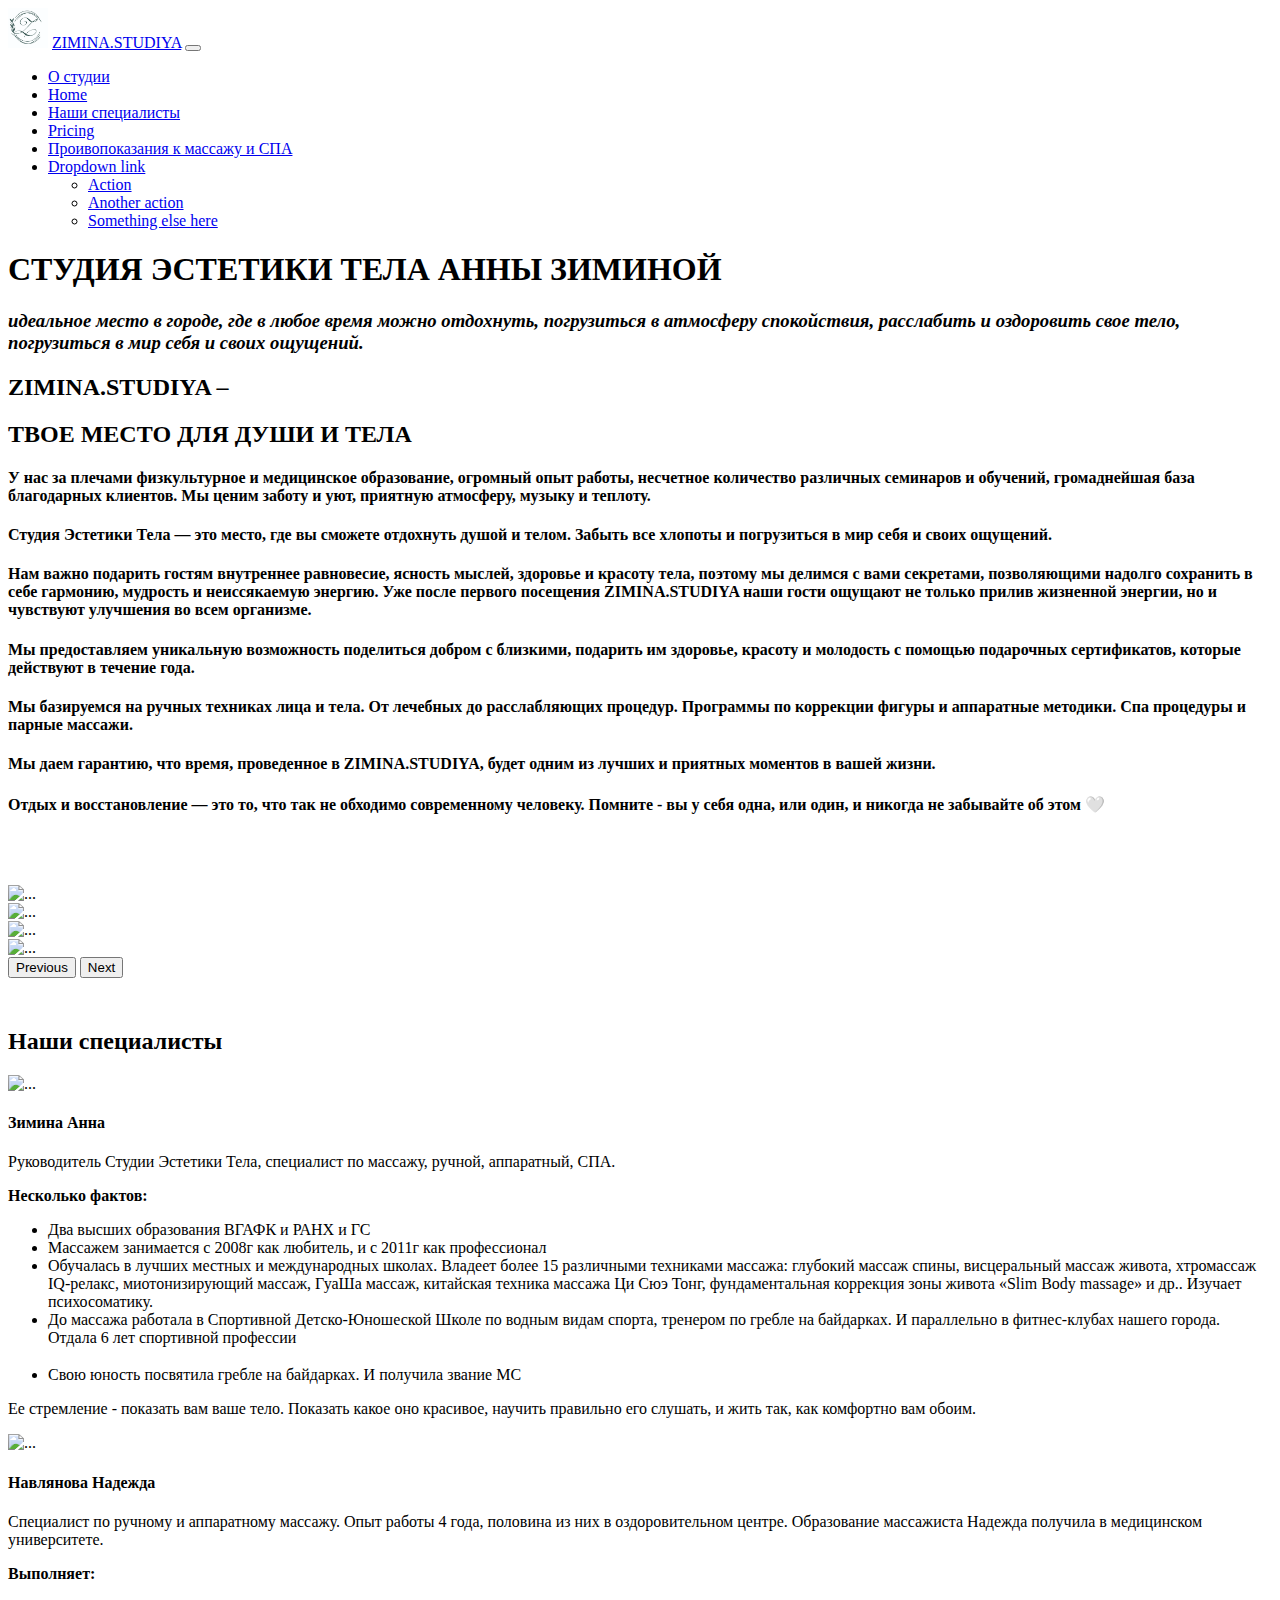
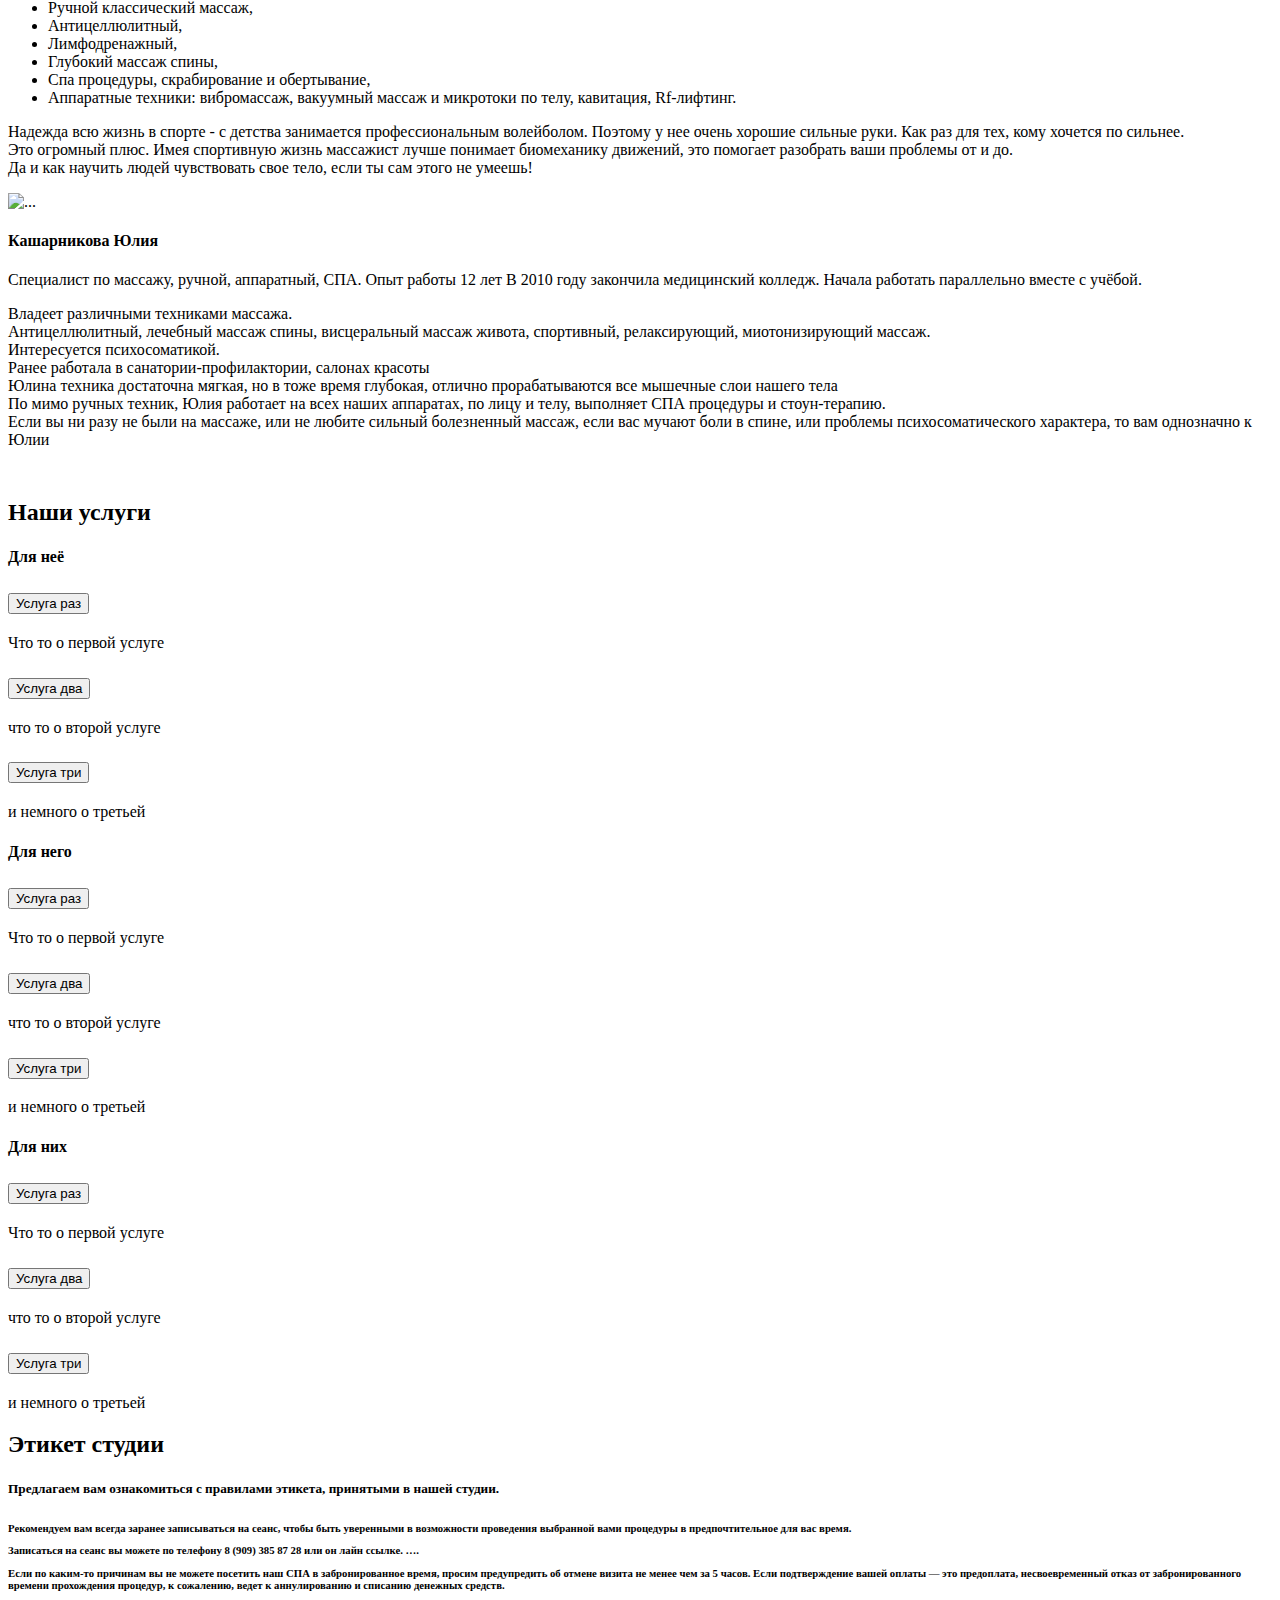
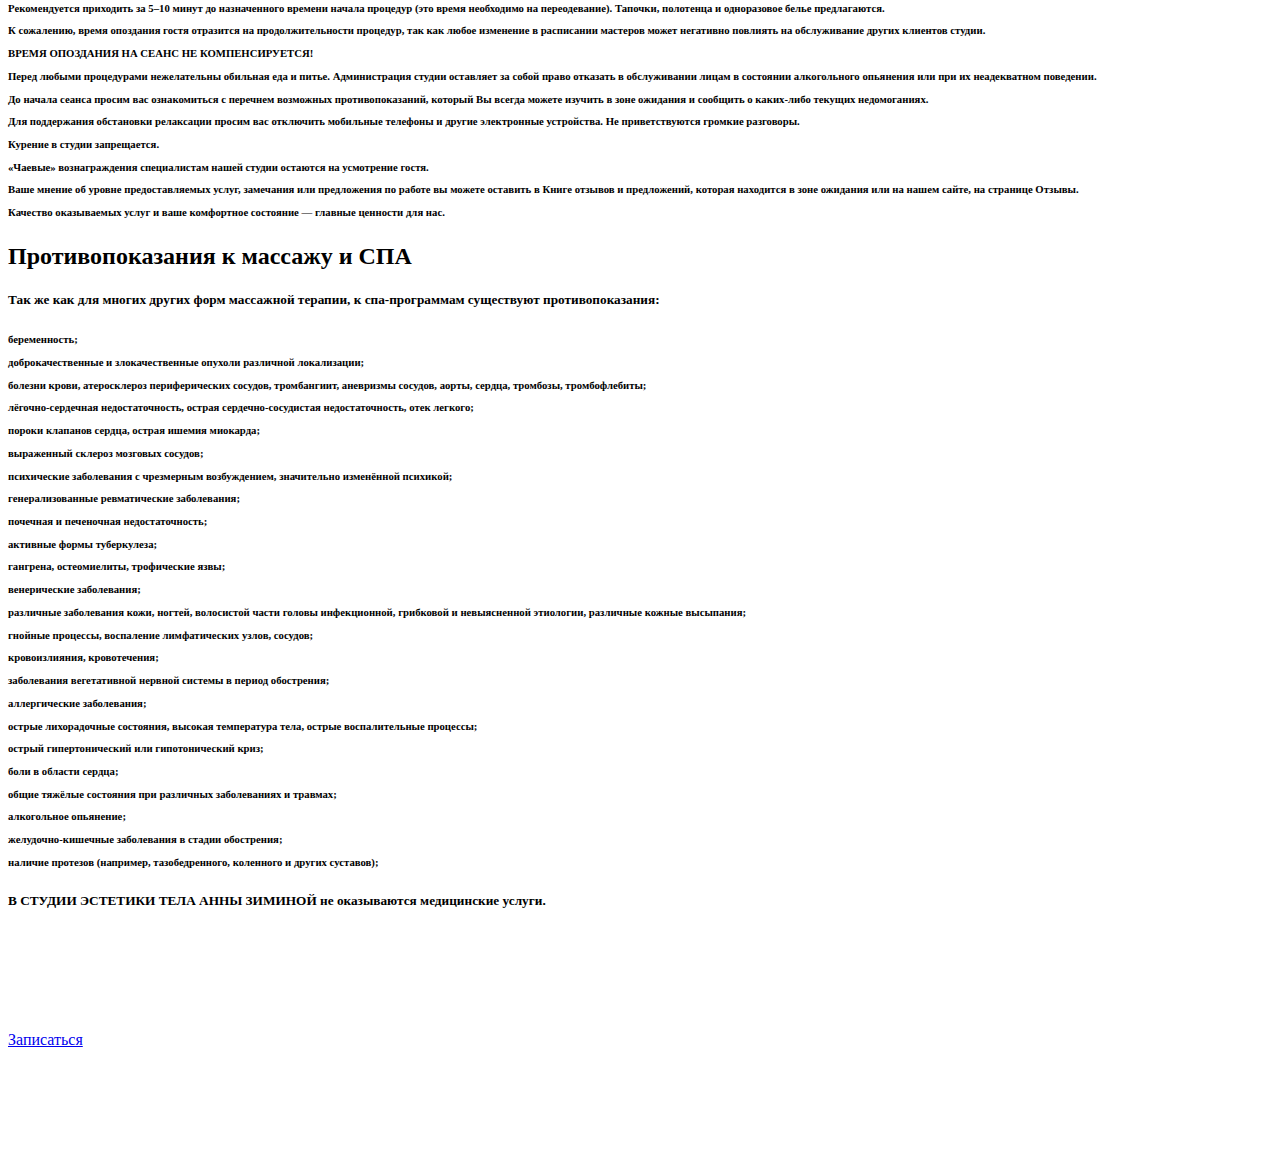
==== templates/index.html @ 6d956a13 "add section" ====
<!doctype html>
<html lang="ru">
<head>
    <meta charset="UTF-8">
    <meta name="viewport"
          content="width=device-width, user-scalable=no, initial-scale=1.0, maximum-scale=1.0, minimum-scale=1.0">
    <meta http-equiv="X-UA-Compatible" content="ie=edge">
    <link href="https://cdn.jsdelivr.net/npm/bootstrap@5.1.3/dist/css/bootstrap.min.css" rel="stylesheet"
          integrity="sha384-1BmE4kWBq78iYhFldvKuhfTAU6auU8tT94WrHftjDbrCEXSU1oBoqyl2QvZ6jIW3" crossorigin="anonymous">
    <link rel="stylesheet" href="../static/css/fontello.css">
    <link rel="stylesheet" href="../static/css/style.css">
    <title>Студия эстетики тела</title>
</head>
<body>
<header>
<nav class="navbar fixed-top navbar-light bg-light">
  <div class="container-fluid">
      <img src="../static/img/logo2_cut-photo.ru.jpg" alt="" width="40" height="40">
    <a class="navbar-brand" href="#">ZIMINA.STUDIYA</a>
    <button class="navbar-toggler" type="button" data-bs-toggle="collapse" data-bs-target="#navbarNavDropdown" aria-controls="navbarNavDropdown" aria-expanded="false" aria-label="Toggle navigation">
      <span class="navbar-toggler-icon"></span>
    </button>
    <div class="collapse navbar-collapse" id="navbarNavDropdown">
      <ul class="navbar-nav">
        <li class="nav-item">
          <a class="nav-link active" aria-current="page" href="#about">О студии</a>
        </li>
        <li class="nav-item">
          <a class="nav-link active" aria-current="page" href="#home">Home</a>
        </li>
        <li class="nav-item">
          <a class="nav-link" href="#specialists">Наши специалисты</a>
        </li>
        <li class="nav-item">
          <a class="nav-link" href="#">Pricing</a>
        </li>
        <li class="nav-item">
          <a class="nav-link" href="#proivopokazaniya">Проивопоказания к массажу и СПА</a>
        </li>
        <li class="nav-item dropdown">
          <a class="nav-link dropdown-toggle" href="#" id="navbarDropdownMenuLink" role="button" data-bs-toggle="dropdown" aria-expanded="false">
            Dropdown link
          </a>
          <ul class="dropdown-menu" aria-labelledby="navbarDropdownMenuLink">
            <li><a class="dropdown-item" href="#">Action</a></li>
            <li><a class="dropdown-item" href="#">Another action</a></li>
            <li><a class="dropdown-item" href="#">Something else here</a></li>
          </ul>
        </li>
      </ul>
    </div>
  </div>
</nav>
</header>
<section class="index mt-5" id="about">
  <div class="container">
    <h1 class="text-center display-3">СТУДИЯ ЭСТЕТИКИ ТЕЛА АННЫ ЗИМИНОЙ</h1>
    <h3 class="text-center display-6"><em>идеальное место в городе, где в любое время можно отдохнуть, погрузиться в атмосферу спокойствия, расслабить и оздоровить свое тело, погрузиться в мир себя и своих ощущений.</em></h3>

    <h2 class="text-center display-4 mt-5 ">ZIMINA.STUDIYA –</h2>
    <h2 class="text-center display-4 mb-5"> ТВОЕ МЕСТО ДЛЯ ДУШИ И ТЕЛА</h2>
    <h4 class="text-center mt-3">У нас за плечами физкультурное и медицинское образование, огромный опыт работы, несчетное количество различных семинаров и обучений, громаднейшая база благодарных клиентов.
                                      Мы ценим заботу и уют, приятную атмосферу, музыку и теплоту.</h4>
    <h4 class="text-center mt-3">Студия Эстетики Тела — это место, где вы сможете отдохнуть душой и телом. Забыть все хлопоты и погрузиться в мир себя и своих ощущений.</h4>
    <h4 class="text-center mt-3">Нам важно подарить гостям внутреннее равновесие, ясность мыслей, здоровье и красоту тела, поэтому мы делимся с вами секретами, позволяющими надолго сохранить в себе гармонию, мудрость и неиссякаемую энергию.
                                      Уже после первого посещения ZIMINA.STUDIYA наши гости ощущают не только прилив жизненной энергии, но и чувствуют улучшения во всем организме.</h4>
    <h4 class="text-center mt-3">Мы предоставляем уникальную возможность поделиться добром с близкими, подарить им здоровье, красоту и молодость с помощью подарочных сертификатов, которые действуют в течение года.</h4>
    <h4 class="text-center mt-3">Мы базируемся на ручных техниках лица и тела. От лечебных до расслабляющих процедур. Программы по коррекции фигуры и аппаратные методики. Спа процедуры и парные массажи.</h4>
    <h4 class="text-center mt-3">Мы даем гарантию, что время, проведенное в ZIMINA.STUDIYA, будет одним из лучших и приятных моментов в вашей жизни.</h4>
    <h4 class="text-center mt-3">Отдых и восстановление — это то, что так не обходимо современному человеку. Помните - вы у себя одна, или один, и никогда не забывайте об этом 🤍</h4>
  </div>
</section>

<section class="index" id="home">
    <div class="container-fluid my-carousel ps-0 pe-0" style="padding-top:50px">
        <div id="carouselExampleControls" class="carousel slide" data-bs-ride="carousel">
            <div class="carousel-inner">
                <div class="carousel-item active">
                    <img src="static/img/logo2_big.jpg" class="logo" alt="...">
                </div>
                <div class="carousel-item">
                    <img src="static/img/IMG_0405.jpg" class="d-block w-100" alt="...">
                </div>
                <div class="carousel-item">
                    <img src="static/img/IMG_0547.jpg" class="d-block w-100" alt="...">
                </div>
                <div class="carousel-item">
                    <img src="static/img/IMG_8626.jpg" class="d-block w-100" alt="...">
                </div>
            </div>
            <button class="carousel-control-prev" type="button" data-bs-target="#carouselExampleControls"
                    data-bs-slide="prev">
                <span class="carousel-control-prev-icon" aria-hidden="true"></span>
                <span class="visually-hidden">Previous</span>
            </button>
            <button class="carousel-control-next" type="button" data-bs-target="#carouselExampleControls"
                    data-bs-slide="next">
                <span class="carousel-control-next-icon" aria-hidden="true"></span>
                <span class="visually-hidden">Next</span>
            </button>
        </div>
    </div>
</section>
<section class="about" id="specialists" style="margin-top:50px">
    <div class="container">
        <div class="row">
            <div class="col-12">
                <h2 class="text-center text-uppercase">Наши специалисты</h2>
            </div>
        </div>
        <div class="row">
            <div class="col-md-4 col-sm-12 mb-3 mt-3">
                <div class="card">
                <img src="static/img/spec/аня" class="card-img-top" alt="...">
                    <div class="card-body">
                      <p class="card-text"><h4 class="text-center">Зимина Анна</h4>
                                          <p class="lead">Руководитель Студии Эстетики Тела, специалист по массажу, ручной, аппаратный, СПА.</p>
                                          <p><strong>Несколько фактов:</strong></p>
                                          <ul>
                                            <li>Два высших образования ВГАФК и РАНХ и ГС</li>
                                            <li>Массажем занимается с 2008г как любитель, и с 2011г как профессионал</li>
                                            <li>Обучалась в лучших местных и международных школах. Владеет более 15 различными техниками массажа: глубокий массаж спины, висцеральный массаж живота,
                                              хтромассаж IQ-релакс, миотонизирующий массаж, ГуаШа массаж, китайская техника массажа Ци Сюэ Тонг, фундаментальная коррекция зоны живота «Slim Body massage» и др.. Изучает психосоматику.</li>
                                            <li>До массажа работала в Спортивной Детско-Юношеской Школе по водным видам спорта, тренером по гребле на байдарках. И параллельно в фитнес-клубах нашего города. Отдала 6 лет спортивной профессии</li>⠀
                                            <li>Свою юность посвятила гребле на байдарках. И получила звание МС</li>
                                          </ul>
                                          <li>Ее стремление - показать вам ваше тело. Показать какое оно красивое, научить правильно его слушать, и жить так, как комфортно вам обоим.</li>
                      </p>
                    </div>
                </div>
            </div>
            <div class="col-md-4 col-sm-12 mb-3 mt-3">
                <div class="card">
                <img src="static/img/spec/fd0513eee4329635c033b883db723be9.jpg" class="card-img-top" alt="...">
                    <div class="card-body">
                      <p class="card-text"><h4 class="text-center">Навлянова Надежда</h4>
                                          <p class="lead">Специалист по ручному и аппаратному массажу. Опыт работы 4 года, половина из них в оздоровительном центре.
                                                          Образование массажиста Надежда получила в медицинском университете.</p>
                                          <p><strong>Выполняет:</strong></p>
                                          <ul>
                                            <li>Ручной классический массаж,</li>
                                            <li>Антицеллюлитный,</li>
                                            <li>Лимфодренажный,</li>
                                            <li>Глубокий массаж спины,</li>
                                            <li>Спа процедуры, скрабирование и обертывание,</li>
                                            <li>Аппаратные техники: вибромассаж, вакуумный массаж и микротоки по телу, кавитация, Rf-лифтинг.</li>
                                          </ul>
                                          <li>Надежда всю жизнь в спорте - с детства занимается профессиональным волейболом.
                                            Поэтому у нее очень хорошие сильные руки. Как раз для тех, кому хочется по сильнее.</li>
                                          <li>Это огромный плюс. Имея спортивную жизнь массажист лучше понимает биомеханику движений, это помогает разобрать ваши проблемы от и до.</li>
                                          <li>Да и как научить людей чувствовать свое тело, если ты сам этого не умеешь!</li>
                      </p>
                    </div>
                </div>
            </div>
            <div class="col-md-4 col-sm-12 mb-3 mt-3">
                <div class="card">
                <img src="static/img/spec/UTiBXZul33ojQdLXm4TXcSZOwPNo1t.jpg" class="card-img-top" alt="...">
                    <div class="card-body">
                      <p class="card-text"><h4 class="text-center">Кашарникова Юлия</h4>
                                          <p class="lead">Специалист по массажу, ручной, аппаратный, СПА. Опыт работы 12 лет
                                            В 2010 году закончила медицинский колледж. Начала работать параллельно вместе с учёбой.</p>
                                          <li>Владеет различными техниками массажа.</li>
                                          <li>Антицеллюлитный, лечебный массаж спины, висцеральный массаж живота, спортивный, релаксирующий, миотонизирующий массаж.</li>
                                          <li>Интересуется психосоматикой.</li>
                                          <li>Ранее работала в санатории-профилактории, салонах красоты</li>
                                          <li>Юлина техника достаточна мягкая, но в тоже время глубокая, отлично прорабатываются все мышечные слои нашего тела</li>
                                          <li>По мимо ручных техник, Юлия работает на всех наших аппаратах, по лицу и телу, выполняет СПА процедуры и стоун-терапию.</li>
                                          <li>Если вы ни разу не были на массаже, или не любите сильный болезненный массаж, если вас мучают боли в спине,
                                            или проблемы психосоматического характера, то вам однозначно к Юлии</li>
                      </p>
                    </div>
                </div>
            </div>
            </div>
        </div>
    </div>
</section>
<section class="about" id="services" style="margin-top:50px">
    <div class="container">
        <div class="row">
            <div class="col-12">
                <h2 class="text-center text-uppercase">Наши услуги</h2>
            </div>
        </div>

        <div class="row">
            <div class="col-md-4 col-sm-12">
                <h4 class="text-center fw-bold mb-3 mt-3">Для неё</h4>
                <div class="accordion accordion-flush" id="accordion1">
                      <div class="accordion-item">
                                <h2 class="accordion-header" id="heading1">
                                  <button class="accordion-button collapsed" type="button" data-bs-toggle="collapse" data-bs-target="#flush-collapse1"
                                          aria-expanded="false" aria-controls="flush-collapse1">
                                    Услуга раз
                                  </button>
                                </h2>
                                <div id="flush-collapse1" class="accordion-collapse collapse" aria-labelledby="heading1e" data-bs-parent="#accordion1">
                                  <div class="accordion-body fst-italic">Что то о первой услуге</div>
                                </div>
                      </div>

                          <div class="accordion-item">
                                <h2 class="accordion-header" id="heading2">
                                  <button class="accordion-button collapsed" type="button" data-bs-toggle="collapse" data-bs-target="#flush-collapse2"
                                          aria-expanded="false" aria-controls="flush-collapse2">
                                    Услуга два
                                  </button>
                                </h2>
                                <div id="flush-collapse2" class="accordion-collapse collapse" aria-labelledby="heading2" data-bs-parent="#accordion1">
                                  <div class="accordion-body fst-italic">что то о второй услуге</div>
                                </div>
                          </div>

                          <div class="accordion-item">
                                <h2 class="accordion-header" id="heading3">
                                  <button class="accordion-button collapsed" type="button" data-bs-toggle="collapse" data-bs-target="#flush-collapse3"
                                          aria-expanded="false" aria-controls="flush-collapse3">
                                    Услуга три
                                  </button>
                                </h2>
                                <div id="flush-collapse3" class="accordion-collapse collapse" aria-labelledby="heading3" data-bs-parent="#accordion1">
                                  <div class="accordion-body fst-italic">и немного о третьей</div>
                                </div>
                          </div>
                </div>
            </div>

            <div class="col-md-4 col-sm-12">
                <h4 class="text-center fw-bold mb-3 mt-3">Для него</h4>
                <div class="accordion accordion-flush" id="accordion2">
                      <div class="accordion-item">
                                <h2 class="accordion-header" id="heading4">
                                  <button class="accordion-button collapsed" type="button" data-bs-toggle="collapse" data-bs-target="#flush-collapse4"
                                          aria-expanded="false" aria-controls="flush-collapse4">
                                    Услуга раз
                                  </button>
                                </h2>
                                <div id="flush-collapse4" class="accordion-collapse collapse" aria-labelledby="heading4" data-bs-parent="#accordion2">
                                  <div class="accordion-body fst-italic">Что то о первой услуге</div>
                                </div>
                      </div>

                          <div class="accordion-item">
                                <h2 class="accordion-header" id="heading5">
                                  <button class="accordion-button collapsed" type="button" data-bs-toggle="collapse" data-bs-target="#flush-collapse5"
                                          aria-expanded="false" aria-controls="flush-collapse5">
                                    Услуга два
                                  </button>
                                </h2>
                                <div id="flush-collapse5" class="accordion-collapse collapse" aria-labelledby="heading5" data-bs-parent="#accordion2">
                                  <div class="accordion-body fst-italic">что то о второй услуге</div>
                                </div>
                          </div>

                          <div class="accordion-item">
                                <h2 class="accordion-header" id="heading6">
                                  <button class="accordion-button collapsed" type="button" data-bs-toggle="collapse" data-bs-target="#flush-collapse6"
                                          aria-expanded="false" aria-controls="flush-collapse6">
                                    Услуга три
                                  </button>
                                </h2>
                                <div id="flush-collapse6" class="accordion-collapse collapse" aria-labelledby="heading3" data-bs-parent="#accordion2">
                                  <div class="accordion-body fst-italic">и немного о третьей</div>
                                </div>
                          </div>
                </div>
            </div>

            <div class="col-md-4 col-sm-12">
                <h4 class="text-center fw-bold mb-3 mt-3">Для них</h4>
                <div class="accordion accordion-flush" id="accordion3">
                      <div class="accordion-item">
                                <h2 class="accordion-header" id="heading7">
                                  <button class="accordion-button collapsed" type="button" data-bs-toggle="collapse" data-bs-target="#flush-collapse7"
                                          aria-expanded="false" aria-controls="flush-collapse7">
                                    Услуга раз
                                  </button>
                                </h2>
                                <div id="flush-collapse7" class="accordion-collapse collapse" aria-labelledby="heading7" data-bs-parent="#accordion3">
                                  <div class="accordion-body fst-italic">Что то о первой услуге</div>
                                </div>
                      </div>

                          <div class="accordion-item">
                                <h2 class="accordion-header" id="heading8">
                                  <button class="accordion-button collapsed" type="button" data-bs-toggle="collapse" data-bs-target="#flush-collapse8"
                                          aria-expanded="false" aria-controls="flush-collapse8">
                                    Услуга два
                                  </button>
                                </h2>
                                <div id="flush-collapse8" class="accordion-collapse collapse" aria-labelledby="heading8" data-bs-parent="#accordion3">
                                  <div class="accordion-body fst-italic">что то о второй услуге</div>
                                </div>
                          </div>

                          <div class="accordion-item">
                                <h2 class="accordion-header" id="heading9">
                                  <button class="accordion-button collapsed" type="button" data-bs-toggle="collapse" data-bs-target="#flush-collapse9"
                                          aria-expanded="false" aria-controls="flush-collapse9">
                                    Услуга три
                                  </button>
                                </h2>
                                <div id="flush-collapse9" class="accordion-collapse collapse" aria-labelledby="heading3" data-bs-parent="#accordion3">
                                  <div class="accordion-body fst-italic">и немного о третьей</div>
                                </div>
                          </div>
                </div>
            </div>
        </div>
    </div>
</section>

<section class="index mt-5" id="rules">
  <div class="container">
    <div class="row">
      <div class="col-12">
        <h2 class="text-center text-uppercase">Этикет студии</h2>
          <h5 class="text-center mb-3">Предлагаем вам ознакомиться с правилами этикета, принятыми в нашей студии.</h5>
            <h6><p>Рекомендуем вам всегда заранее записываться на сеанс, чтобы быть уверенными в возможности проведения выбранной вами процедуры в предпочтительное для вас время.</p>
              <p>Записаться на сеанс вы можете по телефону 8 (909) 385 87 28 или он лайн ссылке. ….</p>
              <p>Если по каким-то причинам вы не можете посетить наш СПА в забронированное время, просим предупредить об отмене визита не менее чем за 5 часов.
                  Если подтверждение вашей оплаты — это предоплата, несвоевременный отказ от забронированного времени прохождения процедур, к сожалению, ведет к аннулированию и списанию денежных средств.</p>
              <p>Рекомендуется приходить за 5–10 минут до назначенного времени начала процедур (это время необходимо на переодевание). Тапочки, полотенца и одноразовое белье предлагаются.</p>
              <p>К сожалению, время опоздания гостя отразится на продолжительности процедур, так как любое изменение в расписании мастеров может негативно повлиять на обслуживание других клиентов студии.</p>
                <p>ВРЕМЯ ОПОЗДАНИЯ НА СЕАНС НЕ КОМПЕНСИРУЕТСЯ!</p>
              <p>Перед любыми процедурами нежелательны обильная еда и питье. Администрация студии оставляет за собой право отказать в обслуживании лицам в состоянии алкогольного опьянения или при их неадекватном поведении.</p>
              <p>До начала сеанса просим вас ознакомиться с перечнем возможных противопоказаний, который Вы всегда можете изучить в зоне ожидания и сообщить о каких-либо текущих недомоганиях.</p>
              <p>Для поддержания обстановки релаксации просим вас отключить мобильные телефоны и другие электронные устройства. Не приветствуются громкие разговоры.</p>
              <p>Курение в студии запрещается.</p>
              <p>«Чаевые» вознаграждения специалистам нашей студии остаются на усмотрение гостя.</p>
              <p>Ваше мнение об уровне предоставляемых услуг, замечания или предложения по работе вы можете оставить в Книге отзывов и предложений, которая находится в зоне ожидания или на нашем сайте, на странице Отзывы.</p>
              <p>Качество оказываемых услуг и ваше комфортное состояние — главные ценности для нас.</p>
            </h6>
      </div>
    </div>
  </div>
</section>

<section class="index mt-5" id="proivopokazaniya">
  <div class="container">
    <div class="row">
      <div class="col-12">
        <h2 class="text-center text-uppercase">Противопоказания к массажу и СПА</h2>
          <h5 class="text-center mb-3">Так же как для многих других форм массажной терапии, к спа-программам существуют противопоказания:</h5>
            <h6><p>беременность;</p>
              <p>доброкачественные и злокачественные опухоли различной локализации;</p>
              <p>болезни крови, атеросклероз периферических сосудов, тромбангиит, аневризмы сосудов, аорты, сердца, тромбозы, тромбофлебиты;</p>
              <p>лёгочно-сердечная недостаточность, острая сердечно-сосудистая недостаточность, отек легкого;</p>
              <p>пороки клапанов сердца, острая ишемия миокарда;
              <p>выраженный склероз мозговых сосудов;</p>
              <p>психические заболевания с чрезмерным возбуждением, значительно изменённой психикой;</p>
              <p>генерализованные ревматические заболевания;</p>
              <p>почечная и печеночная недостаточность;</p>
              <p>активные формы туберкулеза;</p>
              <p>гангрена, остеомиелиты, трофические язвы;</p>
              <p>венерические заболевания;</p>
              <p>различные заболевания кожи, ногтей, волосистой части головы инфекционной, грибковой и невыясненной этиологии, различные кожные высыпания;</p>
              <p>гнойные процессы, воспаление лимфатических узлов, сосудов;</p>
              <p>кровоизлияния, кровотечения;</p>
              <p>заболевания вегетативной нервной системы в период обострения;</p>
              <p>аллергические заболевания;</p>
              <p>острые лихорадочные состояния, высокая температура тела, острые воспалительные процессы;</p>
              <p>острый гипертонический или гипотонический криз;</p>
              <p>боли в области сердца;</p>
              <p>общие тяжёлые состояния при различных заболеваниях и травмах;</p>
              <p>алкогольное опьянение;</p>
              <p>желудочно-кишечные заболевания в стадии обострения;</p>
              <p>наличие протезов (например, тазобедренного, коленного и других суставов);</p>
            </h6>
            <h5>В СТУДИИ ЭСТЕТИКИ ТЕЛА АННЫ ЗИМИНОЙ не оказываются медицинские услуги.</h5>
      </div>
    </div>
  </div>
</section>

<footer id="footer">
    <nav class="navbar fixed-bottom navbar-light bg-light ">
            <div class="container-fluid">
            <div class="d-grid gap-2 col-6 mx-auto">
                  <a class="btn btn-light" href="https://dikidi.net/517055?p=0.pi" role="button">Записаться</a>
            </div>
            </div>
    </nav>

</footer>


<script src="https://cdn.jsdelivr.net/npm/bootstrap@5.1.3/dist/js/bootstrap.bundle.min.js"
        integrity="sha384-ka7Sk0Gln4gmtz2MlQnikT1wXgYsOg+OMhuP+IlRH9sENBO0LRn5q+8nbTov4+1p" crossorigin="anonymous"></script>
</body>
</html>
---- static/css/style.css ----
:root {
    --color1: #198754;
    --color2: #6f42c1
}
/*body{*/
/*    background-color: */
/*}*/
footer, section {
    padding: 100px 0;
}
section{
    padding: 0px 0;
}
.my-carousel .carousel-item img {
    object-fit: cover;
    width: 100%;
}

.index img {
    height: 630px;
}
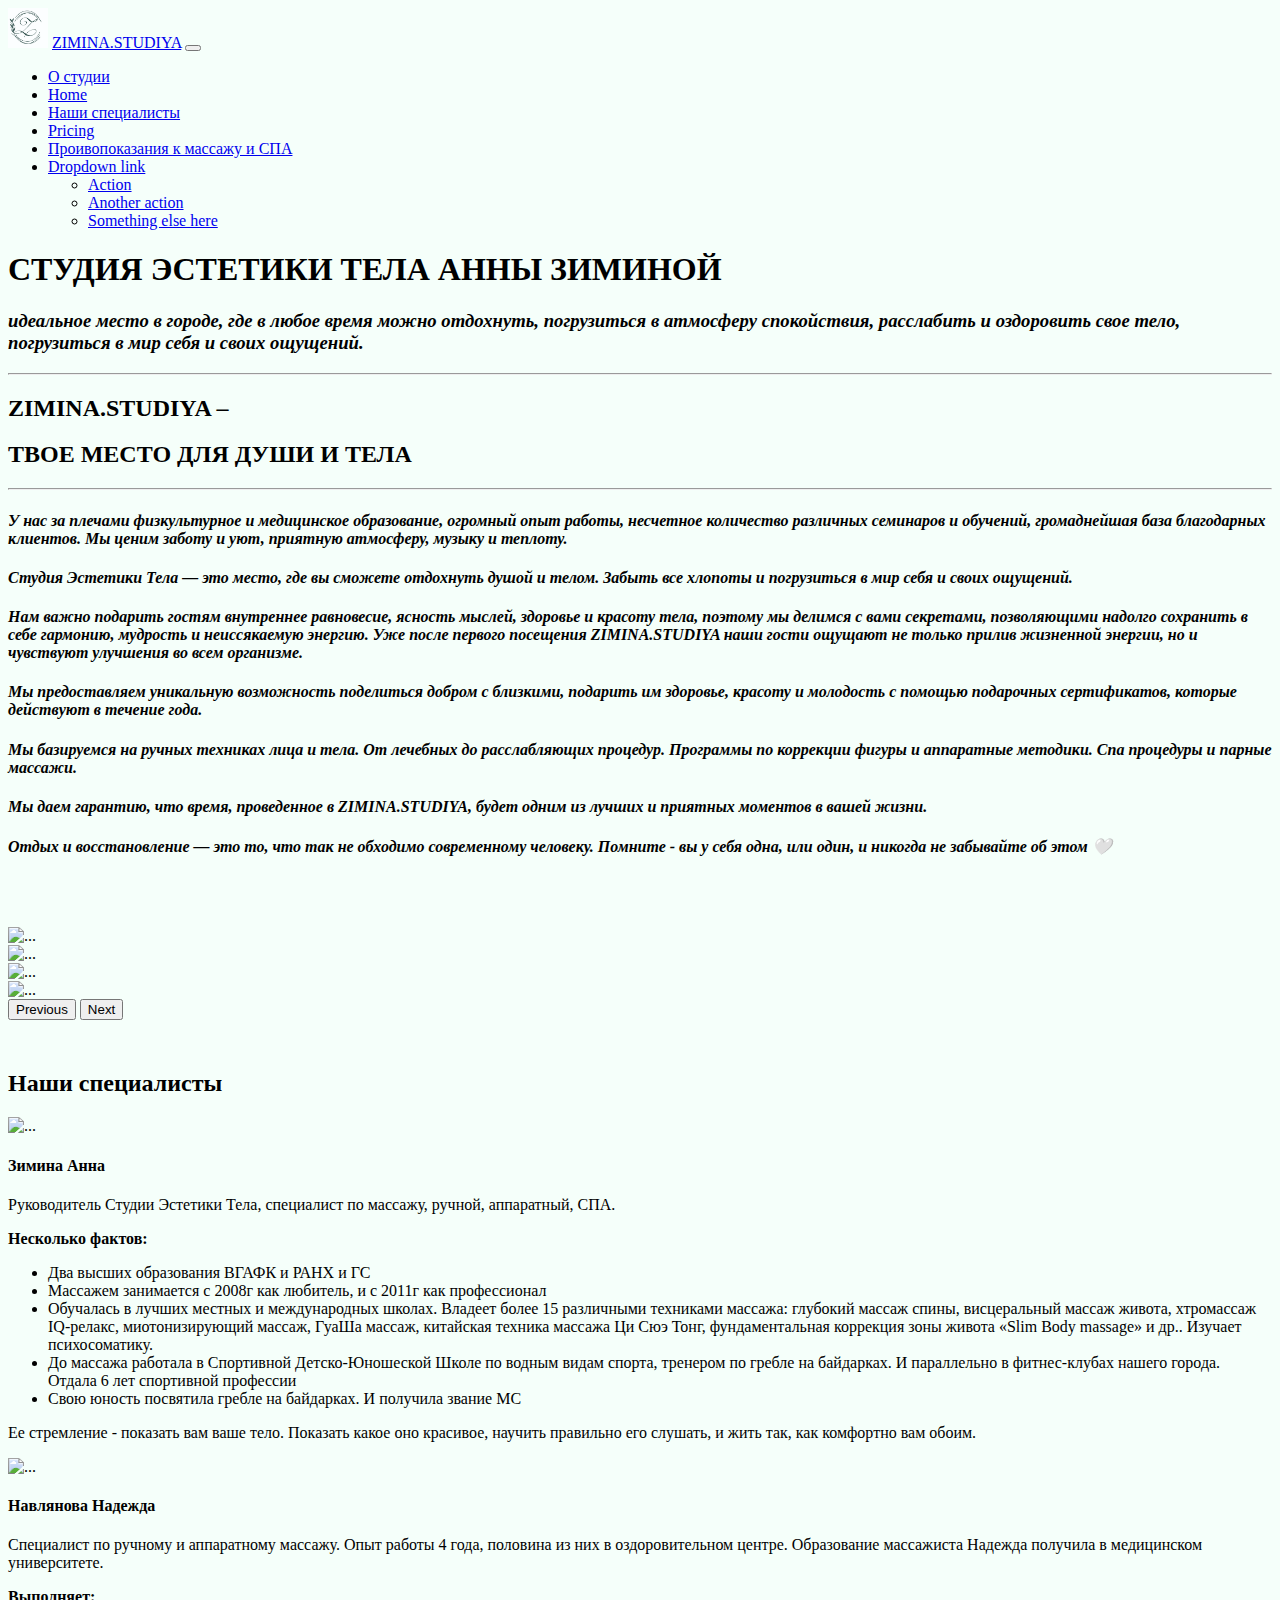
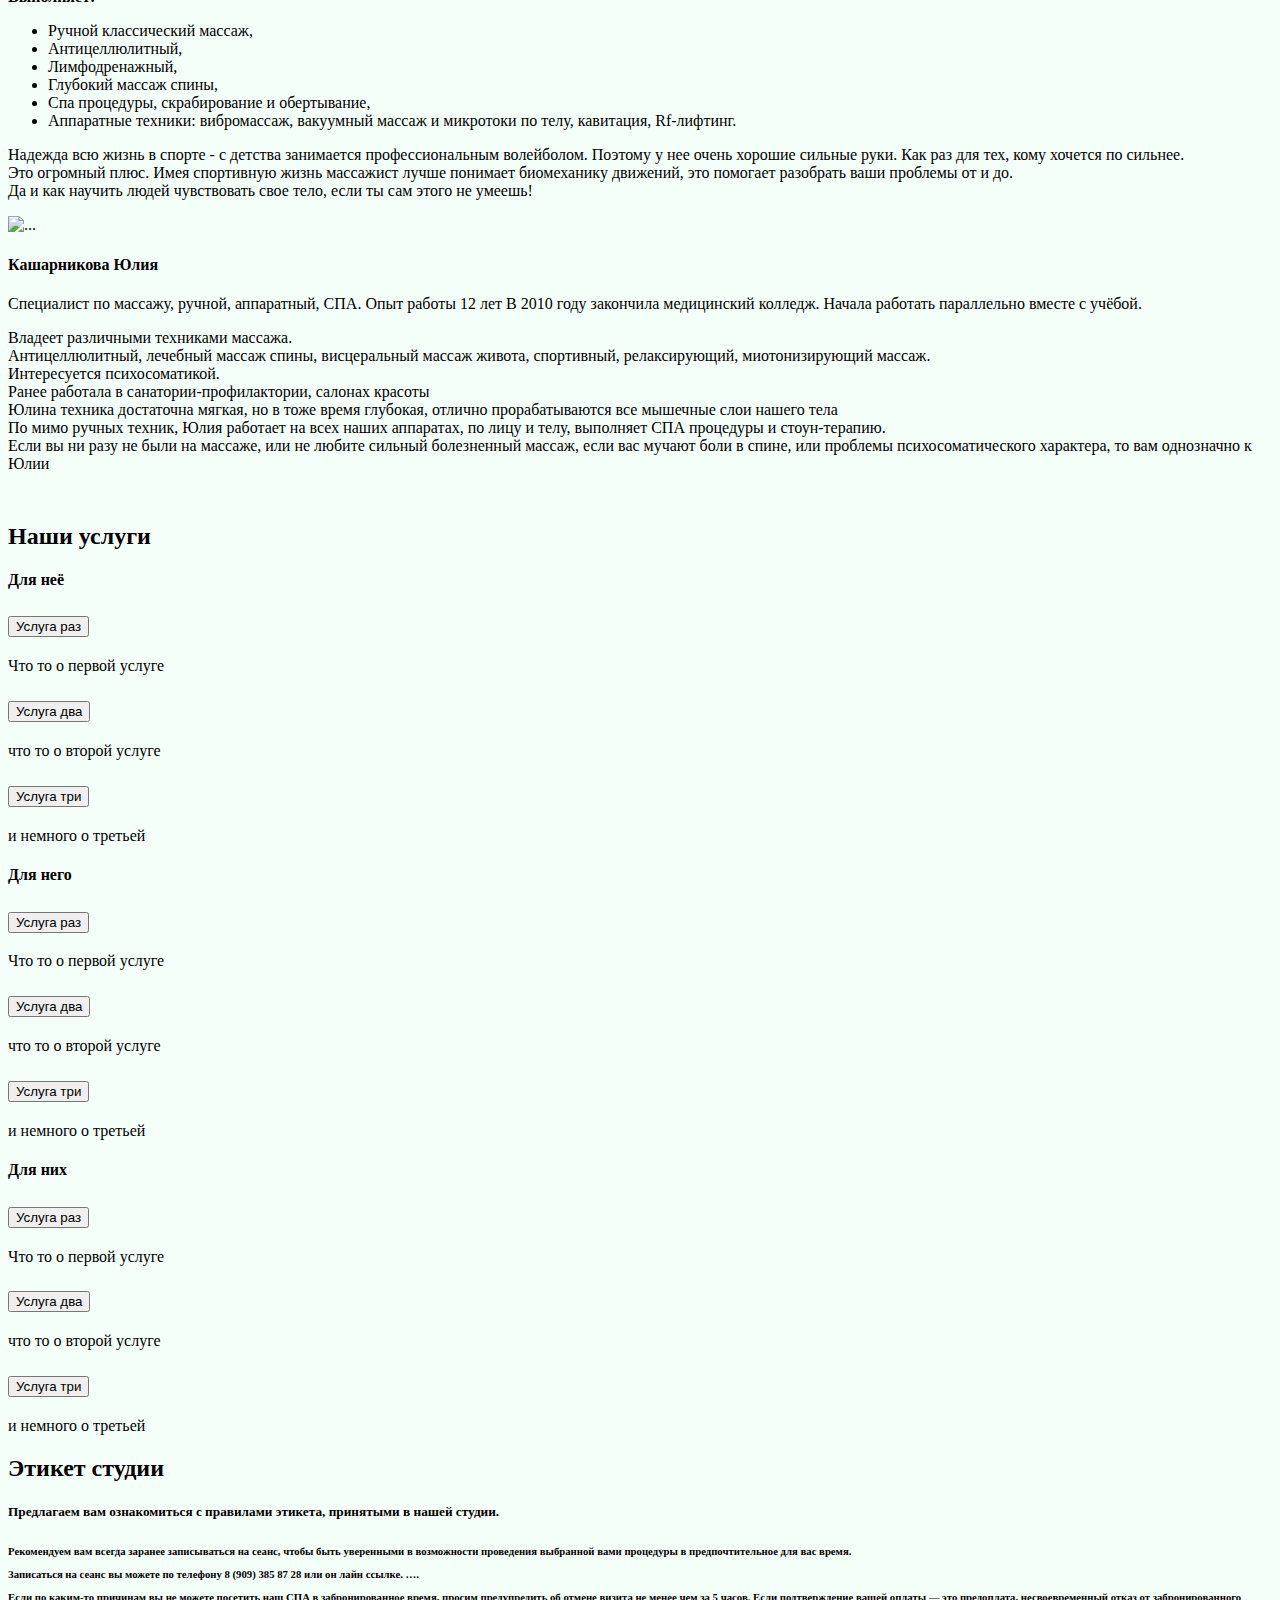
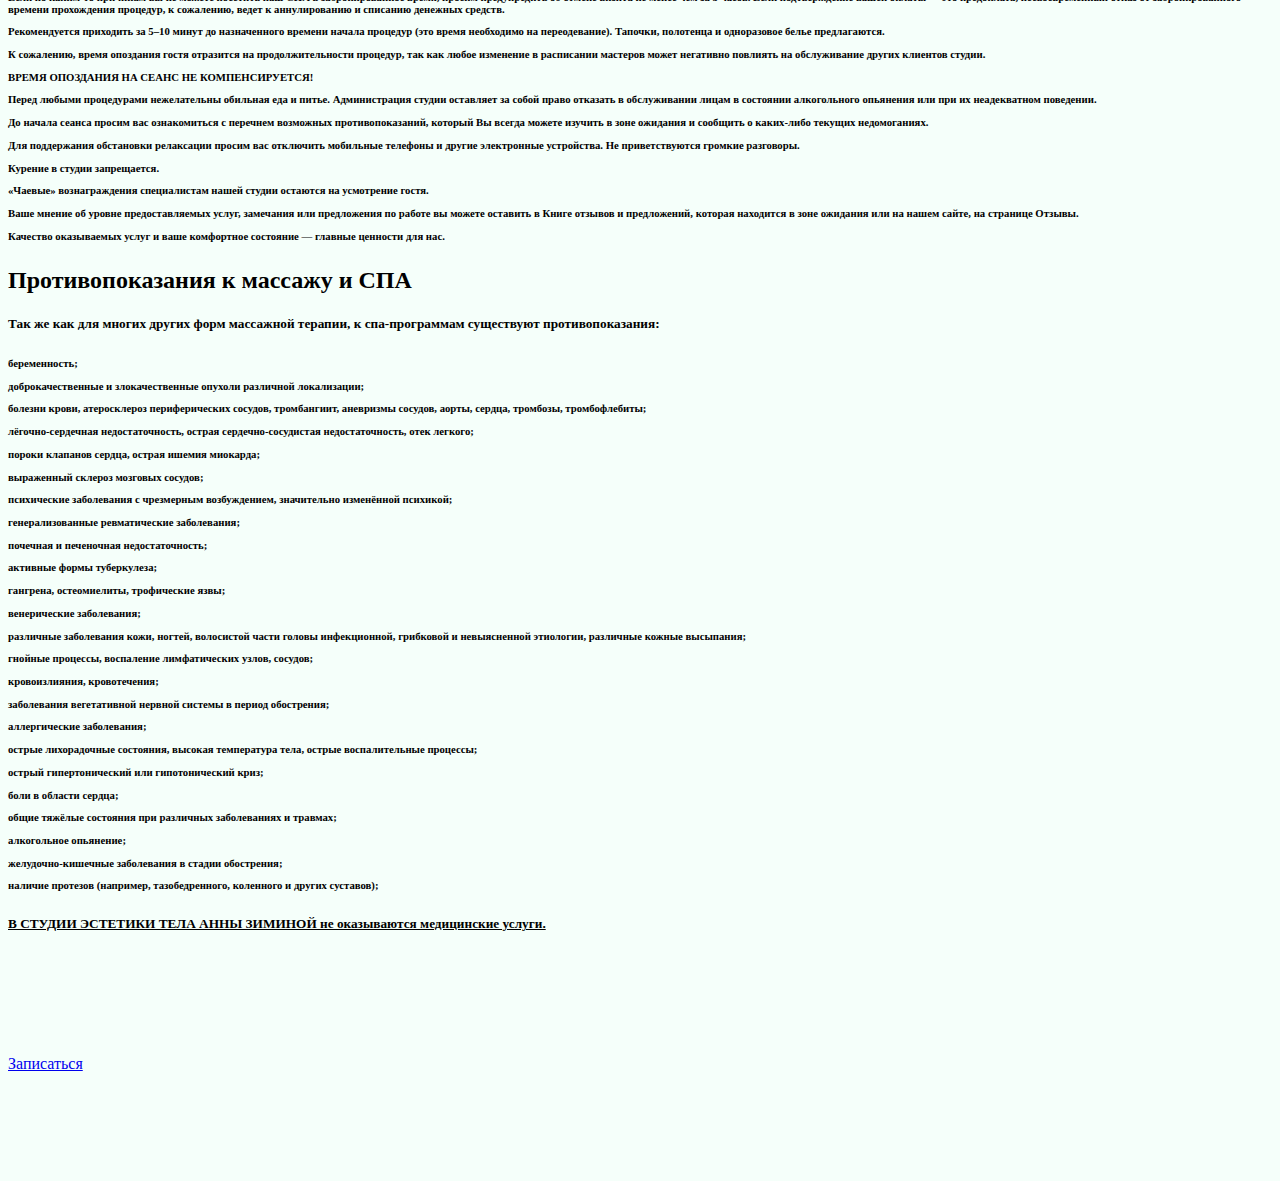
==== commit fd09f1f7: "Fix font-stayl, bg" ====
--- a/templates/index.html
+++ b/templates/index.html
@@ -56,18 +56,19 @@
   <div class="container">
     <h1 class="text-center display-3">СТУДИЯ ЭСТЕТИКИ ТЕЛА АННЫ ЗИМИНОЙ</h1>
     <h3 class="text-center display-6"><em>идеальное место в городе, где в любое время можно отдохнуть, погрузиться в атмосферу спокойствия, расслабить и оздоровить свое тело, погрузиться в мир себя и своих ощущений.</em></h3>
-
+    <hr>
     <h2 class="text-center display-4 mt-5 ">ZIMINA.STUDIYA –</h2>
     <h2 class="text-center display-4 mb-5"> ТВОЕ МЕСТО ДЛЯ ДУШИ И ТЕЛА</h2>
-    <h4 class="text-center mt-3">У нас за плечами физкультурное и медицинское образование, огромный опыт работы, несчетное количество различных семинаров и обучений, громаднейшая база благодарных клиентов.
+    <hr>
+    <h4 class="text-center mt-3" style="font-style:oblique">У нас за плечами физкультурное и медицинское образование, огромный опыт работы, несчетное количество различных семинаров и обучений, громаднейшая база благодарных клиентов.
                                       Мы ценим заботу и уют, приятную атмосферу, музыку и теплоту.</h4>
-    <h4 class="text-center mt-3">Студия Эстетики Тела — это место, где вы сможете отдохнуть душой и телом. Забыть все хлопоты и погрузиться в мир себя и своих ощущений.</h4>
-    <h4 class="text-center mt-3">Нам важно подарить гостям внутреннее равновесие, ясность мыслей, здоровье и красоту тела, поэтому мы делимся с вами секретами, позволяющими надолго сохранить в себе гармонию, мудрость и неиссякаемую энергию.
+    <h4 class="text-center mt-3" style="font-style:oblique">Студия Эстетики Тела — это место, где вы сможете отдохнуть душой и телом. Забыть все хлопоты и погрузиться в мир себя и своих ощущений.</h4>
+    <h4 class="text-center mt-3" style="font-style:oblique">Нам важно подарить гостям внутреннее равновесие, ясность мыслей, здоровье и красоту тела, поэтому мы делимся с вами секретами, позволяющими надолго сохранить в себе гармонию, мудрость и неиссякаемую энергию.
                                       Уже после первого посещения ZIMINA.STUDIYA наши гости ощущают не только прилив жизненной энергии, но и чувствуют улучшения во всем организме.</h4>
-    <h4 class="text-center mt-3">Мы предоставляем уникальную возможность поделиться добром с близкими, подарить им здоровье, красоту и молодость с помощью подарочных сертификатов, которые действуют в течение года.</h4>
-    <h4 class="text-center mt-3">Мы базируемся на ручных техниках лица и тела. От лечебных до расслабляющих процедур. Программы по коррекции фигуры и аппаратные методики. Спа процедуры и парные массажи.</h4>
-    <h4 class="text-center mt-3">Мы даем гарантию, что время, проведенное в ZIMINA.STUDIYA, будет одним из лучших и приятных моментов в вашей жизни.</h4>
-    <h4 class="text-center mt-3">Отдых и восстановление — это то, что так не обходимо современному человеку. Помните - вы у себя одна, или один, и никогда не забывайте об этом 🤍</h4>
+    <h4 class="text-center mt-3" style="font-style:oblique">Мы предоставляем уникальную возможность поделиться добром с близкими, подарить им здоровье, красоту и молодость с помощью подарочных сертификатов, которые действуют в течение года.</h4>
+    <h4 class="text-center mt-3" style="font-style:oblique">Мы базируемся на ручных техниках лица и тела. От лечебных до расслабляющих процедур. Программы по коррекции фигуры и аппаратные методики. Спа процедуры и парные массажи.</h4>
+    <h4 class="text-center mt-3" style="font-style:oblique">Мы даем гарантию, что время, проведенное в ZIMINA.STUDIYA, будет одним из лучших и приятных моментов в вашей жизни.</h4>
+    <h4 class="text-center mt-3" style="font-style:oblique">Отдых и восстановление — это то, что так не обходимо современному человеку. Помните - вы у себя одна, или один, и никогда не забывайте об этом 🤍</h4>
   </div>
 </section>
 
@@ -108,9 +109,9 @@
                 <h2 class="text-center text-uppercase">Наши специалисты</h2>
             </div>
         </div>
-        <div class="row">
-            <div class="col-md-4 col-sm-12 mb-3 mt-3">
-                <div class="card">
+        <div class="row ">
+            <div class="col-md-4 col-sm-12 mb-3 mt-3 ">
+                <div class="card shadow">
                 <img src="static/img/spec/аня" class="card-img-top" alt="...">
                     <div class="card-body">
                       <p class="card-text"><h4 class="text-center">Зимина Анна</h4>
@@ -121,7 +122,7 @@
                                             <li>Массажем занимается с 2008г как любитель, и с 2011г как профессионал</li>
                                             <li>Обучалась в лучших местных и международных школах. Владеет более 15 различными техниками массажа: глубокий массаж спины, висцеральный массаж живота,
                                               хтромассаж IQ-релакс, миотонизирующий массаж, ГуаШа массаж, китайская техника массажа Ци Сюэ Тонг, фундаментальная коррекция зоны живота «Slim Body massage» и др.. Изучает психосоматику.</li>
-                                            <li>До массажа работала в Спортивной Детско-Юношеской Школе по водным видам спорта, тренером по гребле на байдарках. И параллельно в фитнес-клубах нашего города. Отдала 6 лет спортивной профессии</li>⠀
+                                            <li>До массажа работала в Спортивной Детско-Юношеской Школе по водным видам спорта, тренером по гребле на байдарках. И параллельно в фитнес-клубах нашего города. Отдала 6 лет спортивной профессии</li>
                                             <li>Свою юность посвятила гребле на байдарках. И получила звание МС</li>
                                           </ul>
                                           <li>Ее стремление - показать вам ваше тело. Показать какое оно красивое, научить правильно его слушать, и жить так, как комфортно вам обоим.</li>
@@ -129,8 +130,8 @@
                     </div>
                 </div>
             </div>
-            <div class="col-md-4 col-sm-12 mb-3 mt-3">
-                <div class="card">
+            <div class="col-md-4 col-sm-12 mb-3 mt-3 ">
+                <div class="card shadow">
                 <img src="static/img/spec/fd0513eee4329635c033b883db723be9.jpg" class="card-img-top" alt="...">
                     <div class="card-body">
                       <p class="card-text"><h4 class="text-center">Навлянова Надежда</h4>
@@ -153,8 +154,8 @@
                     </div>
                 </div>
             </div>
-            <div class="col-md-4 col-sm-12 mb-3 mt-3">
-                <div class="card">
+            <div class="col-md-4 col-sm-12 mb-3 mt-3 ">
+                <div class="card shadow">
                 <img src="static/img/spec/UTiBXZul33ojQdLXm4TXcSZOwPNo1t.jpg" class="card-img-top" alt="...">
                     <div class="card-body">
                       <p class="card-text"><h4 class="text-center">Кашарникова Юлия</h4>
@@ -187,7 +188,7 @@
         <div class="row">
             <div class="col-md-4 col-sm-12">
                 <h4 class="text-center fw-bold mb-3 mt-3">Для неё</h4>
-                <div class="accordion accordion-flush" id="accordion1">
+                <div class="accordion accordion-flush shadow" id="accordion1">
                       <div class="accordion-item">
                                 <h2 class="accordion-header" id="heading1">
                                   <button class="accordion-button collapsed" type="button" data-bs-toggle="collapse" data-bs-target="#flush-collapse1"
@@ -228,7 +229,7 @@
 
             <div class="col-md-4 col-sm-12">
                 <h4 class="text-center fw-bold mb-3 mt-3">Для него</h4>
-                <div class="accordion accordion-flush" id="accordion2">
+                <div class="accordion accordion-flush shadow" id="accordion2">
                       <div class="accordion-item">
                                 <h2 class="accordion-header" id="heading4">
                                   <button class="accordion-button collapsed" type="button" data-bs-toggle="collapse" data-bs-target="#flush-collapse4"
@@ -269,7 +270,7 @@
 
             <div class="col-md-4 col-sm-12">
                 <h4 class="text-center fw-bold mb-3 mt-3">Для них</h4>
-                <div class="accordion accordion-flush" id="accordion3">
+                <div class="accordion accordion-flush shadow" id="accordion3">
                       <div class="accordion-item">
                                 <h2 class="accordion-header" id="heading7">
                                   <button class="accordion-button collapsed" type="button" data-bs-toggle="collapse" data-bs-target="#flush-collapse7"
@@ -368,14 +369,14 @@
               <p>желудочно-кишечные заболевания в стадии обострения;</p>
               <p>наличие протезов (например, тазобедренного, коленного и других суставов);</p>
             </h6>
-            <h5>В СТУДИИ ЭСТЕТИКИ ТЕЛА АННЫ ЗИМИНОЙ не оказываются медицинские услуги.</h5>
+            <h5><ins>В СТУДИИ ЭСТЕТИКИ ТЕЛА АННЫ ЗИМИНОЙ не оказываются медицинские услуги.</ins></h5>
       </div>
     </div>
   </div>
 </section>
 
 <footer id="footer">
-    <nav class="navbar fixed-bottom navbar-light bg-light ">
+    <nav class="navbar fixed-bottom navbar-light bg-light">
             <div class="container-fluid">
             <div class="d-grid gap-2 col-6 mx-auto">
                   <a class="btn btn-light" href="https://dikidi.net/517055?p=0.pi" role="button">Записаться</a>
--- a/static/css/style.css
+++ b/static/css/style.css
@@ -2,9 +2,9 @@
     --color1: #198754;
     --color2: #6f42c1
 }
-/*body{*/
-/*    background-color: */
-/*}*/
+body{
+    background-color: #F5FFFA
+}
 footer, section {
     padding: 100px 0;
 }
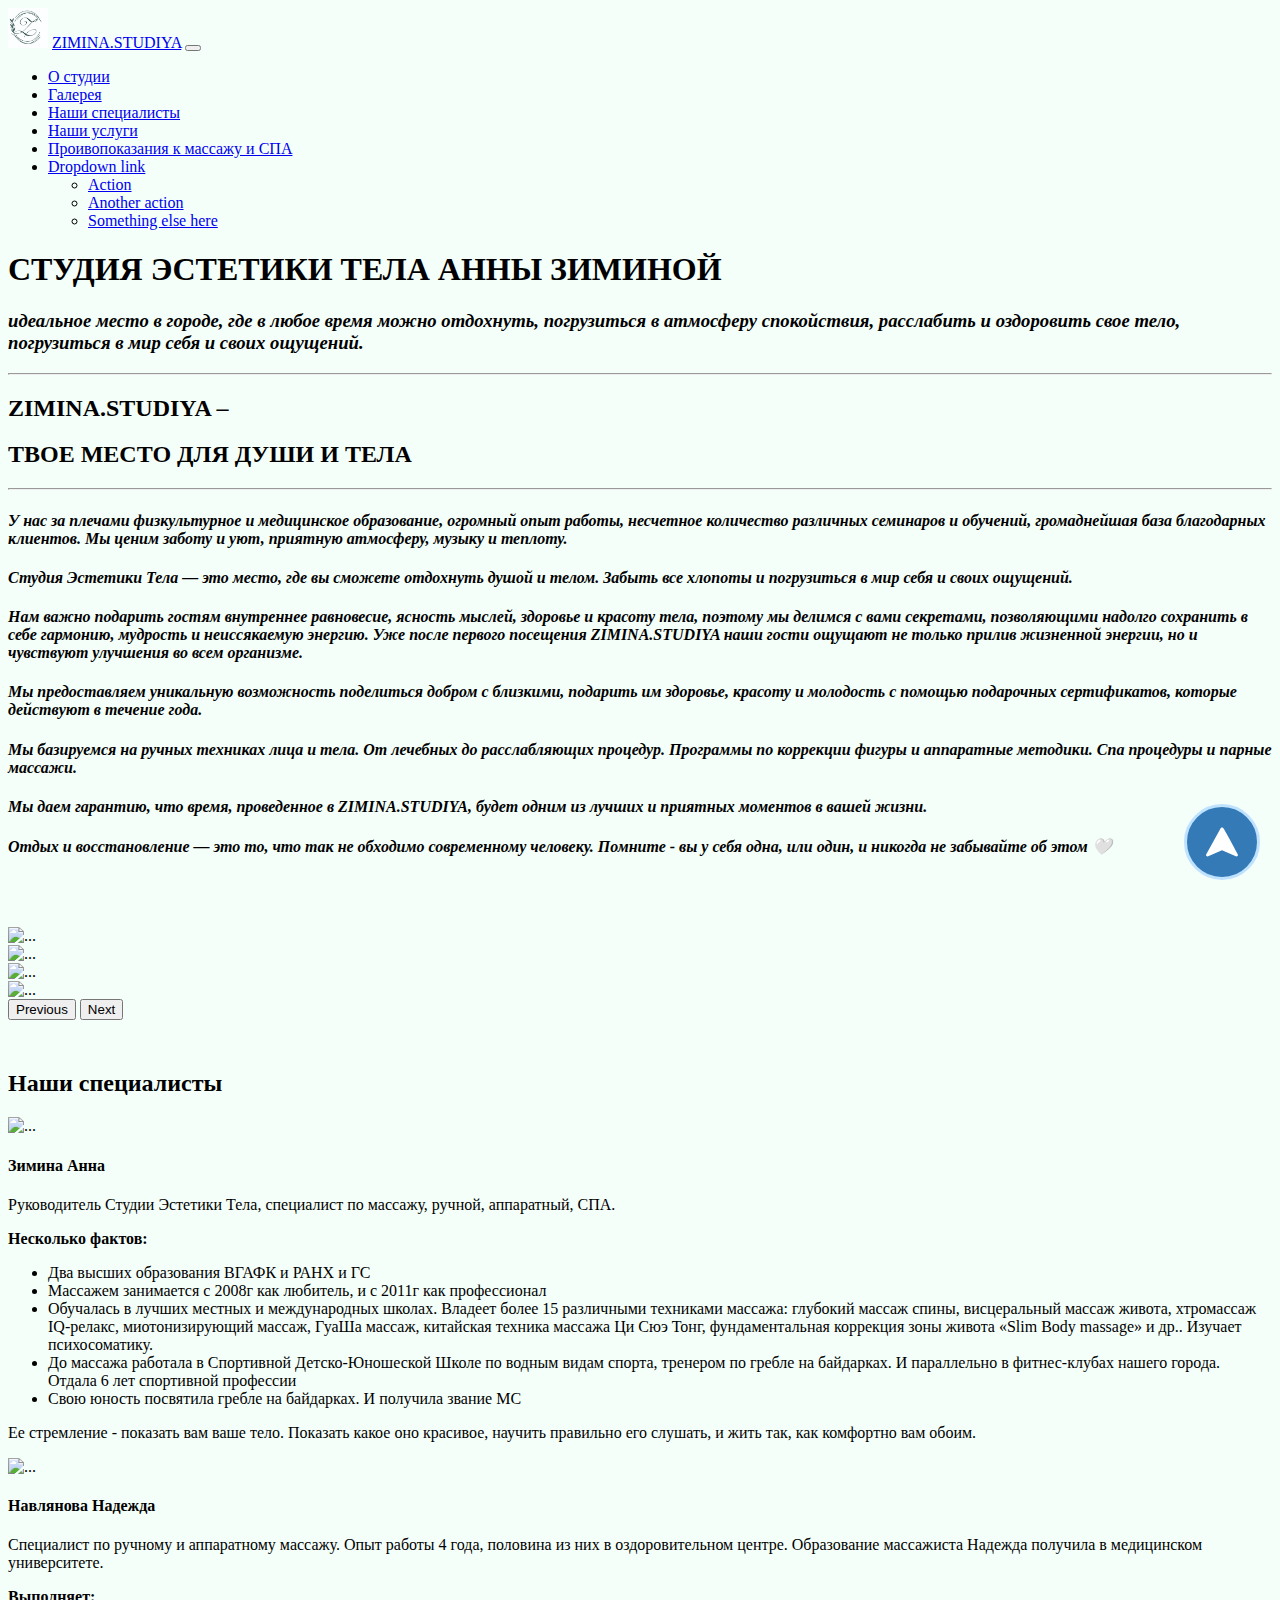
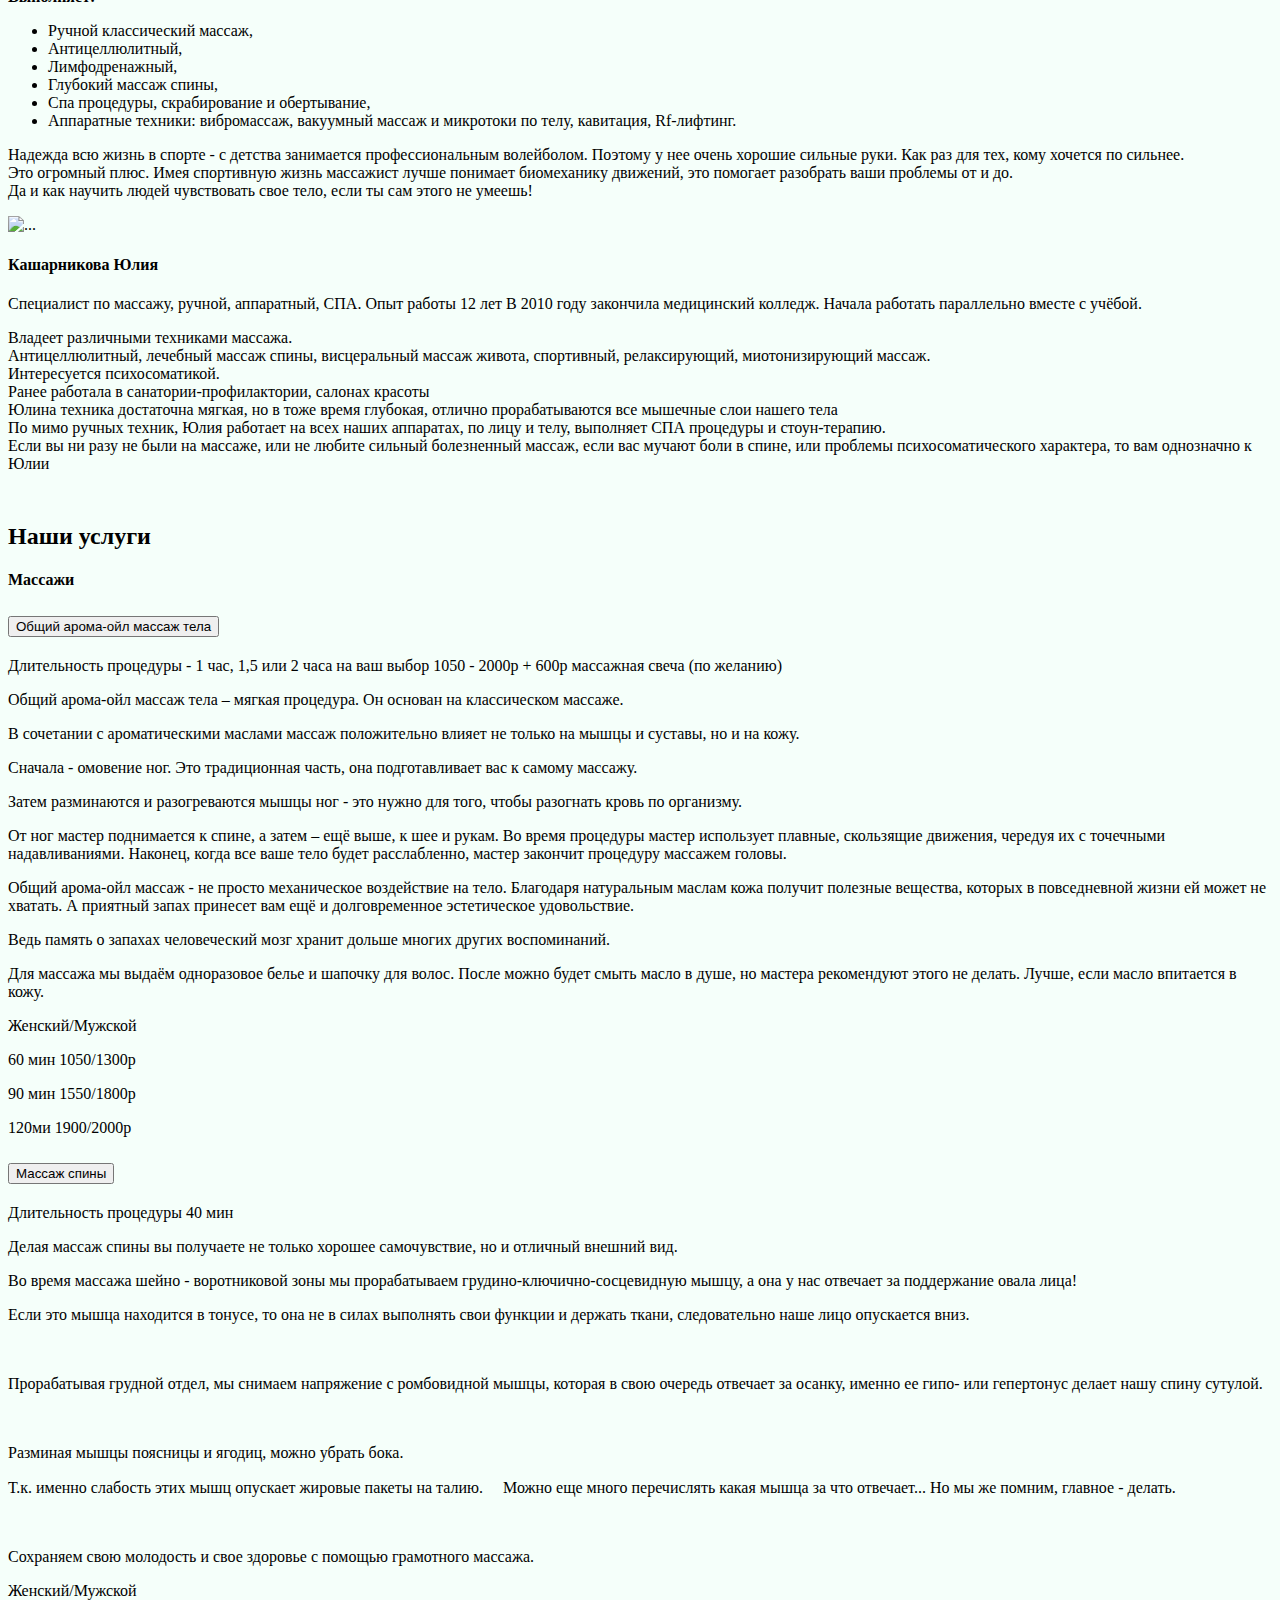
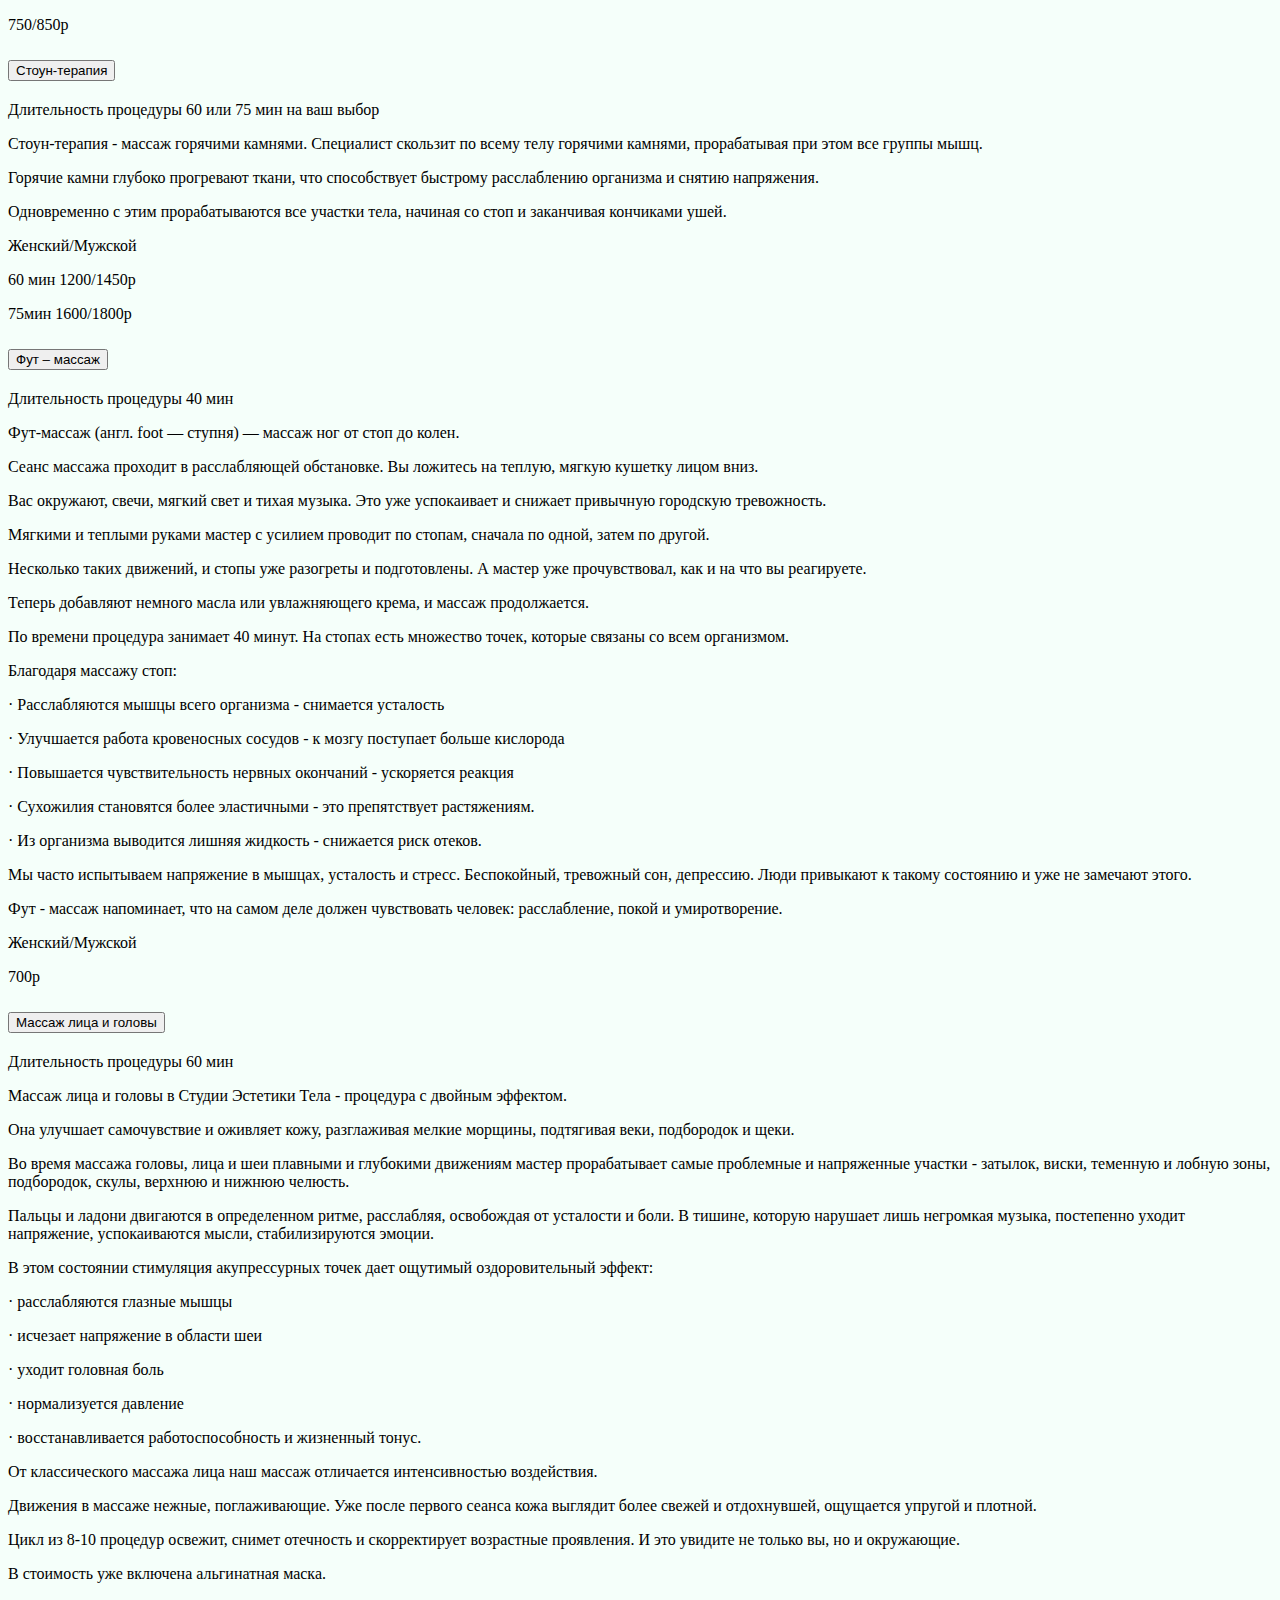
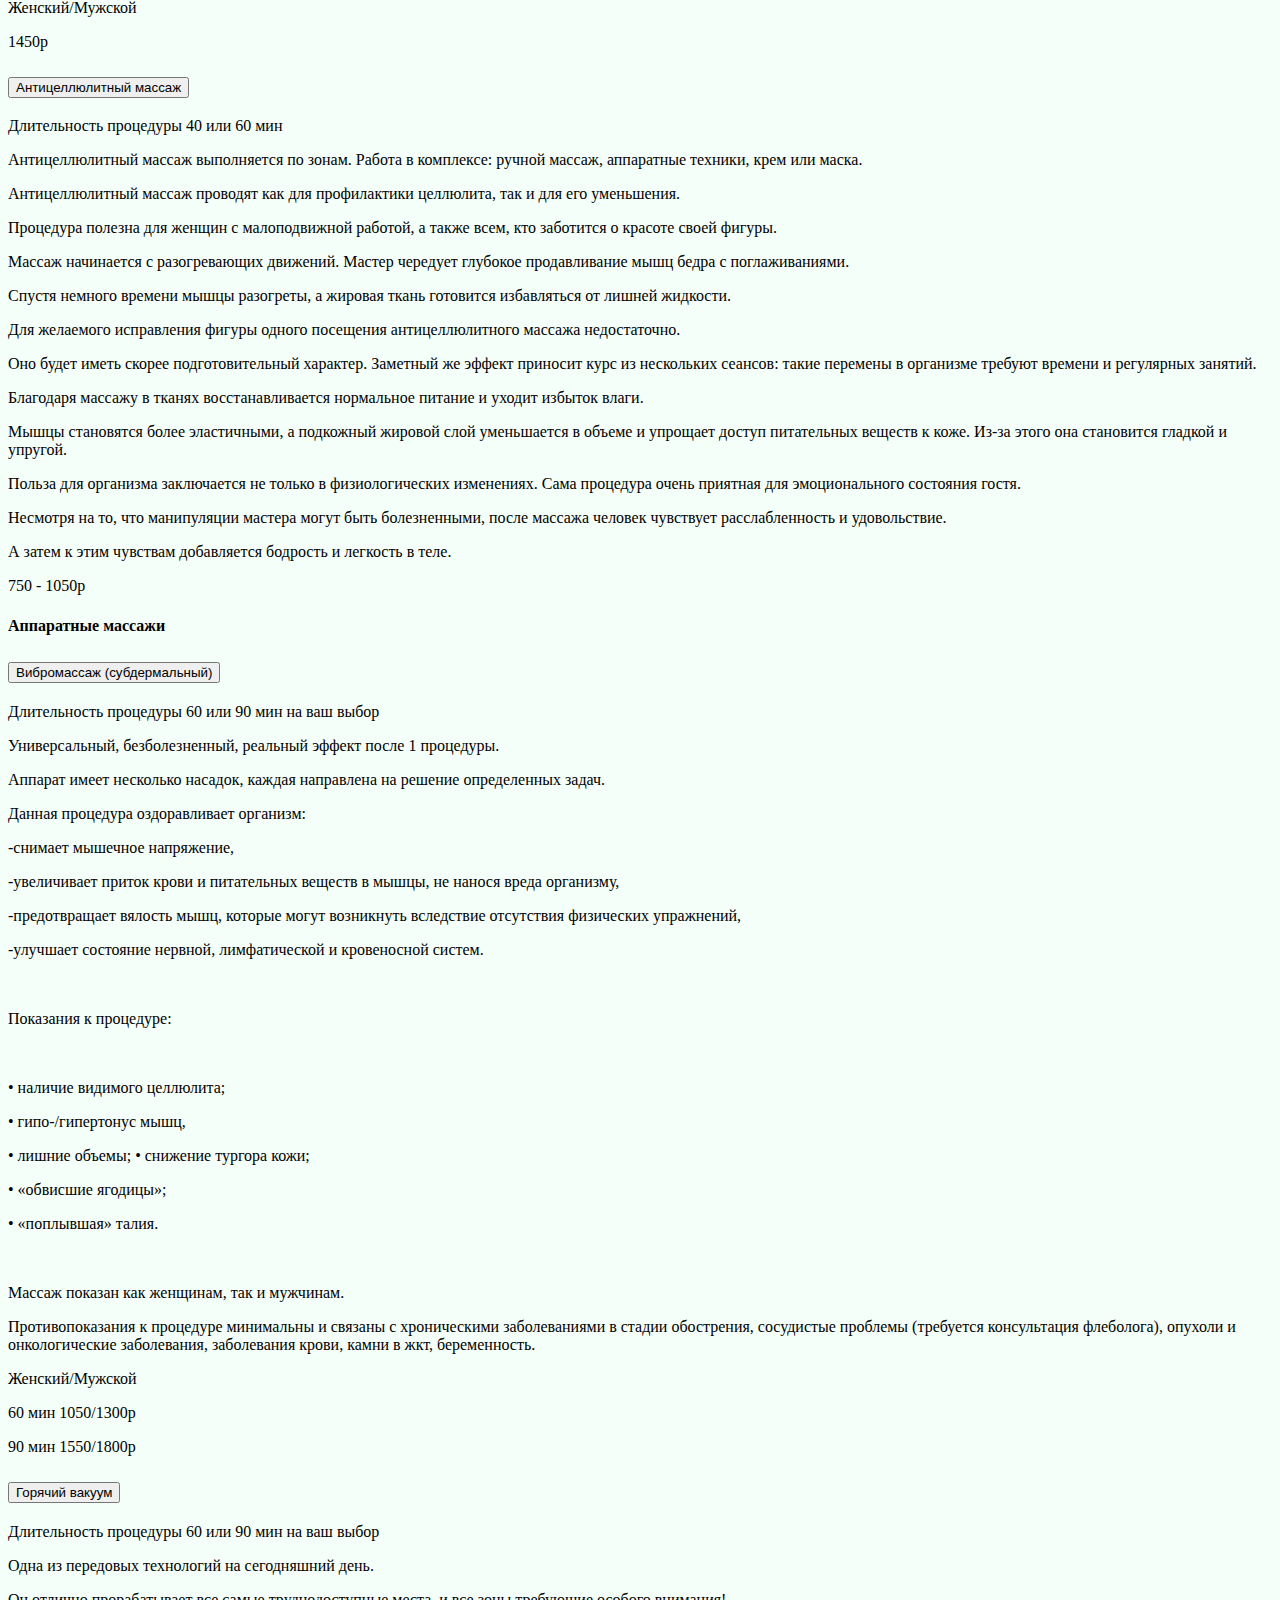
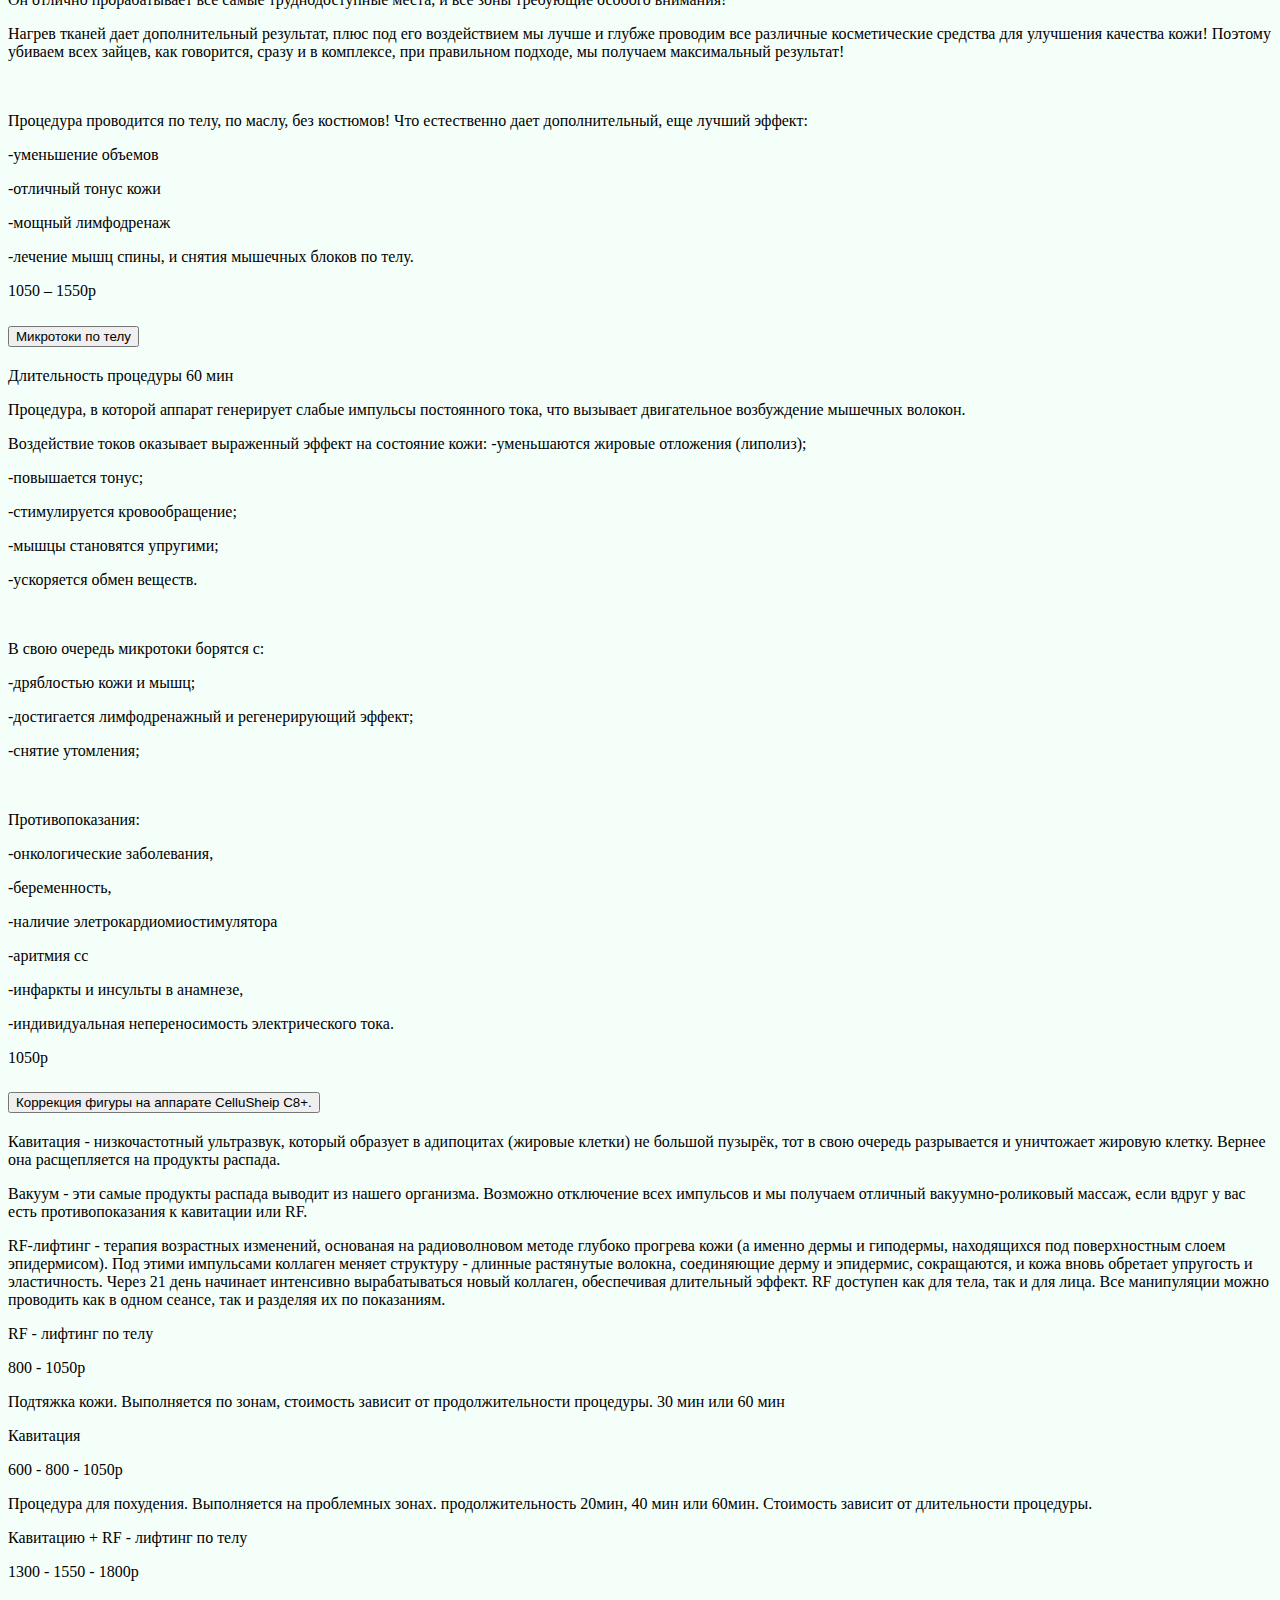
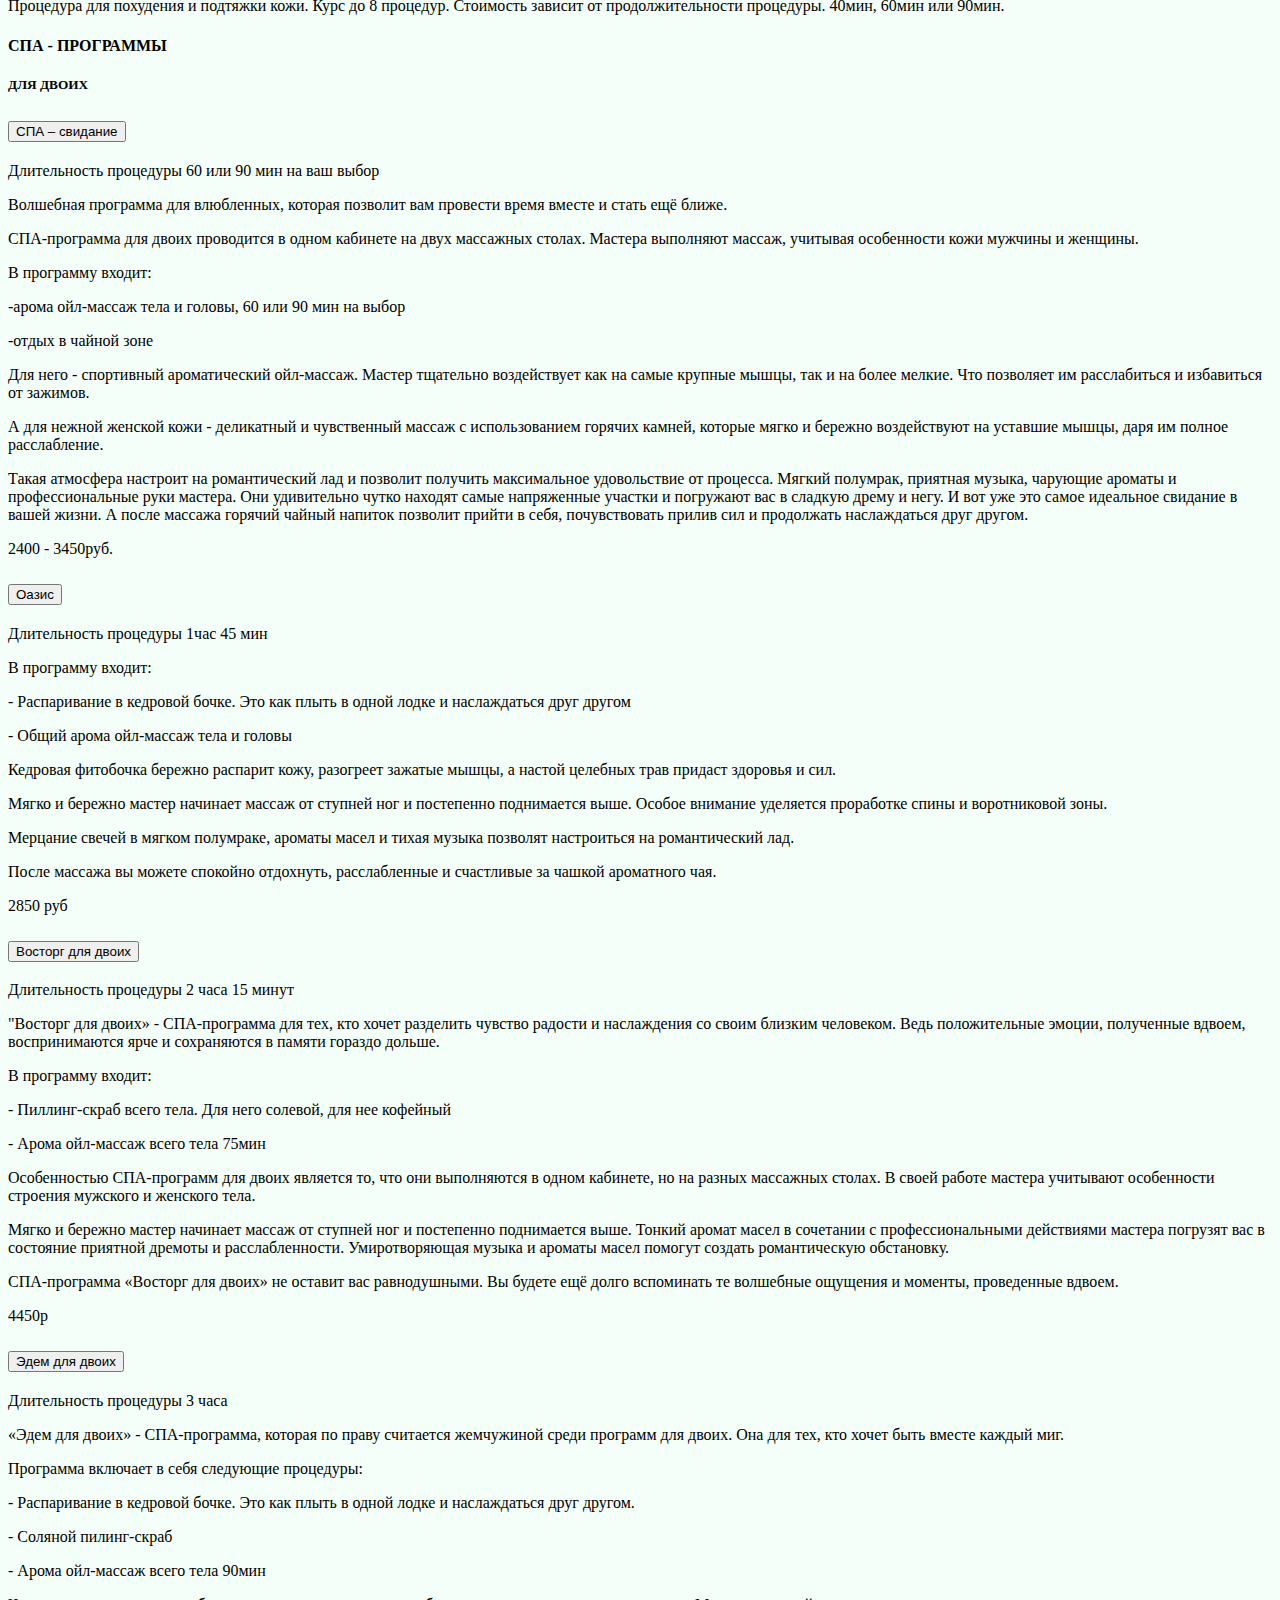
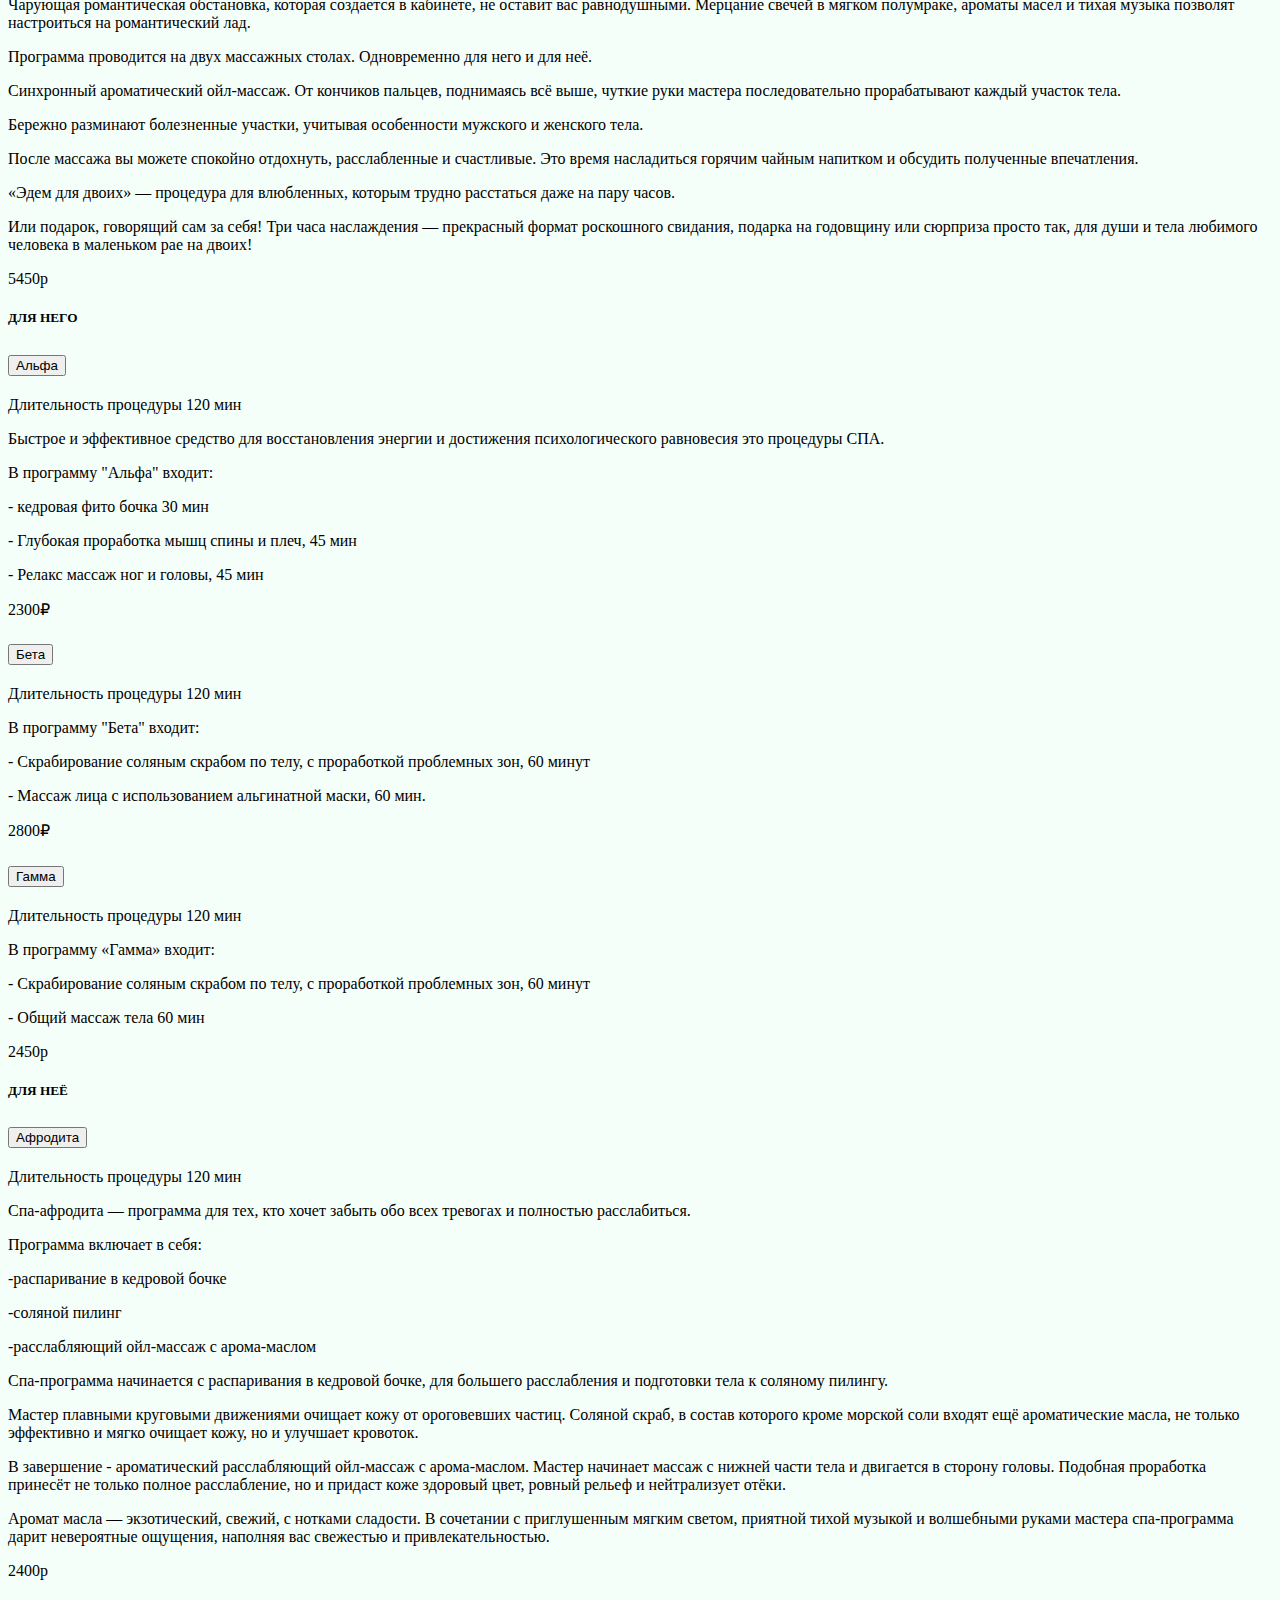
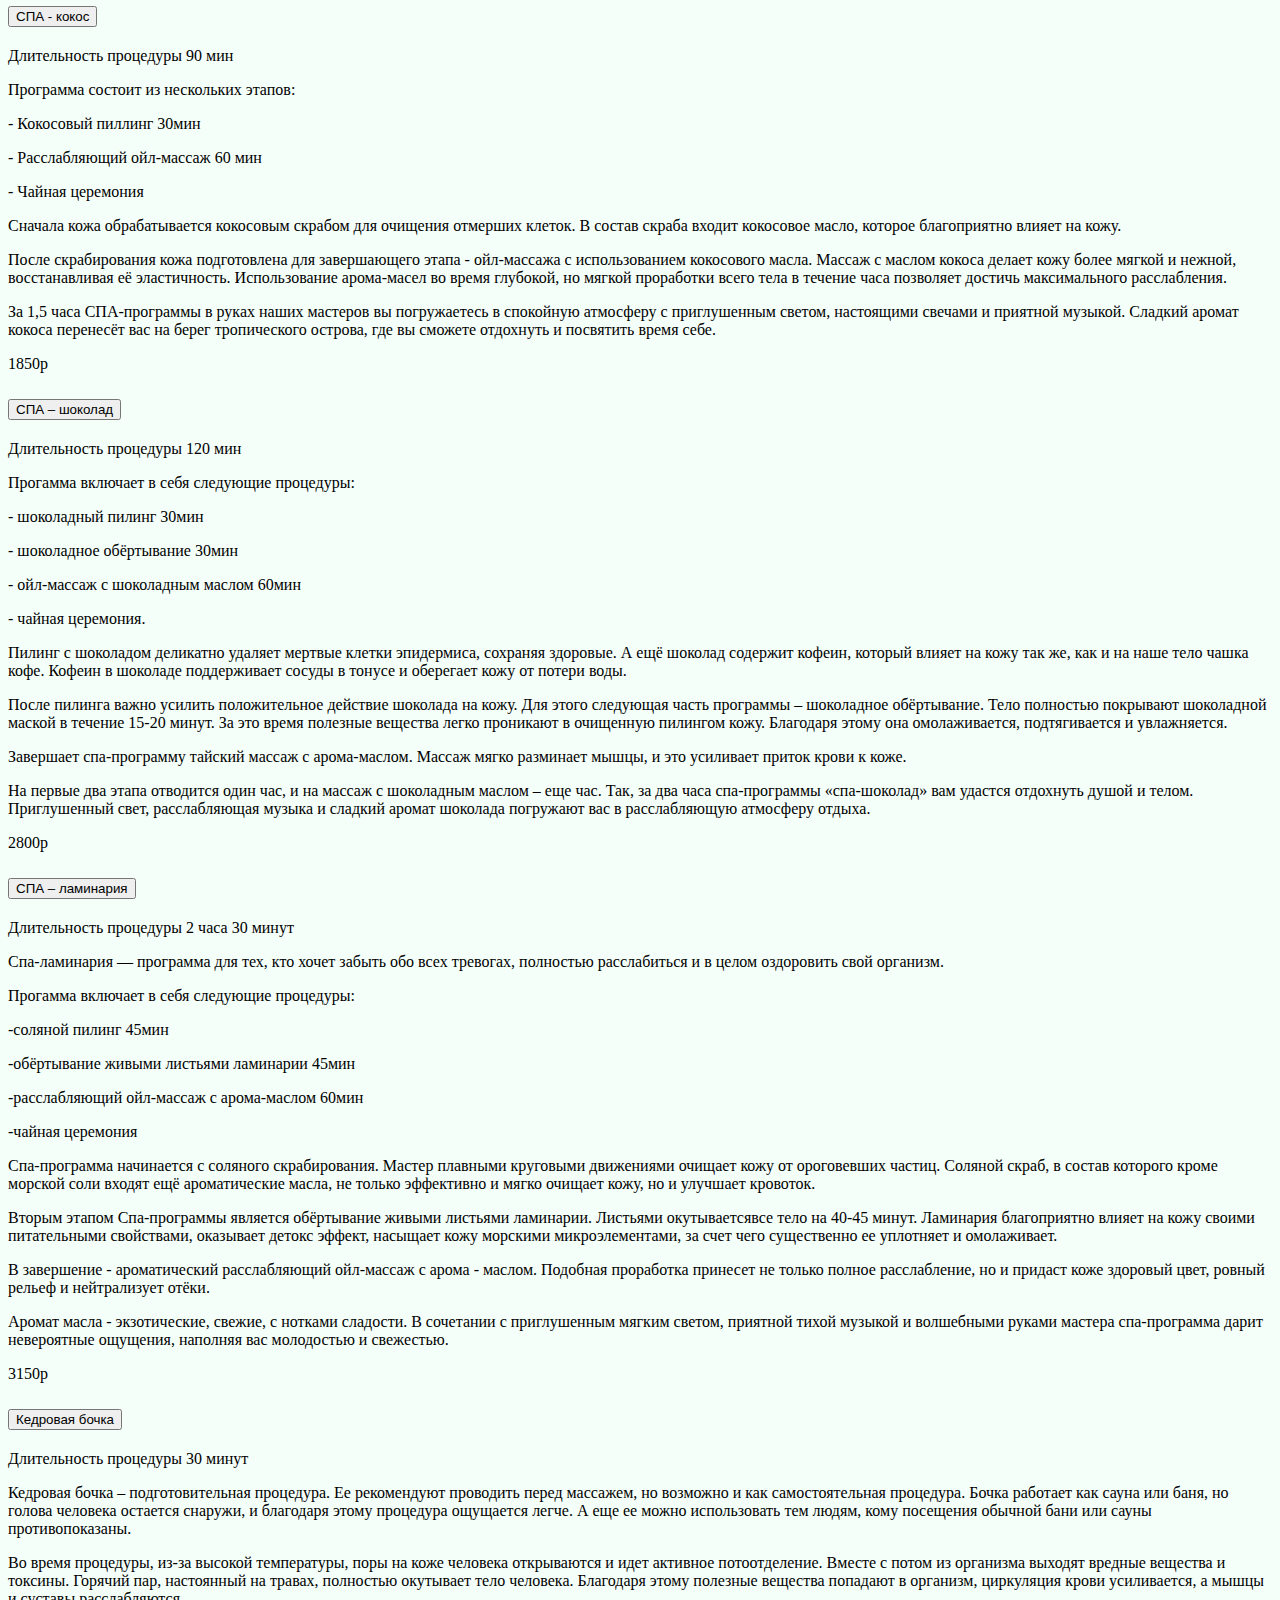
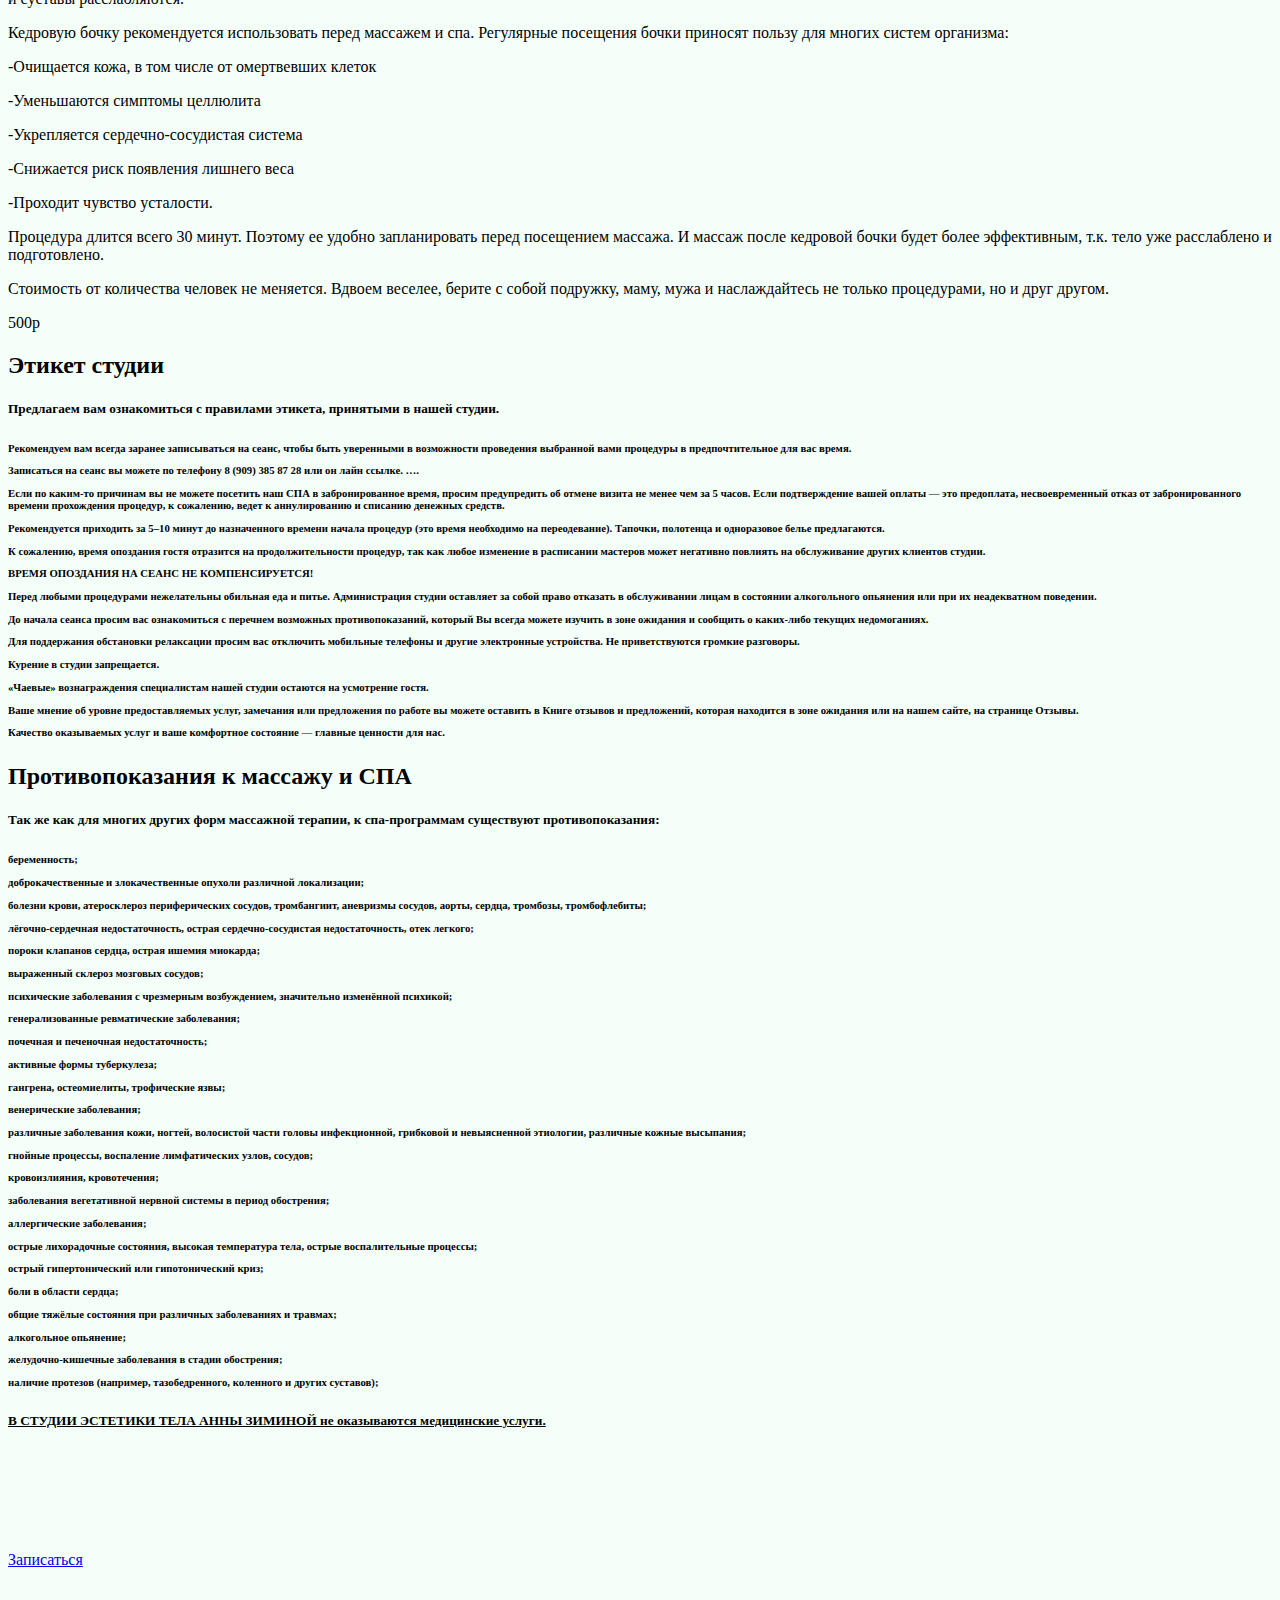
==== commit 0dca3a8b: "add uslugi" ====
--- a/templates/index.html
+++ b/templates/index.html
@@ -9,6 +9,7 @@
           integrity="sha384-1BmE4kWBq78iYhFldvKuhfTAU6auU8tT94WrHftjDbrCEXSU1oBoqyl2QvZ6jIW3" crossorigin="anonymous">
     <link rel="stylesheet" href="../static/css/fontello.css">
     <link rel="stylesheet" href="../static/css/style.css">
+
     <title>Студия эстетики тела</title>
 </head>
 <body>
@@ -26,13 +27,13 @@
           <a class="nav-link active" aria-current="page" href="#about">О студии</a>
         </li>
         <li class="nav-item">
-          <a class="nav-link active" aria-current="page" href="#home">Home</a>
+          <a class="nav-link active" aria-current="page" href="#gallery">Галерея</a>
         </li>
         <li class="nav-item">
           <a class="nav-link" href="#specialists">Наши специалисты</a>
         </li>
         <li class="nav-item">
-          <a class="nav-link" href="#">Pricing</a>
+          <a class="nav-link" href="#services">Наши услуги</a>
         </li>
         <li class="nav-item">
           <a class="nav-link" href="#proivopokazaniya">Проивопоказания к массажу и СПА</a>
@@ -53,26 +54,28 @@
 </nav>
 </header>
 <section class="index mt-5" id="about">
-  <div class="container">
-    <h1 class="text-center display-3">СТУДИЯ ЭСТЕТИКИ ТЕЛА АННЫ ЗИМИНОЙ</h1>
-    <h3 class="text-center display-6"><em>идеальное место в городе, где в любое время можно отдохнуть, погрузиться в атмосферу спокойствия, расслабить и оздоровить свое тело, погрузиться в мир себя и своих ощущений.</em></h3>
-    <hr>
-    <h2 class="text-center display-4 mt-5 ">ZIMINA.STUDIYA –</h2>
-    <h2 class="text-center display-4 mb-5"> ТВОЕ МЕСТО ДЛЯ ДУШИ И ТЕЛА</h2>
-    <hr>
-    <h4 class="text-center mt-3" style="font-style:oblique">У нас за плечами физкультурное и медицинское образование, огромный опыт работы, несчетное количество различных семинаров и обучений, громаднейшая база благодарных клиентов.
-                                      Мы ценим заботу и уют, приятную атмосферу, музыку и теплоту.</h4>
-    <h4 class="text-center mt-3" style="font-style:oblique">Студия Эстетики Тела — это место, где вы сможете отдохнуть душой и телом. Забыть все хлопоты и погрузиться в мир себя и своих ощущений.</h4>
-    <h4 class="text-center mt-3" style="font-style:oblique">Нам важно подарить гостям внутреннее равновесие, ясность мыслей, здоровье и красоту тела, поэтому мы делимся с вами секретами, позволяющими надолго сохранить в себе гармонию, мудрость и неиссякаемую энергию.
-                                      Уже после первого посещения ZIMINA.STUDIYA наши гости ощущают не только прилив жизненной энергии, но и чувствуют улучшения во всем организме.</h4>
-    <h4 class="text-center mt-3" style="font-style:oblique">Мы предоставляем уникальную возможность поделиться добром с близкими, подарить им здоровье, красоту и молодость с помощью подарочных сертификатов, которые действуют в течение года.</h4>
-    <h4 class="text-center mt-3" style="font-style:oblique">Мы базируемся на ручных техниках лица и тела. От лечебных до расслабляющих процедур. Программы по коррекции фигуры и аппаратные методики. Спа процедуры и парные массажи.</h4>
-    <h4 class="text-center mt-3" style="font-style:oblique">Мы даем гарантию, что время, проведенное в ZIMINA.STUDIYA, будет одним из лучших и приятных моментов в вашей жизни.</h4>
-    <h4 class="text-center mt-3" style="font-style:oblique">Отдых и восстановление — это то, что так не обходимо современному человеку. Помните - вы у себя одна, или один, и никогда не забывайте об этом 🤍</h4>
+  <div class="container bg-success p-2 text-dark bg-opacity-10 rounded-pill">
+    <div class="">
+      <h1 class="text-center display-3">СТУДИЯ ЭСТЕТИКИ ТЕЛА АННЫ ЗИМИНОЙ</h1>
+      <h3 class="text-center display-6"><em>идеальное место в городе, где в любое время можно отдохнуть, погрузиться в атмосферу спокойствия, расслабить и оздоровить свое тело, погрузиться в мир себя и своих ощущений.</em></h3>
+      <hr>
+      <h2 class="text-center display-4 mt-5 ">ZIMINA.STUDIYA –</h2>
+      <h2 class="text-center display-4 mb-5"> ТВОЕ МЕСТО ДЛЯ ДУШИ И ТЕЛА</h2>
+      <hr>
+      <h4 class="text-center mt-3" style="font-style:oblique">У нас за плечами физкультурное и медицинское образование, огромный опыт работы, несчетное количество различных семинаров и обучений, громаднейшая база благодарных клиентов.
+                                        Мы ценим заботу и уют, приятную атмосферу, музыку и теплоту.</h4>
+      <h4 class="text-center mt-3" style="font-style:oblique">Студия Эстетики Тела — это место, где вы сможете отдохнуть душой и телом. Забыть все хлопоты и погрузиться в мир себя и своих ощущений.</h4>
+      <h4 class="text-center mt-3" style="font-style:oblique">Нам важно подарить гостям внутреннее равновесие, ясность мыслей, здоровье и красоту тела, поэтому мы делимся с вами секретами, позволяющими надолго сохранить в себе гармонию, мудрость и неиссякаемую энергию.
+                                        Уже после первого посещения ZIMINA.STUDIYA наши гости ощущают не только прилив жизненной энергии, но и чувствуют улучшения во всем организме.</h4>
+      <h4 class="text-center mt-3" style="font-style:oblique">Мы предоставляем уникальную возможность поделиться добром с близкими, подарить им здоровье, красоту и молодость с помощью подарочных сертификатов, которые действуют в течение года.</h4>
+      <h4 class="text-center mt-3" style="font-style:oblique">Мы базируемся на ручных техниках лица и тела. От лечебных до расслабляющих процедур. Программы по коррекции фигуры и аппаратные методики. Спа процедуры и парные массажи.</h4>
+      <h4 class="text-center mt-3" style="font-style:oblique">Мы даем гарантию, что время, проведенное в ZIMINA.STUDIYA, будет одним из лучших и приятных моментов в вашей жизни.</h4>
+      <h4 class="text-center mt-3" style="font-style:oblique">Отдых и восстановление — это то, что так не обходимо современному человеку. Помните - вы у себя одна, или один, и никогда не забывайте об этом 🤍</h4>
+     </div>
   </div>
 </section>
 
-<section class="index" id="home">
+<section class="index" id="gallery">
     <div class="container-fluid my-carousel ps-0 pe-0" style="padding-top:50px">
         <div id="carouselExampleControls" class="carousel slide" data-bs-ride="carousel">
             <div class="carousel-inner">
@@ -111,7 +114,7 @@
         </div>
         <div class="row ">
             <div class="col-md-4 col-sm-12 mb-3 mt-3 ">
-                <div class="card shadow">
+                <div class="card shadow-lg">
                 <img src="static/img/spec/аня" class="card-img-top" alt="...">
                     <div class="card-body">
                       <p class="card-text"><h4 class="text-center">Зимина Анна</h4>
@@ -131,7 +134,7 @@
                 </div>
             </div>
             <div class="col-md-4 col-sm-12 mb-3 mt-3 ">
-                <div class="card shadow">
+                <div class="card shadow-lg">
                 <img src="static/img/spec/fd0513eee4329635c033b883db723be9.jpg" class="card-img-top" alt="...">
                     <div class="card-body">
                       <p class="card-text"><h4 class="text-center">Навлянова Надежда</h4>
@@ -155,7 +158,7 @@
                 </div>
             </div>
             <div class="col-md-4 col-sm-12 mb-3 mt-3 ">
-                <div class="card shadow">
+                <div class="card shadow-lg">
                 <img src="static/img/spec/UTiBXZul33ojQdLXm4TXcSZOwPNo1t.jpg" class="card-img-top" alt="...">
                     <div class="card-body">
                       <p class="card-text"><h4 class="text-center">Кашарникова Юлия</h4>
@@ -187,17 +190,33 @@
 
         <div class="row">
             <div class="col-md-4 col-sm-12">
-                <h4 class="text-center fw-bold mb-3 mt-3">Для неё</h4>
-                <div class="accordion accordion-flush shadow" id="accordion1">
+                <h4 class="text-center fw-bold mb-3 mt-3">Массажи</h4>
+                <div class="accordion accordion-flush shadow-lg" id="accordion1">
                       <div class="accordion-item">
                                 <h2 class="accordion-header" id="heading1">
                                   <button class="accordion-button collapsed" type="button" data-bs-toggle="collapse" data-bs-target="#flush-collapse1"
                                           aria-expanded="false" aria-controls="flush-collapse1">
-                                    Услуга раз
+                                    Общий арома-ойл массаж тела
                                   </button>
                                 </h2>
                                 <div id="flush-collapse1" class="accordion-collapse collapse" aria-labelledby="heading1e" data-bs-parent="#accordion1">
-                                  <div class="accordion-body fst-italic">Что то о первой услуге</div>
+                                  <div class="accordion-body fst-italic"> <p>Длительность процедуры - 1 час, 1,5 или 2 часа на ваш выбор
+                                                                          1050 - 2000р + 600р массажная свеча (по желанию)</p>
+                                     <p>Общий арома-ойл массаж тела – мягкая процедура. Он основан на классическом массаже.</p>
+                                     <p>В сочетании с ароматическими маслами массаж положительно влияет не только на мышцы и суставы, но и на кожу.</p>
+                                     <p>Сначала - омовение ног. Это традиционная часть, она подготавливает вас к самому массажу.</p>
+                                     <p>Затем разминаются и разогреваются мышцы ног - это нужно для того, чтобы разогнать кровь по организму.</p>
+                                     <p>От ног мастер поднимается к спине, а затем – ещё выше, к шее и рукам. Во время процедуры мастер использует плавные,
+                                        скользящие движения, чередуя их с точечными надавливаниями. Наконец, когда все ваше тело будет расслабленно, мастер закончит процедуру массажем головы.</p>
+                                     <p>Общий арома-ойл массаж - не просто механическое воздействие на тело. Благодаря натуральным маслам кожа получит полезные вещества,
+                                        которых в повседневной жизни ей может не хватать. А приятный запах принесет вам ещё и долговременное эстетическое удовольствие.</p>
+                                     <p>Ведь память о запахах человеческий мозг хранит дольше многих других воспоминаний.</p>
+                                     <p>Для массажа мы выдаём одноразовое белье и шапочку для волос. После можно будет смыть масло в душе, но мастера рекомендуют этого не делать. Лучше, если масло впитается в кожу.</p>
+                                     <p>Женский/Мужской</p>
+                                     <p>60 мин 1050/1300р</p>
+                                     <p>90 мин 1550/1800р</p>
+                                     <p>120ми 1900/2000р</p>
+                                  </div>
                                 </div>
                       </div>
 
@@ -205,11 +224,21 @@
                                 <h2 class="accordion-header" id="heading2">
                                   <button class="accordion-button collapsed" type="button" data-bs-toggle="collapse" data-bs-target="#flush-collapse2"
                                           aria-expanded="false" aria-controls="flush-collapse2">
-                                    Услуга два
+                                    Массаж спины
                                   </button>
                                 </h2>
                                 <div id="flush-collapse2" class="accordion-collapse collapse" aria-labelledby="heading2" data-bs-parent="#accordion1">
-                                  <div class="accordion-body fst-italic">что то о второй услуге</div>
+                                  <div class="accordion-body fst-italic">Длительность процедуры 40 мин
+                                    <p>Делая массаж спины вы получаете не только хорошее самочувствие, но и отличный внешний вид.</p>
+                                    <p>Во время массажа шейно - воротниковой зоны мы прорабатываем грудино-ключично-сосцевидную мышцу, а она у нас отвечает за поддержание овала лица!</p>
+                                    <p>Если это мышца находится в тонусе, то она не в силах выполнять свои функции и держать ткани, следовательно наше лицо опускается вниз.</p> ⠀
+                                    <p>Прорабатывая грудной отдел, мы снимаем напряжение с ромбовидной мышцы, которая в свою очередь отвечает за осанку, именно ее гипо- или гепертонус делает нашу спину сутулой.</p> ⠀
+                                    <p>Разминая мышцы поясницы и ягодиц, можно убрать бока.</p>
+                                    <p>Т.к. именно слабость этих мышц опускает жировые пакеты на талию. ⠀ Можно еще много перечислять какая мышца за что отвечает... Но мы же помним, главное -  делать.</p>⠀
+                                    <p>Сохраняем свою молодость и свое здоровье с помощью грамотного массажа.</p>
+                                    <p>Женский/Мужской</p>
+                                    <p>750/850р</p>
+                                  </div>
                                 </div>
                           </div>
 
@@ -217,40 +246,78 @@
                                 <h2 class="accordion-header" id="heading3">
                                   <button class="accordion-button collapsed" type="button" data-bs-toggle="collapse" data-bs-target="#flush-collapse3"
                                           aria-expanded="false" aria-controls="flush-collapse3">
-                                    Услуга три
+                                    Стоун-терапия
                                   </button>
                                 </h2>
                                 <div id="flush-collapse3" class="accordion-collapse collapse" aria-labelledby="heading3" data-bs-parent="#accordion1">
-                                  <div class="accordion-body fst-italic">и немного о третьей</div>
-                                </div>
-                          </div>
-                </div>
-            </div>
-
-            <div class="col-md-4 col-sm-12">
-                <h4 class="text-center fw-bold mb-3 mt-3">Для него</h4>
-                <div class="accordion accordion-flush shadow" id="accordion2">
-                      <div class="accordion-item">
+                                  <div class="accordion-body fst-italic">Длительность процедуры 60 или 75 мин на ваш выбор
+                                    <p>Стоун-терапия - массаж горячими камнями. Специалист скользит по всему телу горячими камнями, прорабатывая при этом все группы мышц.</p>
+                                    <p>Горячие камни глубоко прогревают ткани, что способствует быстрому расслаблению организма и снятию напряжения.</p>
+                                    <p>Одновременно с этим прорабатываются все участки тела, начиная со стоп и заканчивая кончиками ушей.</p>
+
+                                    <p>Женский/Мужской</p>
+                                    <p>60 мин 1200/1450р</p>
+                                    <p>75мин 1600/1800р</p>
+                                  </div>
+                                </div>
+                          </div>
+
+                          <div class="accordion-item">
                                 <h2 class="accordion-header" id="heading4">
                                   <button class="accordion-button collapsed" type="button" data-bs-toggle="collapse" data-bs-target="#flush-collapse4"
                                           aria-expanded="false" aria-controls="flush-collapse4">
-                                    Услуга раз
-                                  </button>
-                                </h2>
-                                <div id="flush-collapse4" class="accordion-collapse collapse" aria-labelledby="heading4" data-bs-parent="#accordion2">
-                                  <div class="accordion-body fst-italic">Что то о первой услуге</div>
-                                </div>
-                      </div>
+                                    Фут – массаж
+                                  </button>
+                                </h2>
+                                <div id="flush-collapse4" class="accordion-collapse collapse" aria-labelledby="heading4" data-bs-parent="#accordion1">
+                                  <div class="accordion-body fst-italic">Длительность процедуры 40 мин
+                                    <p>Фут-массаж (англ. foot — ступня) — массаж ног от стоп до колен.</p>
+                                    <p>Сеанс массажа проходит в расслабляющей обстановке. Вы ложитесь на теплую, мягкую кушетку лицом вниз.</p>
+                                    <p>Вас окружают, свечи, мягкий свет и тихая музыка. Это уже успокаивает и снижает привычную городскую тревожность.</p>
+                                    <p>Мягкими и теплыми руками мастер с усилием проводит по стопам, сначала по одной, затем по другой.</p>
+                                    <p>Несколько таких движений, и стопы уже разогреты и подготовлены. А мастер уже прочувствовал, как и на что вы реагируете.</p>
+                                    <p>Теперь добавляют немного масла или увлажняющего крема, и массаж продолжается.</p>
+                                    <p>По времени процедура занимает 40 минут. На стопах есть множество точек, которые связаны со всем организмом.</p>
+                                    <p>Благодаря массажу стоп:</p>
+                                    <p>· Расслабляются мышцы всего организма - снимается усталость</p>
+                                    <p>· Улучшается работа кровеносных сосудов - к мозгу поступает больше кислорода</p>
+                                    <p>· Повышается чувствительность нервных окончаний - ускоряется реакция</p>
+                                    <p>· Сухожилия становятся более эластичными - это препятствует растяжениям.</p>
+                                    <p>· Из организма выводится лишняя жидкость - снижается риск отеков.</p>
+                                    <p>Мы часто испытываем напряжение в мышцах, усталость и стресс. Беспокойный, тревожный сон, депрессию. Люди привыкают к такому состоянию и уже не замечают этого.</p>
+                                    <p>Фут - массаж напоминает, что на самом деле должен чувствовать человек: расслабление, покой и умиротворение.</p>
+                                    <p>Женский/Мужской</p>
+                                    <p>700р</p>
+                                  </div>
+                                </div>
+                          </div>
 
                           <div class="accordion-item">
                                 <h2 class="accordion-header" id="heading5">
                                   <button class="accordion-button collapsed" type="button" data-bs-toggle="collapse" data-bs-target="#flush-collapse5"
                                           aria-expanded="false" aria-controls="flush-collapse5">
-                                    Услуга два
-                                  </button>
-                                </h2>
-                                <div id="flush-collapse5" class="accordion-collapse collapse" aria-labelledby="heading5" data-bs-parent="#accordion2">
-                                  <div class="accordion-body fst-italic">что то о второй услуге</div>
+                                    Массаж лица и головы
+                                  </button>
+                                </h2>
+                                <div id="flush-collapse5" class="accordion-collapse collapse" aria-labelledby="heading5" data-bs-parent="#accordion1">
+                                  <div class="accordion-body fst-italic">Длительность процедуры 60 мин
+                                    <p>Массаж лица и головы в Студии Эстетики Тела - процедура с двойным эффектом.</p>
+                                    <p>Она улучшает самочувствие и оживляет кожу, разглаживая мелкие морщины, подтягивая веки, подбородок и щеки.</p>
+                                    <p>Во время массажа головы, лица и шеи плавными и глубокими движениям мастер прорабатывает самые проблемные и напряженные участки - затылок, виски, теменную и лобную зоны, подбородок, скулы, верхнюю и нижнюю челюсть.</p>
+                                    <p>Пальцы и ладони двигаются в определенном ритме, расслабляя, освобождая от усталости и боли. В тишине, которую нарушает лишь негромкая музыка, постепенно уходит напряжение, успокаиваются мысли, стабилизируются эмоции.</p>
+                                    <p>В этом состоянии стимуляция акупрессурных точек дает ощутимый оздоровительный эффект:</p>
+                                    <p>· расслабляются глазные мышцы</p>
+                                    <p>· исчезает напряжение в области шеи</p>
+                                    <p>· уходит головная боль</p>
+                                    <p>· нормализуется давление</p>
+                                    <p>· восстанавливается работоспособность и жизненный тонус.</p>
+                                    <p>От классического массажа лица наш массаж отличается интенсивностью воздействия.</p>
+                                    <p>Движения в массаже нежные, поглаживающие. Уже после первого сеанса кожа выглядит более свежей и отдохнувшей, ощущается упругой и плотной.</p>
+                                    <p>Цикл из 8-10 процедур освежит, снимет отечность и скорректирует возрастные проявления. И это увидите не только вы, но и окружающие.</p>
+                                    <p>В стоимость уже включена альгинатная маска.</p>
+                                    <p>Женский/Мужской</p>
+                                    <p>1450р</p>
+                                  </div>
                                 </div>
                           </div>
 
@@ -258,28 +325,65 @@
                                 <h2 class="accordion-header" id="heading6">
                                   <button class="accordion-button collapsed" type="button" data-bs-toggle="collapse" data-bs-target="#flush-collapse6"
                                           aria-expanded="false" aria-controls="flush-collapse6">
-                                    Услуга три
-                                  </button>
-                                </h2>
-                                <div id="flush-collapse6" class="accordion-collapse collapse" aria-labelledby="heading3" data-bs-parent="#accordion2">
-                                  <div class="accordion-body fst-italic">и немного о третьей</div>
+                                    Антицеллюлитный массаж
+                                  </button>
+                                </h2>
+                                <div id="flush-collapse6" class="accordion-collapse collapse" aria-labelledby="heading6" data-bs-parent="#accordion1">
+                                  <div class="accordion-body fst-italic">Длительность процедуры 40 или 60 мин
+                                    <p>Антицеллюлитный массаж выполняется по зонам. Работа в комплексе: ручной массаж, аппаратные техники, крем или маска.</p>
+                                    <p>Антицеллюлитный массаж проводят как для профилактики целлюлита, так и для его уменьшения.</p>
+                                    <p>Процедура полезна для женщин с малоподвижной работой, а также всем, кто заботится о красоте своей фигуры.</p>
+                                    <p>Массаж начинается с разогревающих движений. Мастер чередует глубокое продавливание мышц бедра с поглаживаниями.</p>
+                                    <p>Спустя немного времени мышцы разогреты, а жировая ткань готовится избавляться от лишней жидкости.</p>
+                                    <p>Для желаемого исправления фигуры одного посещения антицеллюлитного массажа недостаточно.</p>
+                                    <p>Оно будет иметь скорее подготовительный характер. Заметный же эффект приносит курс из нескольких сеансов: такие перемены в организме требуют времени и регулярных занятий.</p>
+                                    <p>Благодаря массажу в тканях восстанавливается нормальное питание и уходит избыток влаги.</p>
+                                    <p>Мышцы становятся более эластичными, а подкожный жировой слой уменьшается в объеме и упрощает доступ питательных веществ к коже. Из-за этого она становится гладкой и упругой.</p>
+                                    <p>Польза для организма заключается не только в физиологических изменениях. Сама процедура очень приятная для эмоционального состояния гостя.</p>
+                                    <p>Несмотря на то, что манипуляции мастера могут быть болезненными, после массажа человек чувствует расслабленность и удовольствие.</p>
+                                    <p>А затем к этим чувствам добавляется бодрость и легкость в теле.</p>
+                                    <p>750 - 1050р</p>
+                                  </div>
                                 </div>
                           </div>
                 </div>
             </div>
 
             <div class="col-md-4 col-sm-12">
-                <h4 class="text-center fw-bold mb-3 mt-3">Для них</h4>
-                <div class="accordion accordion-flush shadow" id="accordion3">
+                <h4 class="text-center fw-bold mb-3 mt-3">Аппаратные массажи</h4>
+                <div class="accordion accordion-flush shadow-lg" id="accordion2">
                       <div class="accordion-item">
                                 <h2 class="accordion-header" id="heading7">
                                   <button class="accordion-button collapsed" type="button" data-bs-toggle="collapse" data-bs-target="#flush-collapse7"
                                           aria-expanded="false" aria-controls="flush-collapse7">
-                                    Услуга раз
-                                  </button>
-                                </h2>
-                                <div id="flush-collapse7" class="accordion-collapse collapse" aria-labelledby="heading7" data-bs-parent="#accordion3">
-                                  <div class="accordion-body fst-italic">Что то о первой услуге</div>
+                                    Вибромассаж (субдермальный)
+                                  </button>
+                                </h2>
+                                <div id="flush-collapse7" class="accordion-collapse collapse" aria-labelledby="heading7" data-bs-parent="#accordion2">
+                                  <div class="accordion-body fst-italic">Длительность процедуры 60 или 90 мин на ваш выбор
+                                    <p>Универсальный, безболезненный, реальный эффект после 1 процедуры.</p>
+                                    <p>Аппарат имеет несколько насадок, каждая направлена на решение определенных задач.</p>
+                                    <p>Данная процедура оздоравливает организм:</p>
+                                    <p>-снимает мышечное напряжение,</p>
+                                    <p>-увеличивает приток крови и питательных веществ в мышцы, не нанося вреда организму,</p>
+                                    <p>-предотвращает вялость мышц, которые могут возникнуть вследствие отсутствия физических упражнений,</p>
+                                    <p>-улучшает состояние нервной, лимфатической и кровеносной систем.</p>
+
+                                    ⠀ <p>Показания к процедуре:</p> ⠀
+                                     <p>• наличие видимого целлюлита;</p>
+                                     <p>• гипо-/гипертонус мышц,</p>
+                                     <p>• лишние объемы; • снижение тургора кожи;</p>
+                                     <p>• «обвисшие ягодицы»;</p>
+                                    <p>• «поплывшая» талия.</p> ⠀
+                                    <p>Массаж показан как женщинам, так и мужчинам.</p>
+
+                                    <p>Противопоказания к процедуре минимальны и связаны с хроническими заболеваниями в стадии обострения,
+                                    сосудистые проблемы (требуется консультация флеболога), опухоли и онкологические заболевания,
+                                    заболевания крови, камни в жкт, беременность.</p>
+                                    <p>Женский/Мужской</p>
+                                    <p>60 мин 1050/1300р</p>
+                                    <p>90 мин 1550/1800р</p>
+                                  </div>
                                 </div>
                       </div>
 
@@ -287,11 +391,21 @@
                                 <h2 class="accordion-header" id="heading8">
                                   <button class="accordion-button collapsed" type="button" data-bs-toggle="collapse" data-bs-target="#flush-collapse8"
                                           aria-expanded="false" aria-controls="flush-collapse8">
-                                    Услуга два
-                                  </button>
-                                </h2>
-                                <div id="flush-collapse8" class="accordion-collapse collapse" aria-labelledby="heading8" data-bs-parent="#accordion3">
-                                  <div class="accordion-body fst-italic">что то о второй услуге</div>
+                                    Горячий вакуум
+                                  </button>
+                                </h2>
+                                <div id="flush-collapse8" class="accordion-collapse collapse" aria-labelledby="heading8" data-bs-parent="#accordion2">
+                                  <div class="accordion-body fst-italic">Длительность процедуры 60 или 90 мин на ваш выбор
+                                    <p>Одна из передовых технологий на сегодняшний день.</p>
+                                    <p>Он отлично прорабатывает все самые труднодоступные места, и все зоны требующие особого внимания!</p>
+                                    <p>Нагрев тканей дает дополнительный результат, плюс под его воздействием мы лучше и глубже проводим все различные косметические средства для улучшения качества кожи! Поэтому убиваем всех зайцев, как говорится, сразу и в комплексе, при правильном подходе, мы получаем максимальный результат!</p> ⠀
+                                    <p>Процедура проводится по телу, по маслу, без костюмов! Что естественно дает дополнительный, еще лучший эффект:</p>
+                                    <p>-уменьшение объемов</p>
+                                    <p>-отличный тонус кожи</p>
+                                    <p>-мощный лимфодренаж</p>
+                                    <p>-лечение мышц спины, и снятия мышечных блоков по телу.</p>
+                                    <p>1050 – 1550р</p>
+                                  </div>
                                 </div>
                           </div>
 
@@ -299,11 +413,354 @@
                                 <h2 class="accordion-header" id="heading9">
                                   <button class="accordion-button collapsed" type="button" data-bs-toggle="collapse" data-bs-target="#flush-collapse9"
                                           aria-expanded="false" aria-controls="flush-collapse9">
-                                    Услуга три
-                                  </button>
-                                </h2>
-                                <div id="flush-collapse9" class="accordion-collapse collapse" aria-labelledby="heading3" data-bs-parent="#accordion3">
-                                  <div class="accordion-body fst-italic">и немного о третьей</div>
+                                    Микротоки по телу
+                                  </button>
+                                </h2>
+                                <div id="flush-collapse9" class="accordion-collapse collapse" aria-labelledby="heading9" data-bs-parent="#accordion2">
+                                  <div class="accordion-body fst-italic">Длительность процедуры 60 мин
+                                    <p>Процедура, в которой аппарат генерирует слабые импульсы постоянного тока, что вызывает двигательное возбуждение мышечных волокон.</p>
+                                    <p>Воздействие токов оказывает выраженный эффект на состояние кожи: -уменьшаются жировые отложения (липолиз);</p>
+                                    <p>-повышается тонус;</p>
+                                    <p>-стимулируется кровообращение;</p>
+                                    <p>-мышцы становятся упругими;</p>
+                                    <p>-ускоряется обмен веществ.</p> ⠀
+                                     <p>В свою очередь микротоки борятся с:</p>
+                                    <p>-дряблостью кожи и мышц;</p>
+                                    <p>-достигается лимфодренажный и регенерирующий эффект;</p>
+                                    <p>-снятие утомления;</p> ⠀
+
+                                    <p>Противопоказания:</p>
+                                     <p>-онкологические заболевания,</p>
+                                     <p>-беременность,</p>
+                                     <p>-наличие элетрокардиомиостимулятора</p>
+                                     <p>-аритмия сс</p>
+                                     <p>-инфаркты и инсульты в анамнезе,</p>
+                                     <p>-индивидуальная непереносимость электрического тока.</p>
+                                    <p>1050р</p>
+                                  </div>
+                                </div>
+                          </div>
+
+                          <div class="accordion-item">
+                                <h2 class="accordion-header" id="heading10">
+                                  <button class="accordion-button collapsed" type="button" data-bs-toggle="collapse" data-bs-target="#flush-collapse10"
+                                          aria-expanded="false" aria-controls="flush-collapse10">
+                                    Коррекция фигуры на аппарате CelluSheip C8+.
+                                  </button>
+                                </h2>
+                                <div id="flush-collapse10" class="accordion-collapse collapse" aria-labelledby="heading10" data-bs-parent="#accordion2">
+                                  <div class="accordion-body fst-italic"><p>Кавитация - низкочастотный ультразвук, который образует в адипоцитах (жировые клетки) не большой пузырёк,
+                                      тот в свою очередь разрывается и уничтожает жировую клетку. Вернее она расщепляется на продукты распада.</p>
+                                    <p>Вакуум - эти самые продукты распада выводит из нашего организма. Возможно отключение всех импульсов и мы получаем отличный вакуумно-роликовый массаж,
+                                      если вдруг у вас есть противопоказания к кавитации или RF.</p>
+                                    <p>RF-лифтинг - терапия возрастных изменений, основаная на радиоволновом методе глубоко прогрева кожи (а именно дермы и гиподермы, находящихся под поверхностным слоем эпидермисом).
+                                      Под этими импульсами коллаген меняет структуру - длинные растянутые волокна, соединяющие дерму и эпидермис, сокращаются, и кожа вновь обретает упругость и эластичность.
+                                      Через 21 день начинает интенсивно вырабатываться новый коллаген, обеспечивая длительный эффект.
+                                      RF доступен как для тела, так и для лица. Все манипуляции можно проводить как в одном сеансе, так и разделяя их по показаниям.</p>
+                                    <p>RF - лифтинг по телу</p>
+                                    <p>800 - 1050р</p>
+                                    <p>Подтяжка кожи. Выполняется по зонам, стоимость зависит от продолжительности процедуры. 30 мин или 60 мин</p>
+                                    <p>Кавитация</p>
+                                    <p>600 - 800 - 1050р</p>
+                                    <p>Процедура для похудения. Выполняется на проблемных зонах. продолжительность 20мин, 40 мин или 60мин. Стоимость зависит от длительности процедуры.</p>
+                                    <p>Кавитацию + RF - лифтинг по телу</p>
+                                    <p>1300 - 1550 - 1800р</p>
+                                    <p>Процедура для похудения и подтяжки кожи. Курс до 8 процедур. Стоимость зависит от продолжительности процедуры. 40мин, 60мин или 90мин.</p>
+                                  </div>
+                                </div>
+                          </div>
+                </div>
+            </div>
+
+            <div class="col-md-4 col-sm-12">
+                <h4 class="text-center fw-bold mb-3 mt-3">СПА - ПРОГРАММЫ</h4>
+                <h5 class="text-center fw-bold mb-3 mt-3">ДЛЯ ДВОИХ</h5>
+                <div class="accordion accordion-flush shadow-lg" id="accordion3">
+                      <div class="accordion-item">
+                                <h2 class="accordion-header" id="heading11">
+                                  <button class="accordion-button collapsed" type="button" data-bs-toggle="collapse" data-bs-target="#flush-collapse11"
+                                          aria-expanded="false" aria-controls="flush-collapse11">
+                                    СПА – свидание
+                                  </button>
+                                </h2>
+                                <div id="flush-collapse11" class="accordion-collapse collapse" aria-labelledby="heading11" data-bs-parent="#accordion3">
+                                  <div class="accordion-body fst-italic">Длительность процедуры 60 или 90 мин на ваш выбор
+                                    <p>Волшебная программа для влюбленных, которая позволит вам провести время вместе и стать ещё ближе.</p>
+                                    <p>СПА-программа для двоих проводится в одном кабинете на двух массажных столах. Мастера выполняют массаж, учитывая особенности кожи мужчины и женщины.</p>
+
+                                    <p>В программу входит:</p>
+                                    <p>-арома ойл-массаж тела и головы, 60 или 90 мин на выбор</p>
+                                    <p>-отдых в чайной зоне</p>
+
+                                    <p>Для него - спортивный ароматический ойл-массаж. Мастер тщательно воздействует как на самые крупные мышцы, так и на более мелкие.
+                                        Что позволяет им расслабиться и избавиться от зажимов.</p>
+                                    <p>А для нежной женской кожи - деликатный и чувственный массаж с использованием горячих камней, которые мягко и бережно воздействуют на уставшие мышцы, даря им полное расслабление.</p>
+                                    <p>Такая атмосфера настроит на романтический лад и позволит получить максимальное удовольствие от процесса.
+                                        Мягкий полумрак, приятная музыка, чарующие ароматы и профессиональные руки мастера. Они удивительно чутко находят самые напряженные участки и погружают вас в сладкую дрему и негу.
+                                        И вот уже это самое идеальное свидание в вашей жизни.
+                                        А после массажа горячий чайный напиток позволит прийти в себя, почувствовать прилив сил и продолжать наслаждаться друг другом.</p>
+
+                                    <p>2400 - 3450руб.</p>
+                                  </div>
+                                </div>
+                      </div>
+
+                          <div class="accordion-item">
+                                <h2 class="accordion-header" id="heading12">
+                                  <button class="accordion-button collapsed" type="button" data-bs-toggle="collapse" data-bs-target="#flush-collapse12"
+                                          aria-expanded="false" aria-controls="flush-collapse12">
+                                    Оазис
+                                  </button>
+                                </h2>
+                                <div id="flush-collapse12" class="accordion-collapse collapse" aria-labelledby="heading12" data-bs-parent="#accordion3">
+                                  <div class="accordion-body fst-italic">Длительность процедуры  1час 45 мин
+                                    <p>В программу входит:</p>
+                                    <p>- Распаривание в кедровой бочке. Это как плыть в одной лодке и наслаждаться друг другом</p>
+                                    <p>- Общий арома ойл-массаж тела и головы</p>
+
+                                    <p>Кедровая фитобочка бережно распарит кожу, разогреет зажатые мышцы, а настой целебных трав придаст здоровья и сил.</p>
+                                    <p>Мягко и бережно мастер начинает массаж от ступней ног и постепенно поднимается выше. Особое внимание уделяется проработке спины и воротниковой зоны.</p>
+                                    <p>Мерцание свечей в мягком полумраке, ароматы масел и тихая музыка позволят настроиться на романтический лад.</p>
+                                    <p>После массажа вы можете спокойно отдохнуть, расслабленные и счастливые за чашкой ароматного чая.</p>
+                                    <p>2850 руб</p>
+                                  </div>
+                                </div>
+                          </div>
+
+                          <div class="accordion-item">
+                                <h2 class="accordion-header" id="heading13">
+                                  <button class="accordion-button collapsed" type="button" data-bs-toggle="collapse" data-bs-target="#flush-collapse13"
+                                          aria-expanded="false" aria-controls="flush-collapse13">
+                                    Восторг для двоих
+                                  </button>
+                                </h2>
+                                <div id="flush-collapse13" class="accordion-collapse collapse" aria-labelledby="heading13" data-bs-parent="#accordion3">
+                                  <div class="accordion-body fst-italic">Длительность процедуры 2 часа 15 минут
+                                    <p>"Восторг для двоих» - СПА-программа для тех, кто хочет разделить чувство радости и наслаждения со своим близким человеком. Ведь положительные эмоции, полученные вдвоем, воспринимаются ярче и сохраняются в памяти гораздо дольше.</p>
+                                    <p>В программу входит:</p>
+                                    <p>- Пиллинг-скраб всего тела. Для него солевой, для нее кофейный</p>
+                                    <p>- Арома ойл-массаж всего тела 75мин</p>
+
+                                    <p>Особенностью СПА-программ для двоих является то, что они выполняются в одном кабинете, но на разных массажных столах. В своей работе мастера учитывают особенности строения мужского и женского тела.</p>
+                                    <p> Мягко и бережно мастер начинает массаж от ступней ног и постепенно поднимается выше. Тонкий аромат масел в сочетании с профессиональными действиями мастера погрузят вас в состояние приятной дремоты и расслабленности.
+                                        Умиротворяющая музыка и ароматы масел помогут создать романтическую обстановку.</p>
+                                    <p>СПА-программа «Восторг для двоих» не оставит вас равнодушными. Вы будете ещё долго вспоминать те волшебные ощущения и моменты, проведенные вдвоем.</p>
+                                    <p>4450р</p>
+                                  </div>
+                                </div>
+                          </div>
+
+                          <div class="accordion-item">
+                                <h2 class="accordion-header" id="heading14">
+                                  <button class="accordion-button collapsed" type="button" data-bs-toggle="collapse" data-bs-target="#flush-collapse14"
+                                          aria-expanded="false" aria-controls="flush-collapse14">
+                                    Эдем для двоих
+                                  </button>
+                                </h2>
+                                <div id="flush-collapse14" class="accordion-collapse collapse" aria-labelledby="heading14" data-bs-parent="#accordion3">
+                                  <div class="accordion-body fst-italic">Длительность процедуры 3 часа
+                                    <p>«Эдем для двоих» -  СПА-программа, которая по праву считается жемчужиной среди программ для двоих. Она для тех, кто хочет быть вместе каждый миг.</p>
+                                    <p>Программа включает в себя следующие процедуры:</p>
+                                    <p>- Распаривание в кедровой бочке. Это как плыть в одной лодке и наслаждаться друг другом.</p>
+                                    <p>- Соляной пилинг-скраб</p>
+                                    <p>- Арома ойл-массаж всего тела 90мин</p>
+
+                                    <p>Чарующая романтическая обстановка, которая создается в кабинете, не оставит вас равнодушными. Мерцание свечей в мягком полумраке, ароматы масел и тихая музыка позволят настроиться на романтический лад.</p>
+                                    <p>Программа проводится на двух массажных столах. Одновременно для него и для неё.</p>
+                                    <p>Синхронный ароматический ойл-массаж. От кончиков пальцев, поднимаясь всё выше, чуткие руки мастера последовательно прорабатывают каждый участок тела.</p>
+                                    <p>Бережно разминают болезненные участки, учитывая особенности мужского и женского тела.</p>
+                                    <p>После массажа вы можете спокойно отдохнуть, расслабленные и счастливые. Это время насладиться горячим чайным напитком и обсудить полученные впечатления.</p>
+                                    <p>«Эдем для двоих» — процедура для влюбленных, которым трудно расстаться даже на пару часов.</p>
+                                    <p>Или подарок, говорящий сам за себя! Три часа наслаждения — прекрасный формат роскошного свидания, подарка на годовщину или сюрприза просто так, для души и тела любимого человека в маленьком рае на двоих!</p>
+                                    <p>5450р</p>
+                                  </div>
+                                </div>
+                          </div>
+
+                <h5 class="text-center fw-bold mb-3 mt-3">ДЛЯ НЕГО</h5>
+                <div class="accordion accordion-flush shadow" id="accordion4">
+                          <div class="accordion-item">
+                                <h2 class="accordion-header" id="heading15">
+                                  <button class="accordion-button collapsed" type="button" data-bs-toggle="collapse" data-bs-target="#flush-collapse15"
+                                          aria-expanded="false" aria-controls="flush-collapse15">
+                                    Альфа
+                                  </button>
+                                </h2>
+                                <div id="flush-collapse15" class="accordion-collapse collapse" aria-labelledby="heading15" data-bs-parent="#accordion4">
+                                  <div class="accordion-body fst-italic">Длительность процедуры 120 мин
+                                    <p>Быстрое и эффективное средство для восстановления энергии и достижения психологического равновесия это процедуры СПА.</p>
+                                    <p>В программу "Альфа" входит:</p>
+                                    <p>- кедровая фито бочка 30 мин</p>
+                                    <p>- Глубокая проработка мышц спины и плеч, 45 мин</p>
+                                    <p>- Релакс массаж ног и головы, 45 мин</p>
+                                    <p>2300₽</p>
+                                  </div>
+                                </div>
+                          </div>
+
+                          <div class="accordion-item">
+                                <h2 class="accordion-header" id="heading16">
+                                  <button class="accordion-button collapsed" type="button" data-bs-toggle="collapse" data-bs-target="#flush-collapse16"
+                                          aria-expanded="false" aria-controls="flush-collapse16">
+                                    Бета
+                                  </button>
+                                </h2>
+                                <div id="flush-collapse16" class="accordion-collapse collapse" aria-labelledby="heading16" data-bs-parent="#accordion4">
+                                  <div class="accordion-body fst-italic">Длительность процедуры 120 мин
+                                    <p>В программу "Бета" входит:</p>
+                                    <p>- Скрабирование соляным скрабом по телу, с проработкой проблемных зон, 60 минут</p>
+                                    <p>- Массаж лица с использованием альгинатной маски, 60 мин.</p>
+                                    <p>2800₽</p>
+                                  </div>
+                                </div>
+                          </div>
+
+                          <div class="accordion-item">
+                                <h2 class="accordion-header" id="heading17">
+                                  <button class="accordion-button collapsed" type="button" data-bs-toggle="collapse" data-bs-target="#flush-collapse17"
+                                          aria-expanded="false" aria-controls="flush-collapse17">
+                                    Гамма
+                                  </button>
+                                </h2>
+                                <div id="flush-collapse17" class="accordion-collapse collapse" aria-labelledby="heading17" data-bs-parent="#accordion4">
+                                  <div class="accordion-body fst-italic">Длительность процедуры 120 мин
+                                    <p>В программу «Гамма» входит:</p>
+                                    <p>- Скрабирование соляным скрабом по телу, с проработкой проблемных зон, 60 минут</p>
+                                    <p>- Общий массаж тела 60 мин</p>
+                                    <p>2450р</p>
+                                  </div>
+                                </div>
+                          </div>
+
+                <h5 class="text-center fw-bold mb-3 mt-3">ДЛЯ НЕЁ</h5>
+                <div class="accordion accordion-flush shadow" id="accordion5">
+                          <div class="accordion-item">
+                                <h2 class="accordion-header" id="heading18">
+                                  <button class="accordion-button collapsed" type="button" data-bs-toggle="collapse" data-bs-target="#flush-collapse18"
+                                          aria-expanded="false" aria-controls="flush-collapse18">
+                                    Афродита
+                                  </button>
+                                </h2>
+                                <div id="flush-collapse18" class="accordion-collapse collapse" aria-labelledby="heading18" data-bs-parent="#accordion5">
+                                  <div class="accordion-body fst-italic">Длительность процедуры 120 мин
+                                    <p>Спа-афродита — программа для тех, кто хочет забыть обо всех тревогах и полностью расслабиться.</p>
+                                    <p>Программа включает в себя:</p>
+                                    <p>-распаривание в кедровой бочке</p>
+                                    <p>-соляной пилинг</p>
+                                    <p>-расслабляющий ойл-массаж с арома-маслом</p>
+
+                                    <p>Спа-программа начинается с распаривания в кедровой бочке, для большего расслабления и подготовки тела к соляному пилингу.</p>
+                                    <p>Мастер плавными круговыми движениями очищает кожу от ороговевших частиц. Соляной скраб, в состав которого кроме морской соли входят ещё ароматические масла, не только эффективно и мягко очищает кожу, но и улучшает кровоток.</p>
+                                    <p>В завершение - ароматический расслабляющий ойл-массаж с арома-маслом. Мастер начинает массаж с нижней части тела и двигается в сторону головы. Подобная проработка принесёт не только полное расслабление, но и придаст коже здоровый цвет, ровный рельеф и нейтрализует отёки.</p>
+                                    <p>Аромат масла — экзотический, свежий, с нотками сладости. В сочетании с приглушенным мягким светом, приятной тихой музыкой и волшебными руками мастера спа-программа дарит невероятные ощущения, наполняя вас свежестью и привлекательностью.</p>
+                                    <p>2400р</p>
+                                  </div>
+                                </div>
+                          </div>
+
+                          <div class="accordion-item">
+                                <h2 class="accordion-header" id="heading19">
+                                  <button class="accordion-button collapsed" type="button" data-bs-toggle="collapse" data-bs-target="#flush-collapse19"
+                                          aria-expanded="false" aria-controls="flush-collapse19">
+                                    СПА - кокос
+                                  </button>
+                                </h2>
+                                <div id="flush-collapse19" class="accordion-collapse collapse" aria-labelledby="heading19" data-bs-parent="#accordion5">
+                                  <div class="accordion-body fst-italic">Длительность процедуры 90 мин
+                                    <p>Программа состоит из нескольких этапов:</p>
+                                    <p>- Кокосовый пиллинг 30мин</p>
+                                    <p>- Расслабляющий ойл-массаж 60 мин</p>
+                                    <p>- Чайная церемония</p>
+                                    <p>Сначала кожа обрабатывается кокосовым скрабом для очищения отмерших клеток. В состав скраба входит кокосовое масло, которое благоприятно влияет на кожу.</p>
+                                    <p>После скрабирования кожа подготовлена для завершающего этапа - ойл-массажа с использованием кокосового масла. Массаж с маслом кокоса делает кожу более мягкой и нежной, восстанавливая её эластичность.
+                                      Использование арома-масел во время глубокой, но мягкой проработки всего тела в течение часа позволяет достичь максимального расслабления.</p>
+                                    <p>За 1,5 часа СПА-программы в руках наших мастеров вы погружаетесь в спокойную атмосферу с приглушенным светом, настоящими свечами и приятной музыкой.
+                                      Сладкий аромат кокоса перенесёт вас на берег тропического острова, где вы сможете отдохнуть и посвятить время себе.</p>
+                                    <p>1850р</p>
+                                  </div>
+                                </div>
+                          </div>
+
+                          <div class="accordion-item">
+                                <h2 class="accordion-header" id="heading20">
+                                  <button class="accordion-button collapsed" type="button" data-bs-toggle="collapse" data-bs-target="#flush-collapse20"
+                                          aria-expanded="false" aria-controls="flush-collapse20">
+                                    СПА – шоколад
+                                  </button>
+                                </h2>
+                                <div id="flush-collapse20" class="accordion-collapse collapse" aria-labelledby="heading20" data-bs-parent="#accordion5">
+                                  <div class="accordion-body fst-italic">Длительность процедуры 120 мин
+                                    <p>Прогамма включает в себя следующие процедуры:</p>
+                                    <p>- шоколадный пилинг 30мин</p>
+                                    <p>- шоколадное обёртывание 30мин</p>
+                                    <p>- ойл-массаж с шоколадным маслом 60мин</p>
+                                    <p>- чайная церемония.</p>
+                                    <p>Пилинг с шоколадом деликатно удаляет мертвые клетки эпидермиса, сохраняя здоровые. А ещё шоколад содержит кофеин, который влияет на кожу так же, как и на наше тело чашка кофе. Кофеин в шоколаде поддерживает сосуды в тонусе и оберегает кожу от потери воды.</p>
+                                    <p>После пилинга важно усилить положительное действие шоколада на кожу. Для этого следующая часть программы – шоколадное обёртывание.
+                                      Тело полностью покрывают шоколадной маской в течение 15-20 минут. За это время полезные вещества легко проникают в очищенную пилингом кожу.
+                                      Благодаря этому она омолаживается, подтягивается и увлажняется.</p>
+                                    <p>Завершает спа-программу тайский массаж с арома-маслом. Массаж мягко разминает мышцы, и это усиливает приток крови к коже.</p>
+                                    <p>На первые два этапа отводится один час, и на массаж с шоколадным маслом – еще час. Так, за два часа спа-программы «спа-шоколад» вам удастся отдохнуть душой и телом.
+                                      Приглушенный свет, расслабляющая музыка и сладкий аромат шоколада погружают вас в расслабляющую атмосферу отдыха.</p>
+                                    <p>2800р</p>
+                                  </div>
+                                </div>
+                          </div>
+
+                          <div class="accordion-item">
+                                <h2 class="accordion-header" id="heading21">
+                                  <button class="accordion-button collapsed" type="button" data-bs-toggle="collapse" data-bs-target="#flush-collapse21"
+                                          aria-expanded="false" aria-controls="flush-collapse21">
+                                    СПА – ламинария
+                                  </button>
+                                </h2>
+                                <div id="flush-collapse21" class="accordion-collapse collapse" aria-labelledby="heading21" data-bs-parent="#accordion5">
+                                  <div class="accordion-body fst-italic">Длительность процедуры 2 часа 30 минут
+                                    <p>Спа-ламинария — программа для тех, кто хочет забыть обо всех тревогах, полностью расслабиться и в целом оздоровить свой организм.</p>
+                                    <p>Прогамма включает в себя следующие процедуры:</p>
+                                    <p>-соляной пилинг 45мин</p>
+                                    <p>-обёртывание живыми листьями ламинарии 45мин</p>
+                                    <p>-расслабляющий ойл-массаж с арома-маслом 60мин</p>
+                                    <p>-чайная церемония</p>
+                                    <p>Спа-программа начинается с соляного скрабирования. Мастер плавными круговыми движениями очищает кожу от ороговевших частиц.
+                                      Соляной скраб, в состав которого кроме морской соли входят ещё ароматические масла, не только эффективно и мягко очищает кожу, но и улучшает кровоток.</p>
+                                    <p>Вторым этапом Спа-программы является обёртывание живыми листьями ламинарии. Листьями окутываетсявсе тело на 40-45 минут.
+                                      Ламинария благоприятно влияет на кожу своими питательными свойствами, оказывает детокс эффект, насыщает кожу морскими микроэлементами, за счет чего существенно ее уплотняет и омолаживает.</p>
+                                    <p>В завершение - ароматический расслабляющий ойл-массаж с арома - маслом. Подобная проработка принесет не только полное расслабление,
+                                      но и придаст коже здоровый цвет, ровный рельеф и нейтрализует отёки.</p>
+                                    <p>Аромат масла - экзотические, свежие, с нотками сладости. В сочетании с приглушенным мягким светом, приятной тихой музыкой и волшебными
+                                      руками мастера спа-программа дарит невероятные ощущения, наполняя вас молодостью и свежестью.</p>
+                                    <p>3150р</p>
+                                  </div>
+                                </div>
+                          </div>
+
+                          <div class="accordion-item">
+                                <h2 class="accordion-header" id="heading22">
+                                  <button class="accordion-button collapsed" type="button" data-bs-toggle="collapse" data-bs-target="#flush-collapse22"
+                                          aria-expanded="false" aria-controls="flush-collapse22">
+                                    Кедровая бочка
+                                  </button>
+                                </h2>
+                                <div id="flush-collapse22" class="accordion-collapse collapse" aria-labelledby="heading22" data-bs-parent="#accordion5">
+                                  <div class="accordion-body fst-italic">Длительность процедуры 30 минут
+                                    <p>Кедровая бочка – подготовительная процедура. Ее рекомендуют проводить перед массажем, но возможно и как самостоятельная процедура.
+                                      Бочка работает как сауна или баня, но голова человека остается снаружи, и благодаря этому процедура ощущается легче.
+                                      А еще ее можно использовать тем людям, кому посещения обычной бани или сауны противопоказаны.</p>
+                                    <p>Во время процедуры, из-за высокой температуры, поры на коже человека открываются и идет активное потоотделение.
+                                      Вместе с потом из организма выходят вредные вещества и токсины. Горячий пар, настоянный на травах, полностью окутывает тело человека.
+                                      Благодаря этому полезные вещества попадают в организм, циркуляция крови усиливается, а мышцы и суставы расслабляются.</p>
+                                    <p>Кедровую бочку рекомендуется использовать перед массажем и спа. Регулярные посещения бочки приносят пользу для многих систем организма:</p>
+                                    <p>-Очищается кожа, в том числе от омертвевших клеток</p>
+                                    <p>-Уменьшаются симптомы целлюлита</p>
+                                    <p>-Укрепляется сердечно-сосудистая система</p>
+                                    <p>-Снижается риск появления лишнего веса</p>
+                                    <p>-Проходит чувство усталости.</p>
+
+                                    <p>Процедура длится всего 30 минут. Поэтому ее удобно запланировать перед посещением массажа. И массаж после кедровой бочки будет более эффективным, т.к. тело уже расслаблено и подготовлено.</p>
+                                    <p>Стоимость от количества человек не меняется. Вдвоем веселее, берите с собой подружку, маму, мужа и наслаждайтесь не только процедурами, но и друг другом.</p>
+                                    <p>500р</p>
+                                  </div>
                                 </div>
                           </div>
                 </div>
@@ -386,8 +843,33 @@
 
 </footer>
 
-
-<script src="https://cdn.jsdelivr.net/npm/bootstrap@5.1.3/dist/js/bootstrap.bundle.min.js"
-        integrity="sha384-ka7Sk0Gln4gmtz2MlQnikT1wXgYsOg+OMhuP+IlRH9sENBO0LRn5q+8nbTov4+1p" crossorigin="anonymous"></script>
+<button
+        type="button"
+        class="btn btn-danger btn-floating btn-lg"
+        id="btn-back-to-top"
+        >
+  <i class="fas fa-arrow-up"></i>
+</button>
+<script>
+$('body').append('<div class="upbtn"></div>');
+$(window).scroll(function() {
+    if ($(this).scrollTop() > 100) {
+        $('.upbtn').css({
+            transform: 'scale(1)'
+        });
+        } else {
+        $('.upbtn').css({
+            transform: 'scale(0)'
+        });
+    }
+});
+$('.upbtn').on('click',function() {
+    $('html, body').animate({
+        scrollTop: 0
+    }, 500);
+    return false;
+});
+</script>
+  <div class="upbtn" style="transform: scale(1);"></div>
 </body>
 </html>--- a/static/css/style.css
+++ b/static/css/style.css
@@ -19,3 +19,26 @@
 .index img {
     height: 630px;
 }
+
+
+.upbtn {
+    z-index: 9999;
+    width: 70px;
+    height: 70px;
+    color: #FFF;
+    position: fixed;
+    bottom: 20px;
+    right: 20px;
+    cursor: pointer;
+    border:3px solid #BFE2FF;
+    border-radius:50%;
+    transform: scale(0);
+    transition: all .7s ease-in-out;
+    background-position: center center;
+    background-repeat: no-repeat;
+    background-color: #337AB7;
+    background-image: url([data-uri])
+}
+.upbtn:hover {
+    transform: scale(1.2)!important;
+}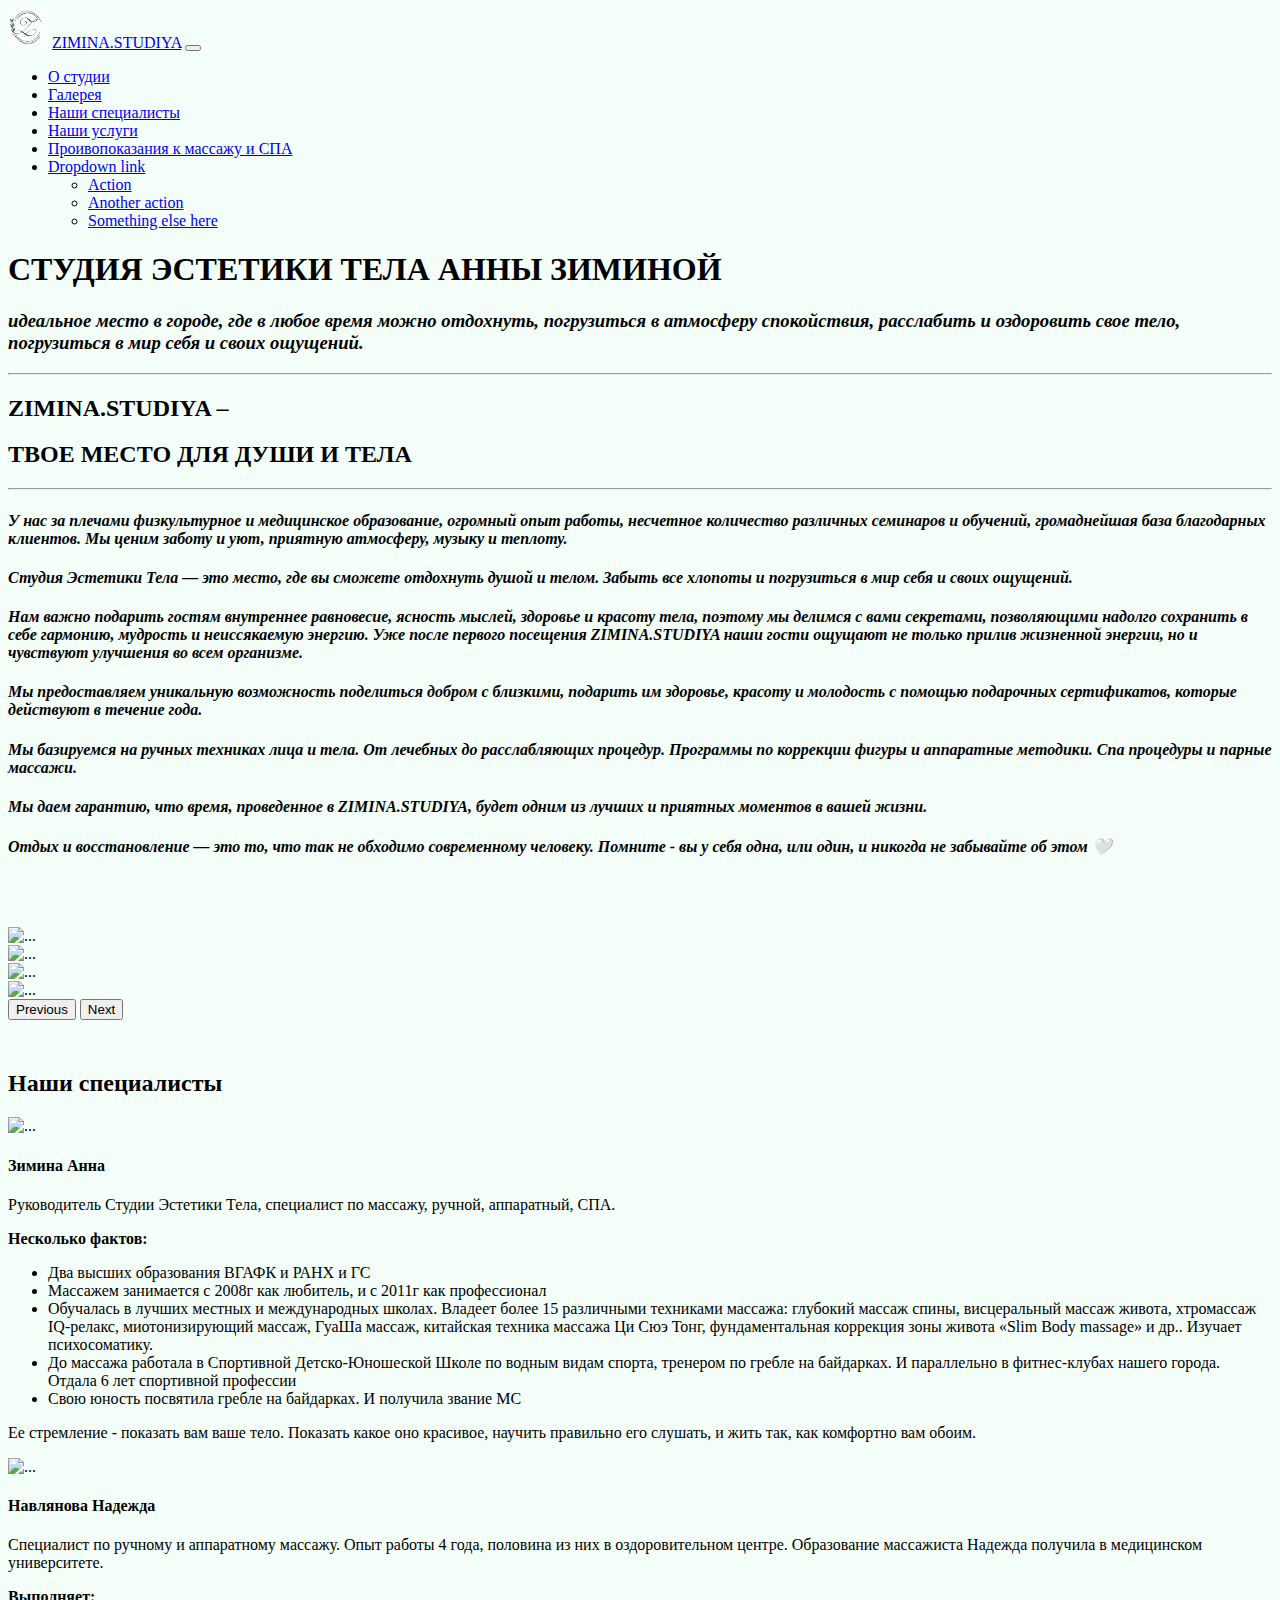
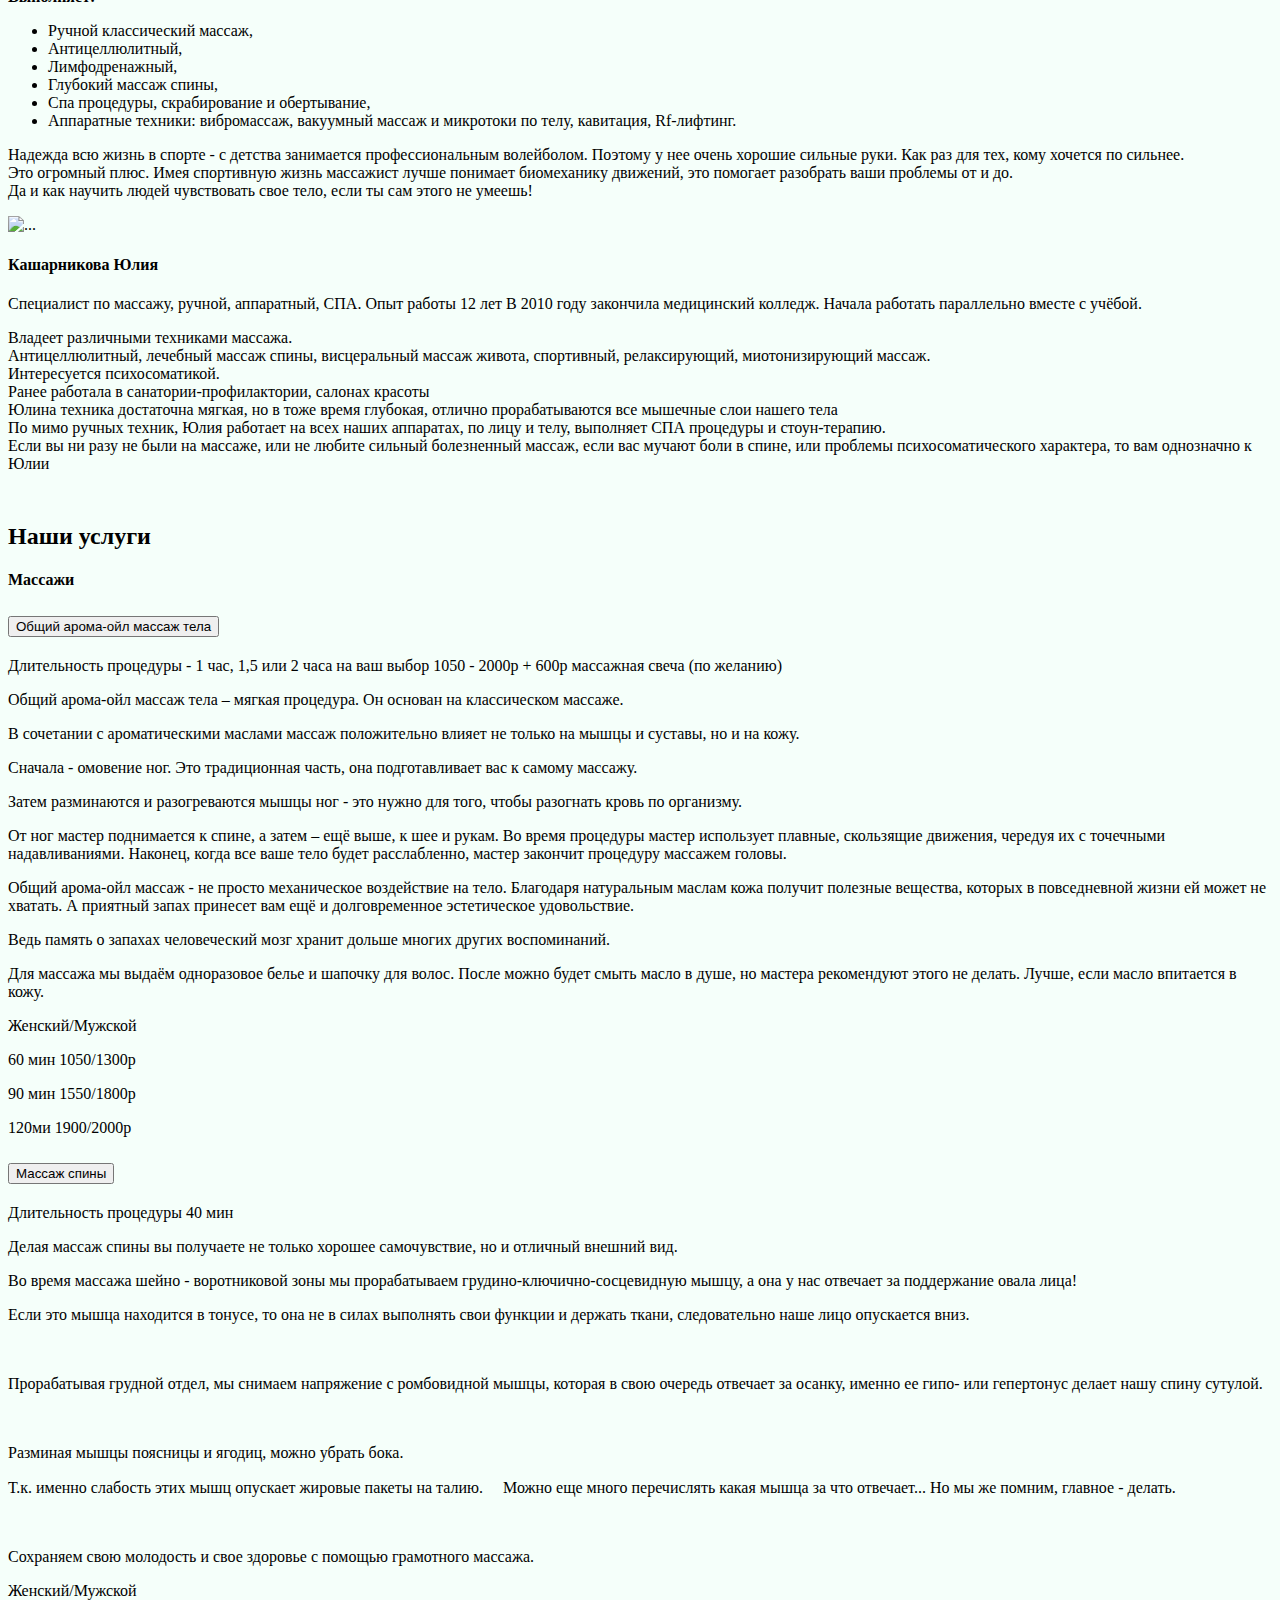
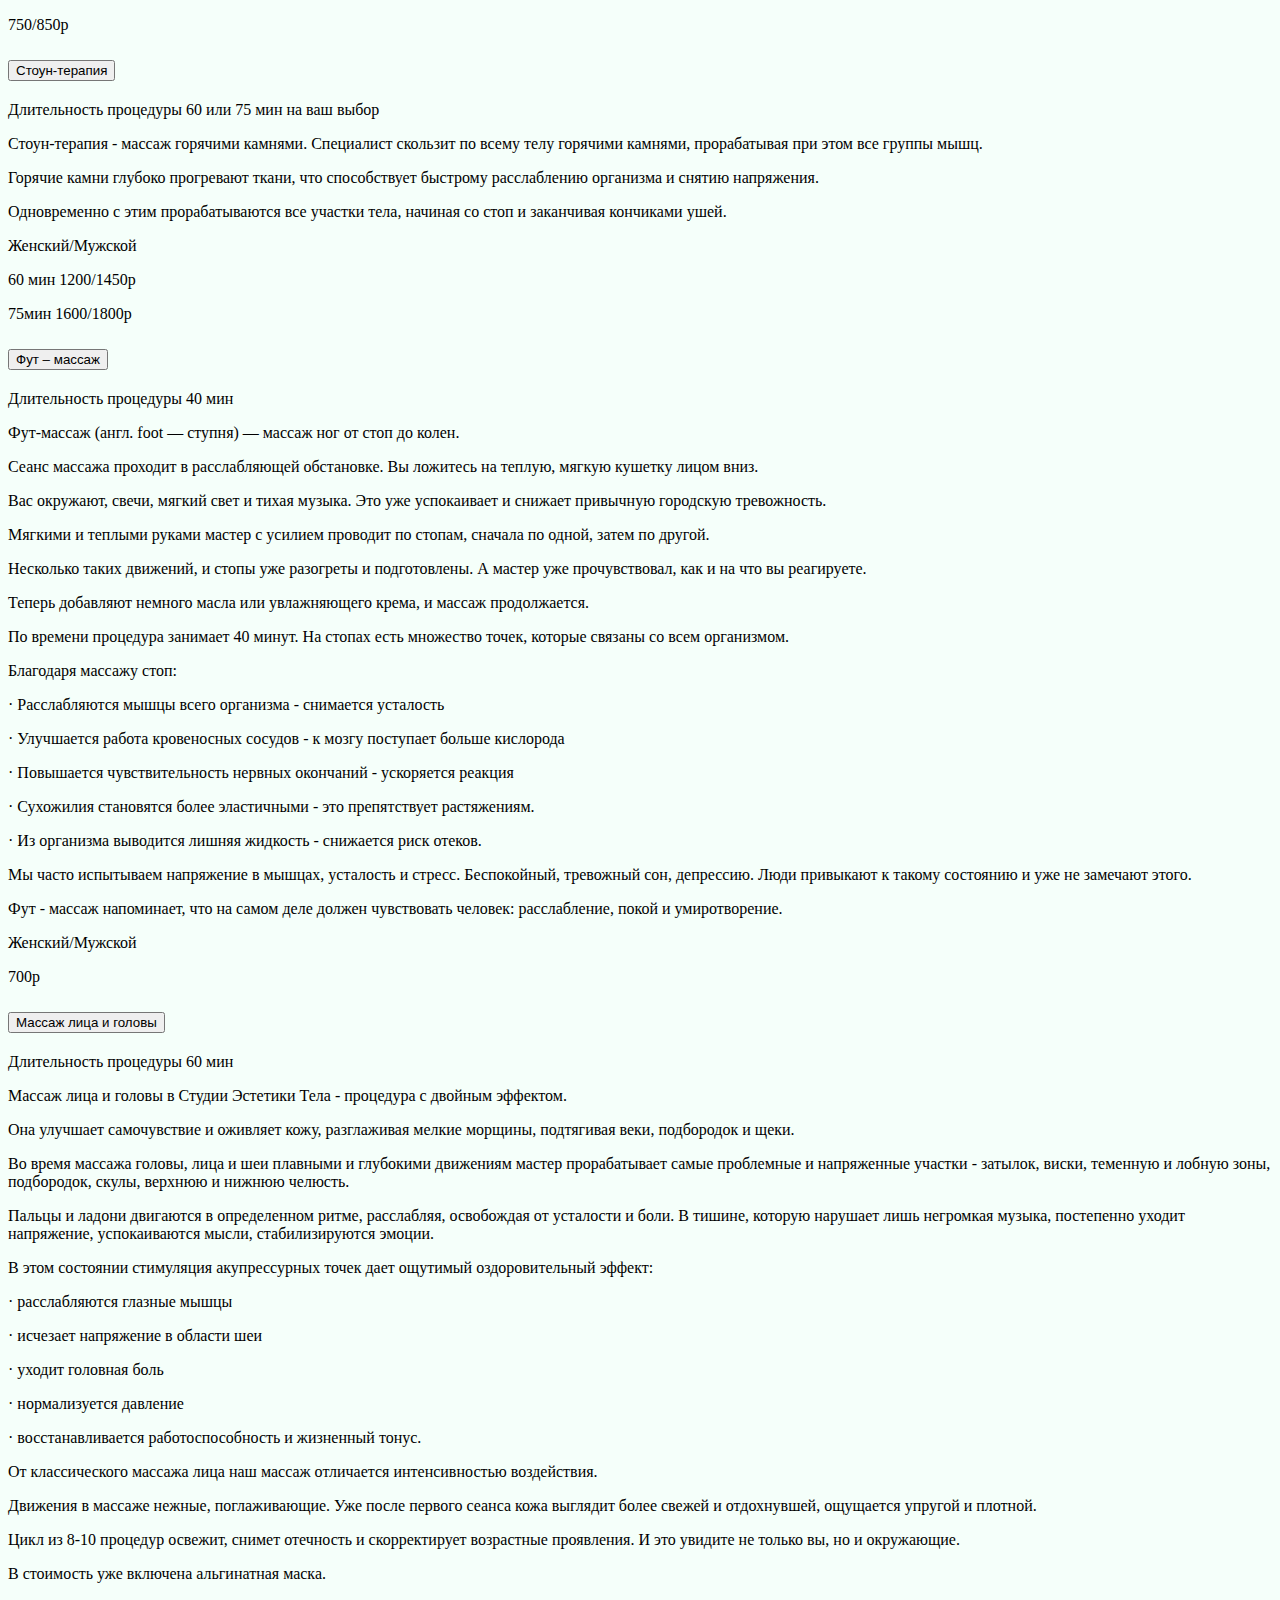
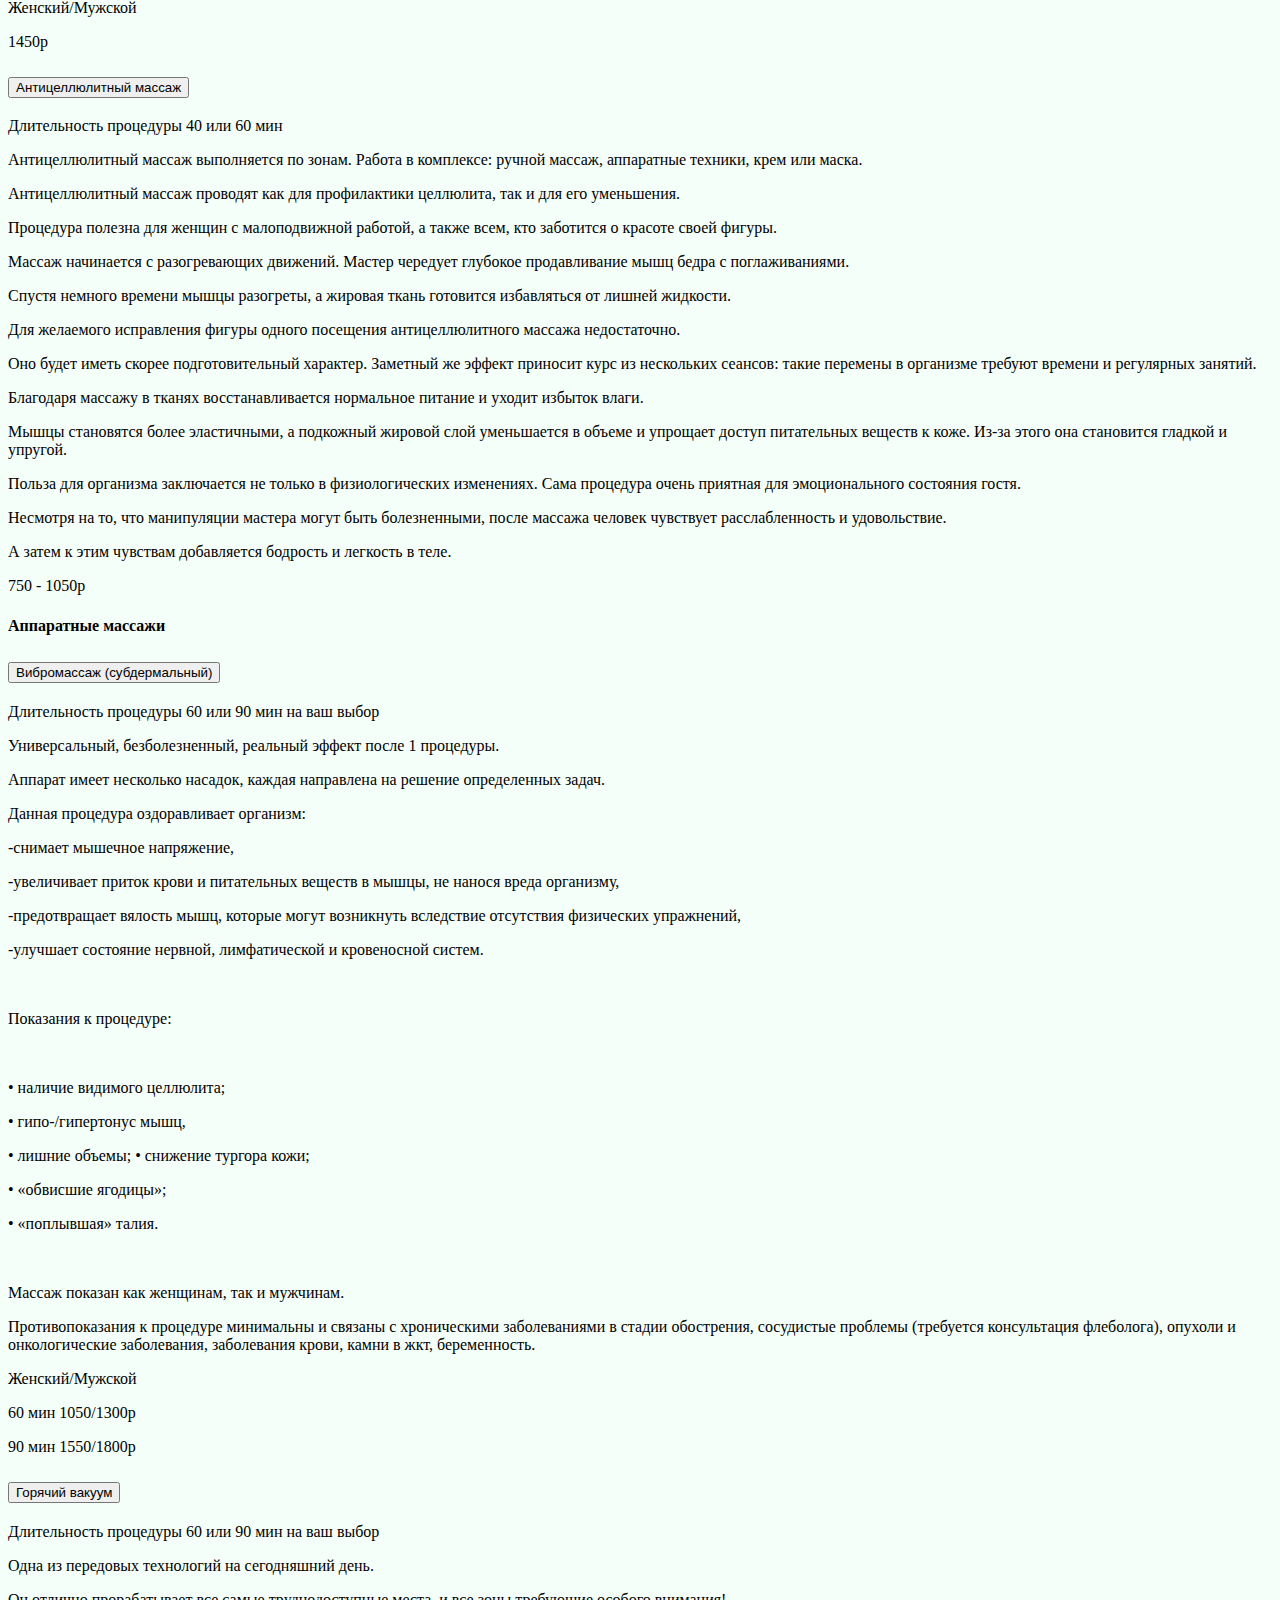
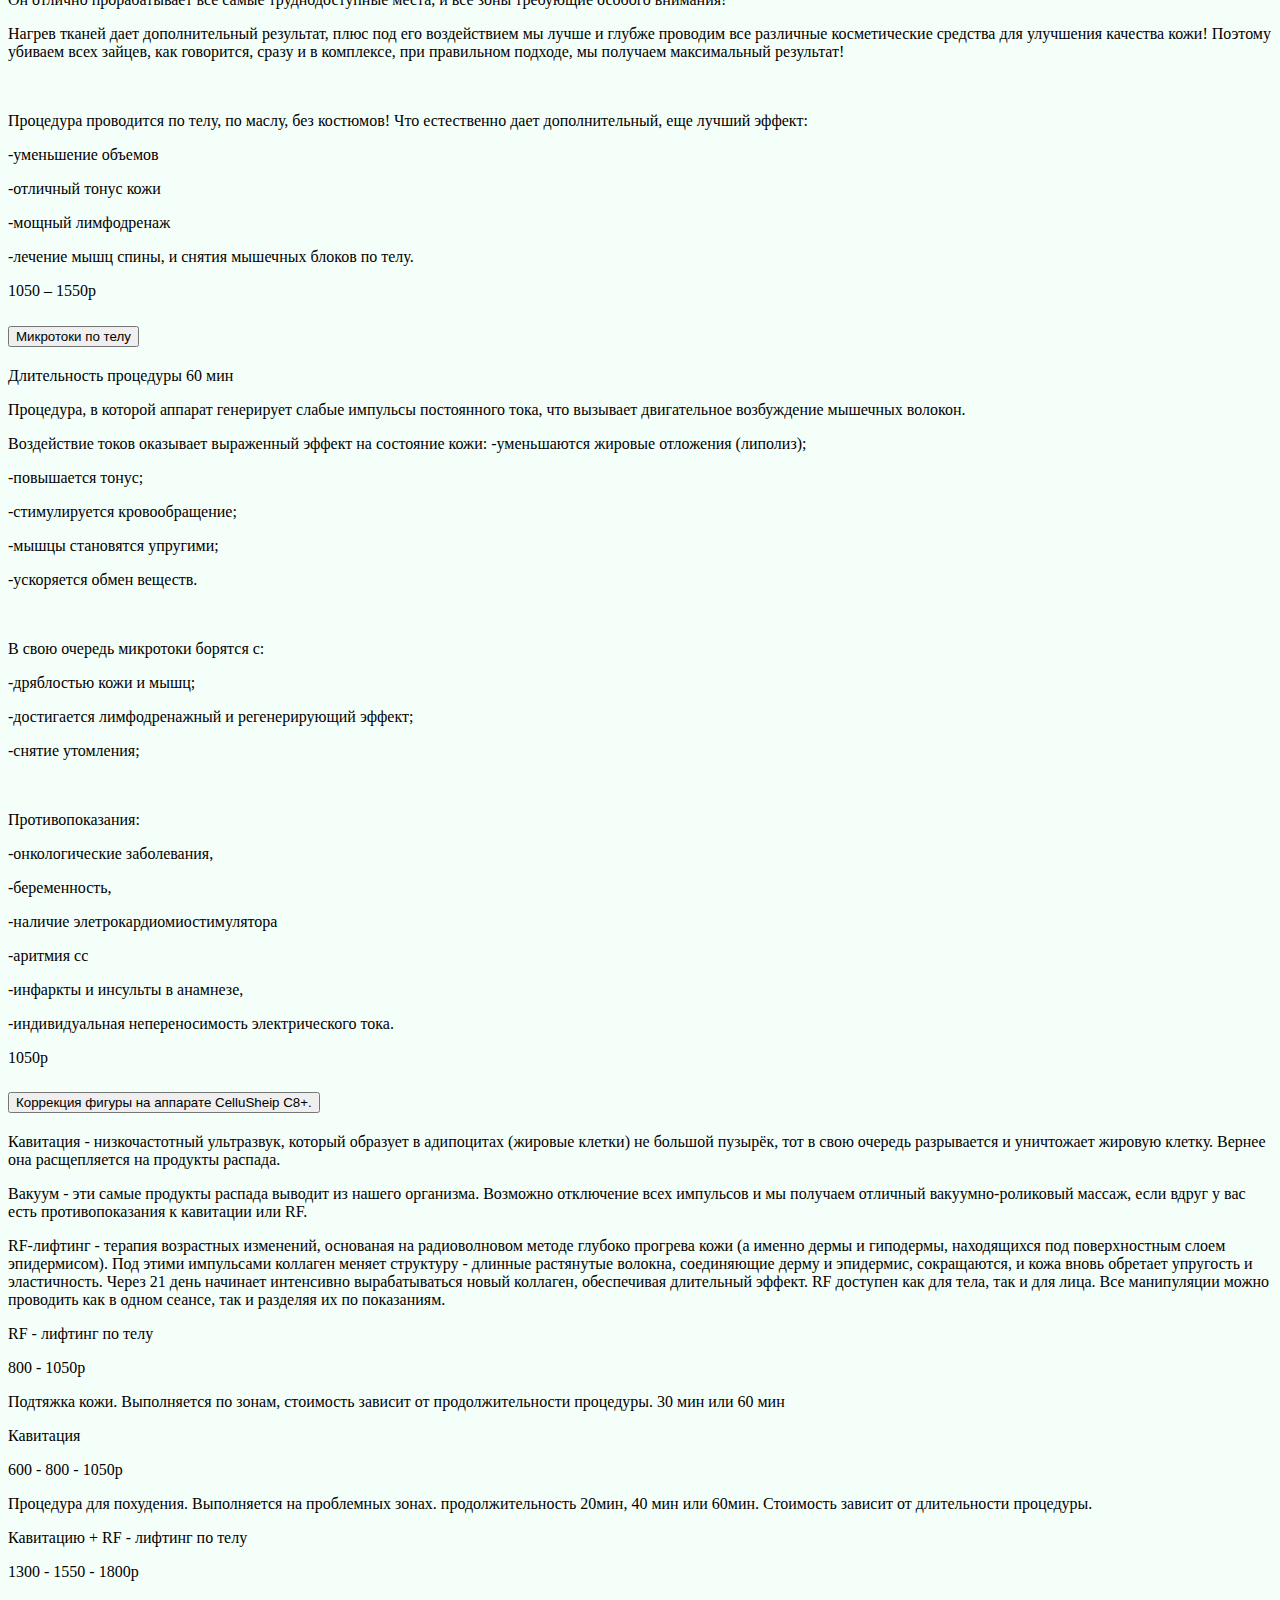
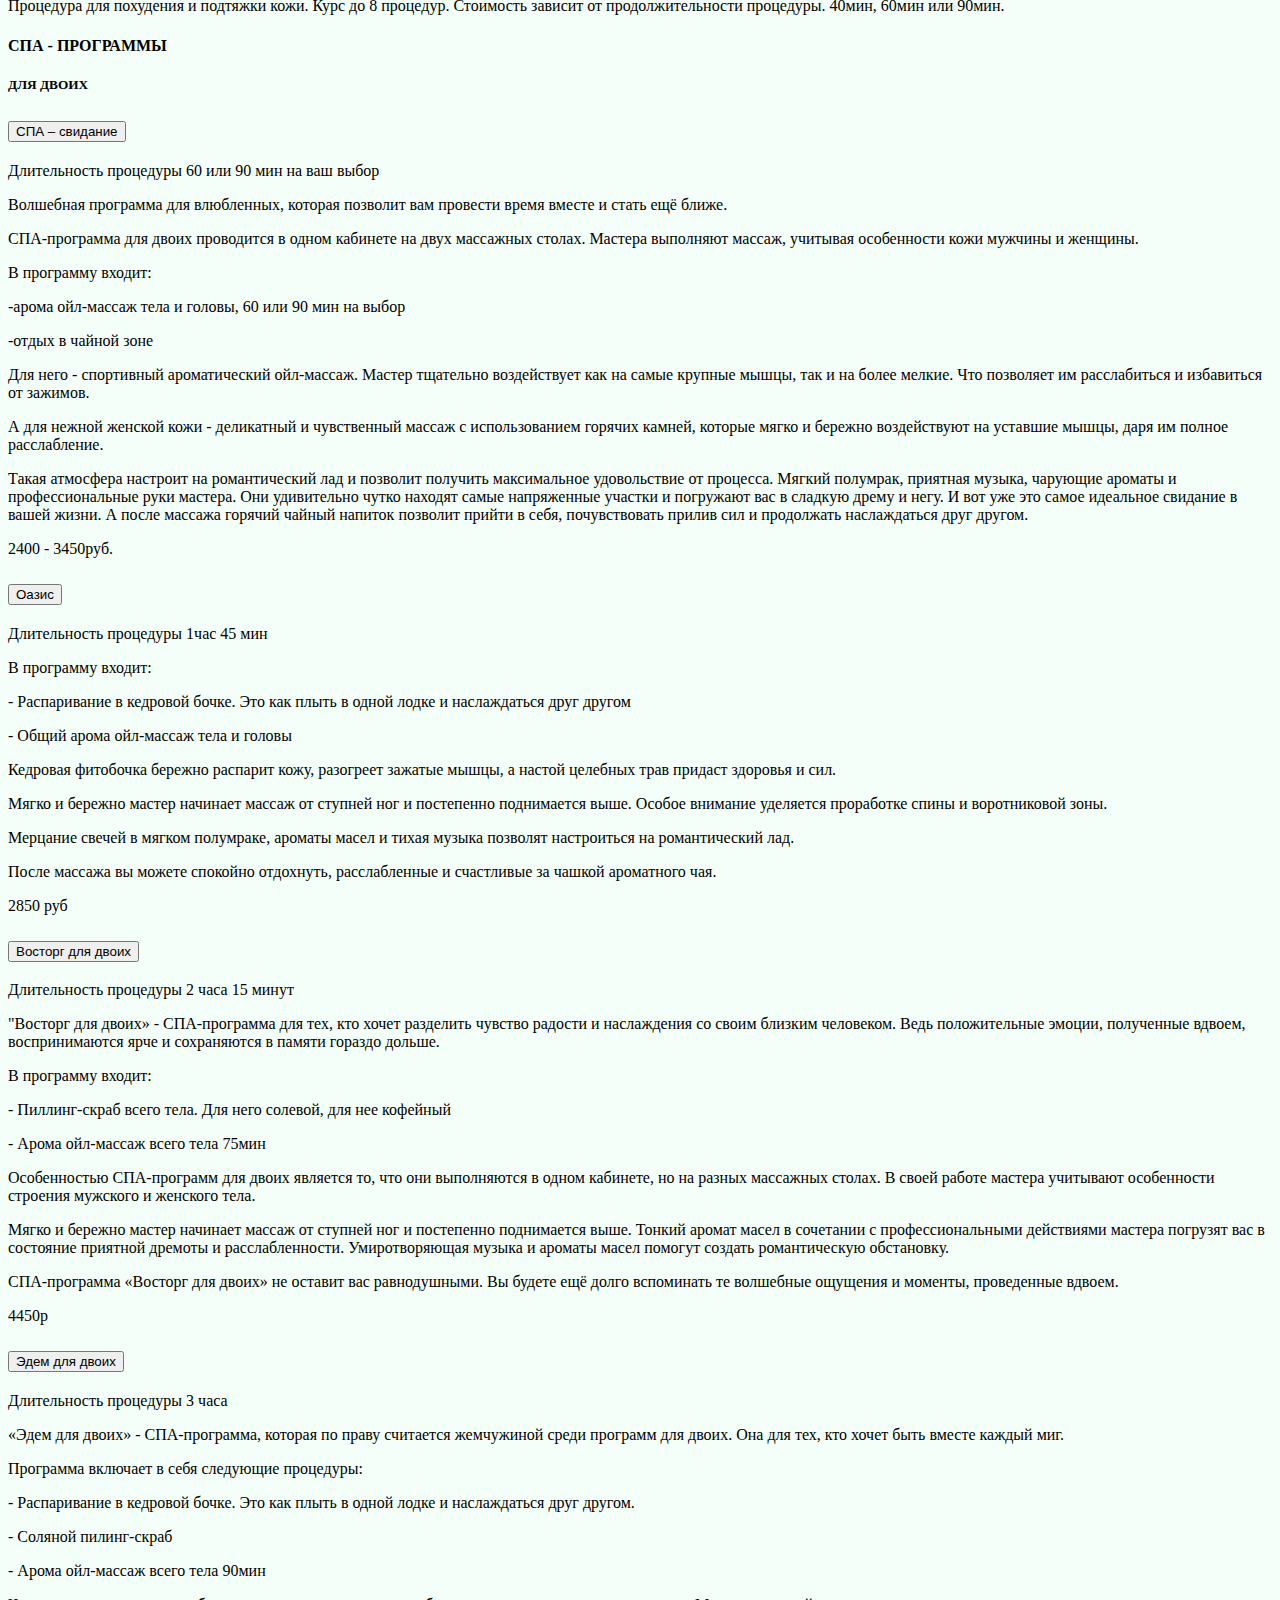
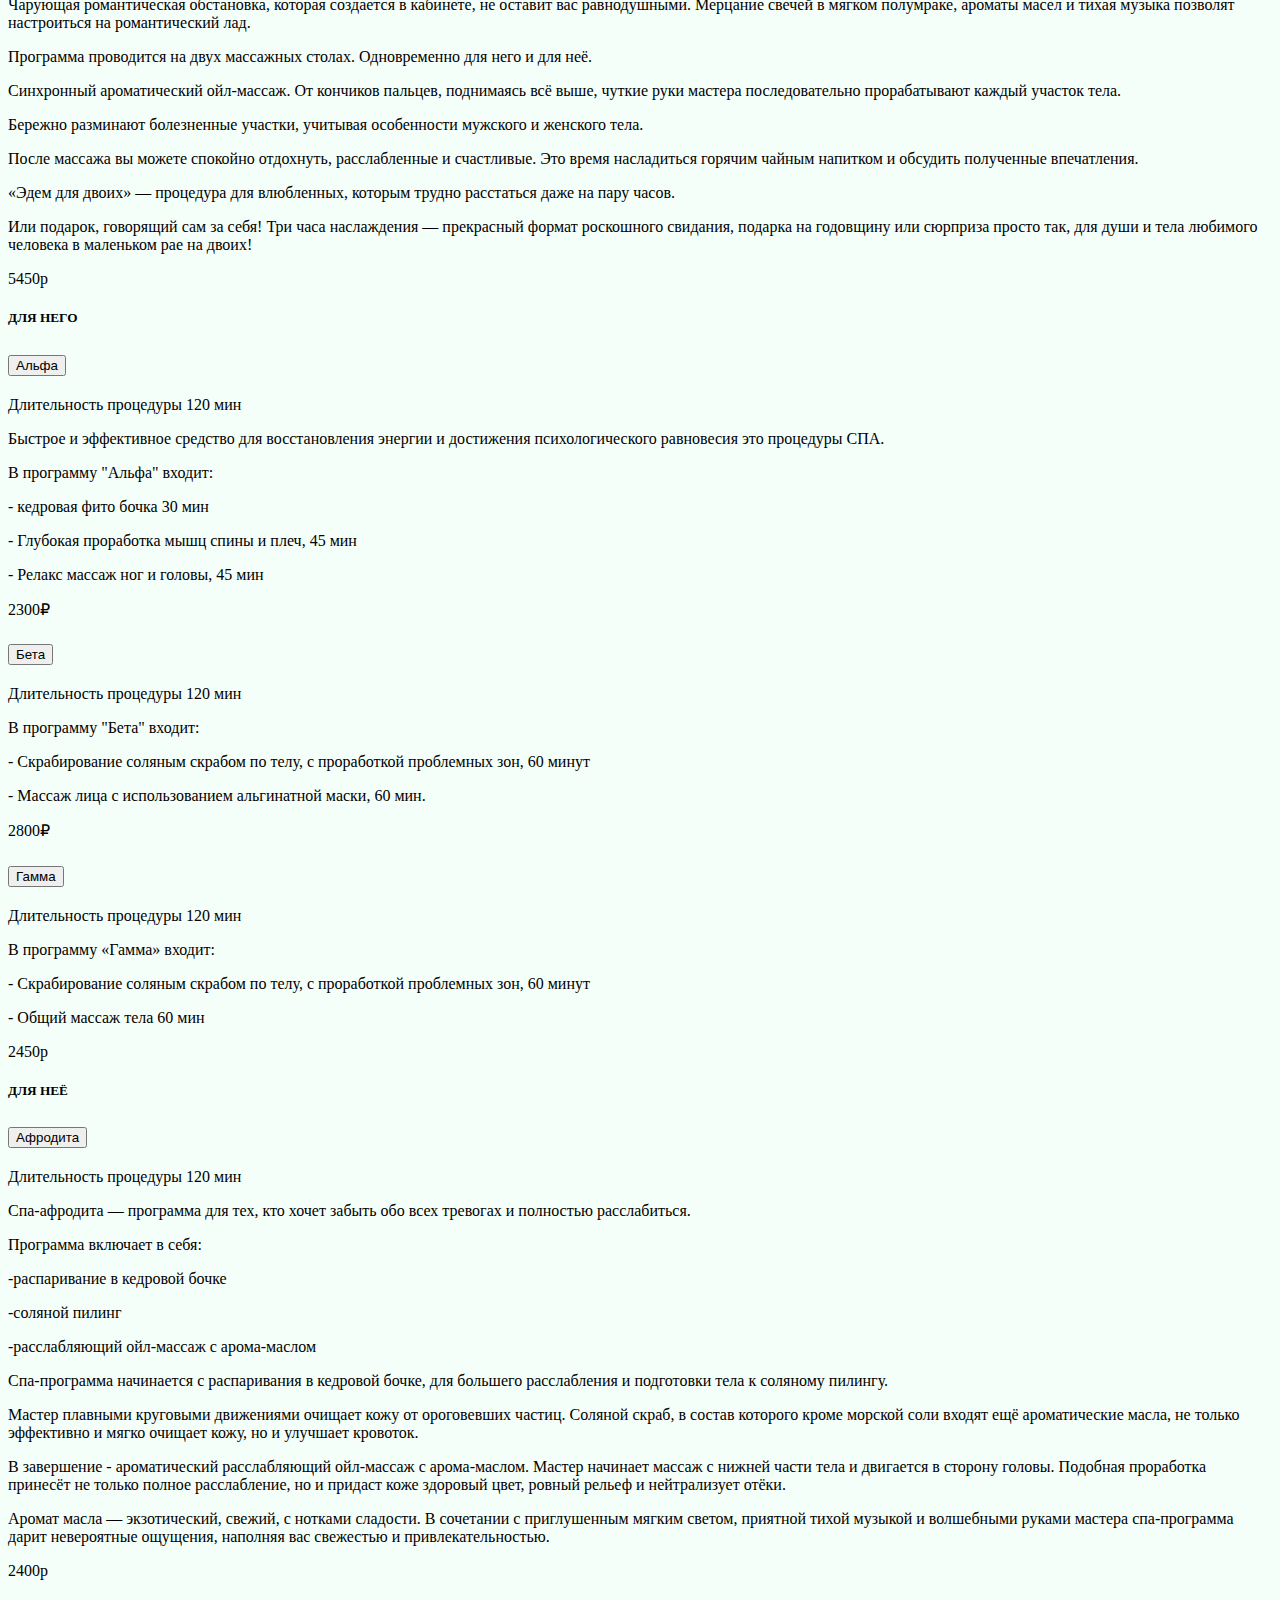
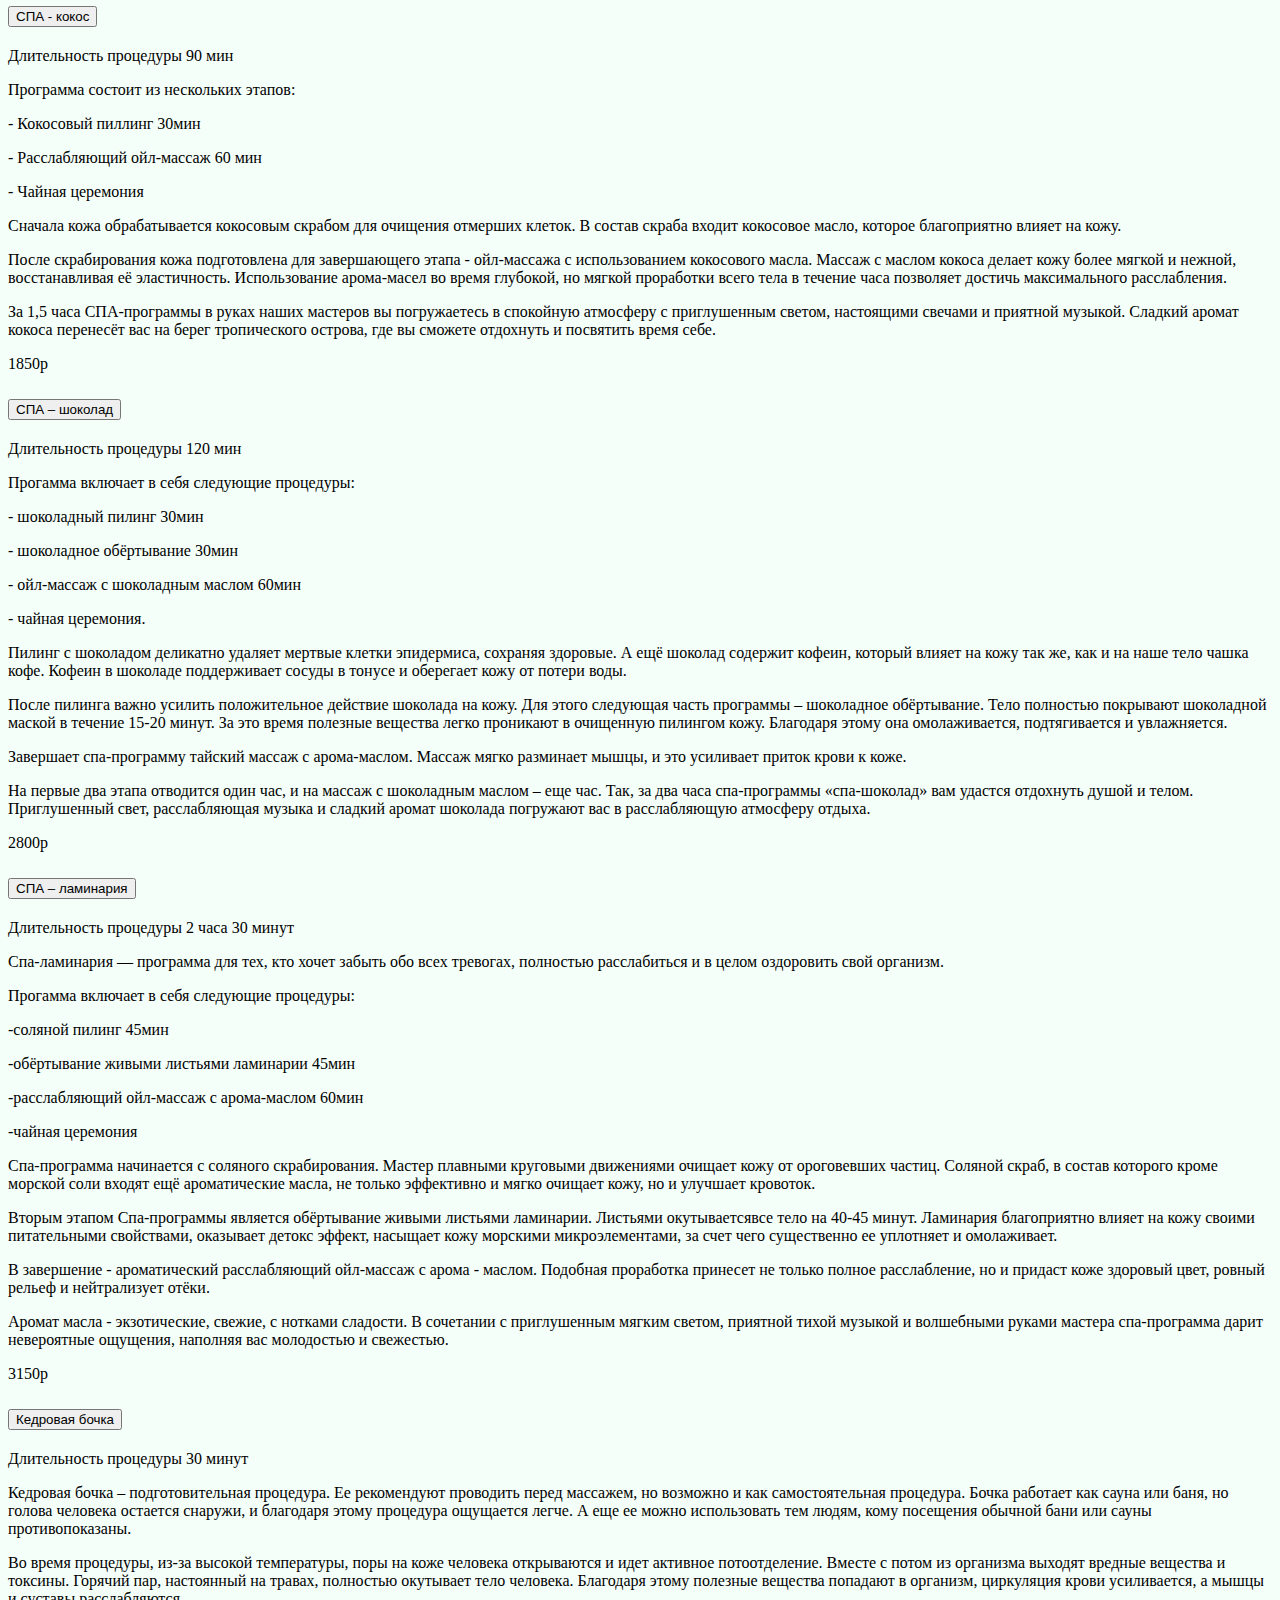
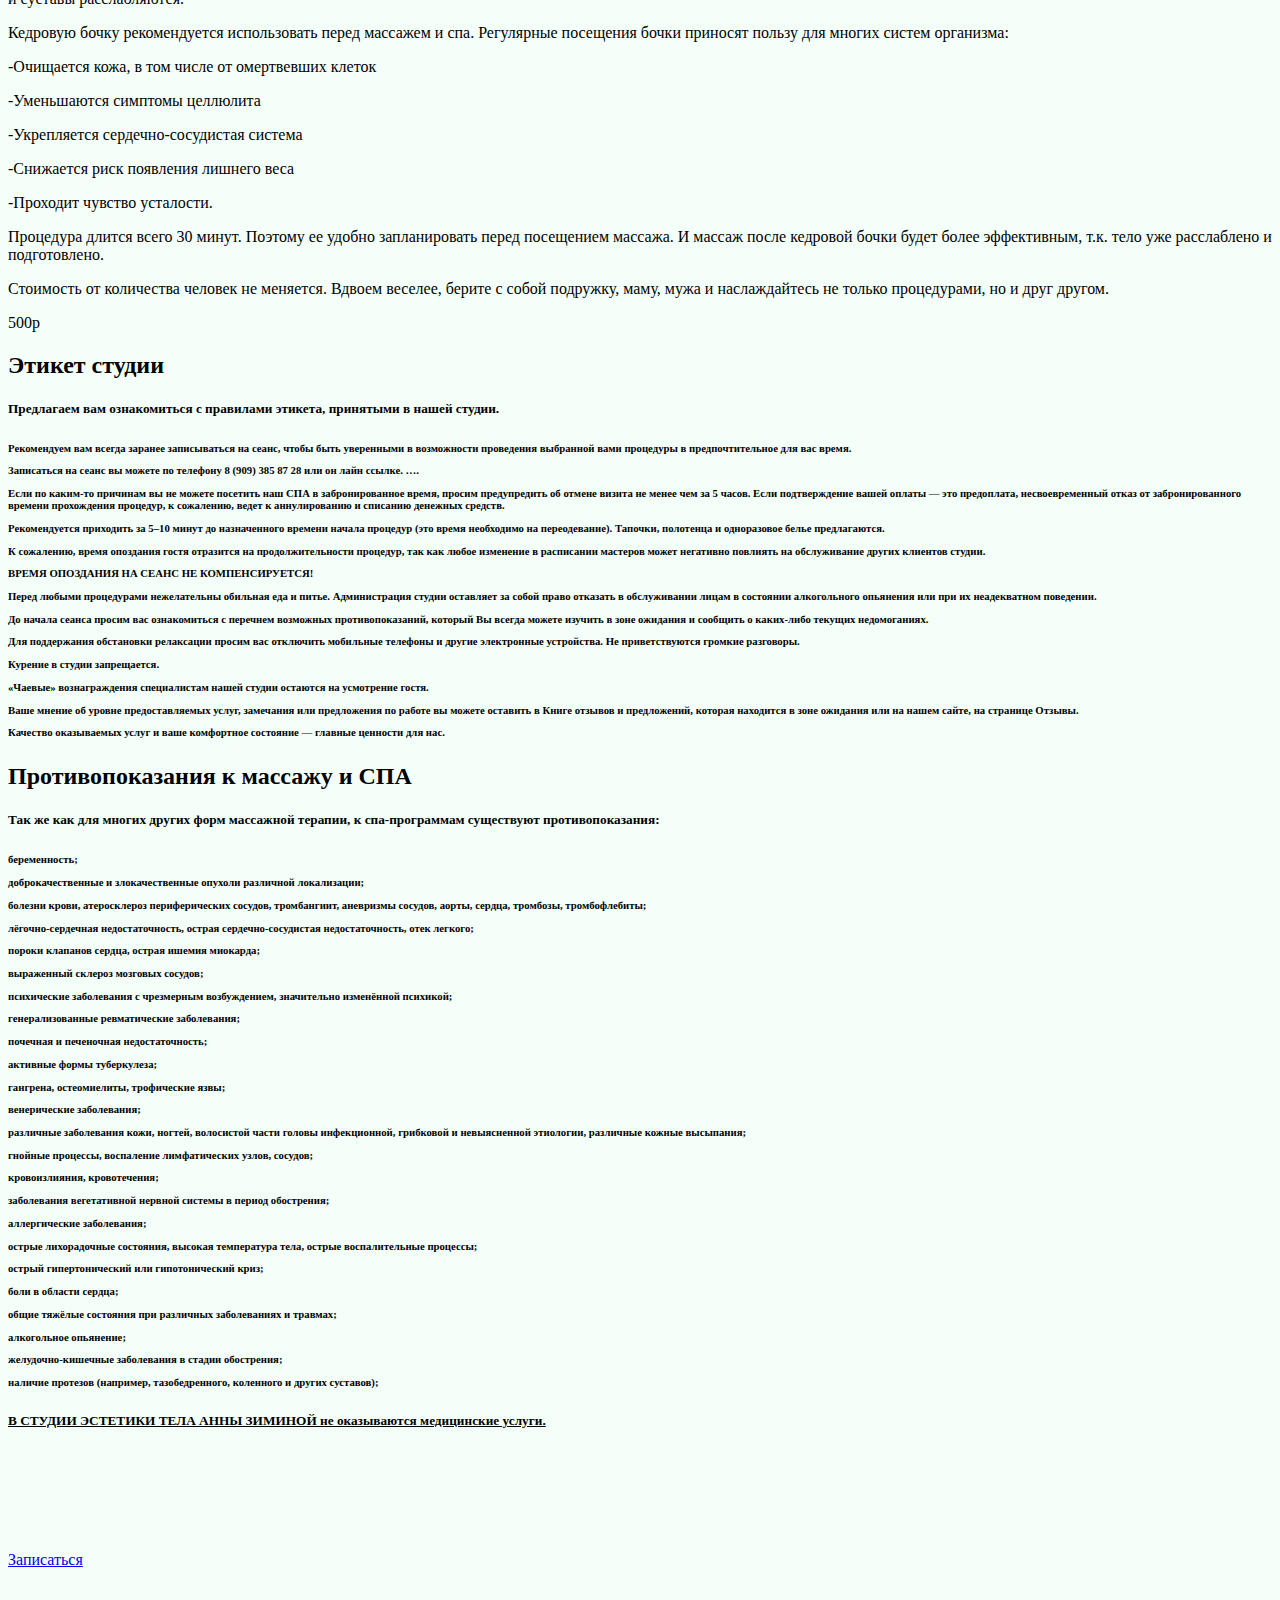
==== commit 4e711fda: "fix bag" ====
--- a/templates/index.html
+++ b/templates/index.html
@@ -9,7 +9,8 @@
           integrity="sha384-1BmE4kWBq78iYhFldvKuhfTAU6auU8tT94WrHftjDbrCEXSU1oBoqyl2QvZ6jIW3" crossorigin="anonymous">
     <link rel="stylesheet" href="../static/css/fontello.css">
     <link rel="stylesheet" href="../static/css/style.css">
-
+    <script src="https://cdnjs.cloudflare.com/ajax/libs/jquery/3.6.0/jquery.min.js"
+            integrity="sha512-894YE6QWD5I59HgZOGReFYm4dnWc1Qt5NtvYSaNcOP+u1T9qYdvdihz0PPSiiqn/+/3e7Jo4EaG7TubfWGUrMQ==" crossorigin="anonymous" referrerpolicy="no-referrer"></script>
     <title>Студия эстетики тела</title>
 </head>
 <body>
@@ -870,6 +871,8 @@
     return false;
 });
 </script>
-  <div class="upbtn" style="transform: scale(1);"></div>
+
+  <script src="https://cdn.jsdelivr.net/npm/bootstrap@5.1.3/dist/js/bootstrap.bundle.min.js"
+        integrity="sha384-ka7Sk0Gln4gmtz2MlQnikT1wXgYsOg+OMhuP+IlRH9sENBO0LRn5q+8nbTov4+1p" crossorigin="anonymous"></script>
 </body>
 </html>--- a/static/css/style.css
+++ b/static/css/style.css
@@ -20,7 +20,6 @@
     height: 630px;
 }
 
-
 .upbtn {
     z-index: 9999;
     width: 70px;
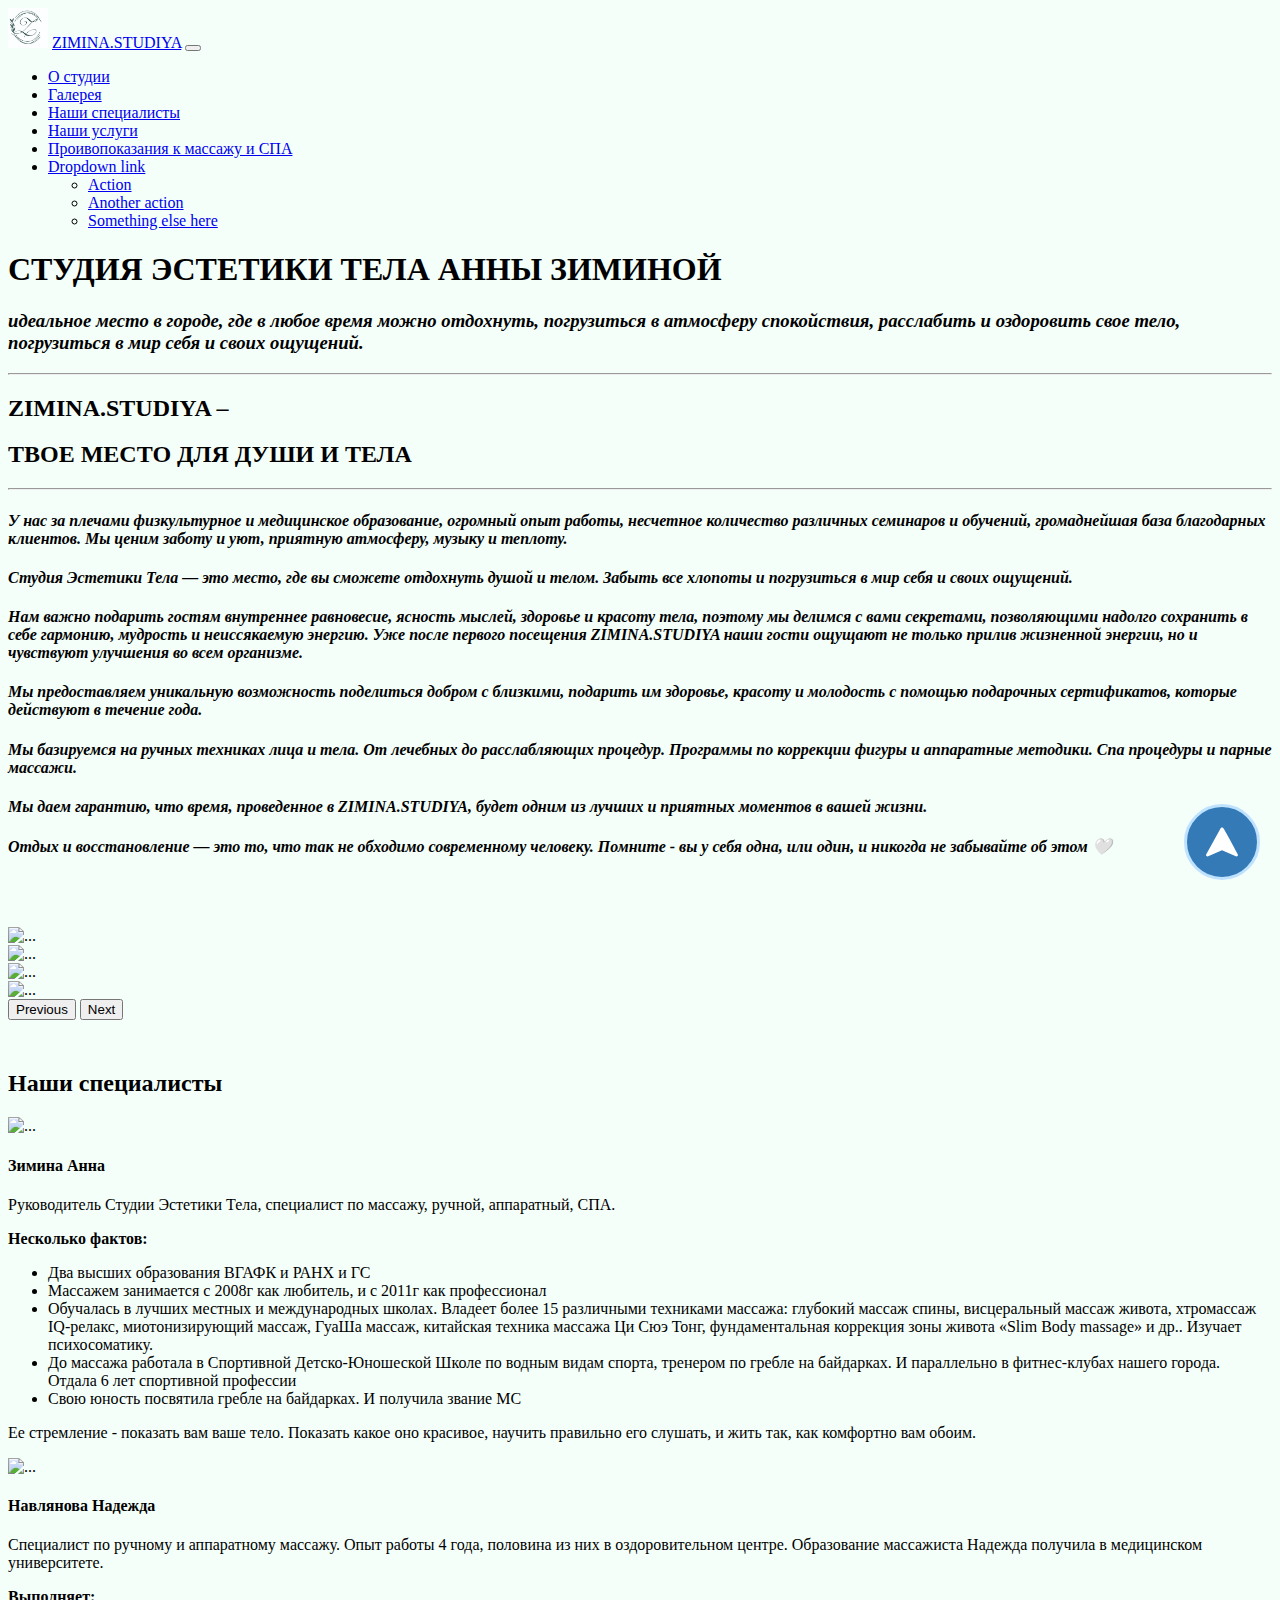
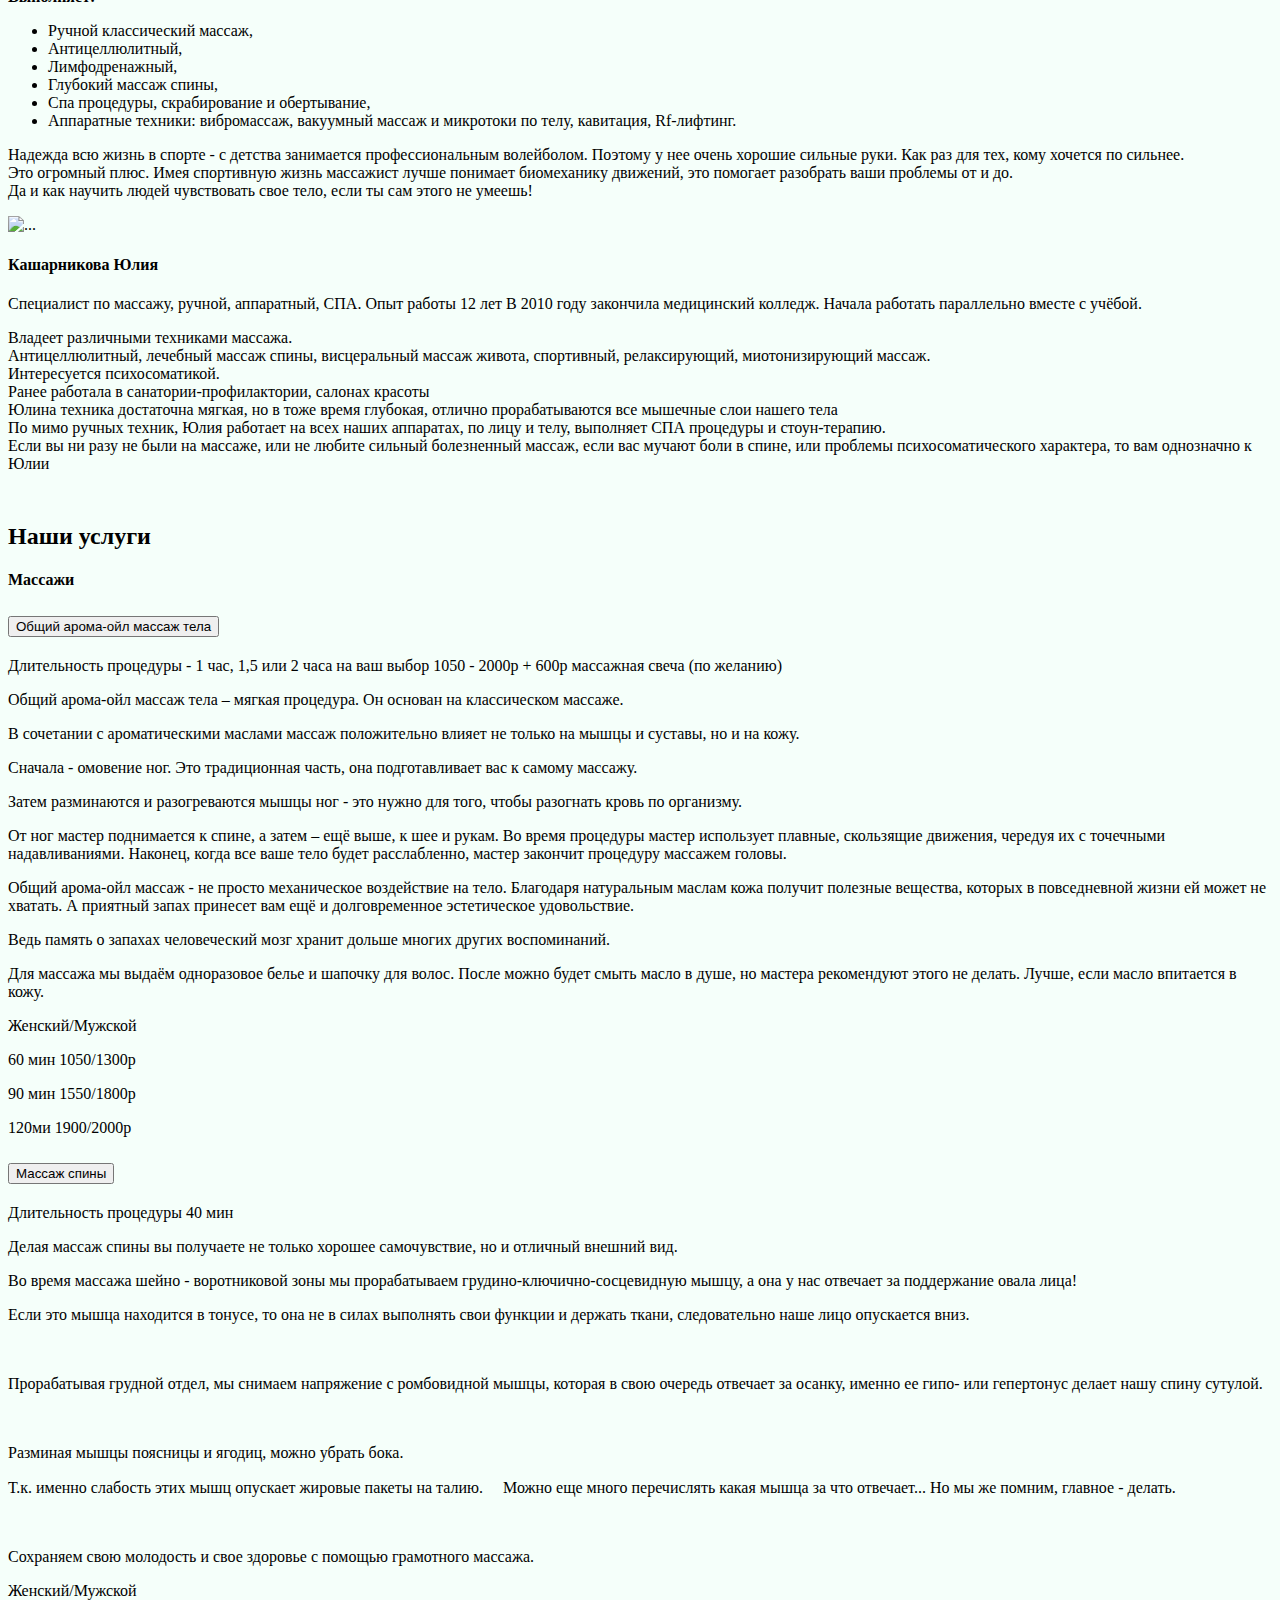
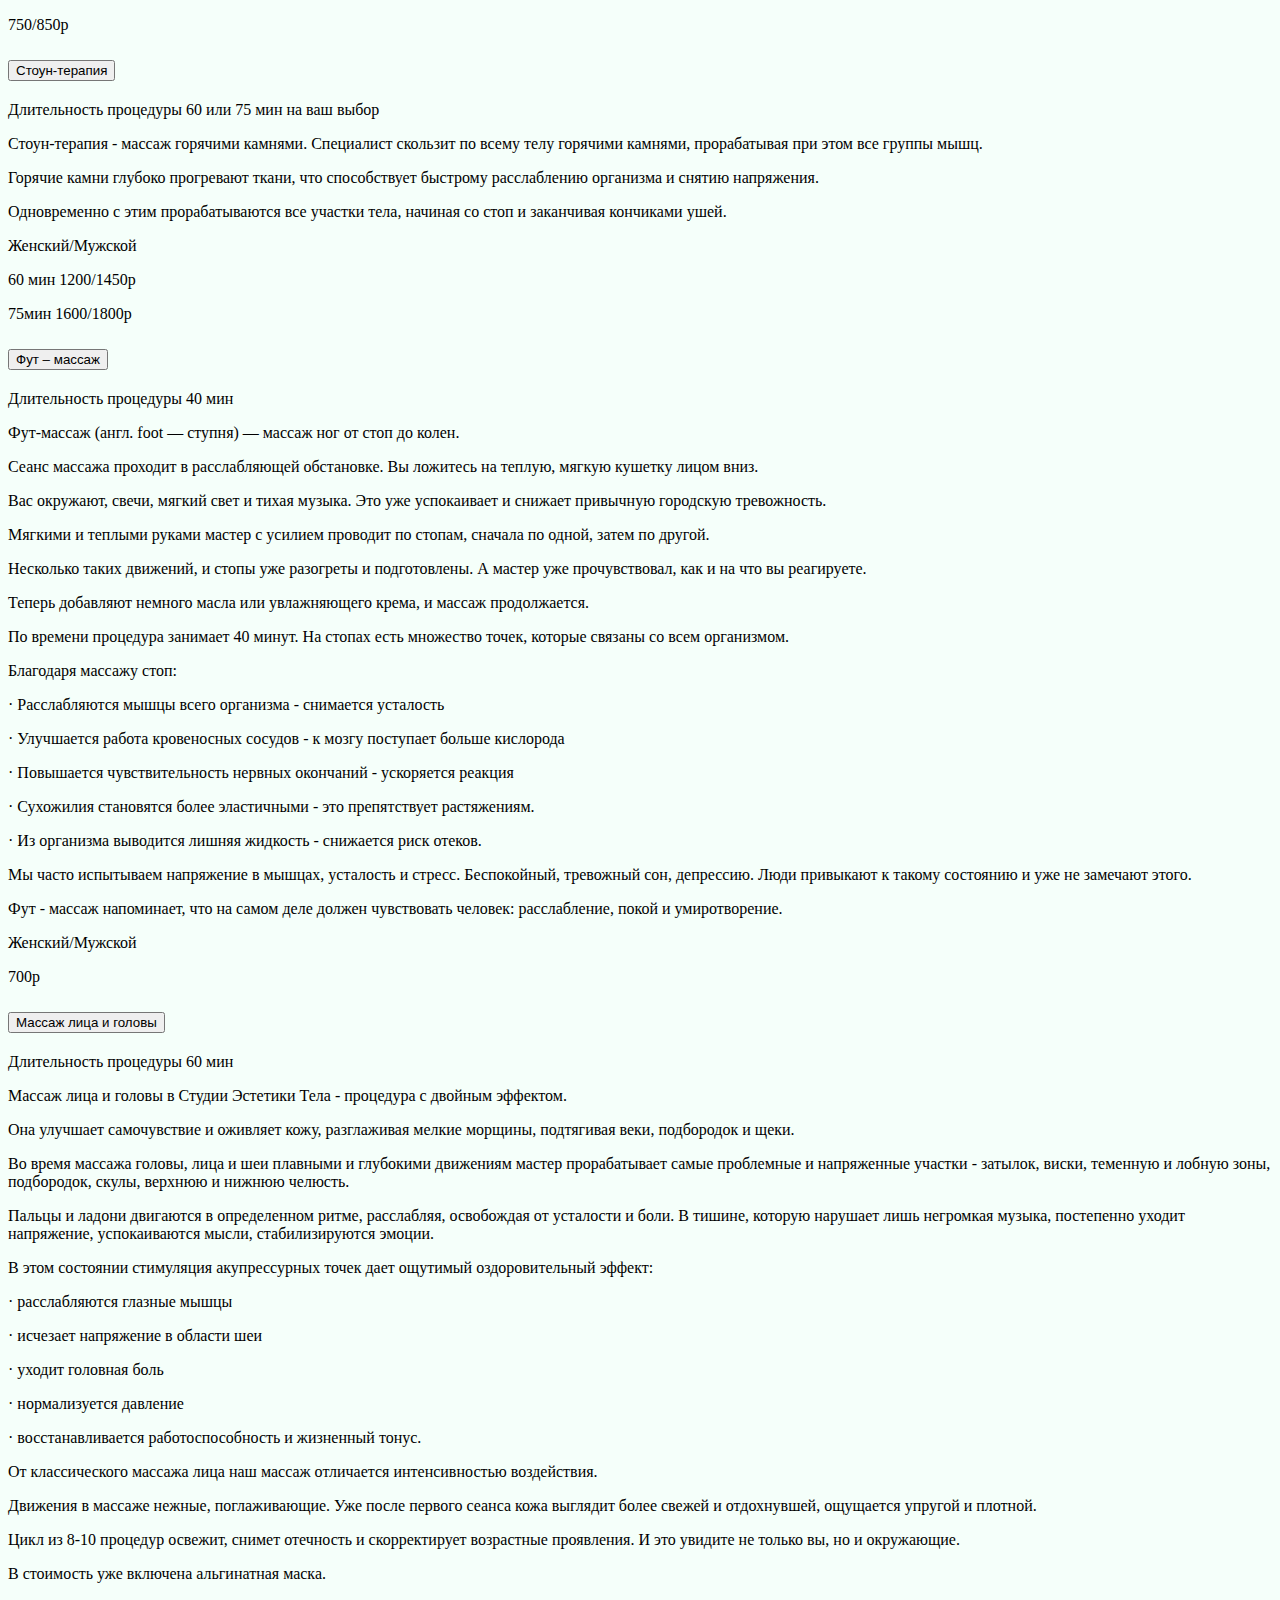
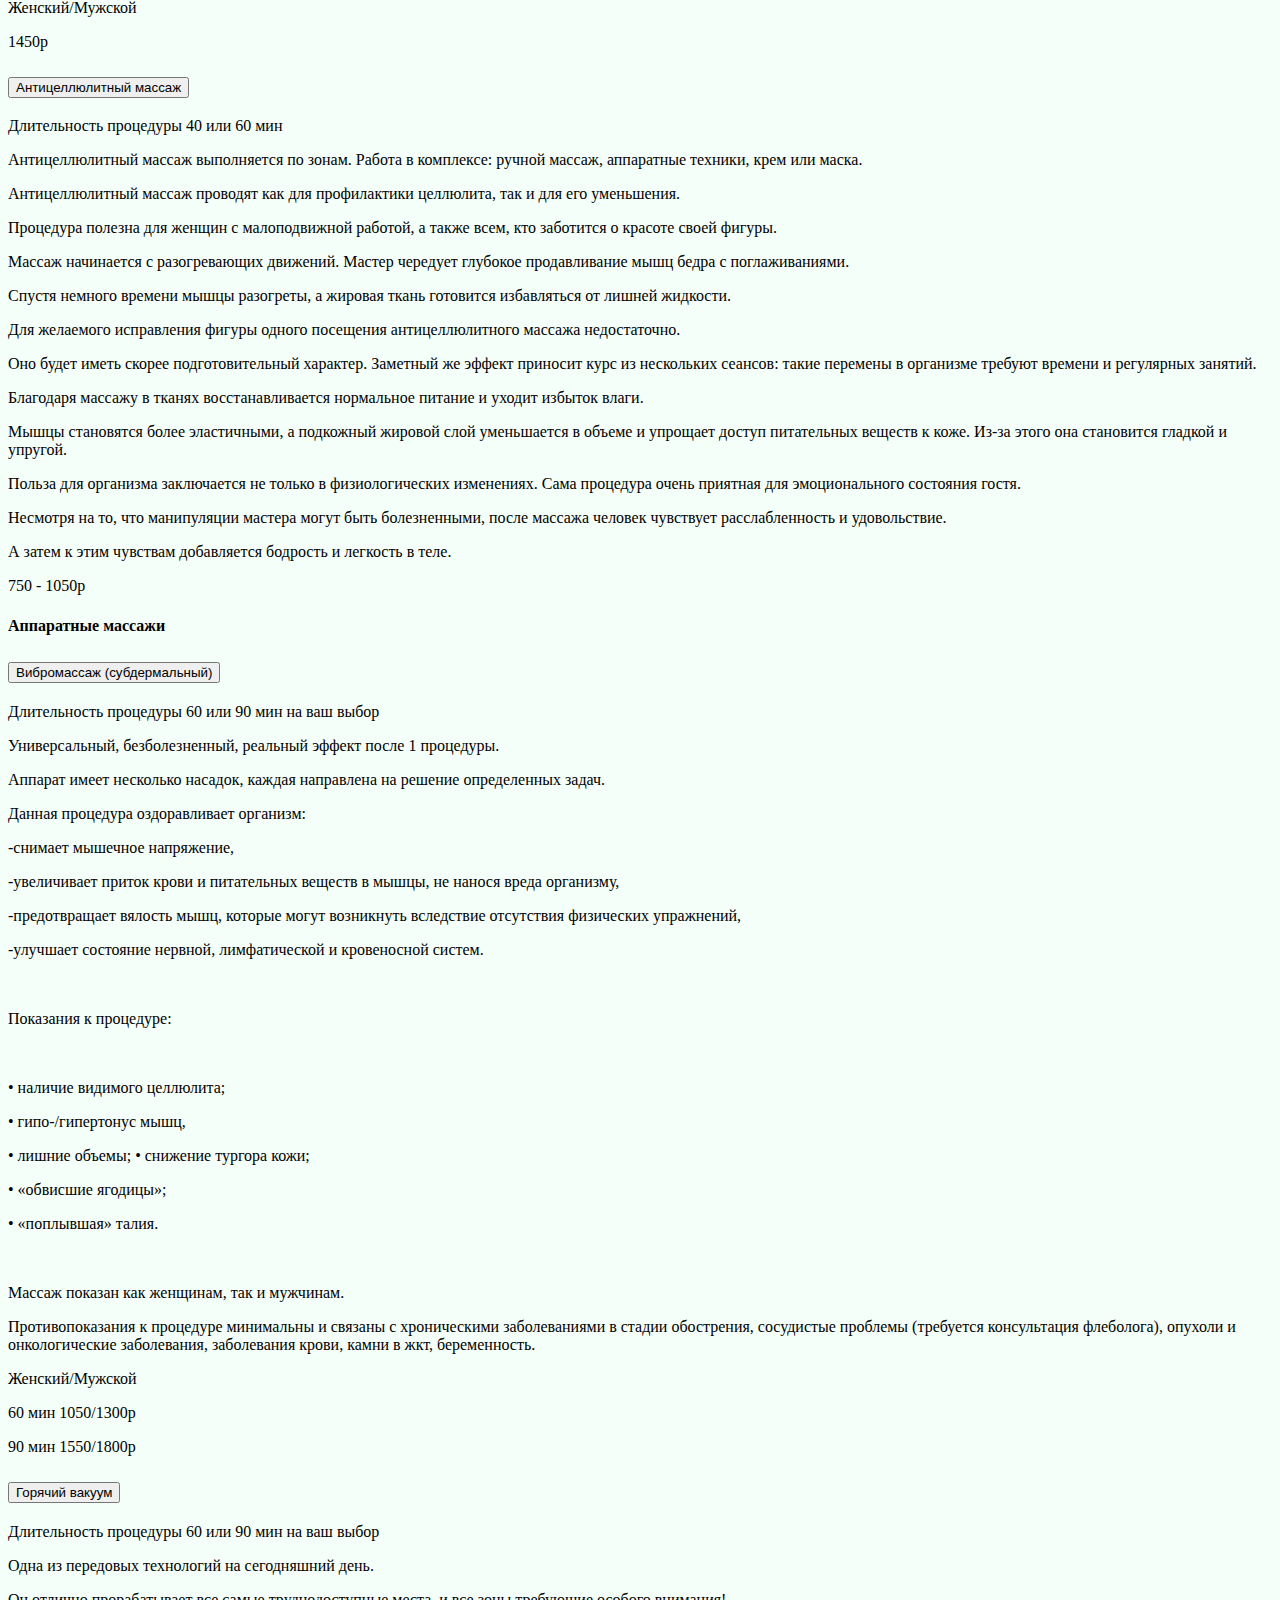
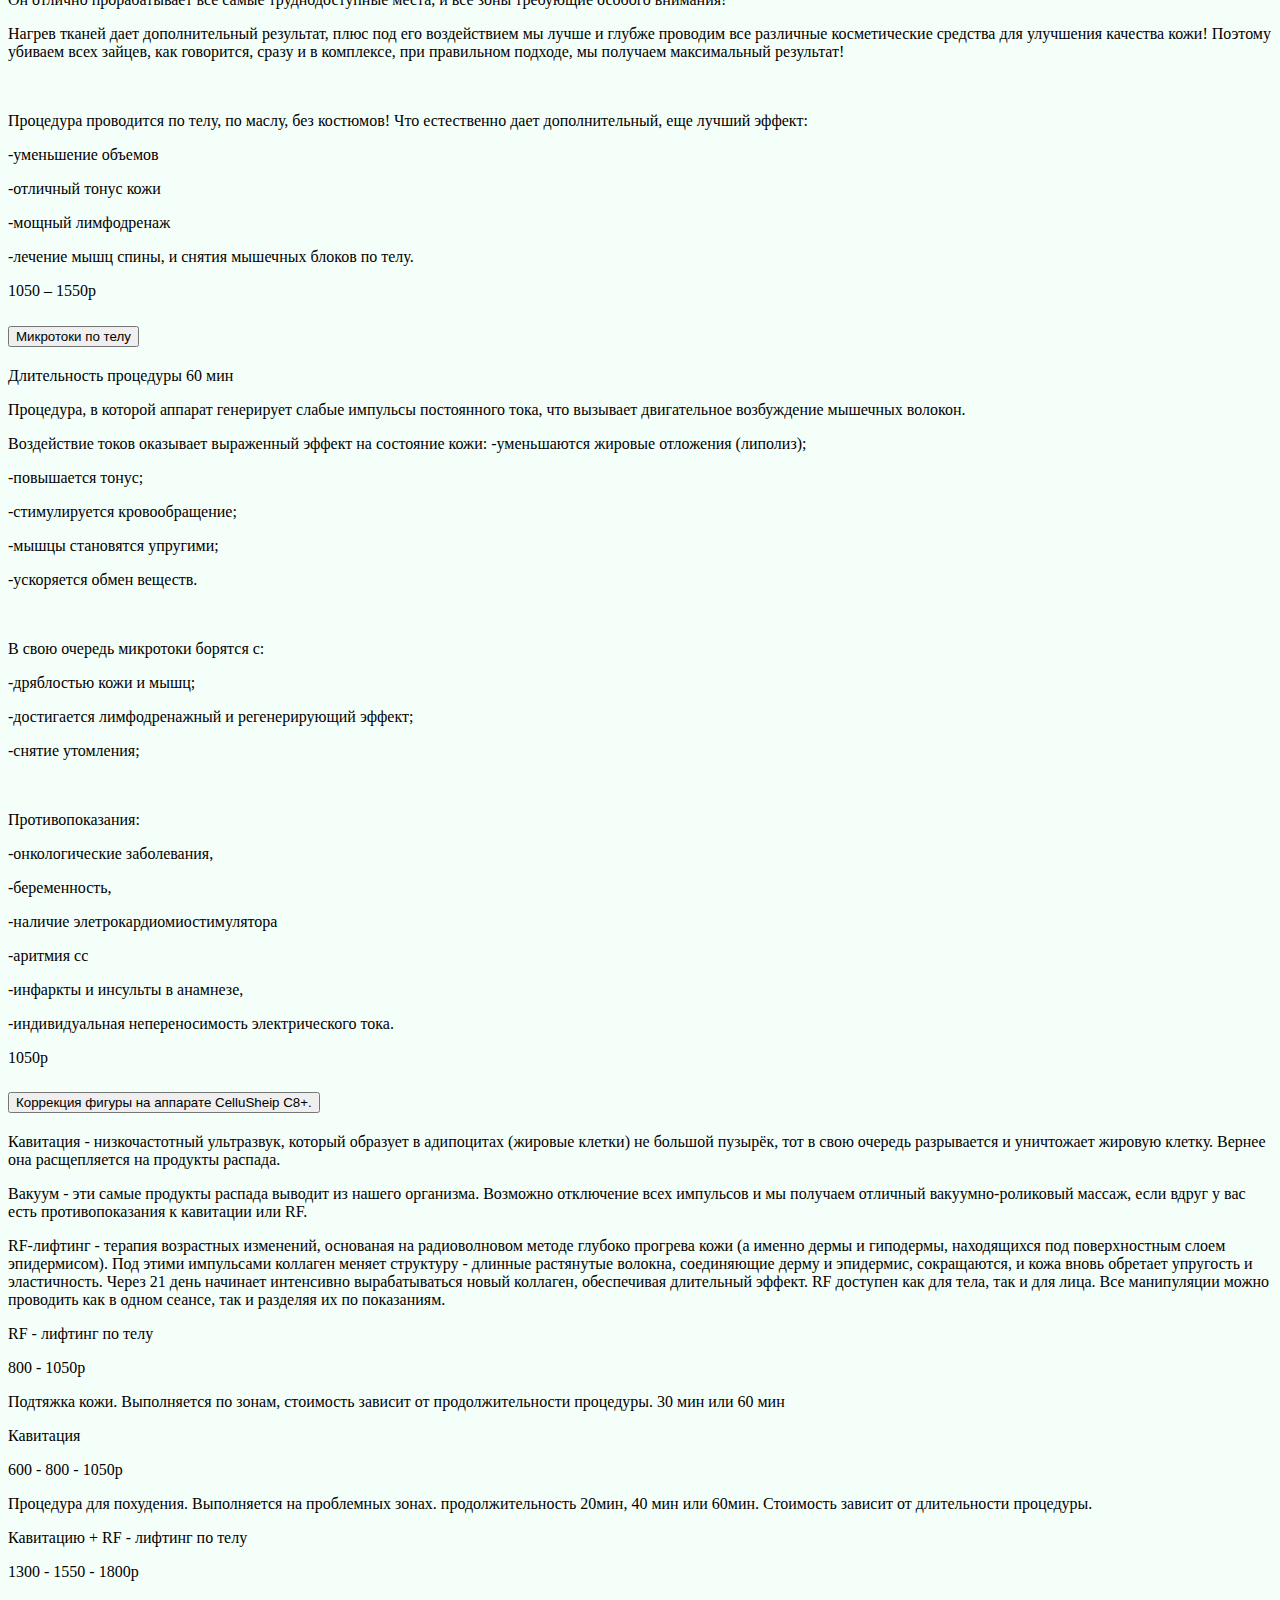
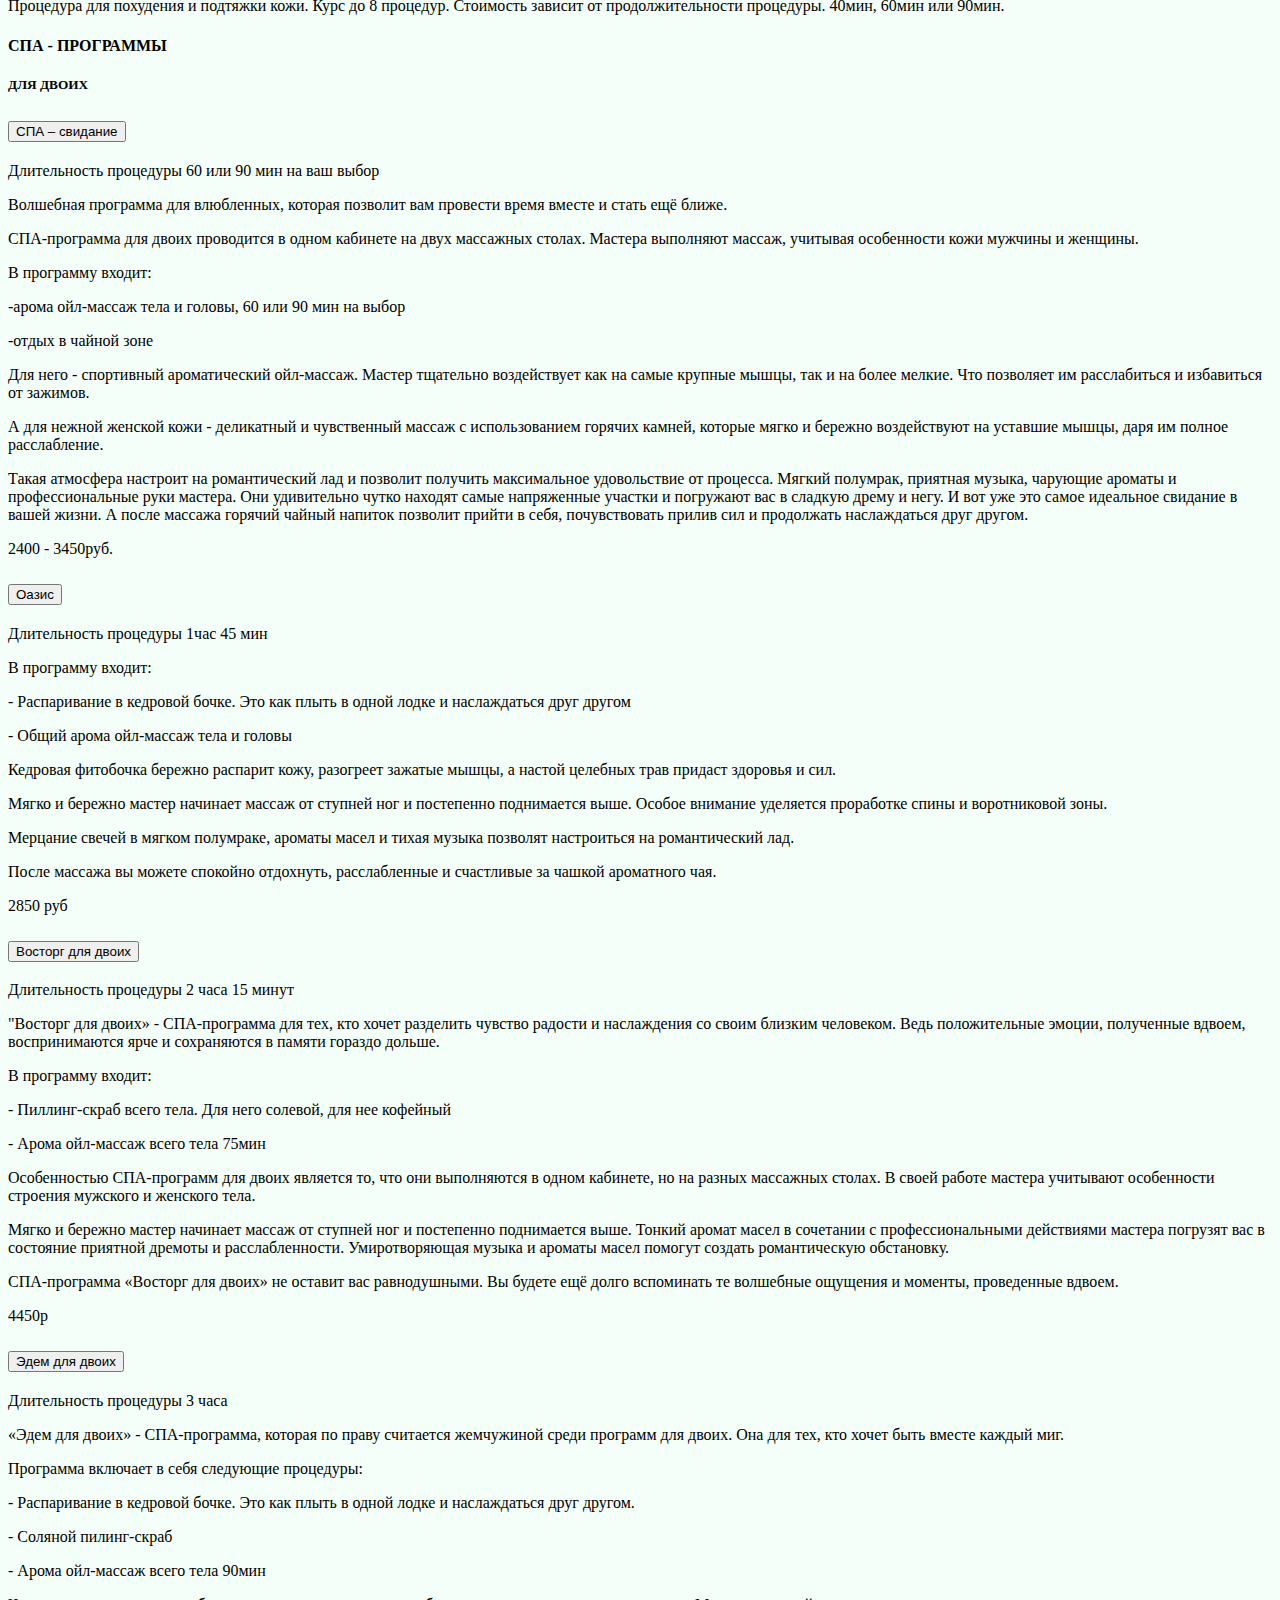
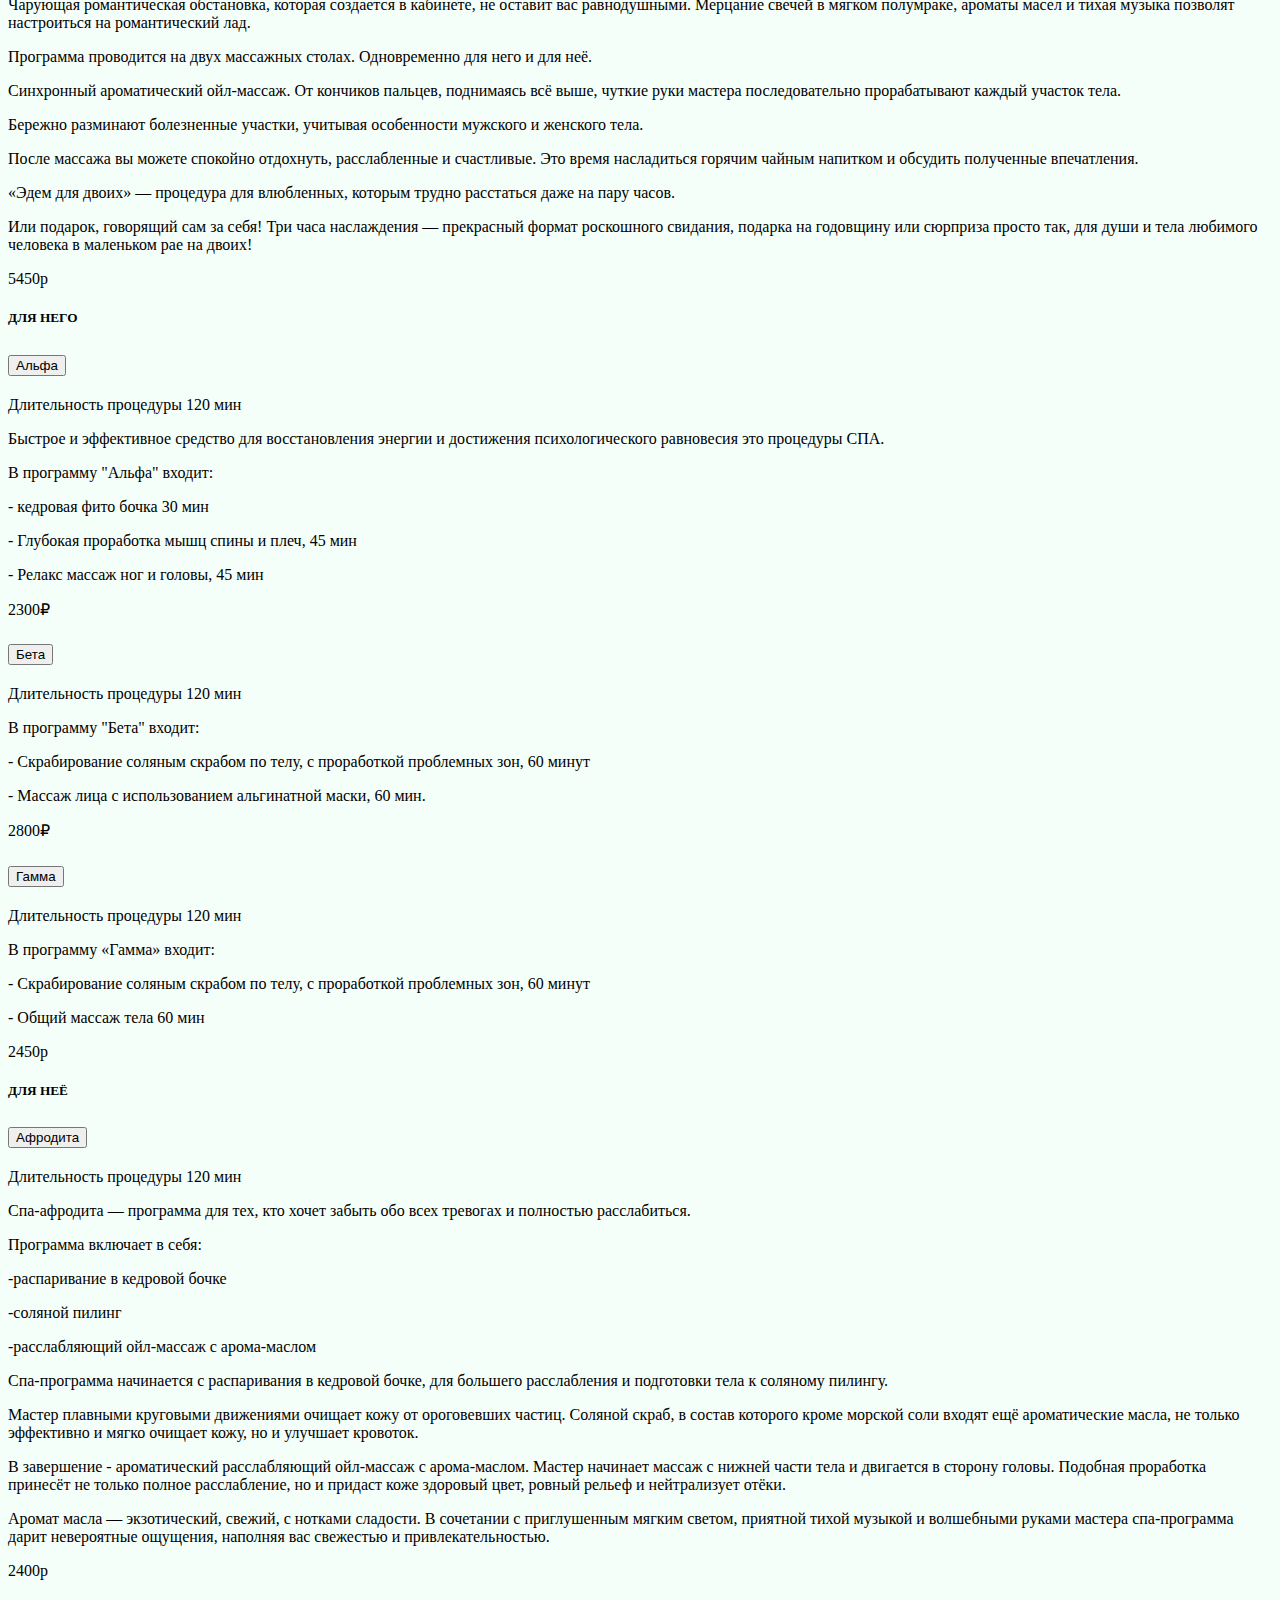
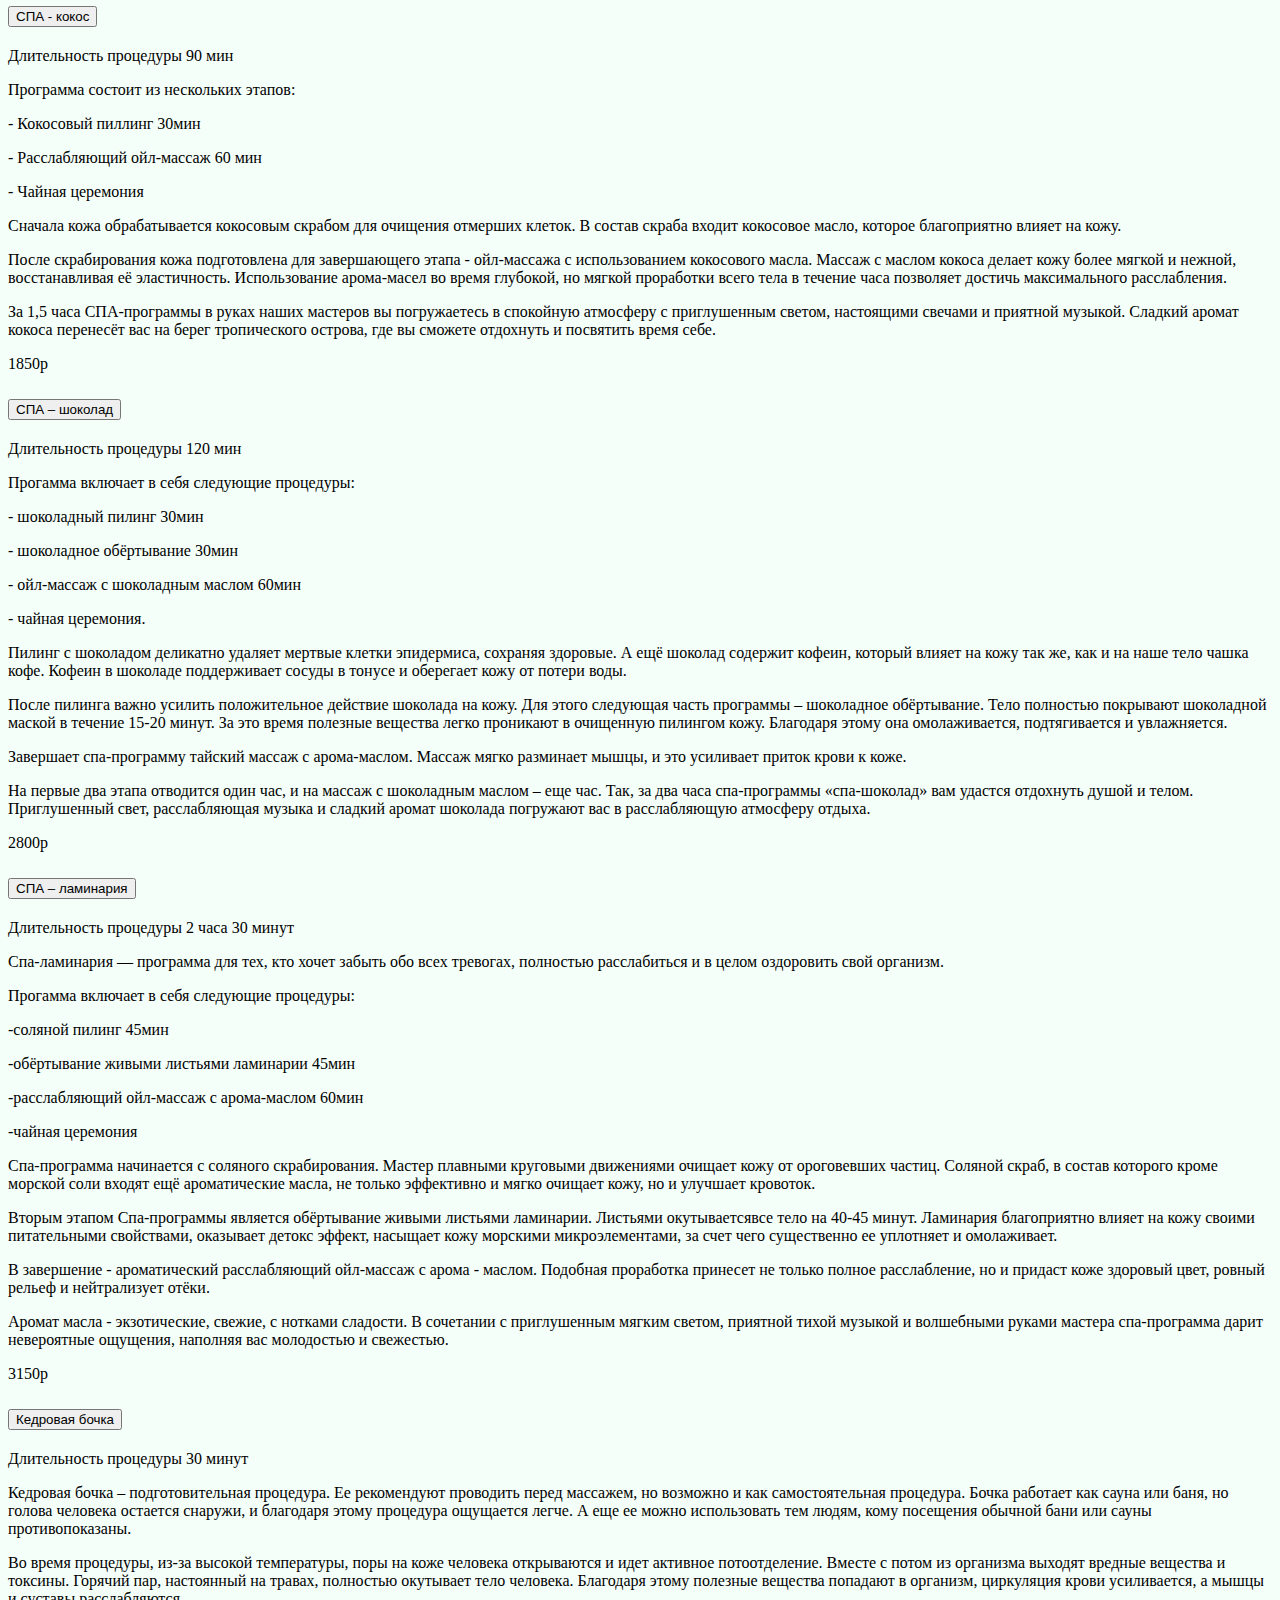
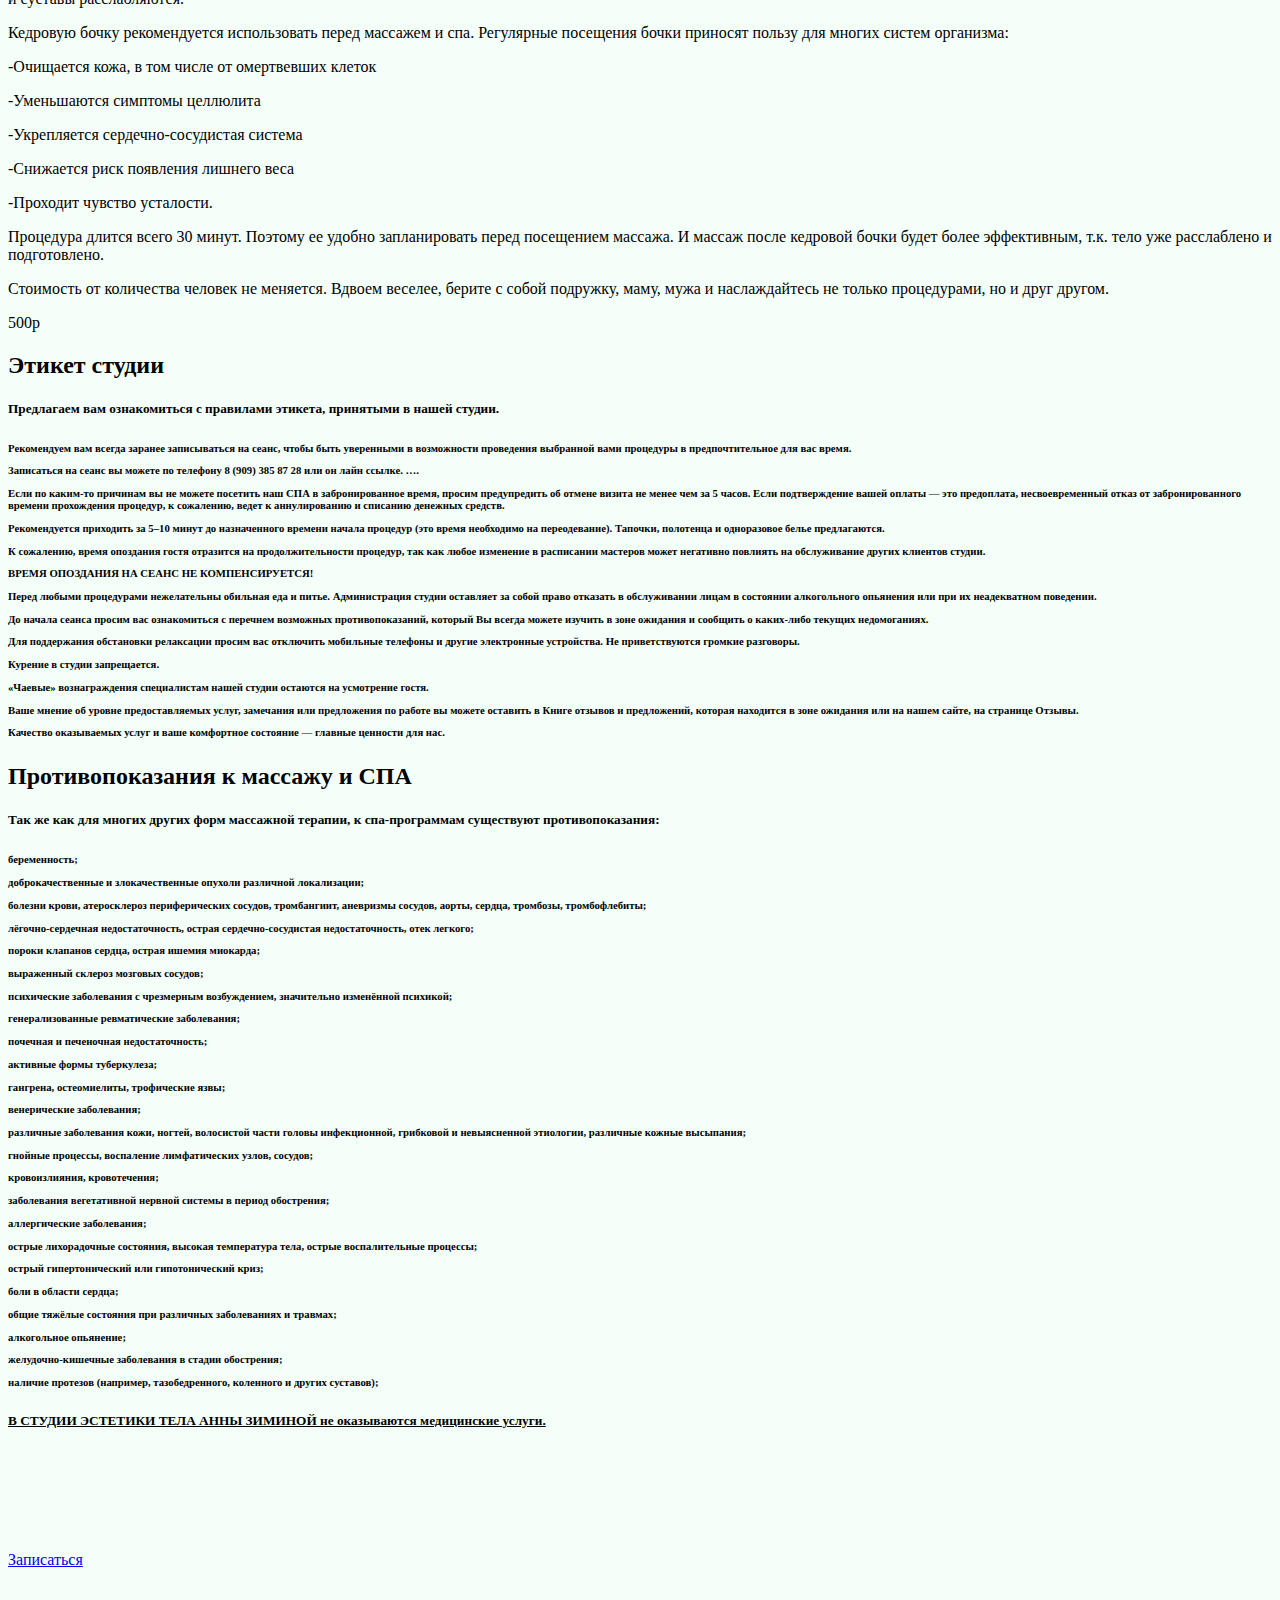
==== commit f0064b3d: "Merge remote-tracking branch 'origin/master'" ====
--- a/templates/index.html
+++ b/templates/index.html
@@ -9,8 +9,7 @@
           integrity="sha384-1BmE4kWBq78iYhFldvKuhfTAU6auU8tT94WrHftjDbrCEXSU1oBoqyl2QvZ6jIW3" crossorigin="anonymous">
     <link rel="stylesheet" href="../static/css/fontello.css">
     <link rel="stylesheet" href="../static/css/style.css">
-    <script src="https://cdnjs.cloudflare.com/ajax/libs/jquery/3.6.0/jquery.min.js"
-            integrity="sha512-894YE6QWD5I59HgZOGReFYm4dnWc1Qt5NtvYSaNcOP+u1T9qYdvdihz0PPSiiqn/+/3e7Jo4EaG7TubfWGUrMQ==" crossorigin="anonymous" referrerpolicy="no-referrer"></script>
+
     <title>Студия эстетики тела</title>
 </head>
 <body>
@@ -871,8 +870,6 @@
     return false;
 });
 </script>
-
-  <script src="https://cdn.jsdelivr.net/npm/bootstrap@5.1.3/dist/js/bootstrap.bundle.min.js"
-        integrity="sha384-ka7Sk0Gln4gmtz2MlQnikT1wXgYsOg+OMhuP+IlRH9sENBO0LRn5q+8nbTov4+1p" crossorigin="anonymous"></script>
+  <div class="upbtn" style="transform: scale(1);"></div>
 </body>
 </html>--- a/static/css/style.css
+++ b/static/css/style.css
@@ -20,6 +20,7 @@
     height: 630px;
 }
 
+
 .upbtn {
     z-index: 9999;
     width: 70px;
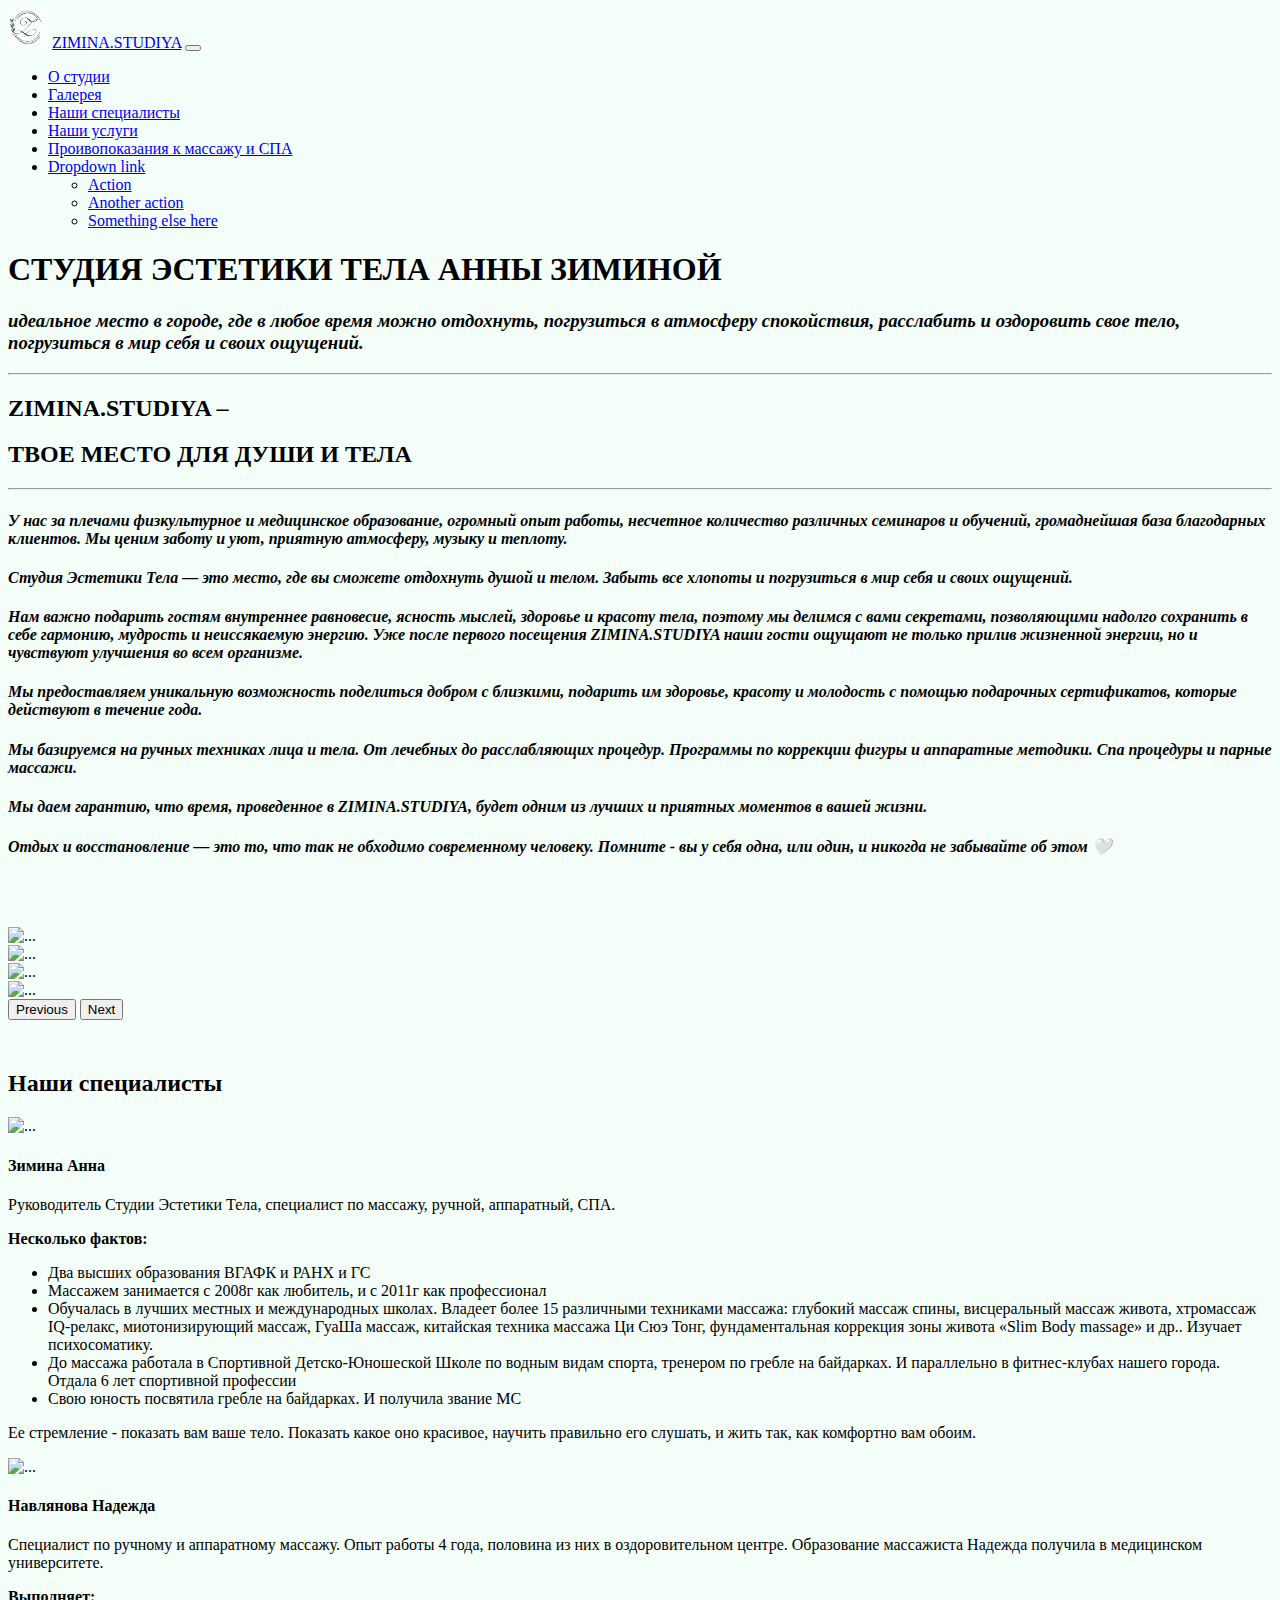
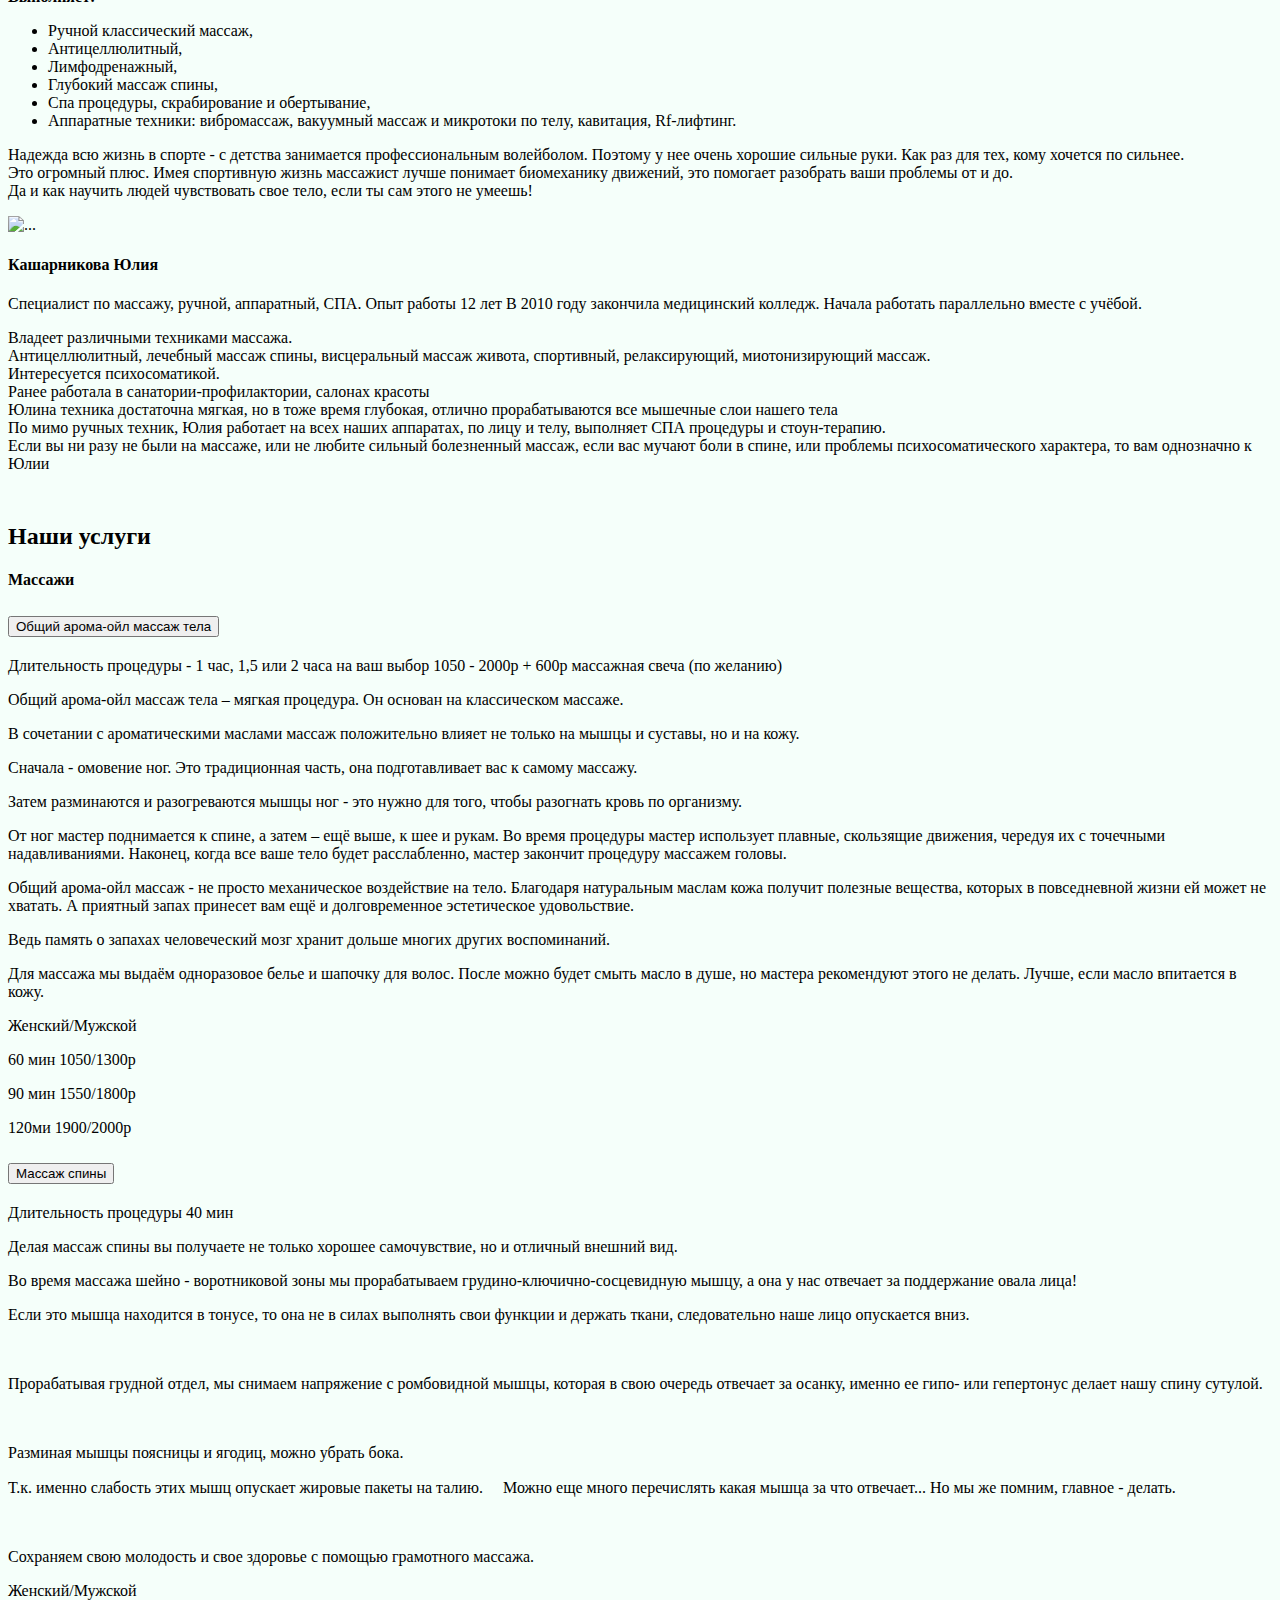
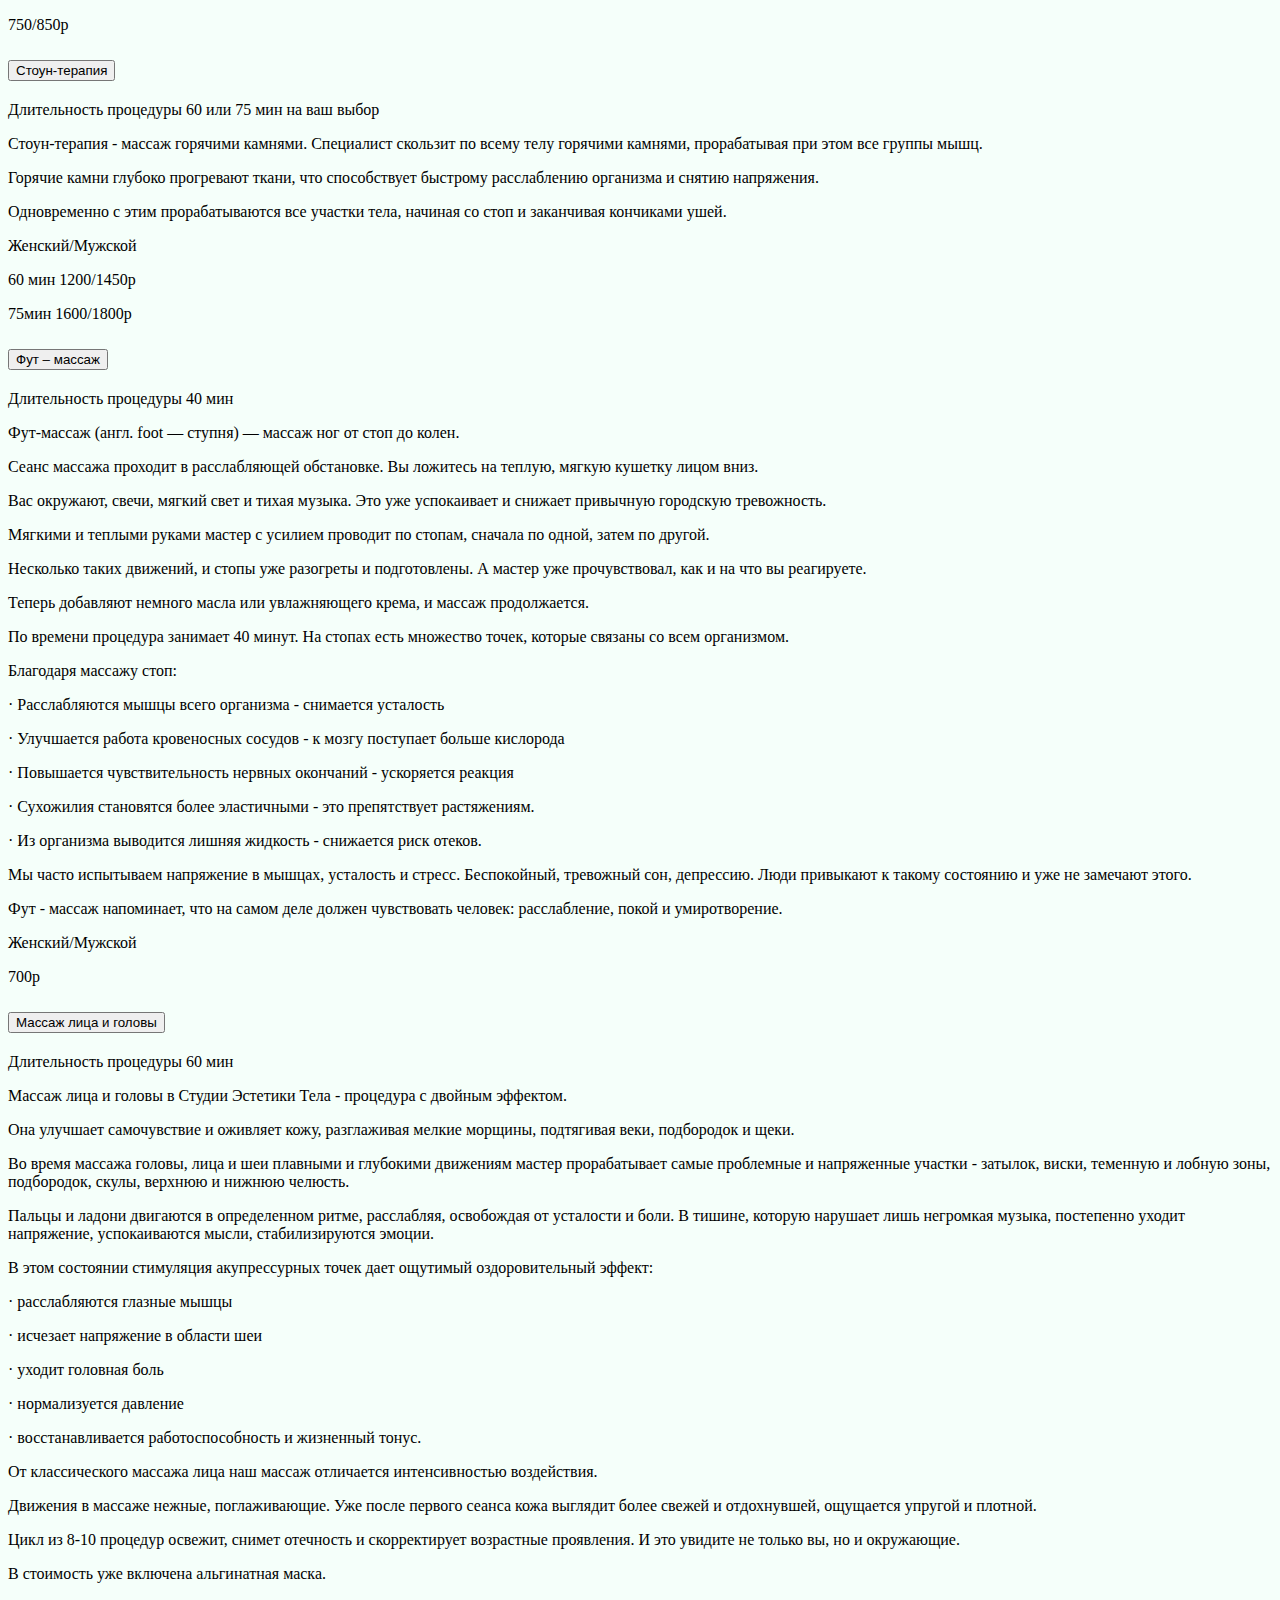
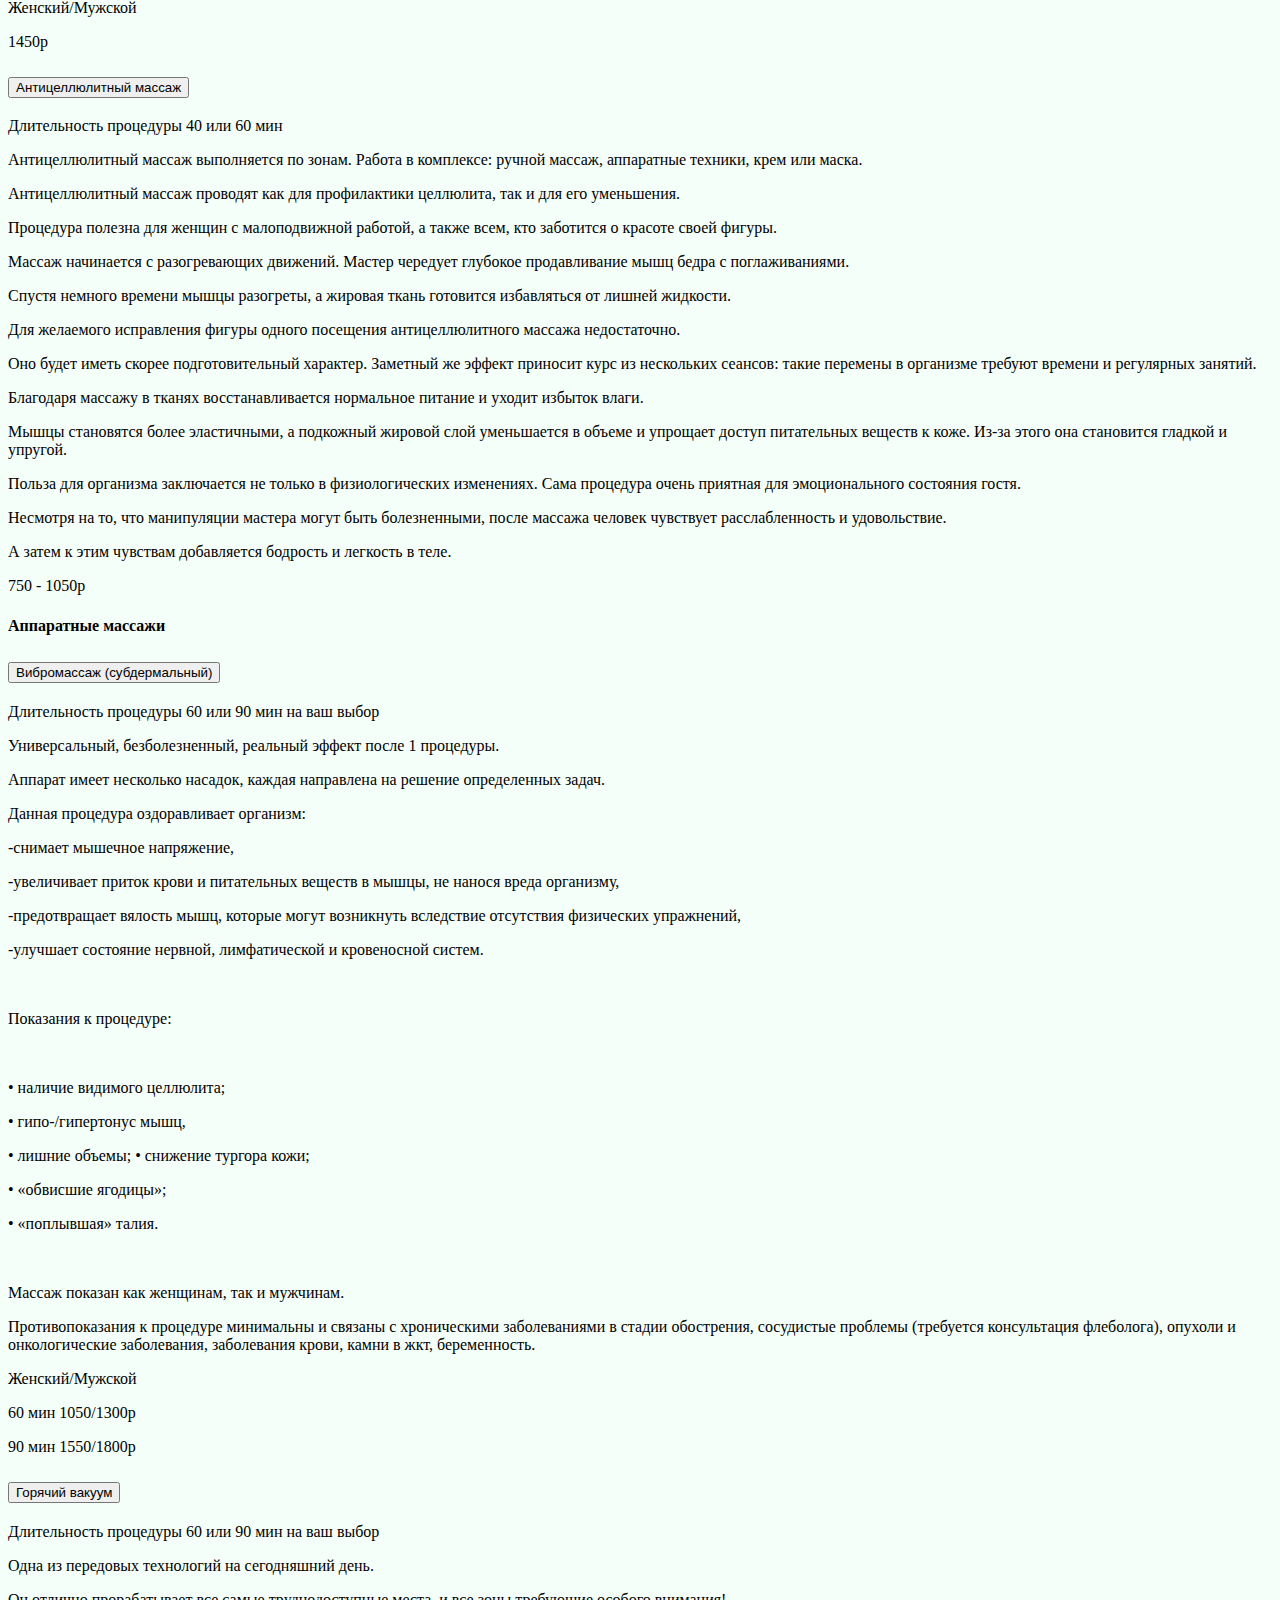
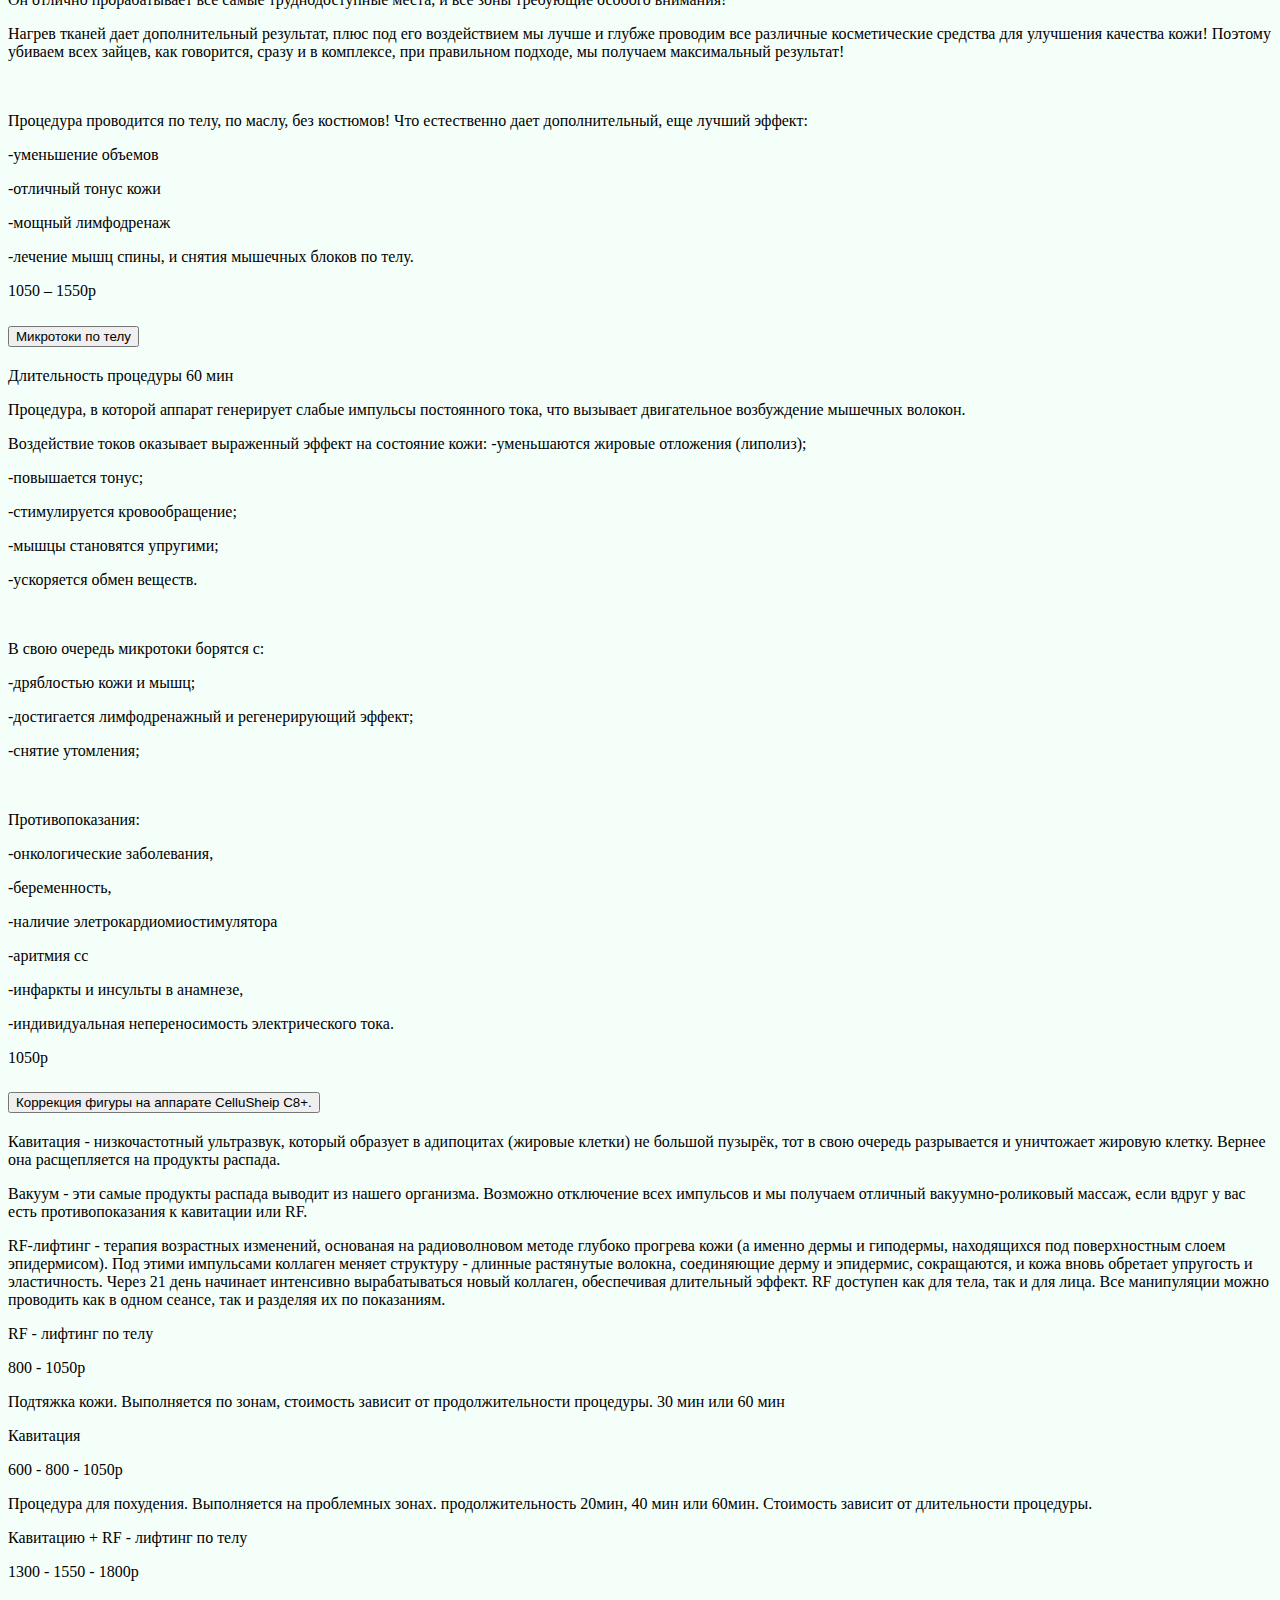
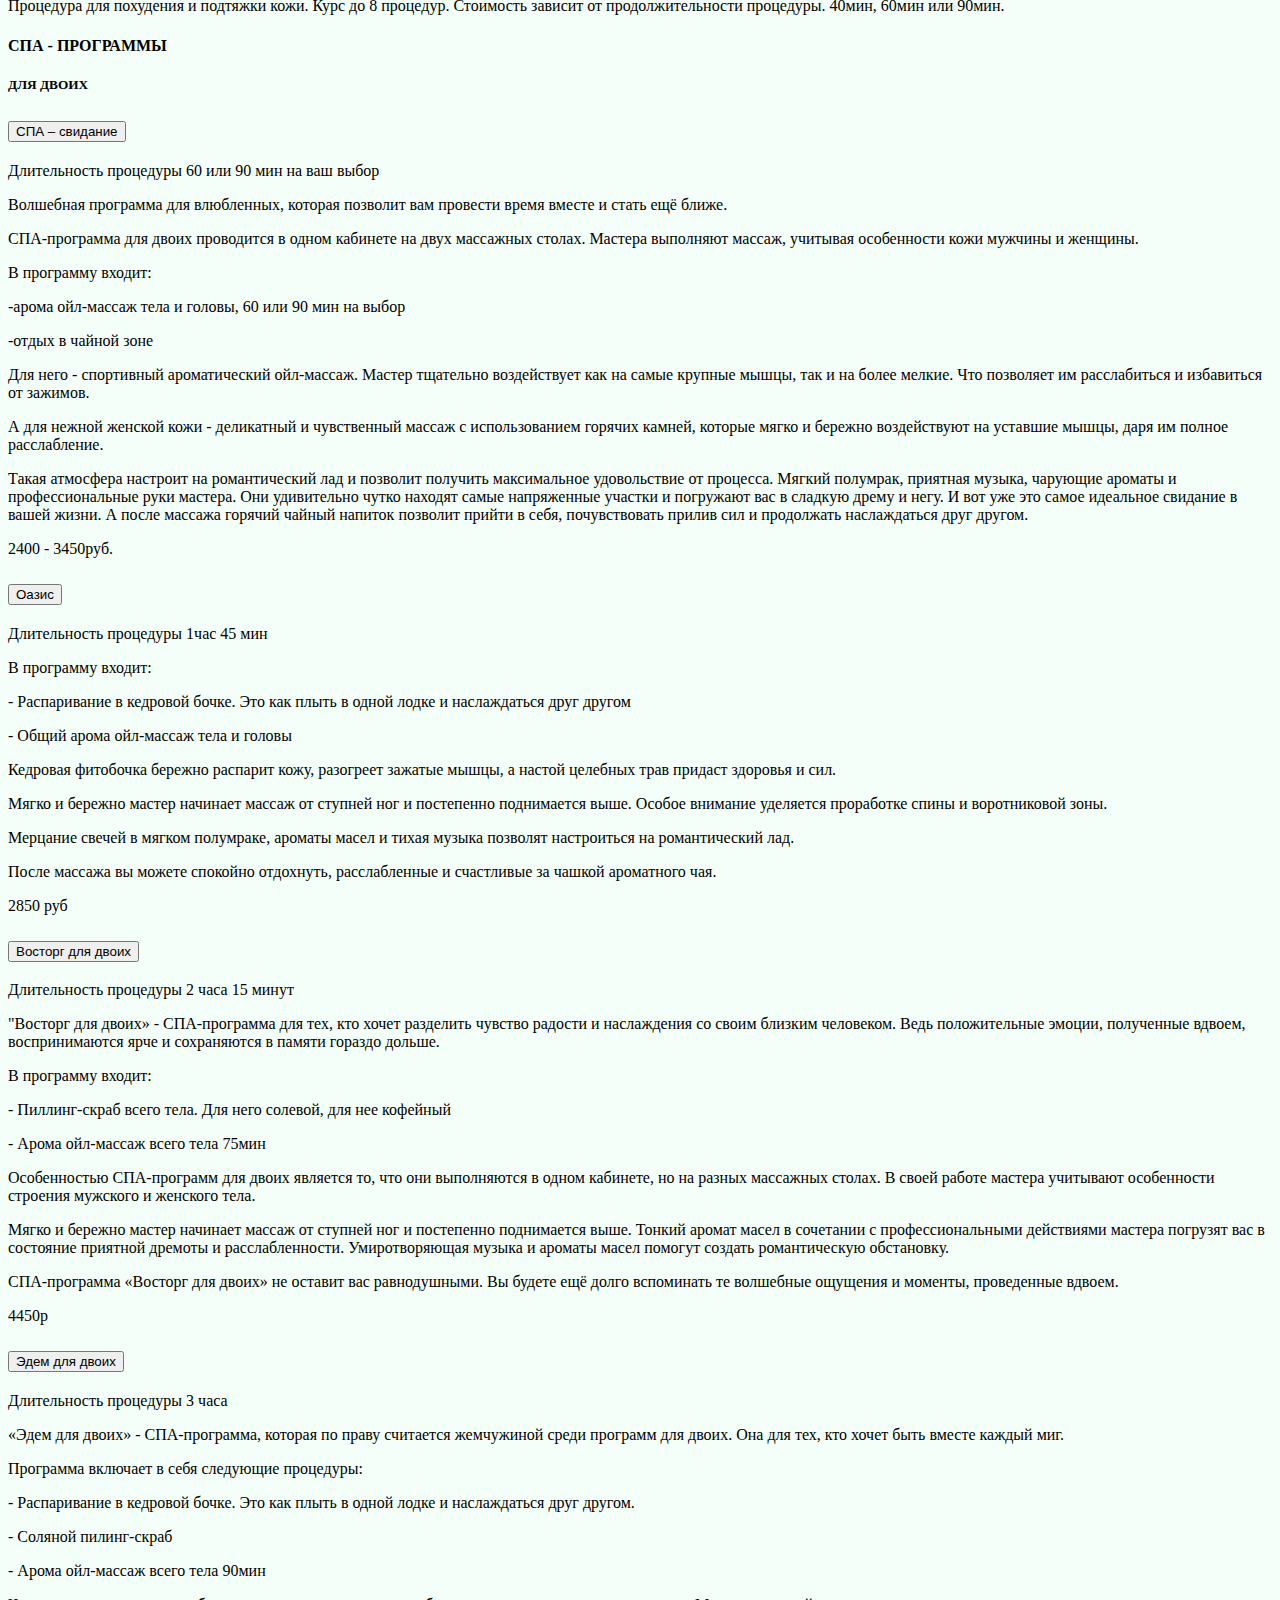
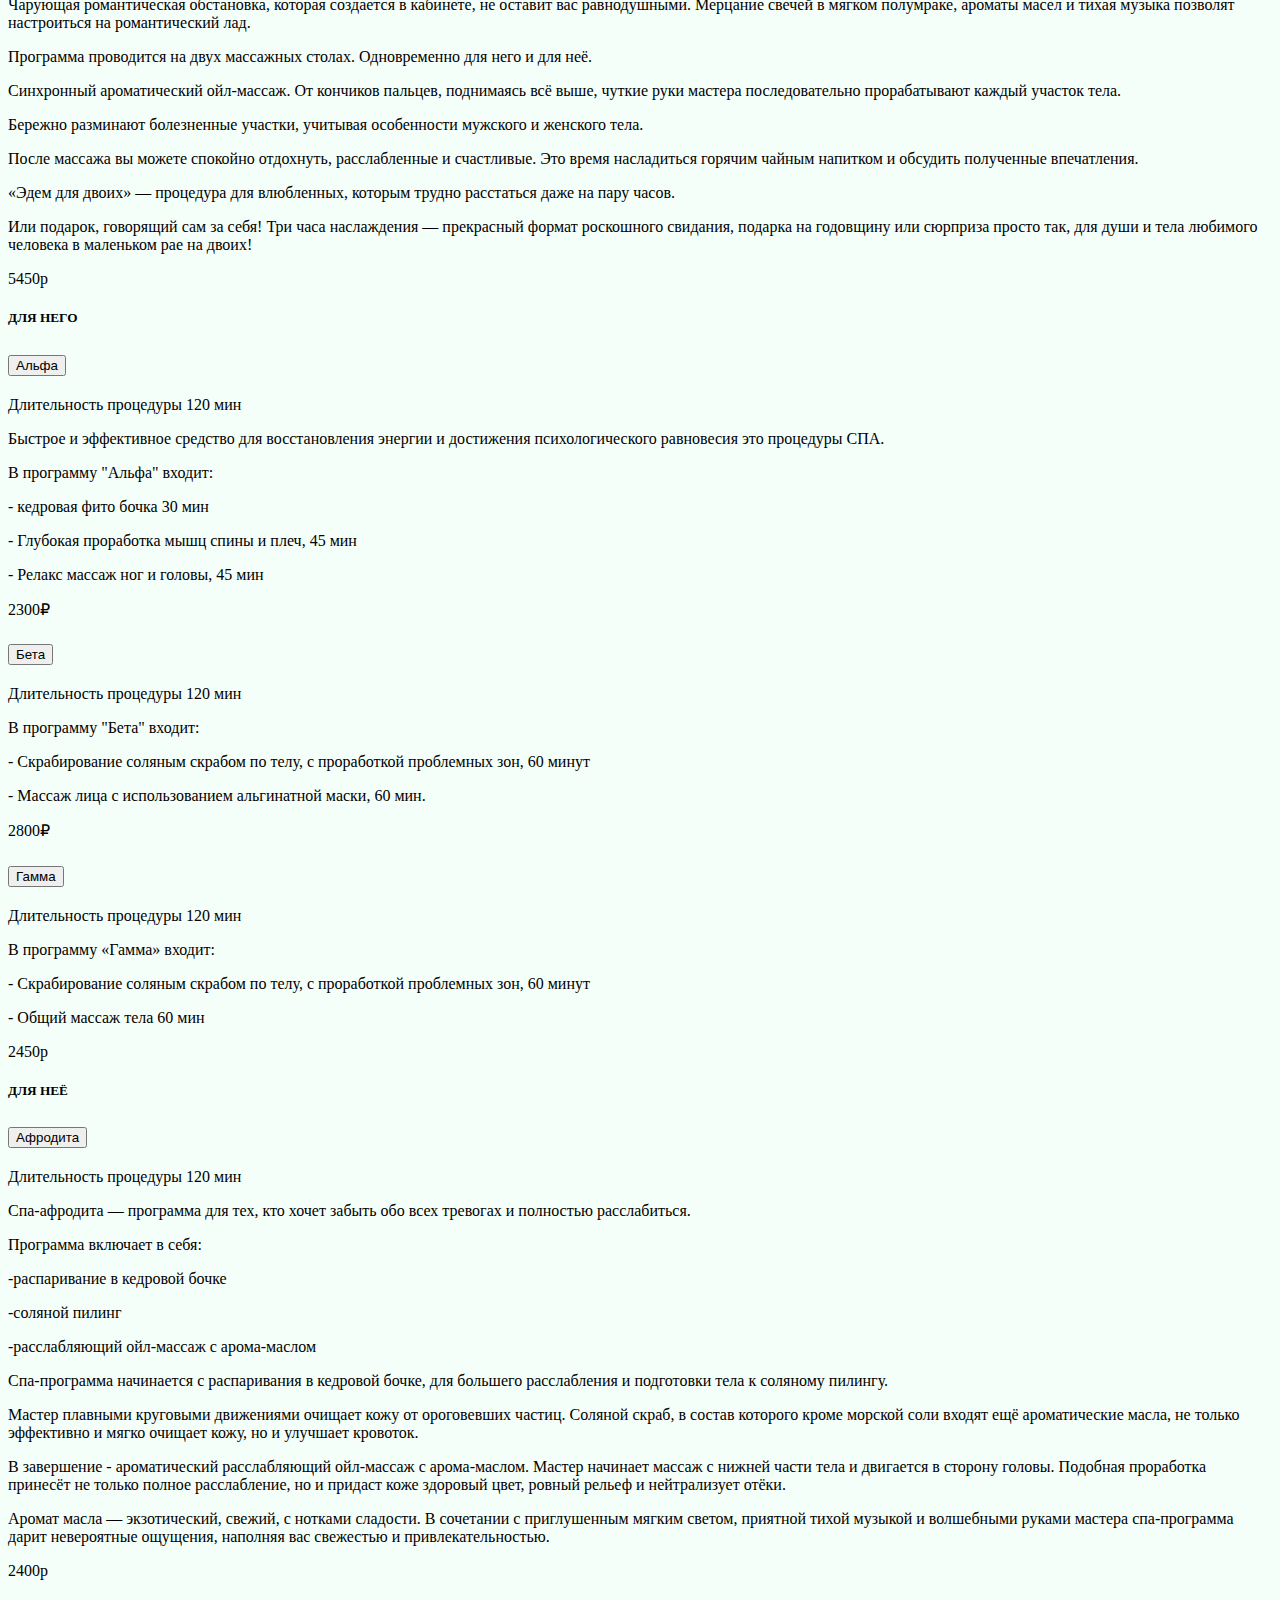
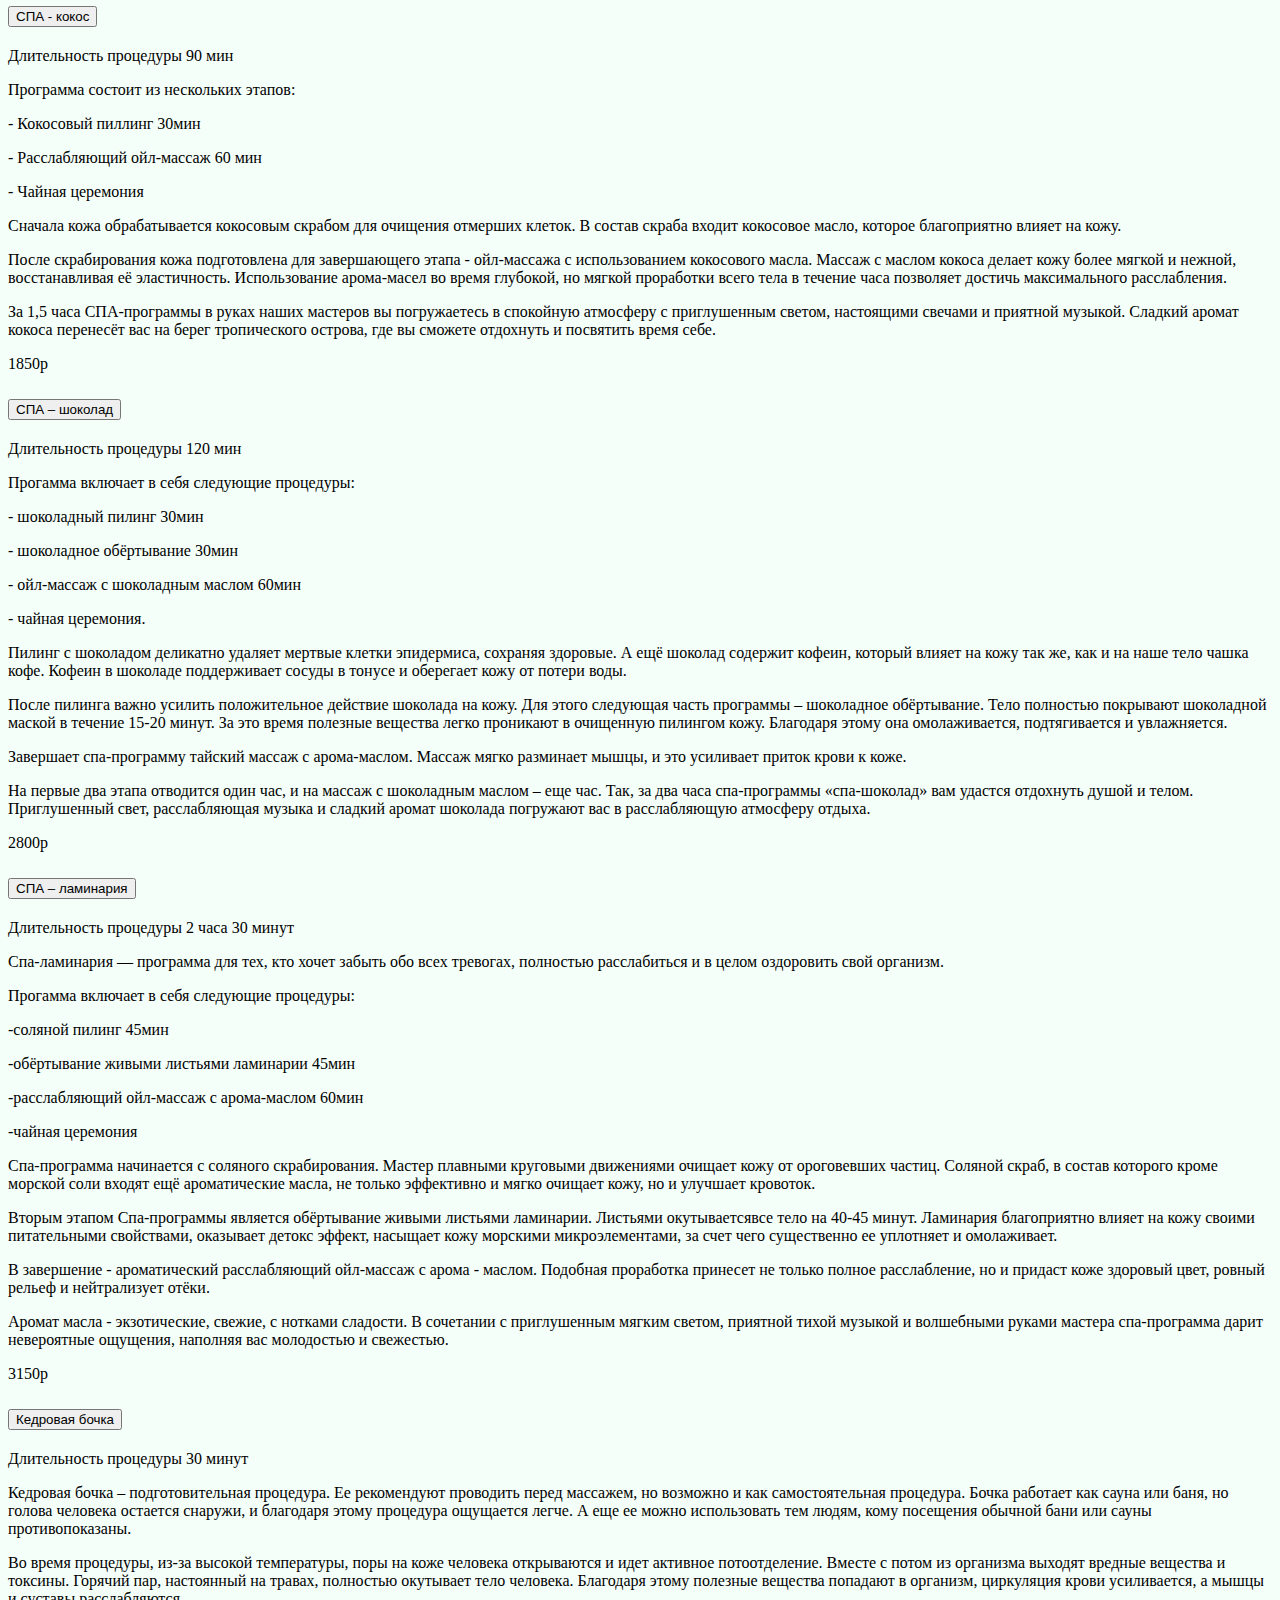
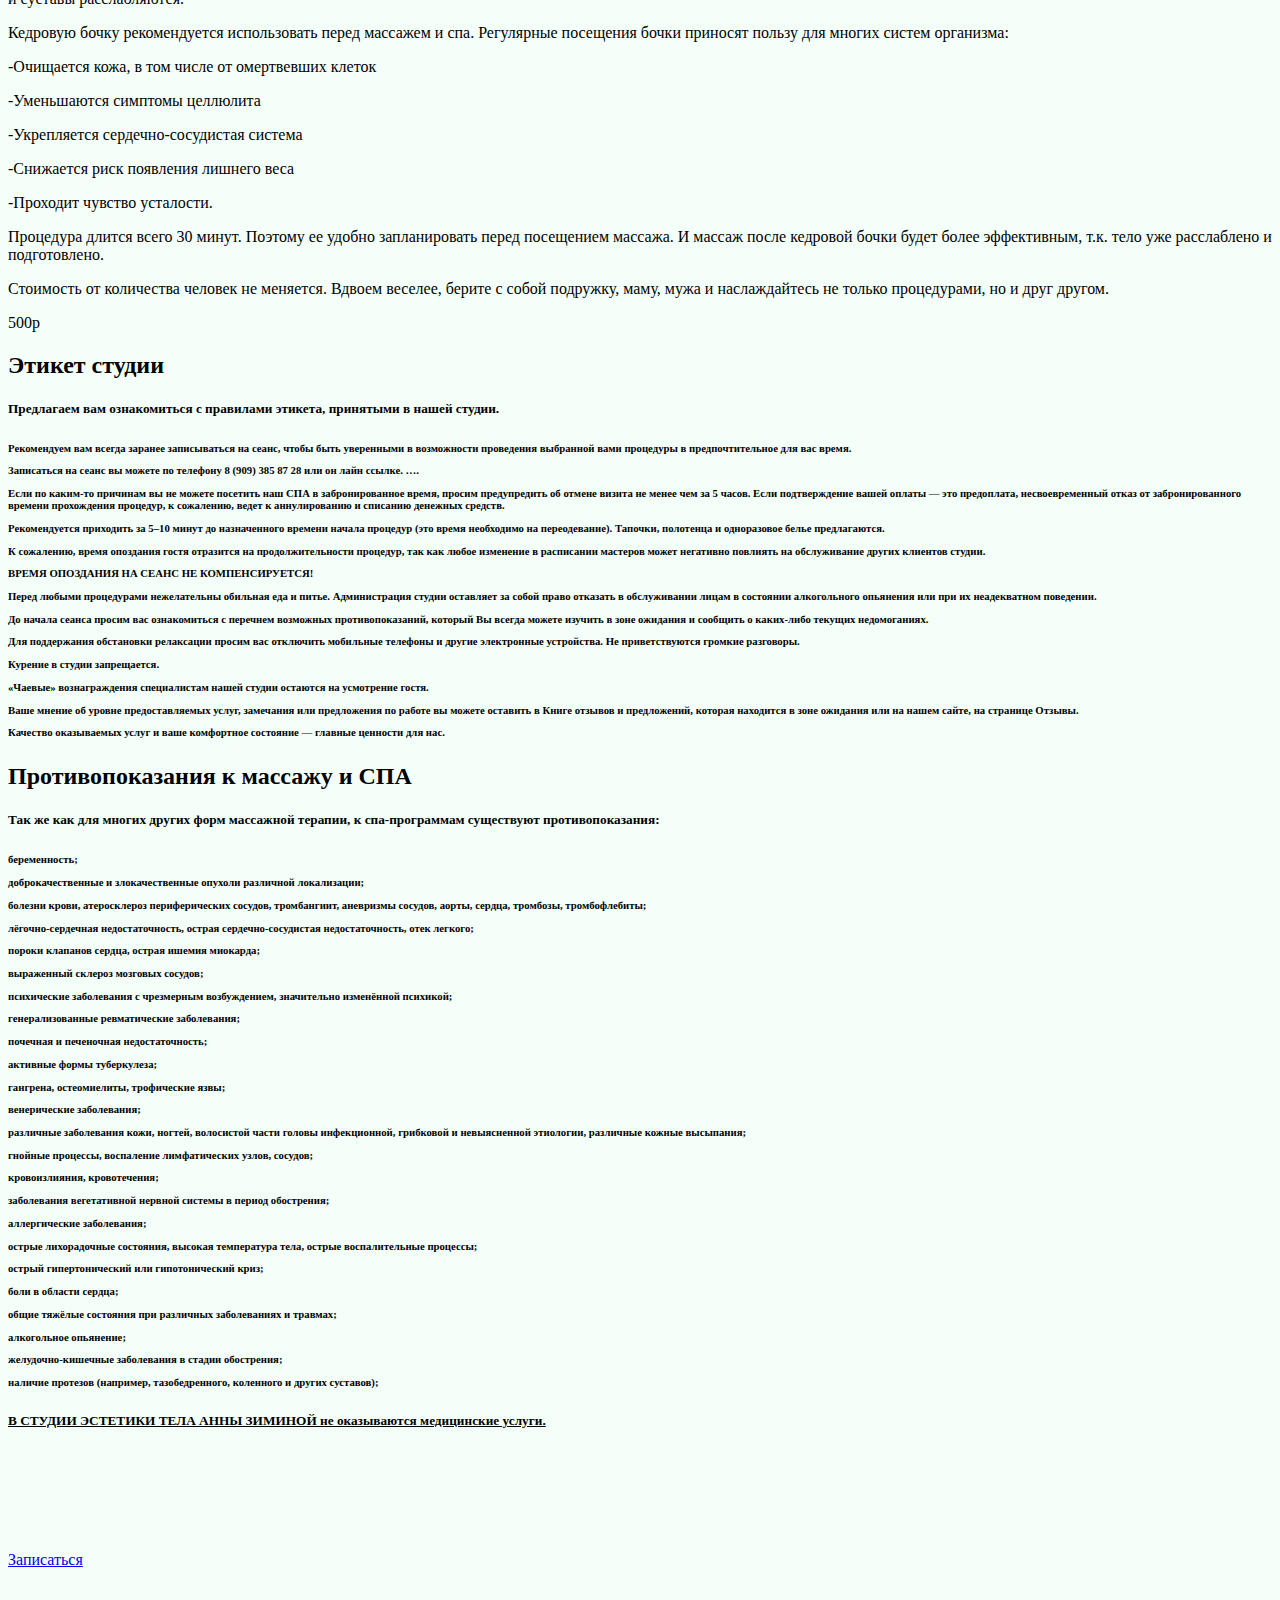
==== commit c96dfe57: "fix bag" ====
--- a/templates/index.html
+++ b/templates/index.html
@@ -9,7 +9,8 @@
           integrity="sha384-1BmE4kWBq78iYhFldvKuhfTAU6auU8tT94WrHftjDbrCEXSU1oBoqyl2QvZ6jIW3" crossorigin="anonymous">
     <link rel="stylesheet" href="../static/css/fontello.css">
     <link rel="stylesheet" href="../static/css/style.css">
-
+    <script src="https://cdnjs.cloudflare.com/ajax/libs/jquery/3.6.0/jquery.min.js"
+            integrity="sha512-894YE6QWD5I59HgZOGReFYm4dnWc1Qt5NtvYSaNcOP+u1T9qYdvdihz0PPSiiqn/+/3e7Jo4EaG7TubfWGUrMQ==" crossorigin="anonymous" referrerpolicy="no-referrer"></script>
     <title>Студия эстетики тела</title>
 </head>
 <body>
@@ -850,26 +851,27 @@
         >
   <i class="fas fa-arrow-up"></i>
 </button>
-<script>
-$('body').append('<div class="upbtn"></div>');
-$(window).scroll(function() {
-    if ($(this).scrollTop() > 100) {
-        $('.upbtn').css({
-            transform: 'scale(1)'
-        });
-        } else {
-        $('.upbtn').css({
-            transform: 'scale(0)'
-        });
-    }
-});
-$('.upbtn').on('click',function() {
-    $('html, body').animate({
-        scrollTop: 0
-    }, 500);
-    return false;
-});
-</script>
-  <div class="upbtn" style="transform: scale(1);"></div>
+  <script>
+  $('body').append('<div class="upbtn"></div>');
+  $(window).scroll(function() {
+      if ($(this).scrollTop() > 100) {
+          $('.upbtn').css({
+              transform: 'scale(1)'
+          });
+          } else {
+          $('.upbtn').css({
+              transform: 'scale(0)'
+          });
+      }
+  });
+  $('.upbtn').on('click',function() {
+      $('html, body').animate({
+          scrollTop: 0
+      }, 500);
+      return false;
+  });
+  </script>
+  <script src="https://cdn.jsdelivr.net/npm/bootstrap@5.1.3/dist/js/bootstrap.bundle.min.js"
+        integrity="sha384-ka7Sk0Gln4gmtz2MlQnikT1wXgYsOg+OMhuP+IlRH9sENBO0LRn5q+8nbTov4+1p" crossorigin="anonymous"></script>
 </body>
 </html>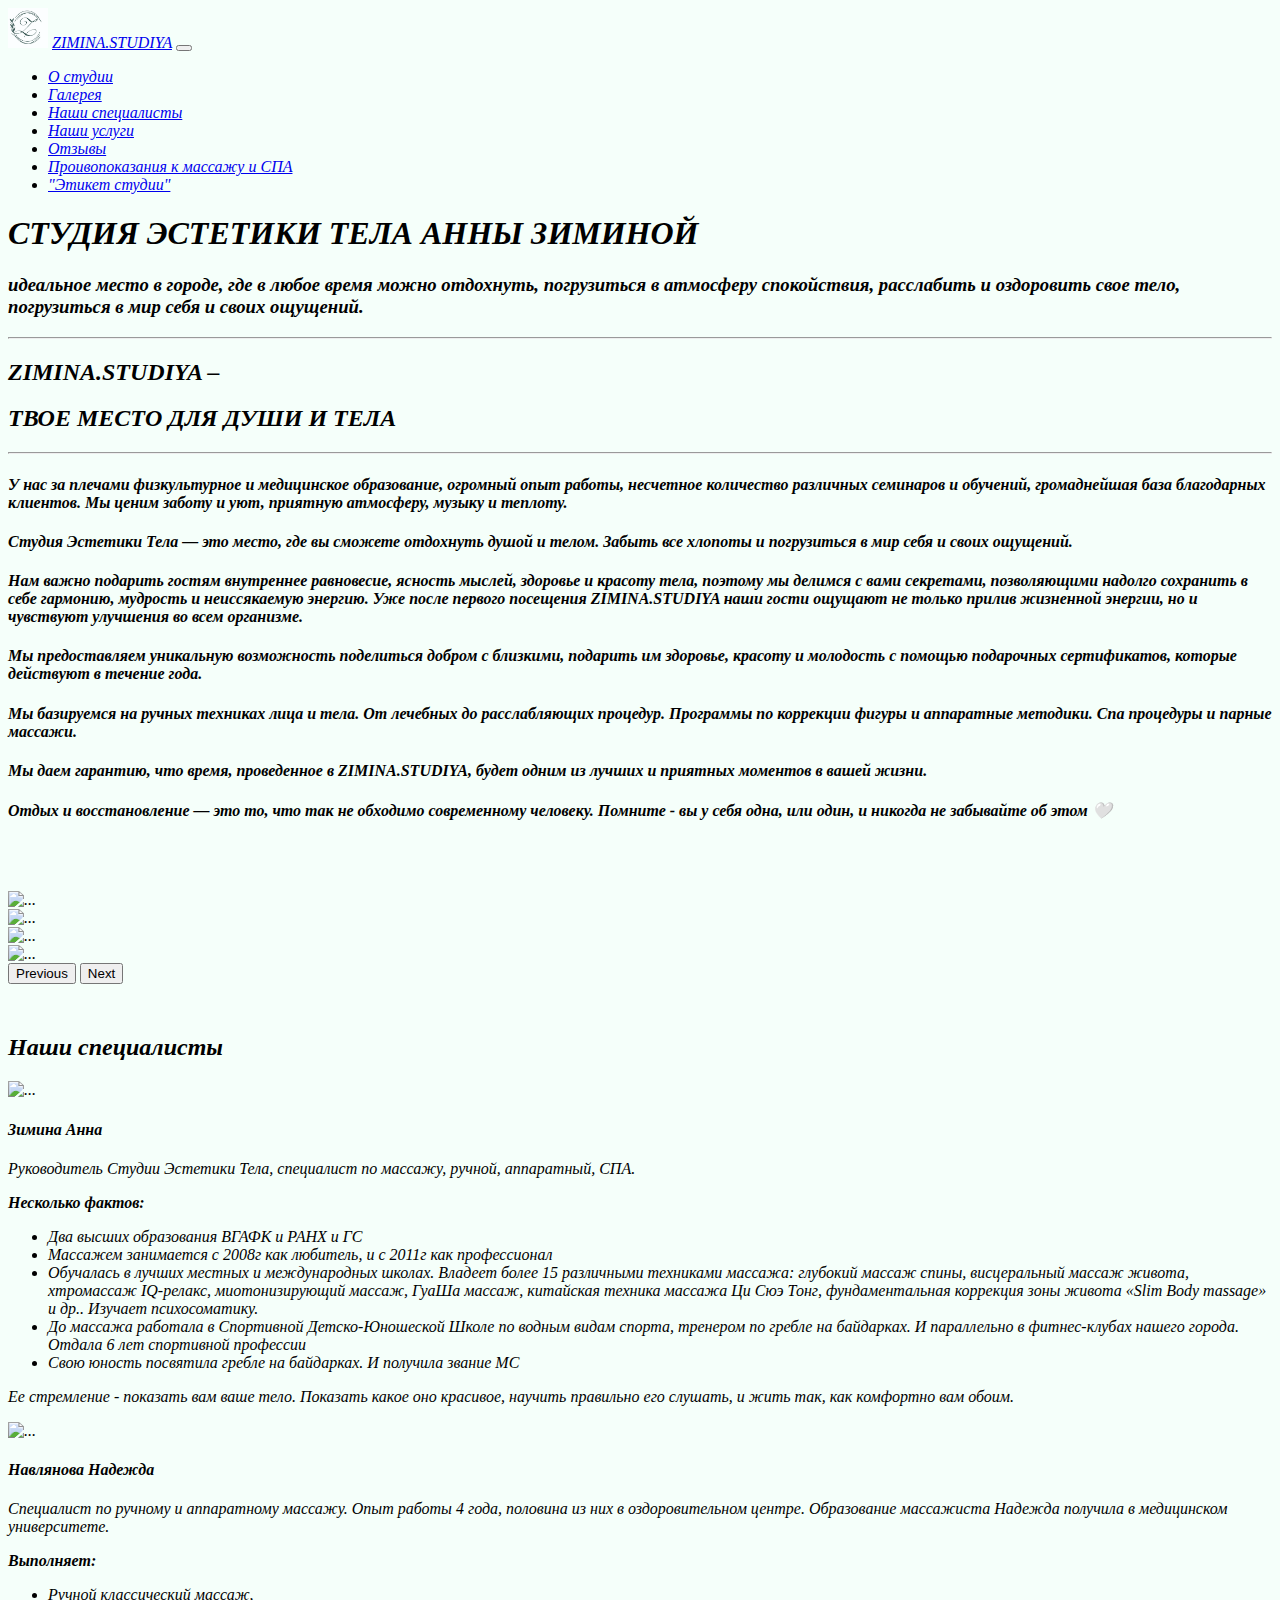
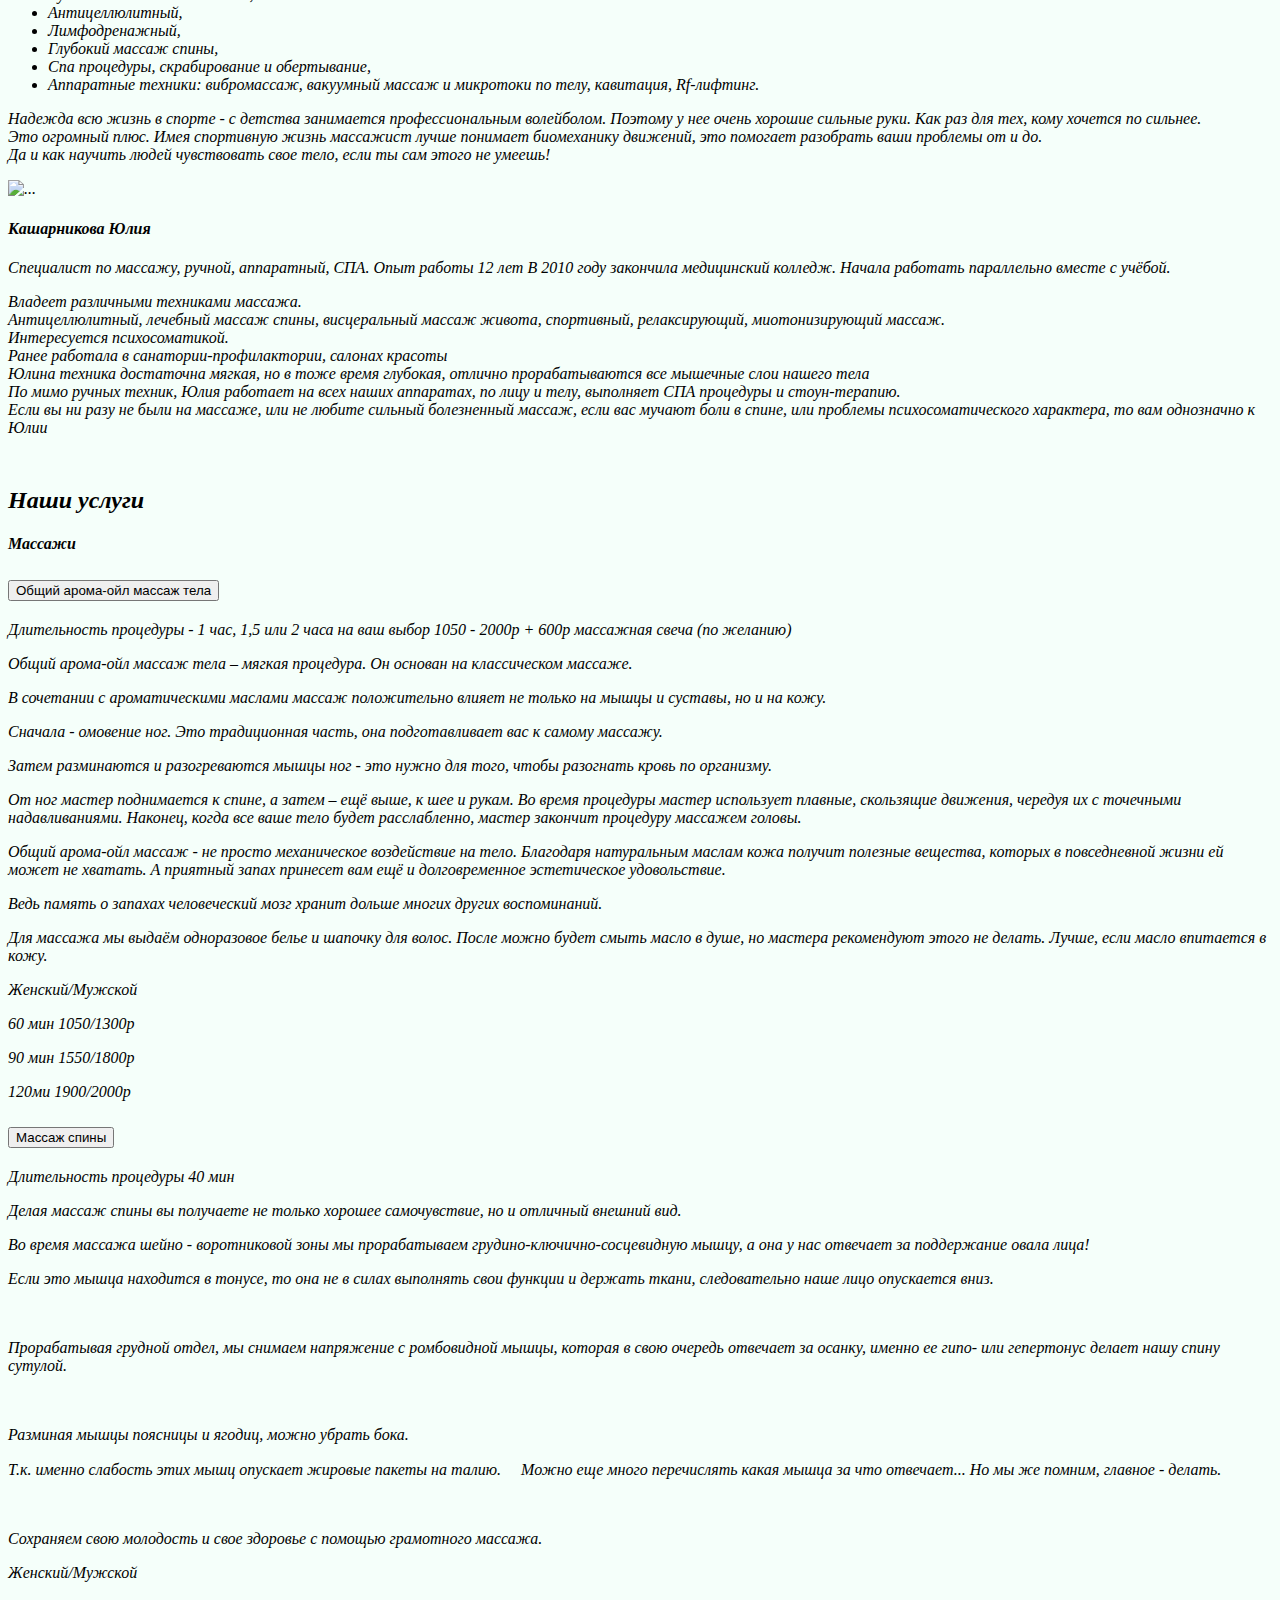
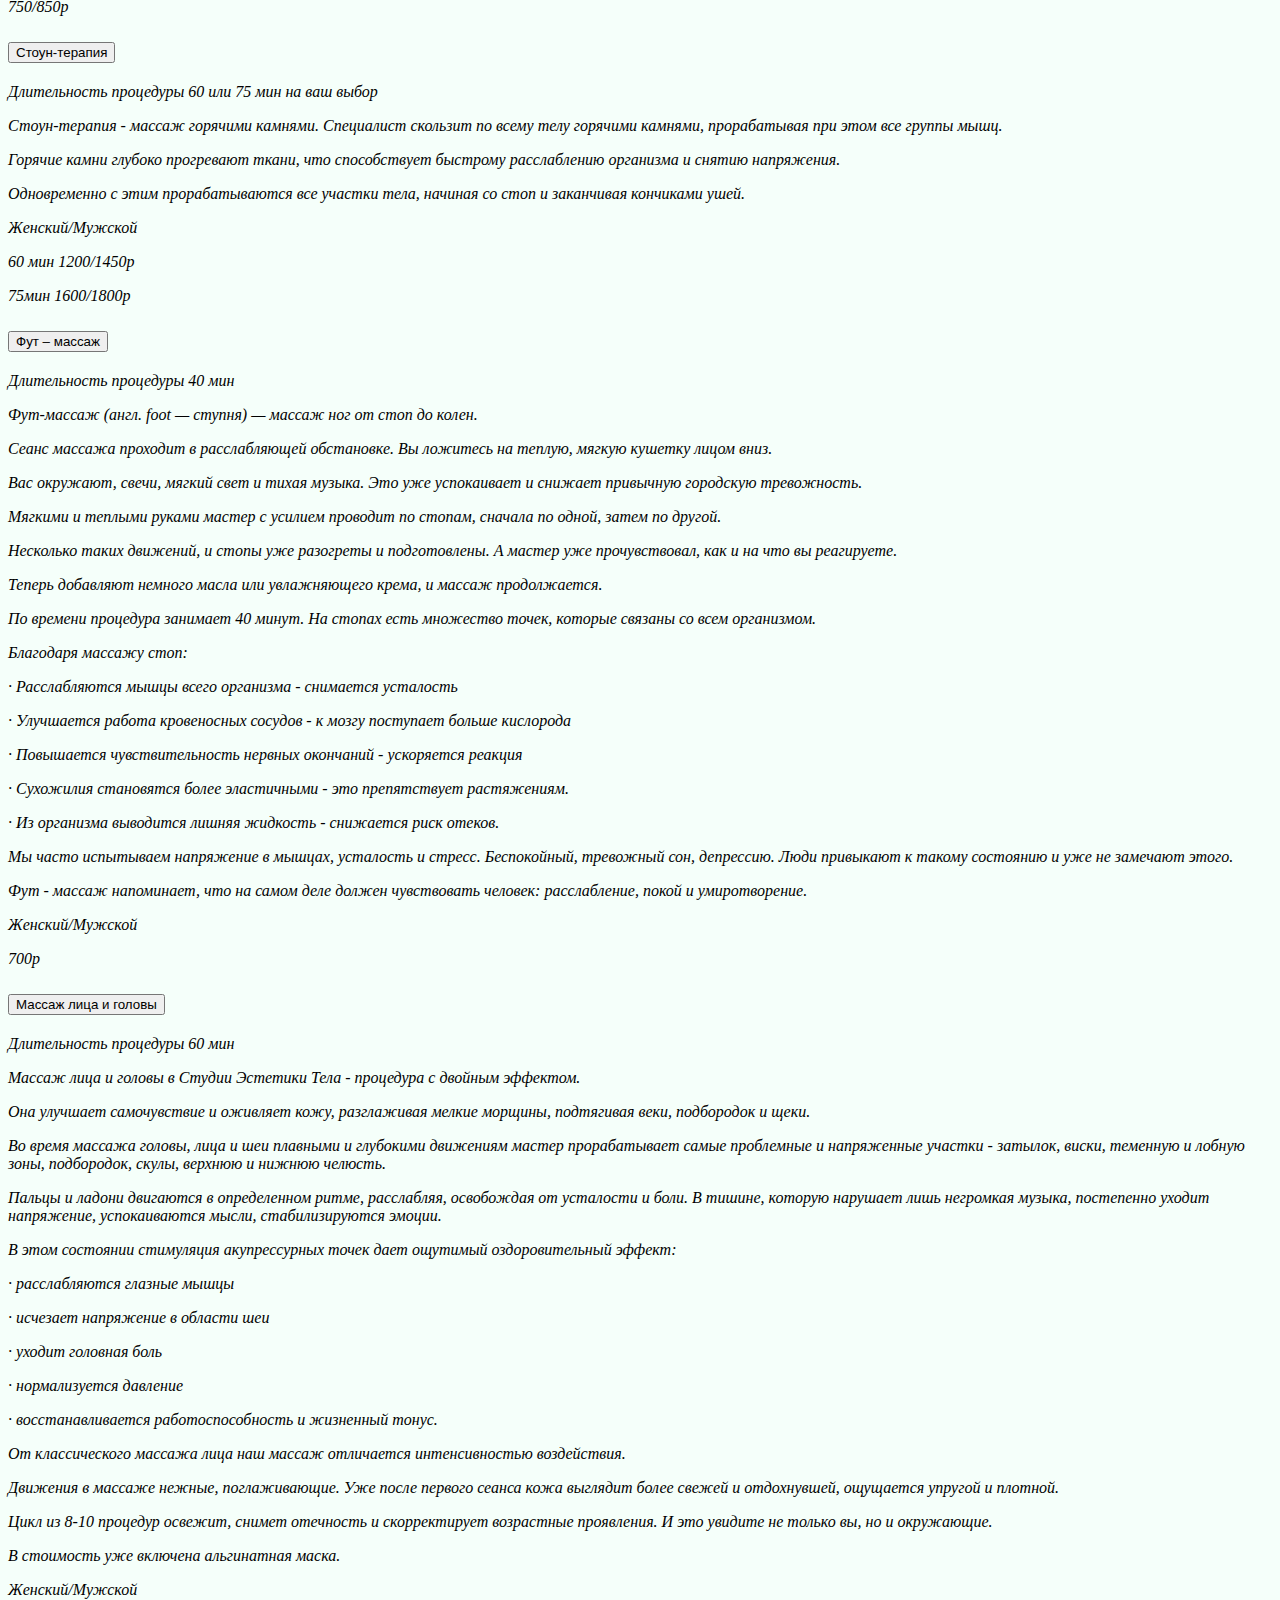
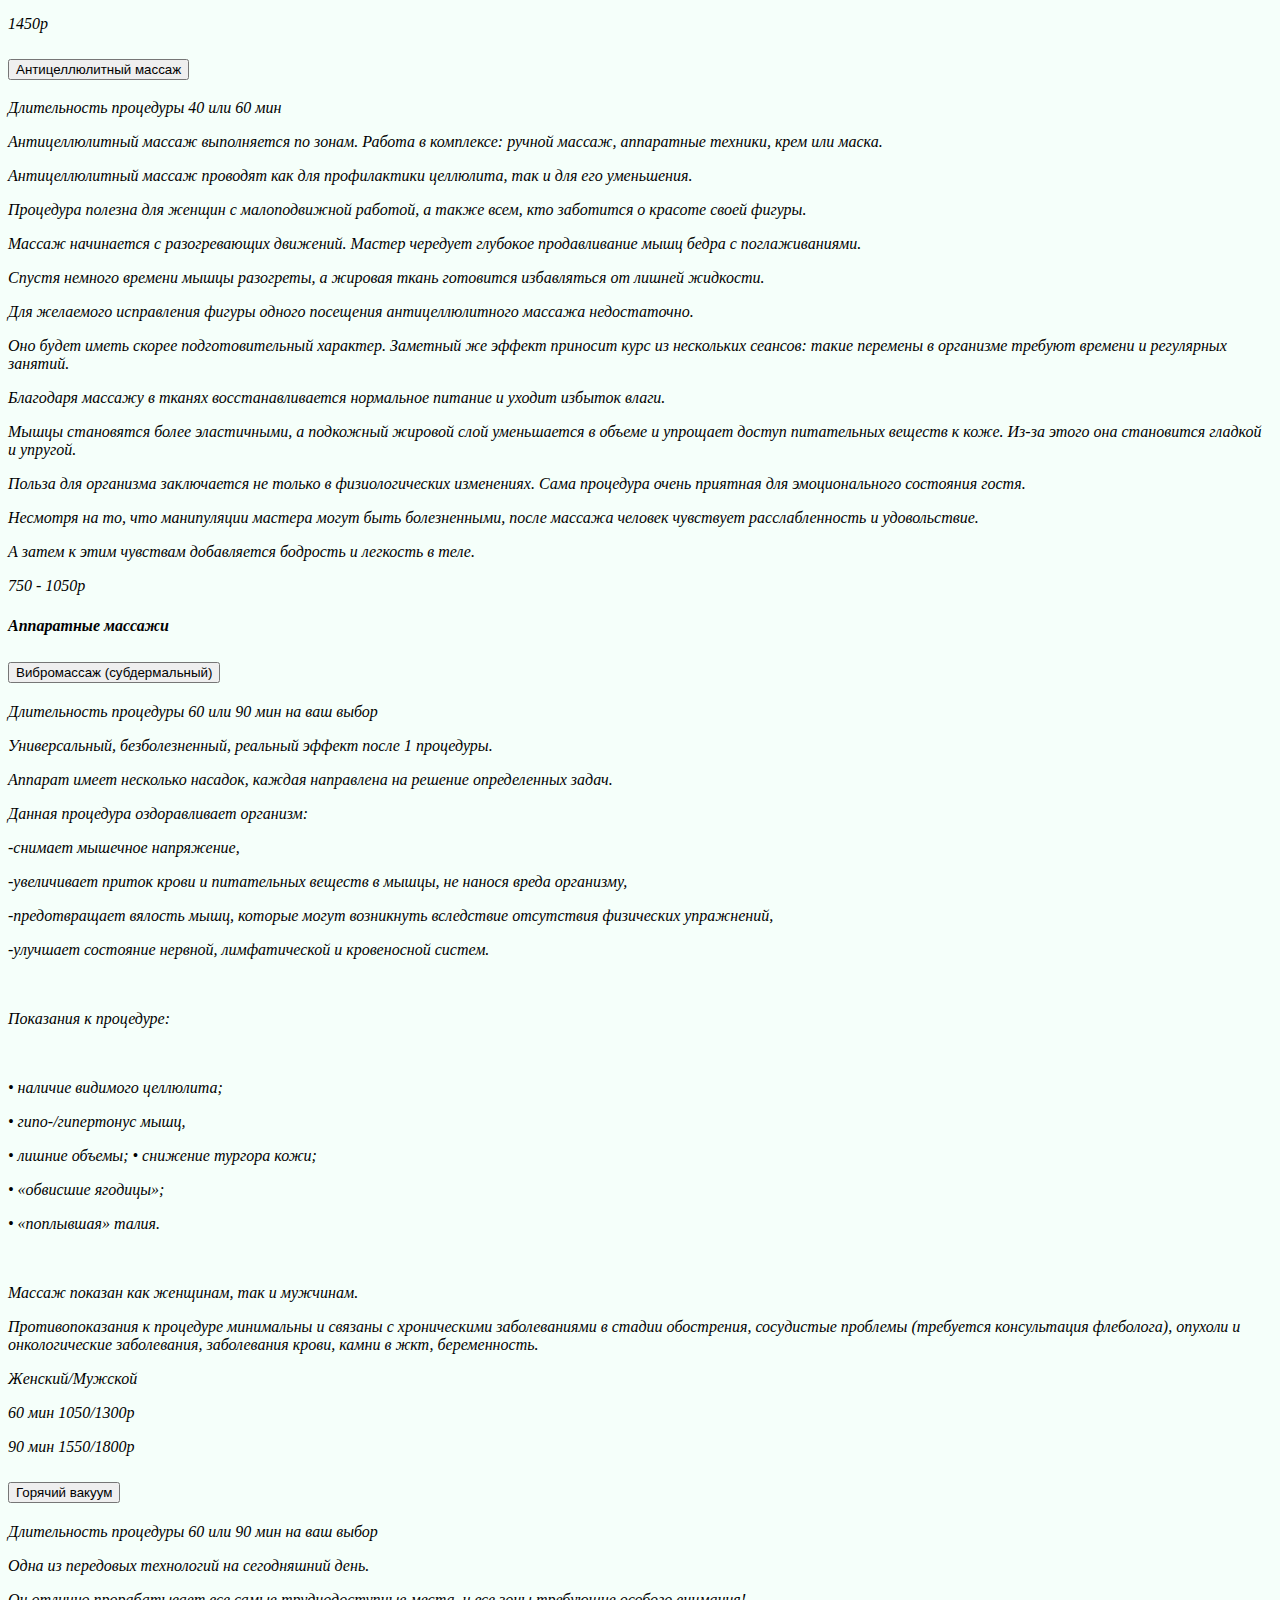
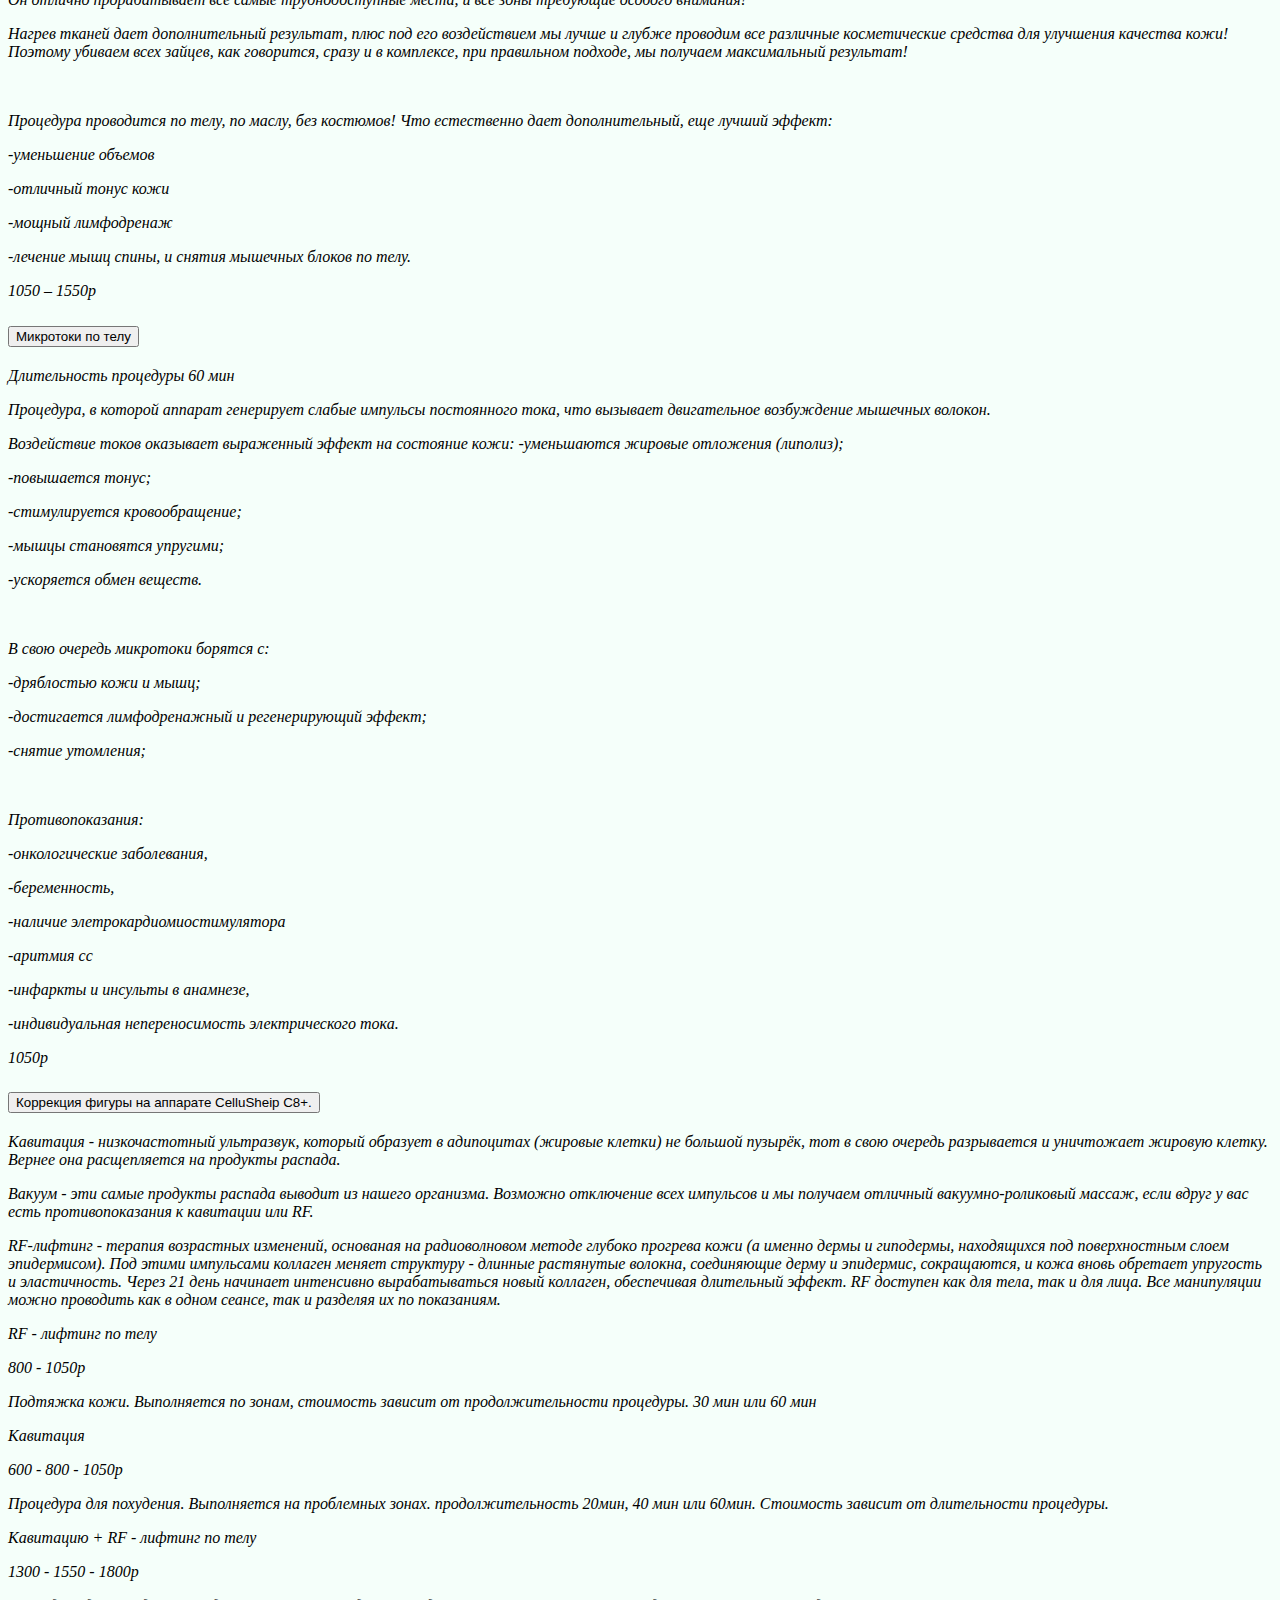
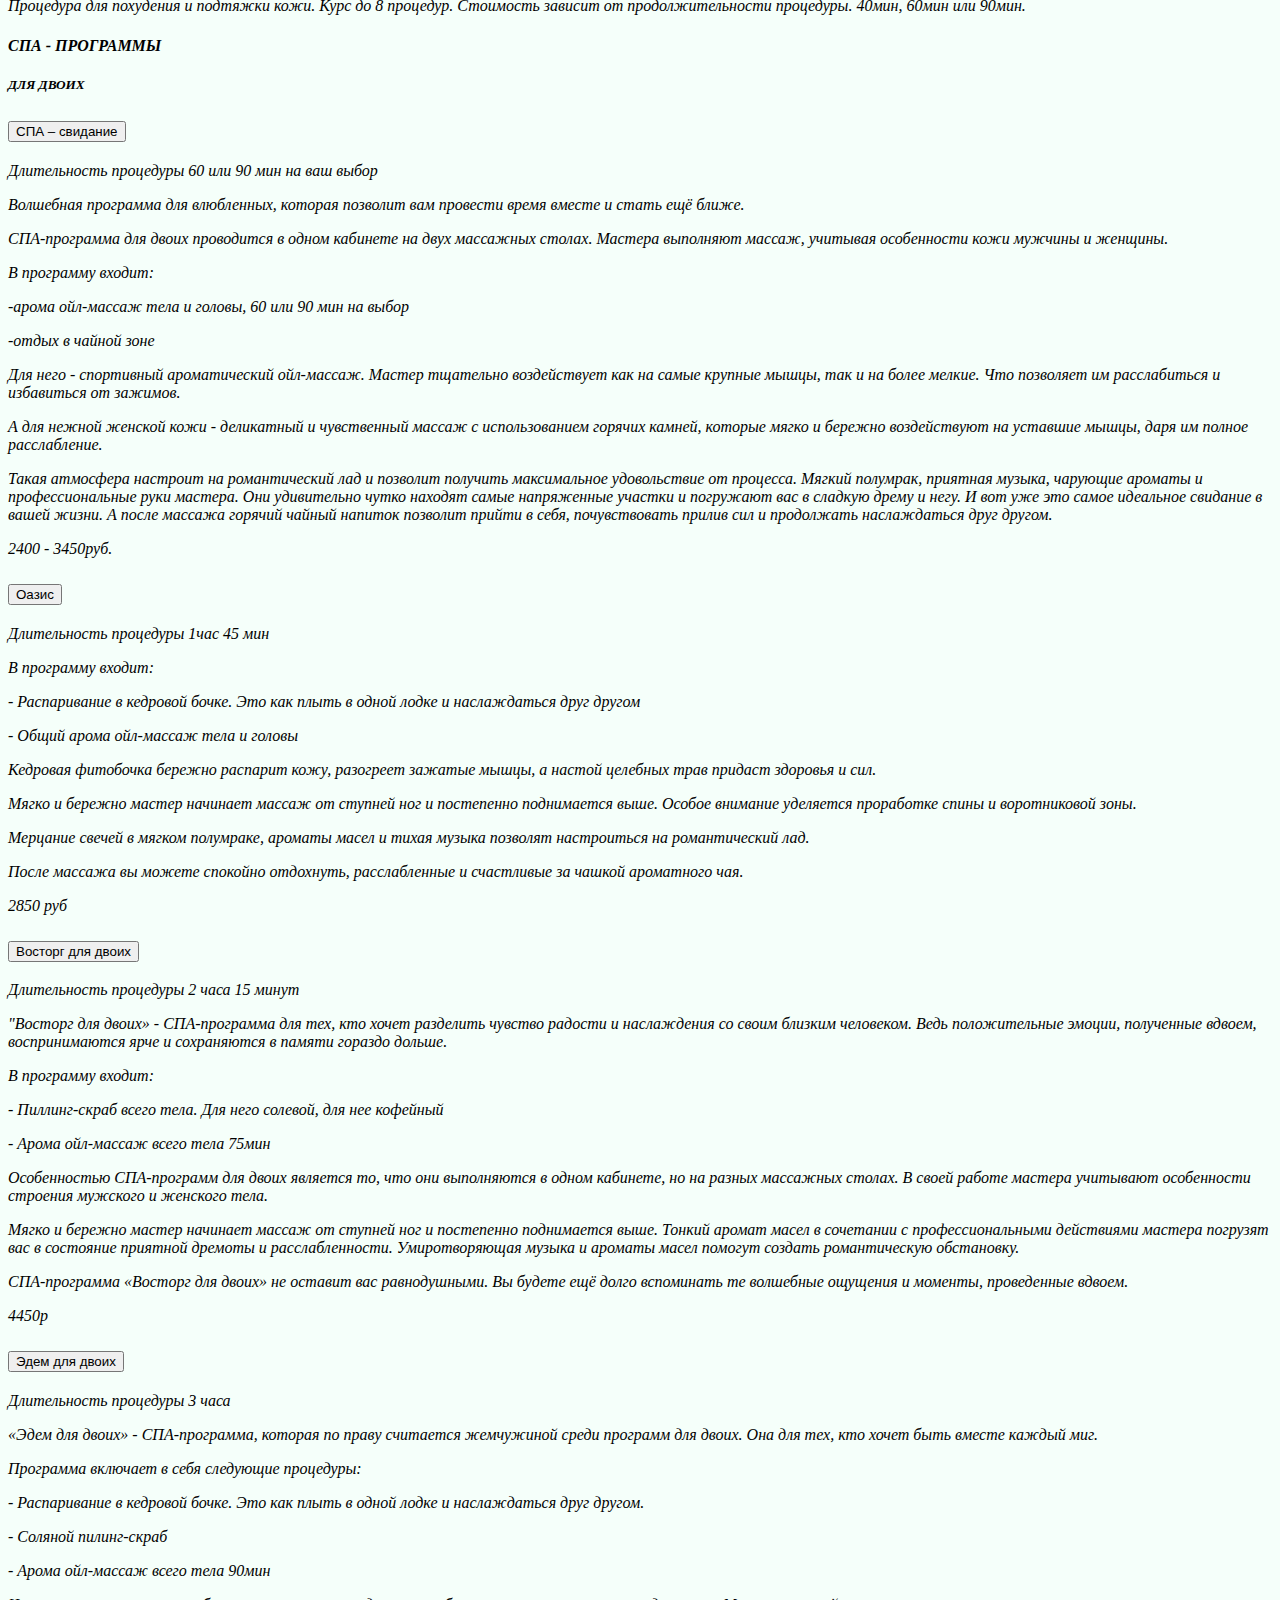
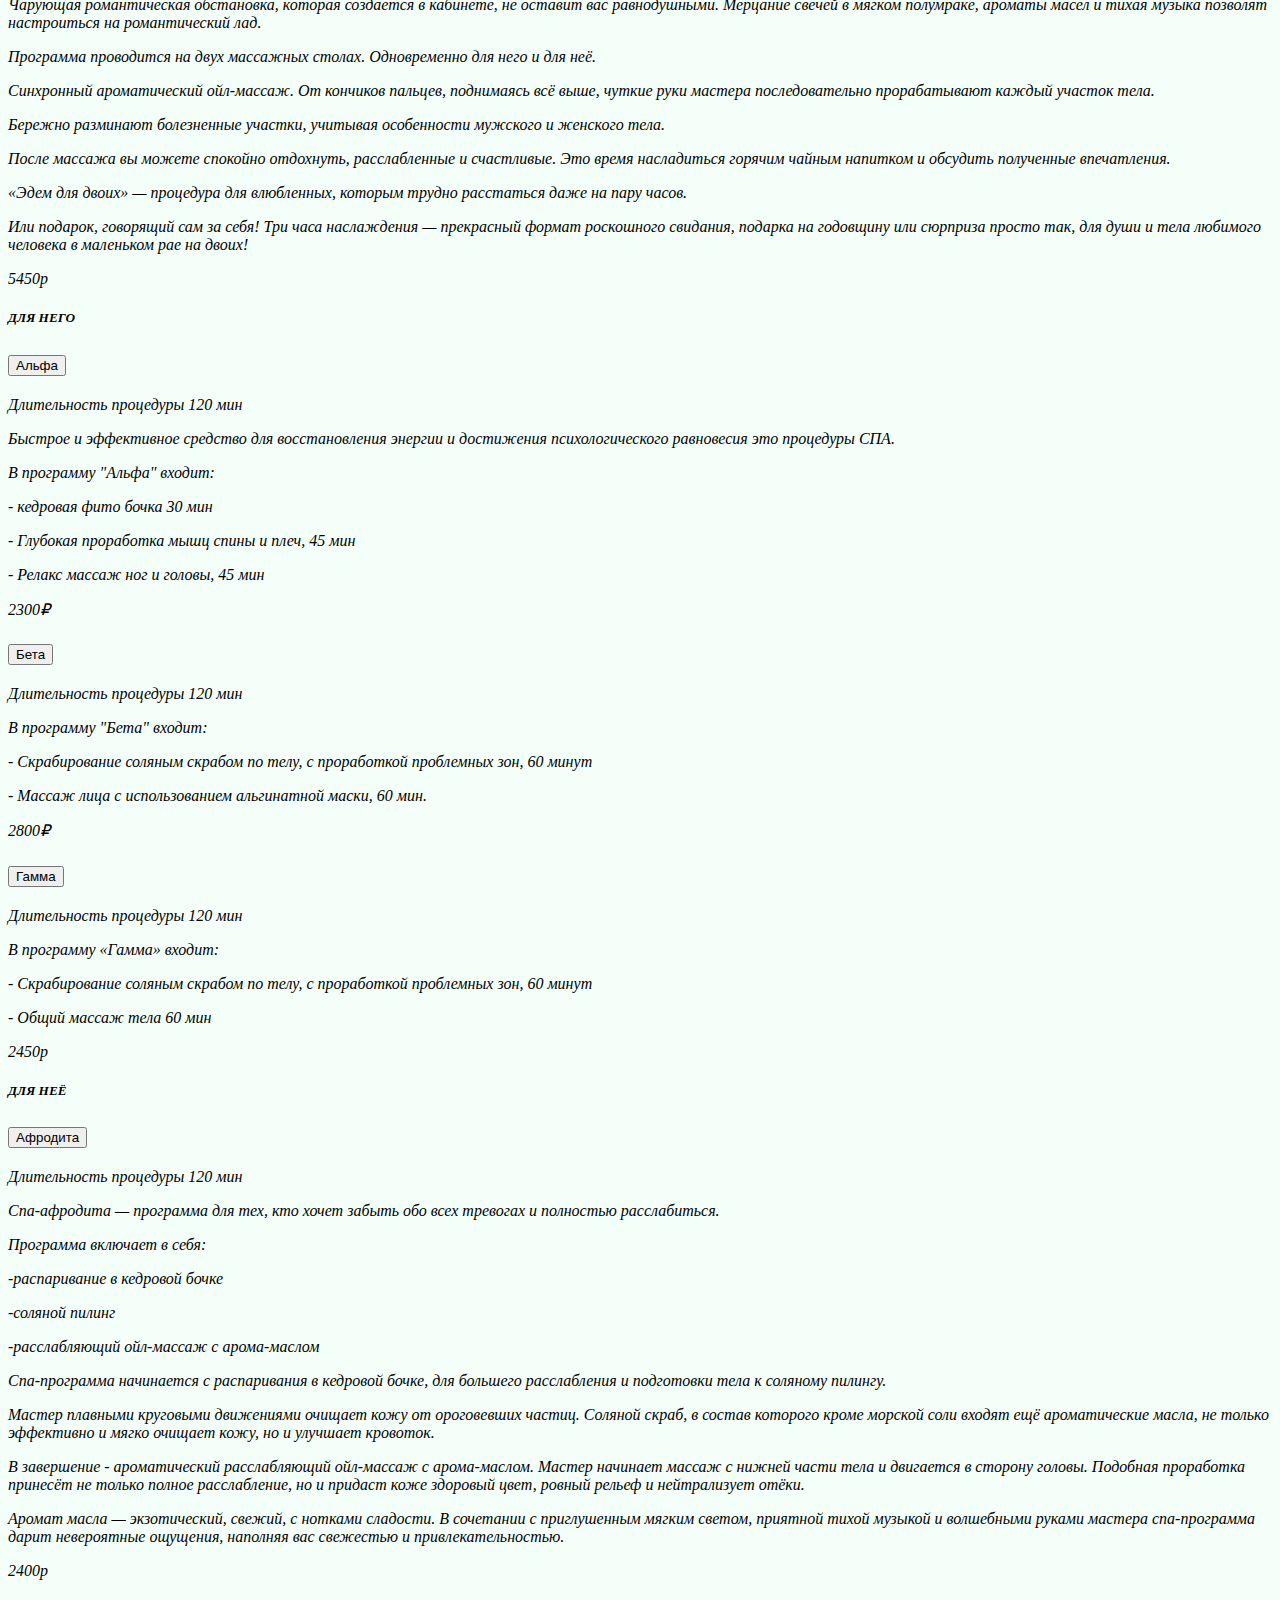
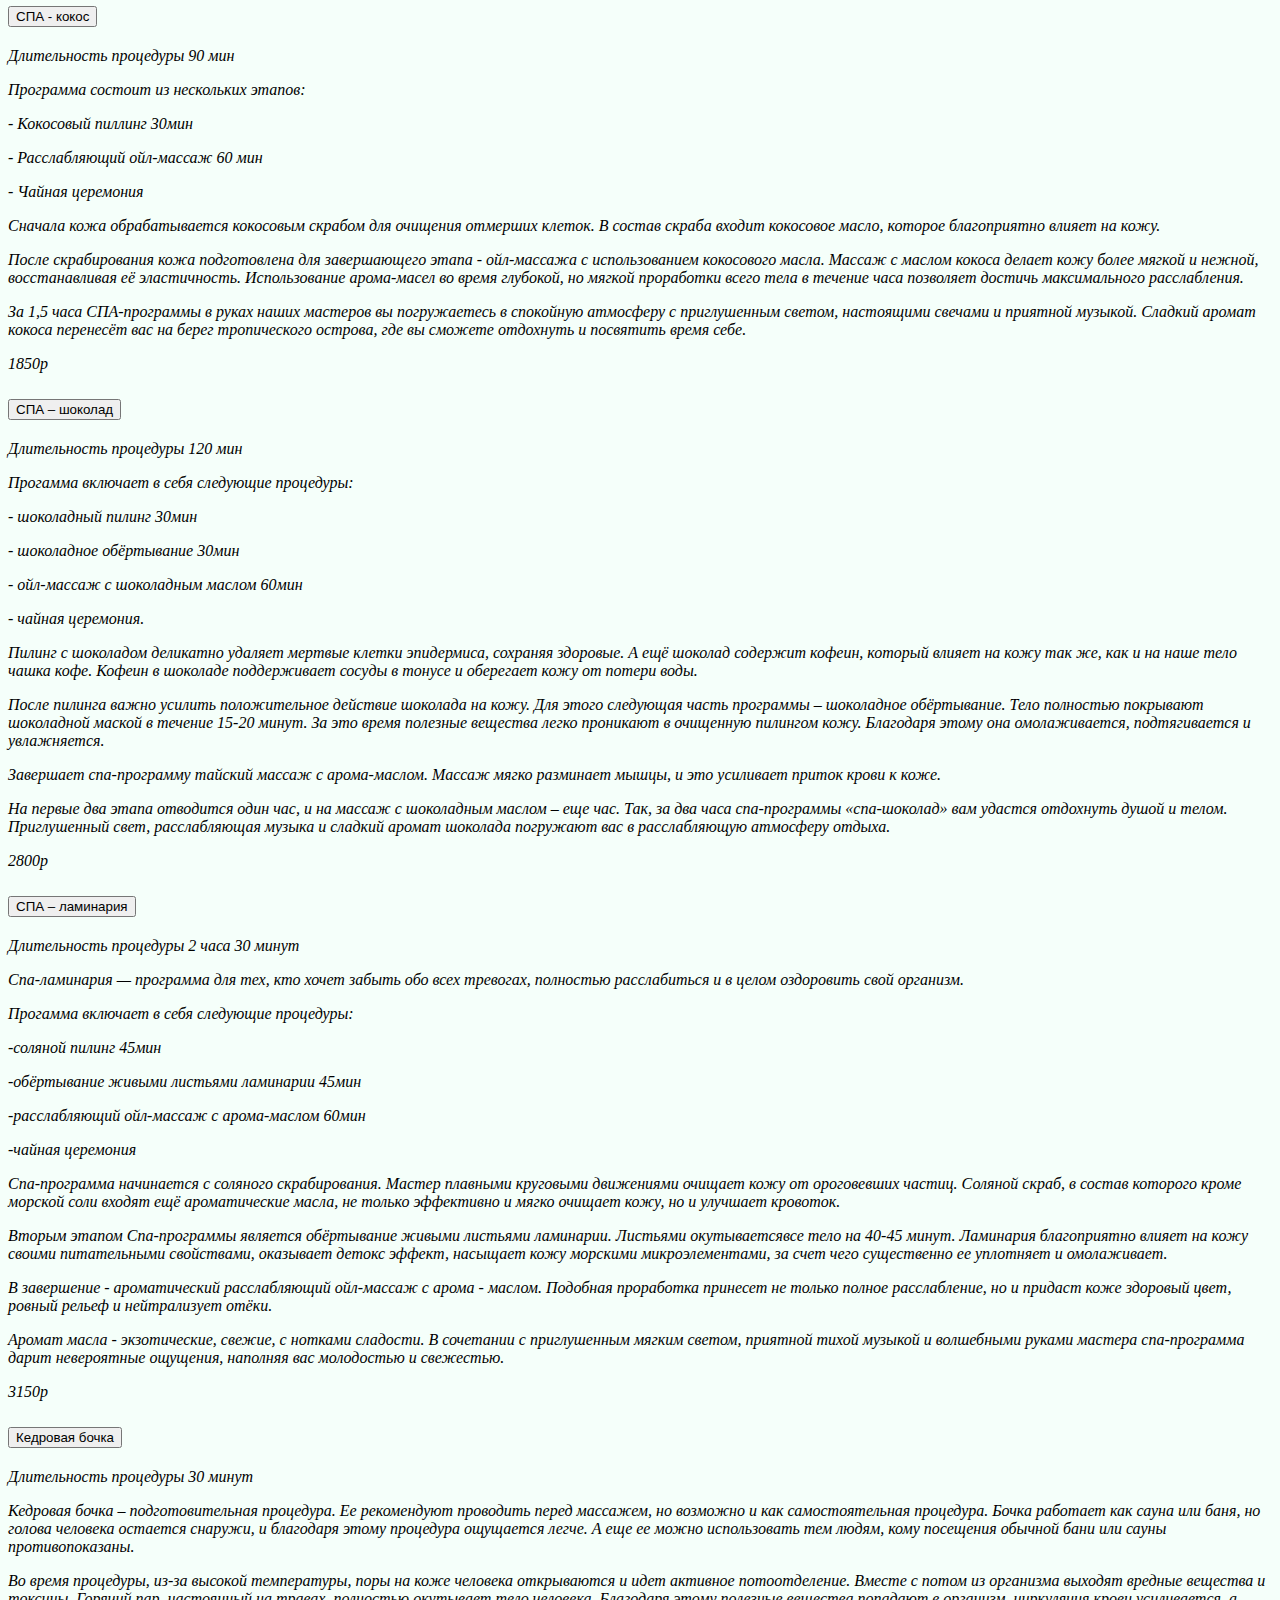
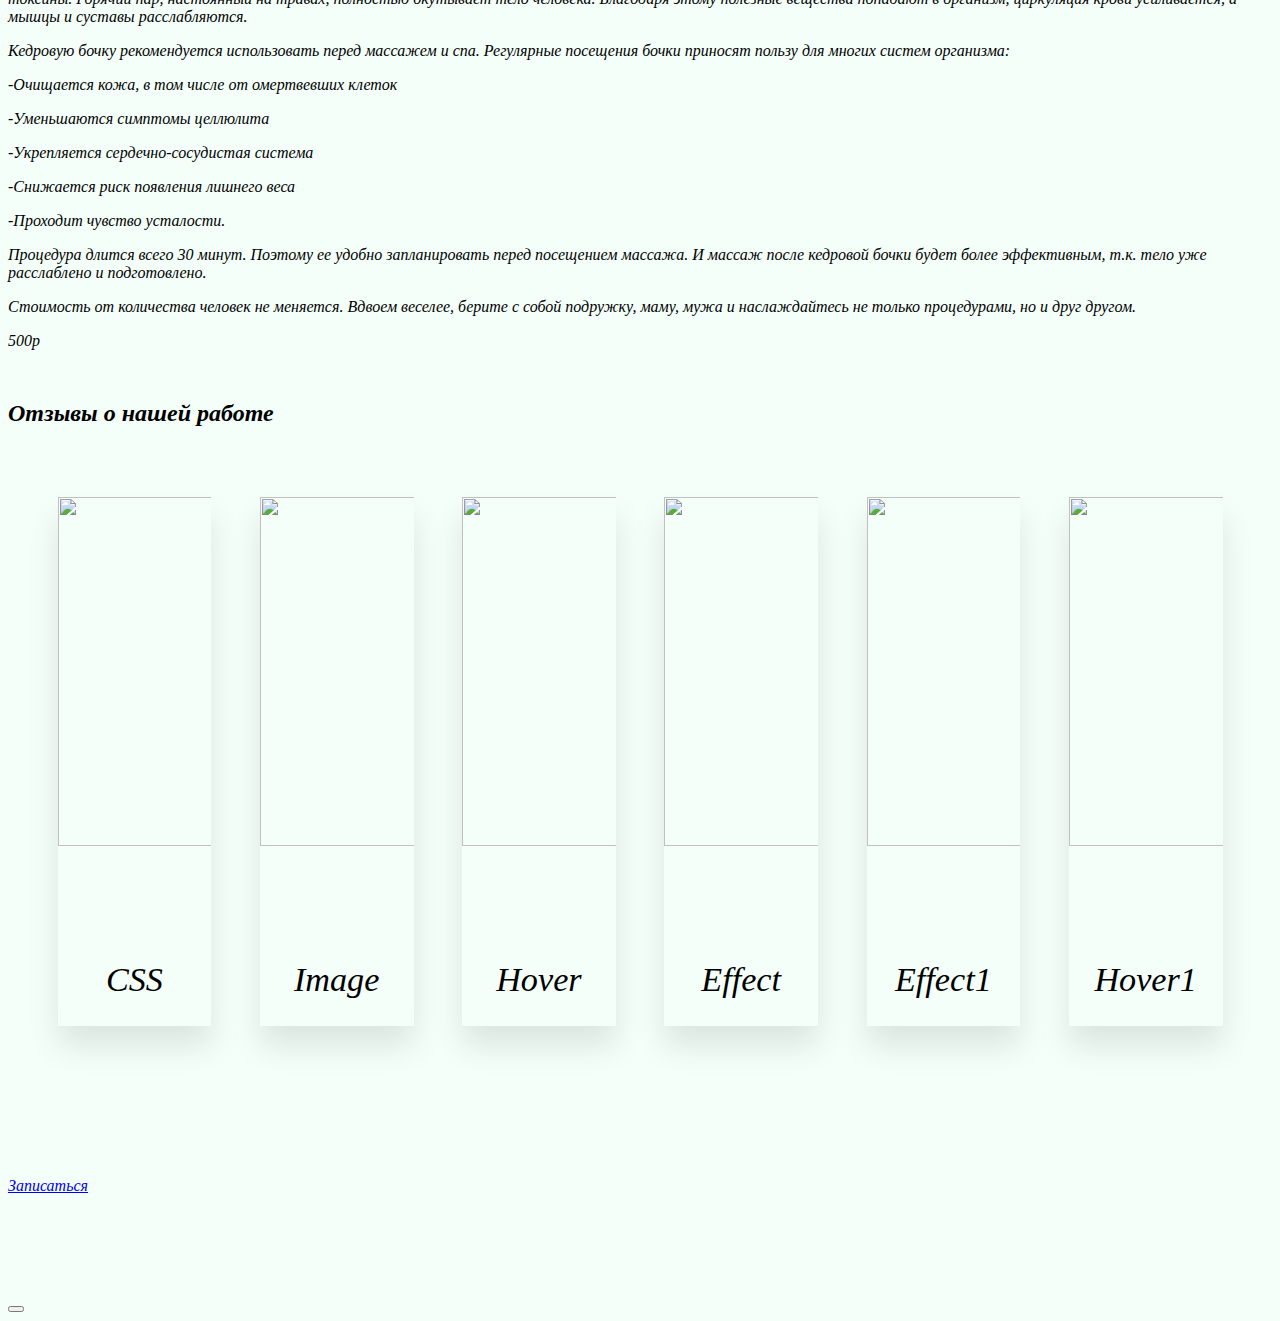
==== commit f9a735d4: "add reviews, pages" ====
--- a/templates/index.html
+++ b/templates/index.html
@@ -11,6 +11,7 @@
     <link rel="stylesheet" href="../static/css/style.css">
     <script src="https://cdnjs.cloudflare.com/ajax/libs/jquery/3.6.0/jquery.min.js"
             integrity="sha512-894YE6QWD5I59HgZOGReFYm4dnWc1Qt5NtvYSaNcOP+u1T9qYdvdihz0PPSiiqn/+/3e7Jo4EaG7TubfWGUrMQ==" crossorigin="anonymous" referrerpolicy="no-referrer"></script>
+
     <title>Студия эстетики тела</title>
 </head>
 <body>
@@ -37,17 +38,13 @@
           <a class="nav-link" href="#services">Наши услуги</a>
         </li>
         <li class="nav-item">
-          <a class="nav-link" href="#proivopokazaniya">Проивопоказания к массажу и СПА</a>
+          <a class="nav-link" href="#reviews">Отзывы</a>
         </li>
-        <li class="nav-item dropdown">
-          <a class="nav-link dropdown-toggle" href="#" id="navbarDropdownMenuLink" role="button" data-bs-toggle="dropdown" aria-expanded="false">
-            Dropdown link
-          </a>
-          <ul class="dropdown-menu" aria-labelledby="navbarDropdownMenuLink">
-            <li><a class="dropdown-item" href="#">Action</a></li>
-            <li><a class="dropdown-item" href="#">Another action</a></li>
-            <li><a class="dropdown-item" href="#">Something else here</a></li>
-          </ul>
+        <li class="nav-item">
+          <a class="nav-link" href="/contraindications">Проивопоказания к массажу и СПА</a>
+        </li>
+        <li class="nav-item">
+          <a class="nav-link" href="/etiquette">"Этикет студии"</a>
         </li>
       </ul>
     </div>
@@ -55,23 +52,23 @@
 </nav>
 </header>
 <section class="index mt-5" id="about">
-  <div class="container bg-success p-2 text-dark bg-opacity-10 rounded-pill">
+  <div class="container bg-success p-2 text-dark bg-opacity-10 chix shadow-lg">
     <div class="">
-      <h1 class="text-center display-3">СТУДИЯ ЭСТЕТИКИ ТЕЛА АННЫ ЗИМИНОЙ</h1>
+      <h1 class="text-center display-3 mt-2">СТУДИЯ ЭСТЕТИКИ ТЕЛА АННЫ ЗИМИНОЙ</h1>
       <h3 class="text-center display-6"><em>идеальное место в городе, где в любое время можно отдохнуть, погрузиться в атмосферу спокойствия, расслабить и оздоровить свое тело, погрузиться в мир себя и своих ощущений.</em></h3>
       <hr>
       <h2 class="text-center display-4 mt-5 ">ZIMINA.STUDIYA –</h2>
       <h2 class="text-center display-4 mb-5"> ТВОЕ МЕСТО ДЛЯ ДУШИ И ТЕЛА</h2>
       <hr>
-      <h4 class="text-center mt-3" style="font-style:oblique">У нас за плечами физкультурное и медицинское образование, огромный опыт работы, несчетное количество различных семинаров и обучений, громаднейшая база благодарных клиентов.
+      <h4 class="text-center mt-3">У нас за плечами физкультурное и медицинское образование, огромный опыт работы, несчетное количество различных семинаров и обучений, громаднейшая база благодарных клиентов.
                                         Мы ценим заботу и уют, приятную атмосферу, музыку и теплоту.</h4>
-      <h4 class="text-center mt-3" style="font-style:oblique">Студия Эстетики Тела — это место, где вы сможете отдохнуть душой и телом. Забыть все хлопоты и погрузиться в мир себя и своих ощущений.</h4>
-      <h4 class="text-center mt-3" style="font-style:oblique">Нам важно подарить гостям внутреннее равновесие, ясность мыслей, здоровье и красоту тела, поэтому мы делимся с вами секретами, позволяющими надолго сохранить в себе гармонию, мудрость и неиссякаемую энергию.
+      <h4 class="text-center mt-3">Студия Эстетики Тела — это место, где вы сможете отдохнуть душой и телом. Забыть все хлопоты и погрузиться в мир себя и своих ощущений.</h4>
+      <h4 class="text-center mt-3">Нам важно подарить гостям внутреннее равновесие, ясность мыслей, здоровье и красоту тела, поэтому мы делимся с вами секретами, позволяющими надолго сохранить в себе гармонию, мудрость и неиссякаемую энергию.
                                         Уже после первого посещения ZIMINA.STUDIYA наши гости ощущают не только прилив жизненной энергии, но и чувствуют улучшения во всем организме.</h4>
-      <h4 class="text-center mt-3" style="font-style:oblique">Мы предоставляем уникальную возможность поделиться добром с близкими, подарить им здоровье, красоту и молодость с помощью подарочных сертификатов, которые действуют в течение года.</h4>
-      <h4 class="text-center mt-3" style="font-style:oblique">Мы базируемся на ручных техниках лица и тела. От лечебных до расслабляющих процедур. Программы по коррекции фигуры и аппаратные методики. Спа процедуры и парные массажи.</h4>
-      <h4 class="text-center mt-3" style="font-style:oblique">Мы даем гарантию, что время, проведенное в ZIMINA.STUDIYA, будет одним из лучших и приятных моментов в вашей жизни.</h4>
-      <h4 class="text-center mt-3" style="font-style:oblique">Отдых и восстановление — это то, что так не обходимо современному человеку. Помните - вы у себя одна, или один, и никогда не забывайте об этом 🤍</h4>
+      <h4 class="text-center mt-3">Мы предоставляем уникальную возможность поделиться добром с близкими, подарить им здоровье, красоту и молодость с помощью подарочных сертификатов, которые действуют в течение года.</h4>
+      <h4 class="text-center mt-3">Мы базируемся на ручных техниках лица и тела. От лечебных до расслабляющих процедур. Программы по коррекции фигуры и аппаратные методики. Спа процедуры и парные массажи.</h4>
+      <h4 class="text-center mt-3">Мы даем гарантию, что время, проведенное в ZIMINA.STUDIYA, будет одним из лучших и приятных моментов в вашей жизни.</h4>
+      <h4 class="text-center mt-3">Отдых и восстановление — это то, что так не обходимо современному человеку. Помните - вы у себя одна, или один, и никогда не забывайте об этом 🤍</h4>
      </div>
   </div>
 </section>
@@ -106,6 +103,7 @@
         </div>
     </div>
 </section>
+<!--  Специалисты-->
 <section class="about" id="specialists" style="margin-top:50px">
     <div class="container">
         <div class="row">
@@ -181,6 +179,7 @@
         </div>
     </div>
 </section>
+<!--  Услуги-->
 <section class="about" id="services" style="margin-top:50px">
     <div class="container">
         <div class="row">
@@ -190,7 +189,7 @@
         </div>
 
         <div class="row">
-            <div class="col-md-4 col-sm-12">
+            <div class="col-md-12 col-sm-12 col-xl-6">
                 <h4 class="text-center fw-bold mb-3 mt-3">Массажи</h4>
                 <div class="accordion accordion-flush shadow-lg" id="accordion1">
                       <div class="accordion-item">
@@ -350,7 +349,7 @@
                 </div>
             </div>
 
-            <div class="col-md-4 col-sm-12">
+            <div class="col-md-12 col-sm-12 col-xl-6">
                 <h4 class="text-center fw-bold mb-3 mt-3">Аппаратные массажи</h4>
                 <div class="accordion accordion-flush shadow-lg" id="accordion2">
                       <div class="accordion-item">
@@ -472,9 +471,14 @@
                           </div>
                 </div>
             </div>
-
-            <div class="col-md-4 col-sm-12">
-                <h4 class="text-center fw-bold mb-3 mt-3">СПА - ПРОГРАММЫ</h4>
+        </div>
+
+        <div class="row">
+          <div class="col-12">
+            <h4 class="text-center fw-bold mb-3 mt-3">СПА - ПРОГРАММЫ</h4>
+          </div>
+            <div class="col-md-12 col-sm-12 col-xl-8 offset-xl-2">
+
                 <h5 class="text-center fw-bold mb-3 mt-3">ДЛЯ ДВОИХ</h5>
                 <div class="accordion accordion-flush shadow-lg" id="accordion3">
                       <div class="accordion-item">
@@ -737,7 +741,7 @@
                           </div>
 
                           <div class="accordion-item">
-                                <h2 class="accordion-header" id="heading22">
+                                <h2 class="accordion-header " id="heading22">
                                   <button class="accordion-button collapsed" type="button" data-bs-toggle="collapse" data-bs-target="#flush-collapse22"
                                           aria-expanded="false" aria-controls="flush-collapse22">
                                     Кедровая бочка
@@ -770,68 +774,42 @@
     </div>
 </section>
 
-<section class="index mt-5" id="rules">
-  <div class="container">
-    <div class="row">
-      <div class="col-12">
-        <h2 class="text-center text-uppercase">Этикет студии</h2>
-          <h5 class="text-center mb-3">Предлагаем вам ознакомиться с правилами этикета, принятыми в нашей студии.</h5>
-            <h6><p>Рекомендуем вам всегда заранее записываться на сеанс, чтобы быть уверенными в возможности проведения выбранной вами процедуры в предпочтительное для вас время.</p>
-              <p>Записаться на сеанс вы можете по телефону 8 (909) 385 87 28 или он лайн ссылке. ….</p>
-              <p>Если по каким-то причинам вы не можете посетить наш СПА в забронированное время, просим предупредить об отмене визита не менее чем за 5 часов.
-                  Если подтверждение вашей оплаты — это предоплата, несвоевременный отказ от забронированного времени прохождения процедур, к сожалению, ведет к аннулированию и списанию денежных средств.</p>
-              <p>Рекомендуется приходить за 5–10 минут до назначенного времени начала процедур (это время необходимо на переодевание). Тапочки, полотенца и одноразовое белье предлагаются.</p>
-              <p>К сожалению, время опоздания гостя отразится на продолжительности процедур, так как любое изменение в расписании мастеров может негативно повлиять на обслуживание других клиентов студии.</p>
-                <p>ВРЕМЯ ОПОЗДАНИЯ НА СЕАНС НЕ КОМПЕНСИРУЕТСЯ!</p>
-              <p>Перед любыми процедурами нежелательны обильная еда и питье. Администрация студии оставляет за собой право отказать в обслуживании лицам в состоянии алкогольного опьянения или при их неадекватном поведении.</p>
-              <p>До начала сеанса просим вас ознакомиться с перечнем возможных противопоказаний, который Вы всегда можете изучить в зоне ожидания и сообщить о каких-либо текущих недомоганиях.</p>
-              <p>Для поддержания обстановки релаксации просим вас отключить мобильные телефоны и другие электронные устройства. Не приветствуются громкие разговоры.</p>
-              <p>Курение в студии запрещается.</p>
-              <p>«Чаевые» вознаграждения специалистам нашей студии остаются на усмотрение гостя.</p>
-              <p>Ваше мнение об уровне предоставляемых услуг, замечания или предложения по работе вы можете оставить в Книге отзывов и предложений, которая находится в зоне ожидания или на нашем сайте, на странице Отзывы.</p>
-              <p>Качество оказываемых услуг и ваше комфортное состояние — главные ценности для нас.</p>
-            </h6>
-      </div>
+<section class="about" id="reviews" style="margin-top:50px">
+    <div class="container">
+        <div class="row">
+            <div class="col-12">
+                <h2 class="text-center text-uppercase">Отзывы о нашей работе</h2>
+            </div>
+        </div>
+        <div class="container1">
+          <div class="box">
+            <img src="static/img/IMG_8626.jpg">
+            <span>CSS</span>
+          </div>
+          <div class="box">
+            <img src="https://source.unsplash.com/1000x802">
+            <span>Image</span>
+          </div>
+          <div class="box">
+            <img src="https://source.unsplash.com/1000x804">
+            <span>Hover</span>
+          </div>
+          <div class="box">
+            <img src="https://source.unsplash.com/1000x806">
+            <span>Effect</span>
+          </div>
+          <div class="box">
+            <img src="https://source.unsplash.com/1000x806">
+            <span>Effect1</span>
+          </div>
+          <div class="box">
+            <img src="https://source.unsplash.com/1000x804">
+            <span>Hover1</span>
+          </div>
+        </div>
     </div>
-  </div>
 </section>
 
-<section class="index mt-5" id="proivopokazaniya">
-  <div class="container">
-    <div class="row">
-      <div class="col-12">
-        <h2 class="text-center text-uppercase">Противопоказания к массажу и СПА</h2>
-          <h5 class="text-center mb-3">Так же как для многих других форм массажной терапии, к спа-программам существуют противопоказания:</h5>
-            <h6><p>беременность;</p>
-              <p>доброкачественные и злокачественные опухоли различной локализации;</p>
-              <p>болезни крови, атеросклероз периферических сосудов, тромбангиит, аневризмы сосудов, аорты, сердца, тромбозы, тромбофлебиты;</p>
-              <p>лёгочно-сердечная недостаточность, острая сердечно-сосудистая недостаточность, отек легкого;</p>
-              <p>пороки клапанов сердца, острая ишемия миокарда;
-              <p>выраженный склероз мозговых сосудов;</p>
-              <p>психические заболевания с чрезмерным возбуждением, значительно изменённой психикой;</p>
-              <p>генерализованные ревматические заболевания;</p>
-              <p>почечная и печеночная недостаточность;</p>
-              <p>активные формы туберкулеза;</p>
-              <p>гангрена, остеомиелиты, трофические язвы;</p>
-              <p>венерические заболевания;</p>
-              <p>различные заболевания кожи, ногтей, волосистой части головы инфекционной, грибковой и невыясненной этиологии, различные кожные высыпания;</p>
-              <p>гнойные процессы, воспаление лимфатических узлов, сосудов;</p>
-              <p>кровоизлияния, кровотечения;</p>
-              <p>заболевания вегетативной нервной системы в период обострения;</p>
-              <p>аллергические заболевания;</p>
-              <p>острые лихорадочные состояния, высокая температура тела, острые воспалительные процессы;</p>
-              <p>острый гипертонический или гипотонический криз;</p>
-              <p>боли в области сердца;</p>
-              <p>общие тяжёлые состояния при различных заболеваниях и травмах;</p>
-              <p>алкогольное опьянение;</p>
-              <p>желудочно-кишечные заболевания в стадии обострения;</p>
-              <p>наличие протезов (например, тазобедренного, коленного и других суставов);</p>
-            </h6>
-            <h5><ins>В СТУДИИ ЭСТЕТИКИ ТЕЛА АННЫ ЗИМИНОЙ не оказываются медицинские услуги.</ins></h5>
-      </div>
-    </div>
-  </div>
-</section>
 
 <footer id="footer">
     <nav class="navbar fixed-bottom navbar-light bg-light">
@@ -851,6 +829,8 @@
         >
   <i class="fas fa-arrow-up"></i>
 </button>
+
+
   <script>
   $('body').append('<div class="upbtn"></div>');
   $(window).scroll(function() {
--- a/static/css/style.css
+++ b/static/css/style.css
@@ -3,8 +3,11 @@
     --color2: #6f42c1
 }
 body{
-    background-color: #F5FFFA
+    background-color: #F5FFFA;
+    font-style: italic !important;
+    font-family: ‘Droid serif’, serif;
 }
+
 footer, section {
     padding: 100px 0;
 }
@@ -20,6 +23,10 @@
     height: 630px;
 }
 
+.chix{
+    border-radius: 20px !important;
+}
+
 
 .upbtn {
     z-index: 9999;
@@ -27,7 +34,7 @@
     height: 70px;
     color: #FFF;
     position: fixed;
-    bottom: 20px;
+    bottom: 55px;
     right: 20px;
     cursor: pointer;
     border:3px solid #BFE2FF;
@@ -36,9 +43,55 @@
     transition: all .7s ease-in-out;
     background-position: center center;
     background-repeat: no-repeat;
-    background-color: #337AB7;
+    background-color: #FAF0E6;
     background-image: url([data-uri])
 }
 .upbtn:hover {
     transform: scale(1.2)!important;
+}
+@media (max-width: 767px) {
+  .upbtn {
+    width: 40px;
+    height: 40px;
+    right: 5px;
+
+  }
+}
+
+.container1 {
+  display: flex;
+  width: 100%;
+  padding: 4% 2%;
+  box-sizing: border-box;
+  height: 70vh;
+}
+
+.box {
+  flex: 1;
+  overflow: hidden;
+  transition: .5s;
+  margin: 0 2%;
+  box-shadow: 0 20px 30px rgba(0,0,0,.1);
+  line-height: 0;
+}
+
+.box > img {
+  width: 200%;
+  height: calc(100% - 10vh);
+  object-fit: cover;
+  transition: .5s;
+}
+
+.box > span {
+  font-size: 3.8vh;
+  display: block;
+  text-align: center;
+  height: 10vh;
+  line-height: 2.6;
+}
+
+.box:hover { flex: 1 1 50%; }
+.box:hover > img {
+  width: 100%;
+  height: 100%;
 }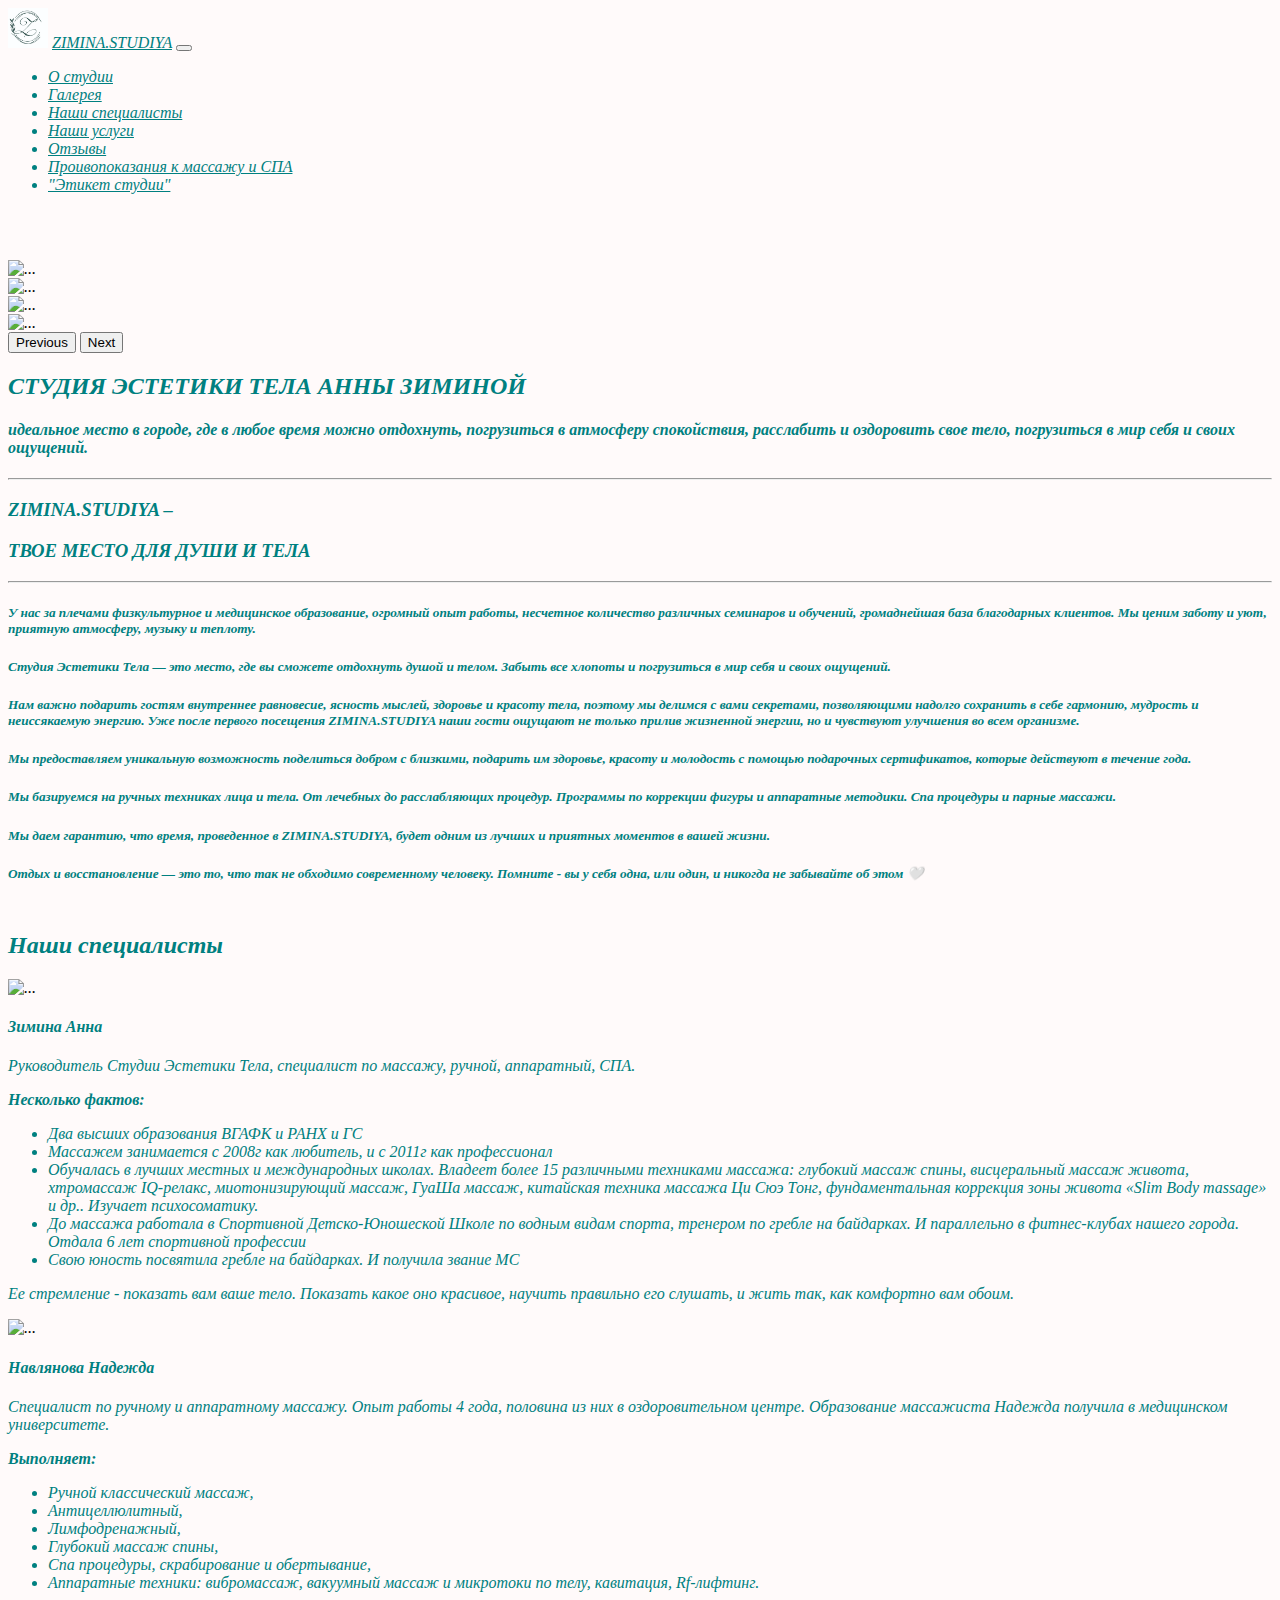
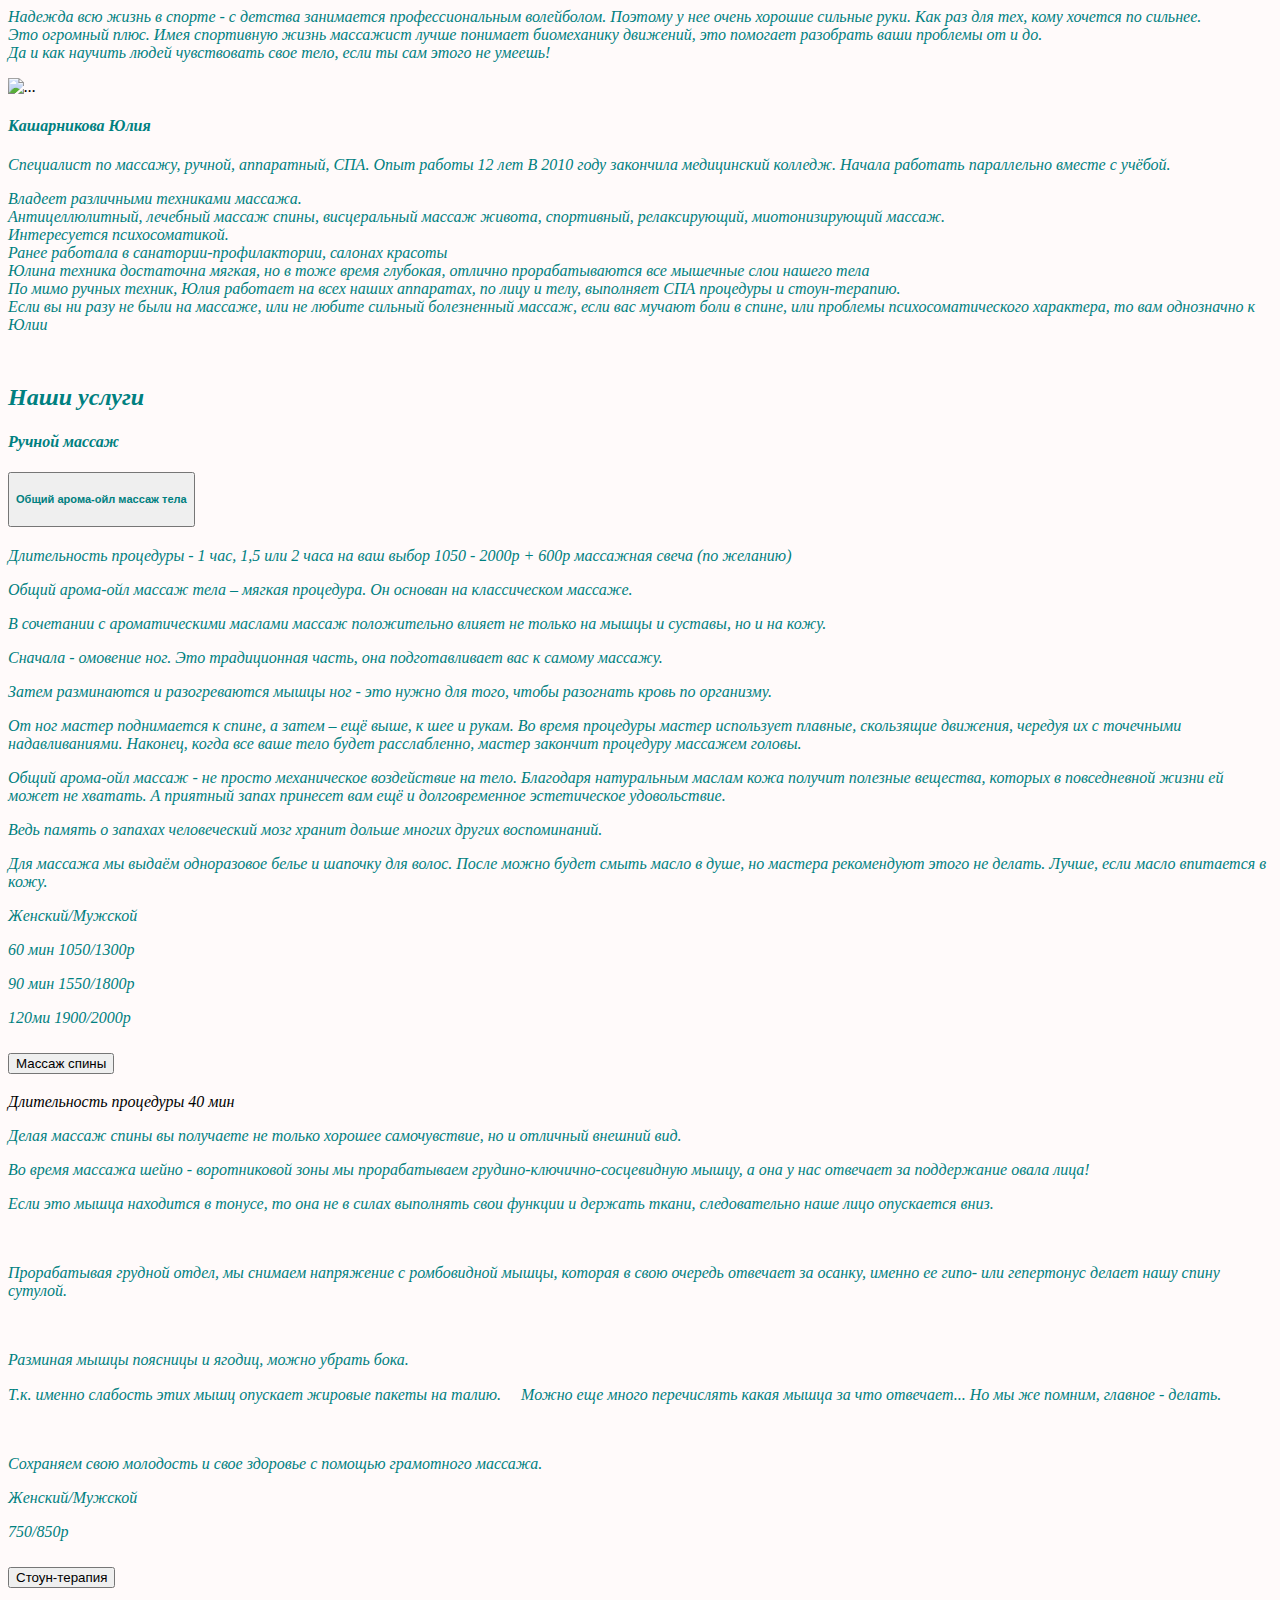
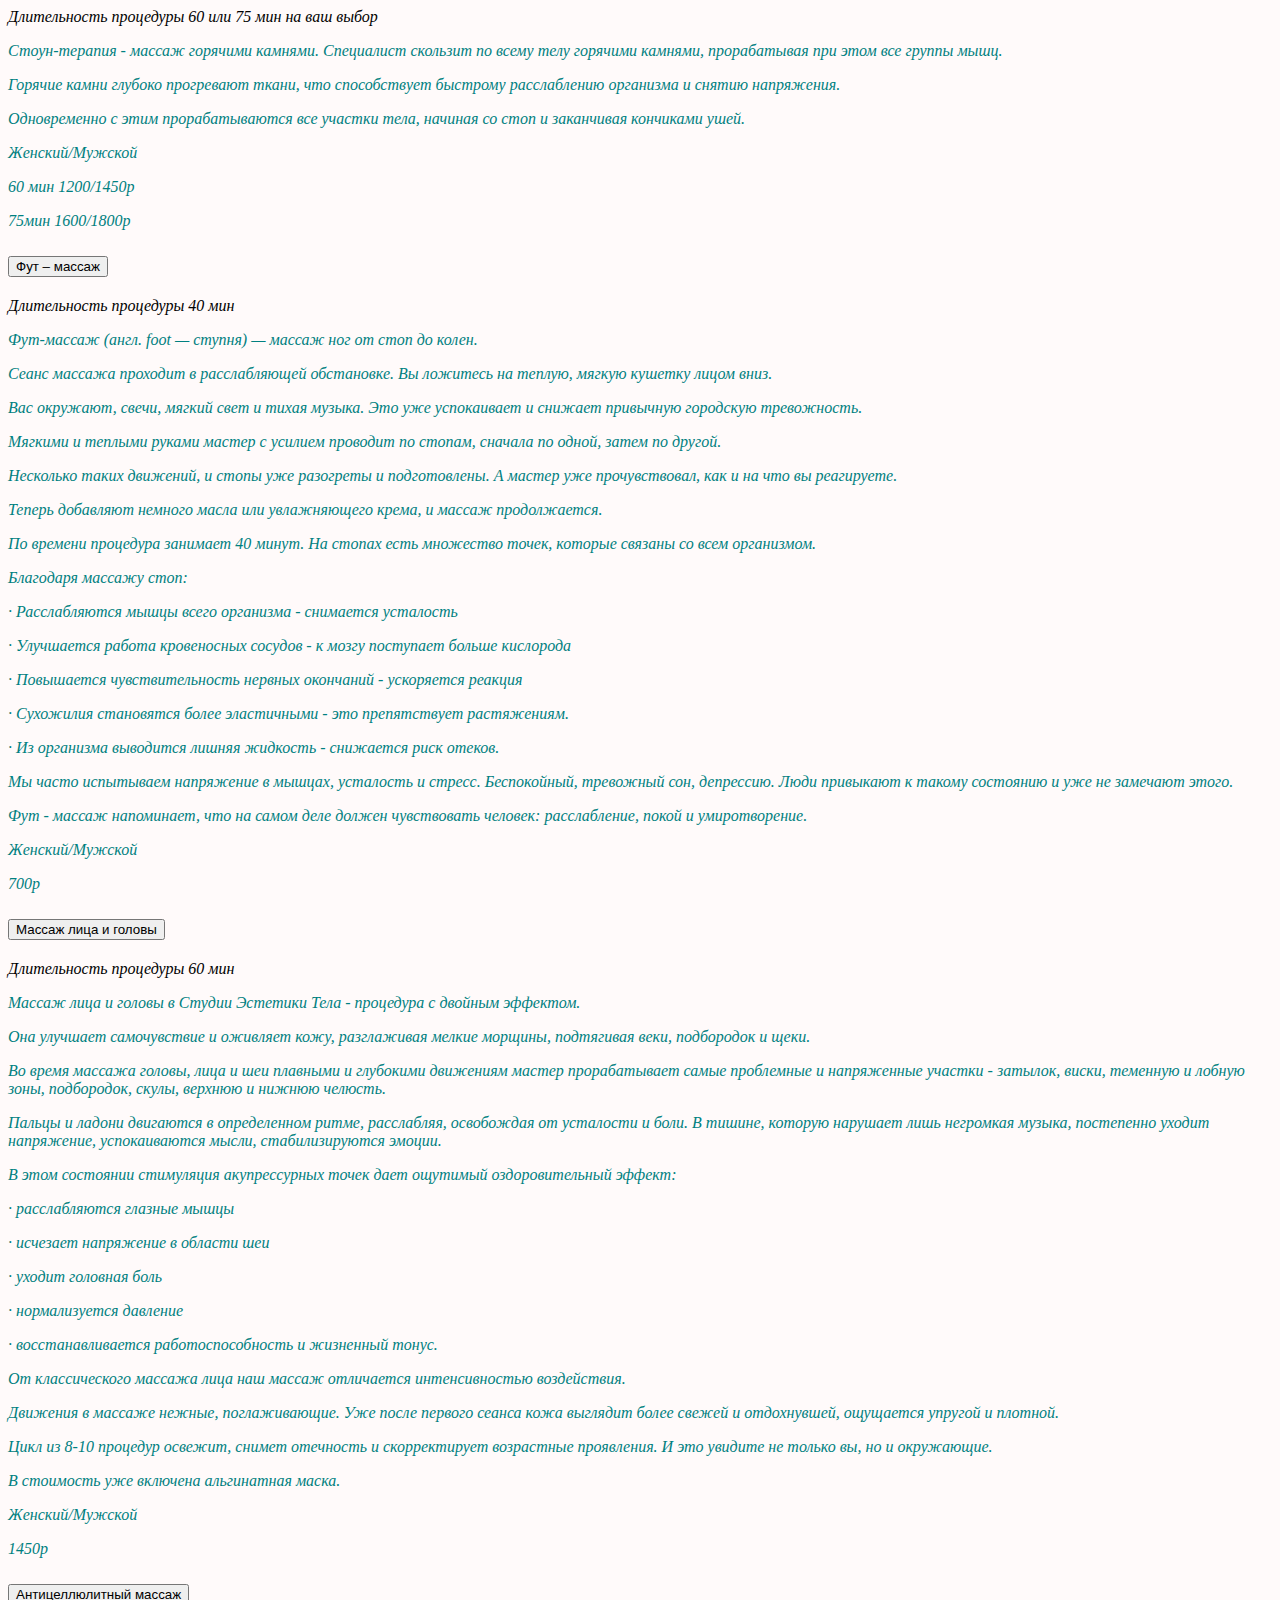
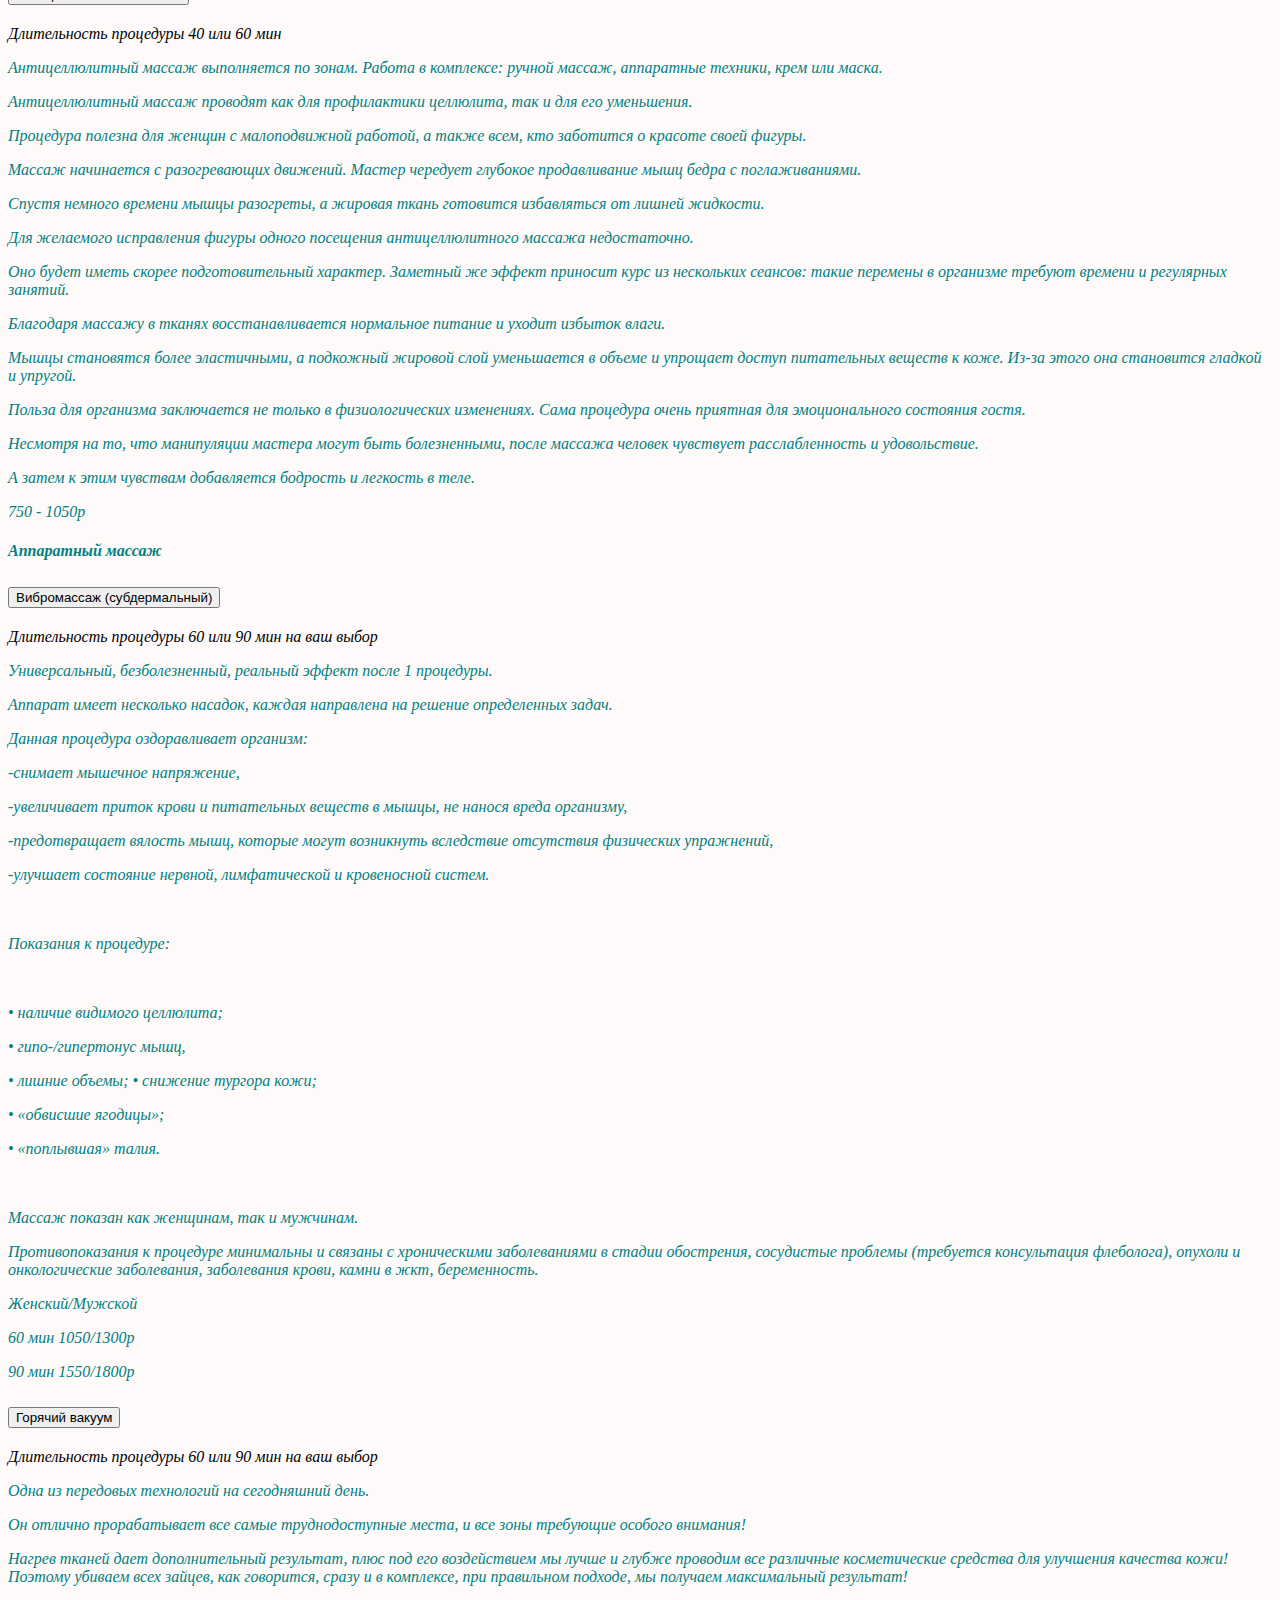
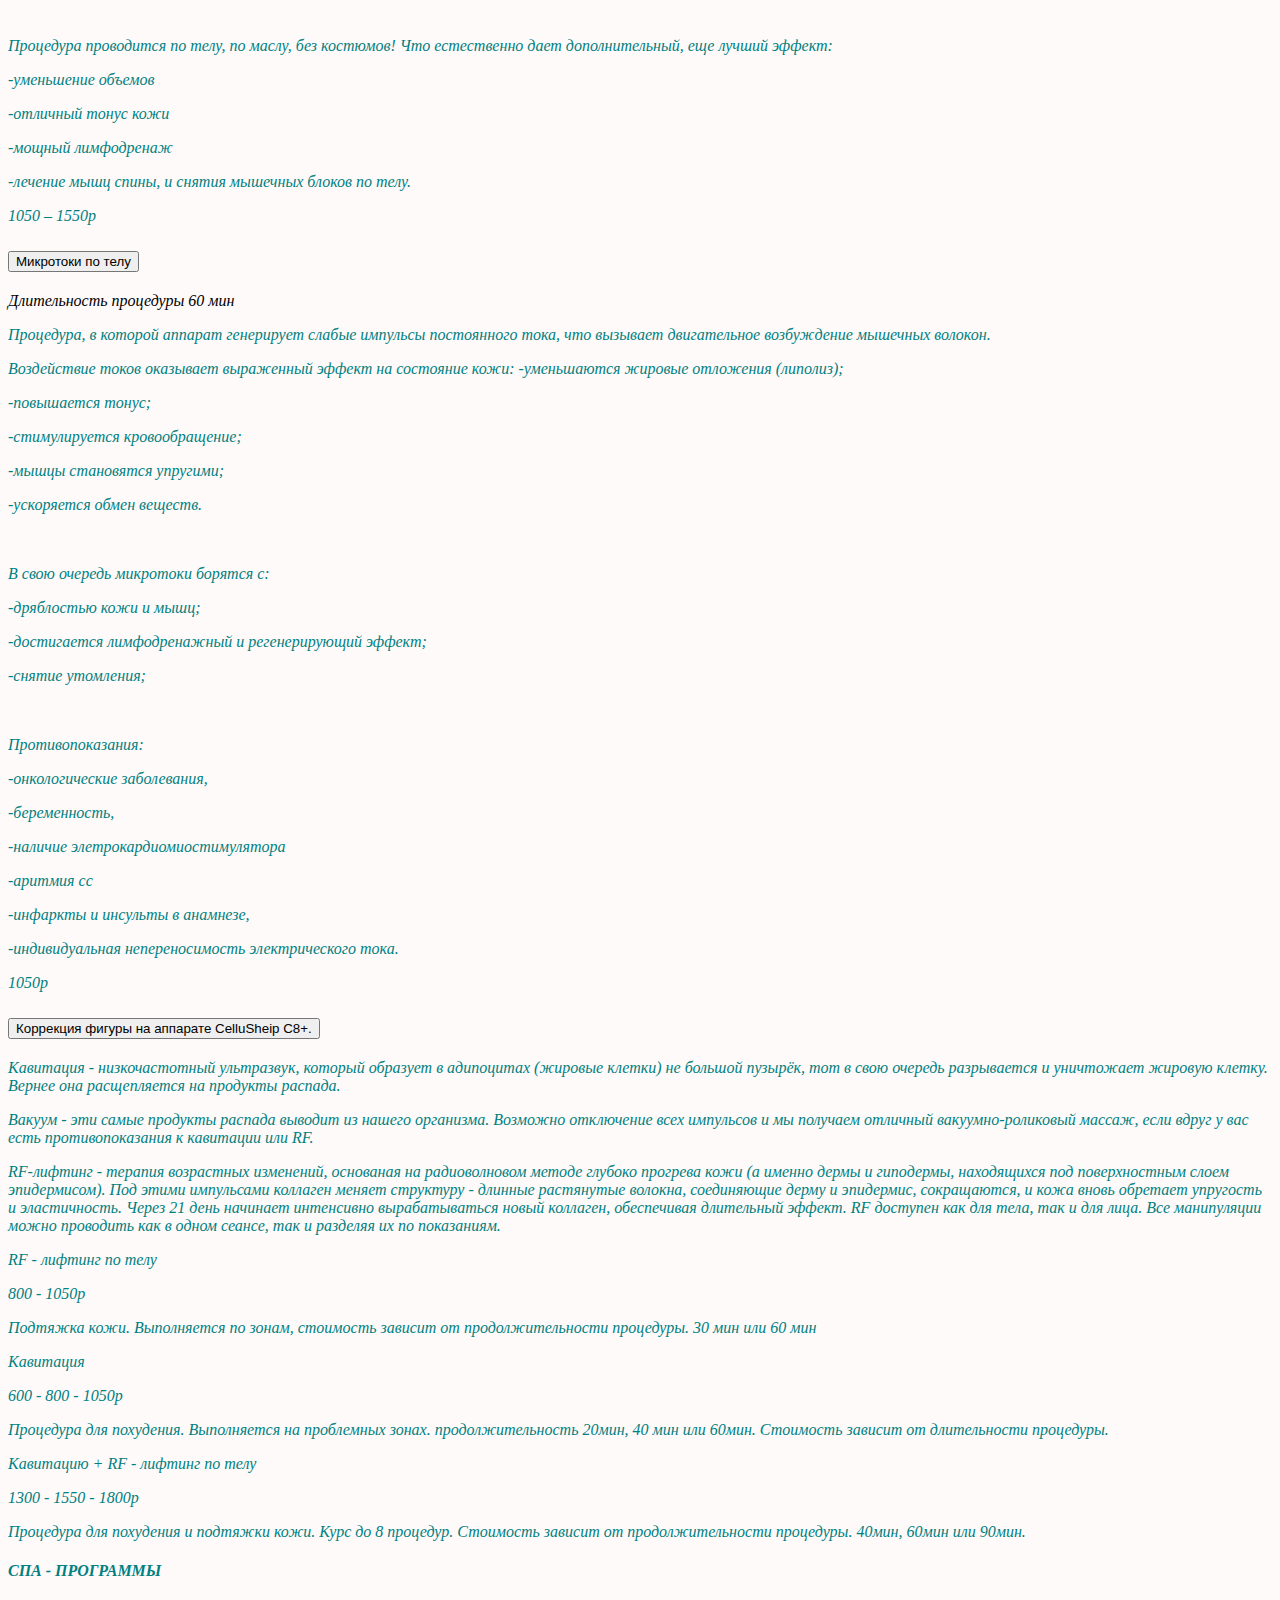
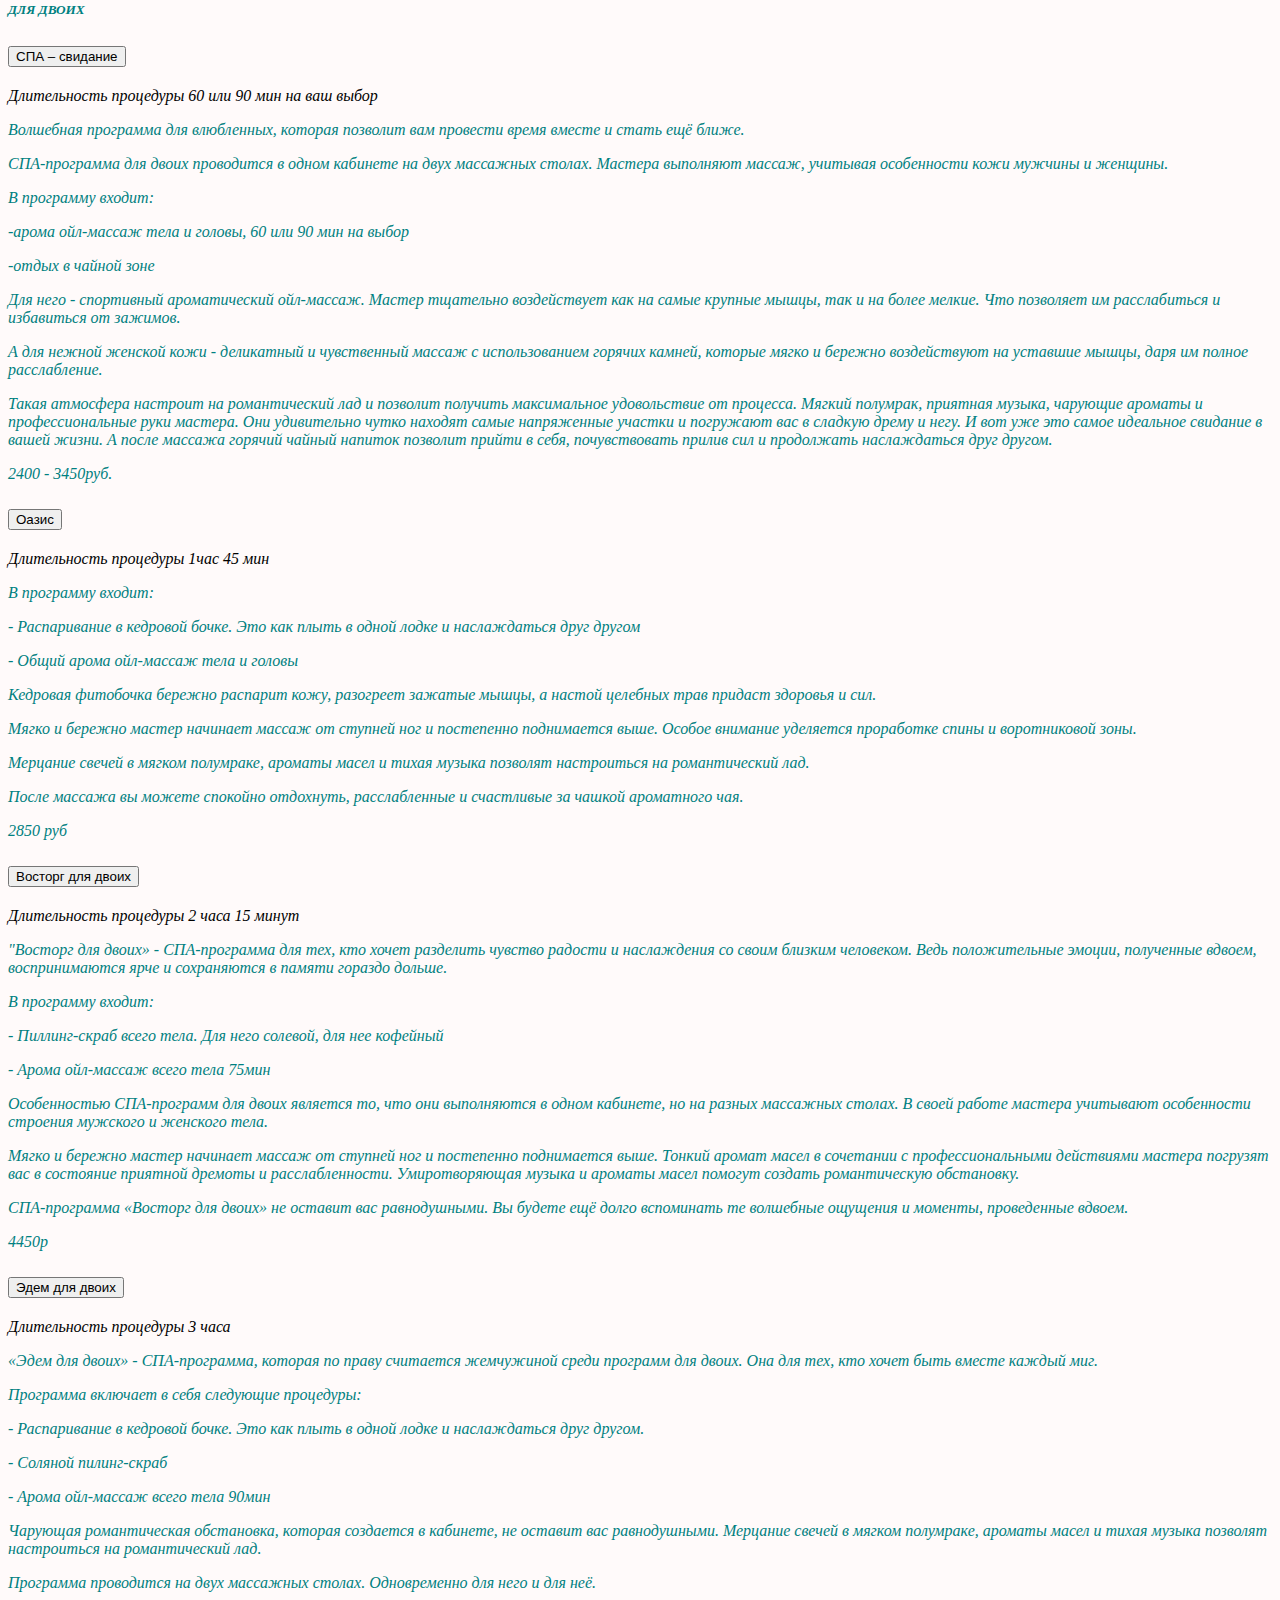
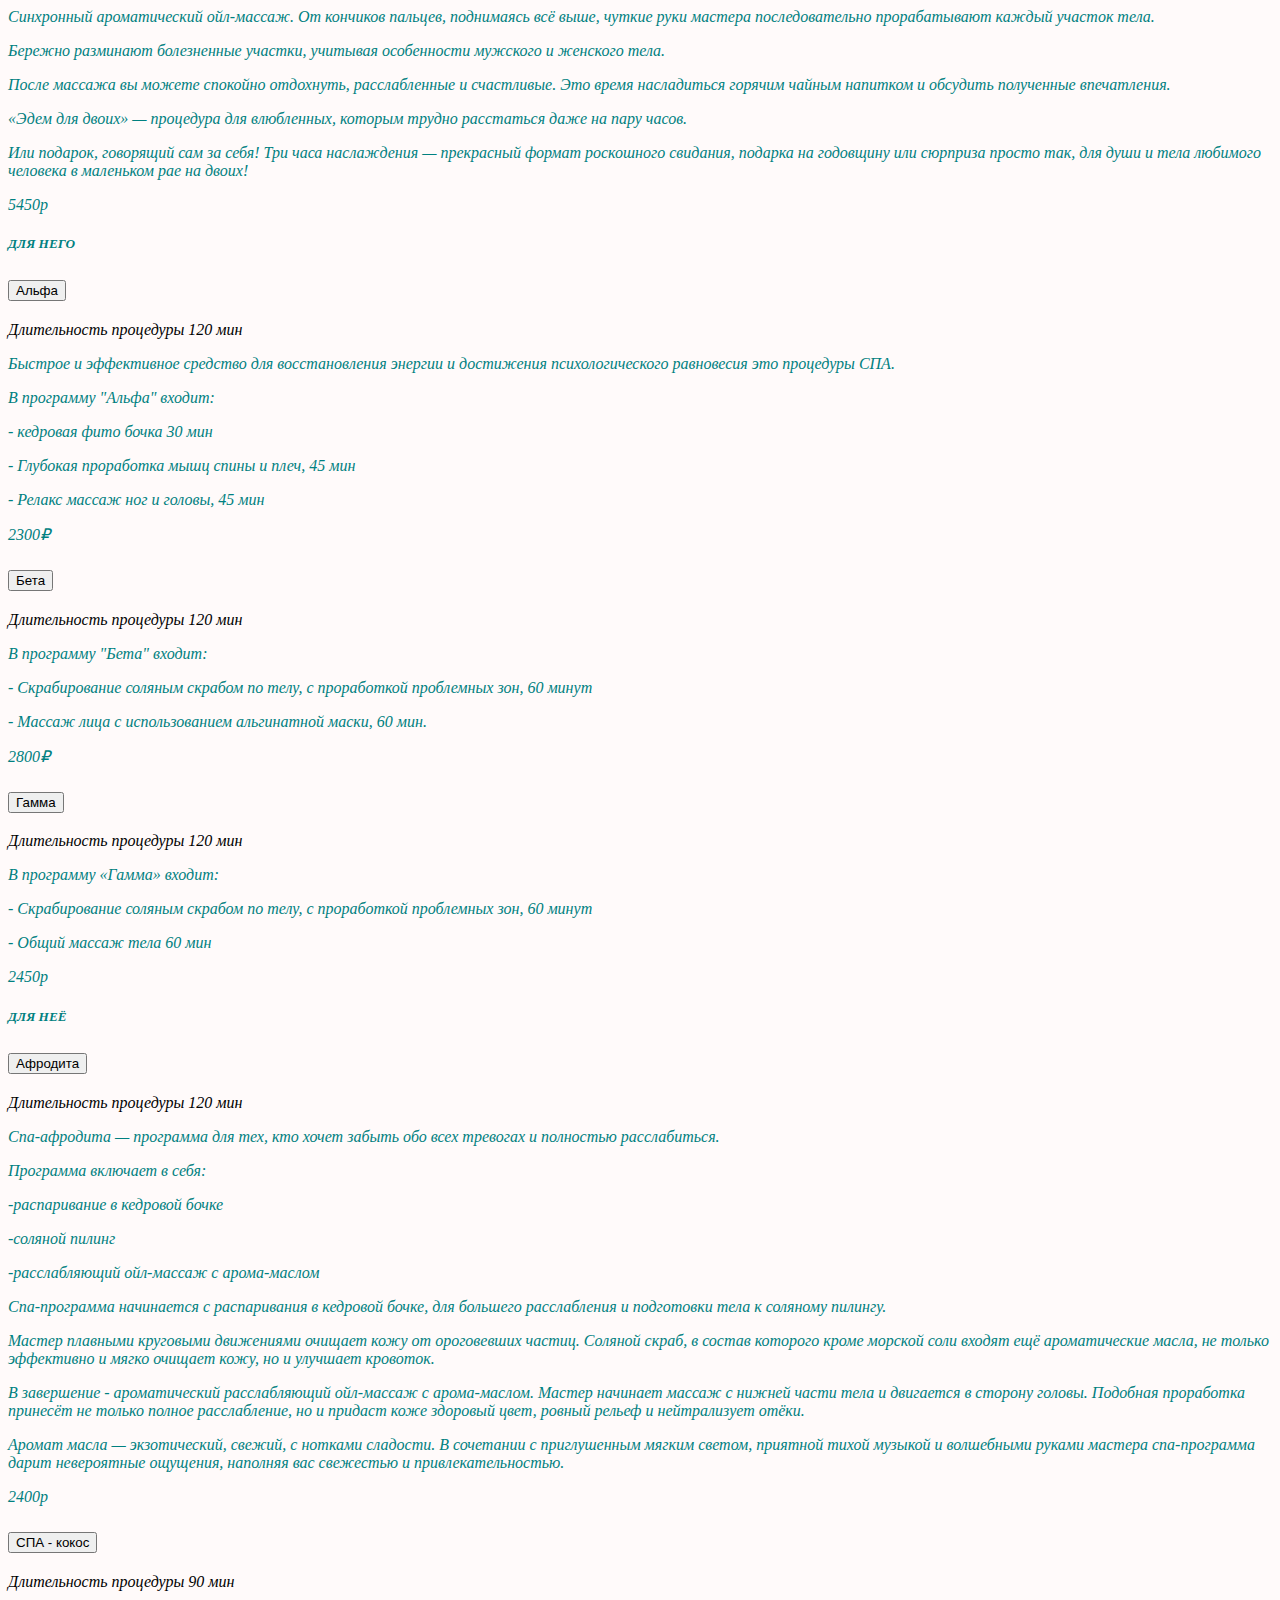
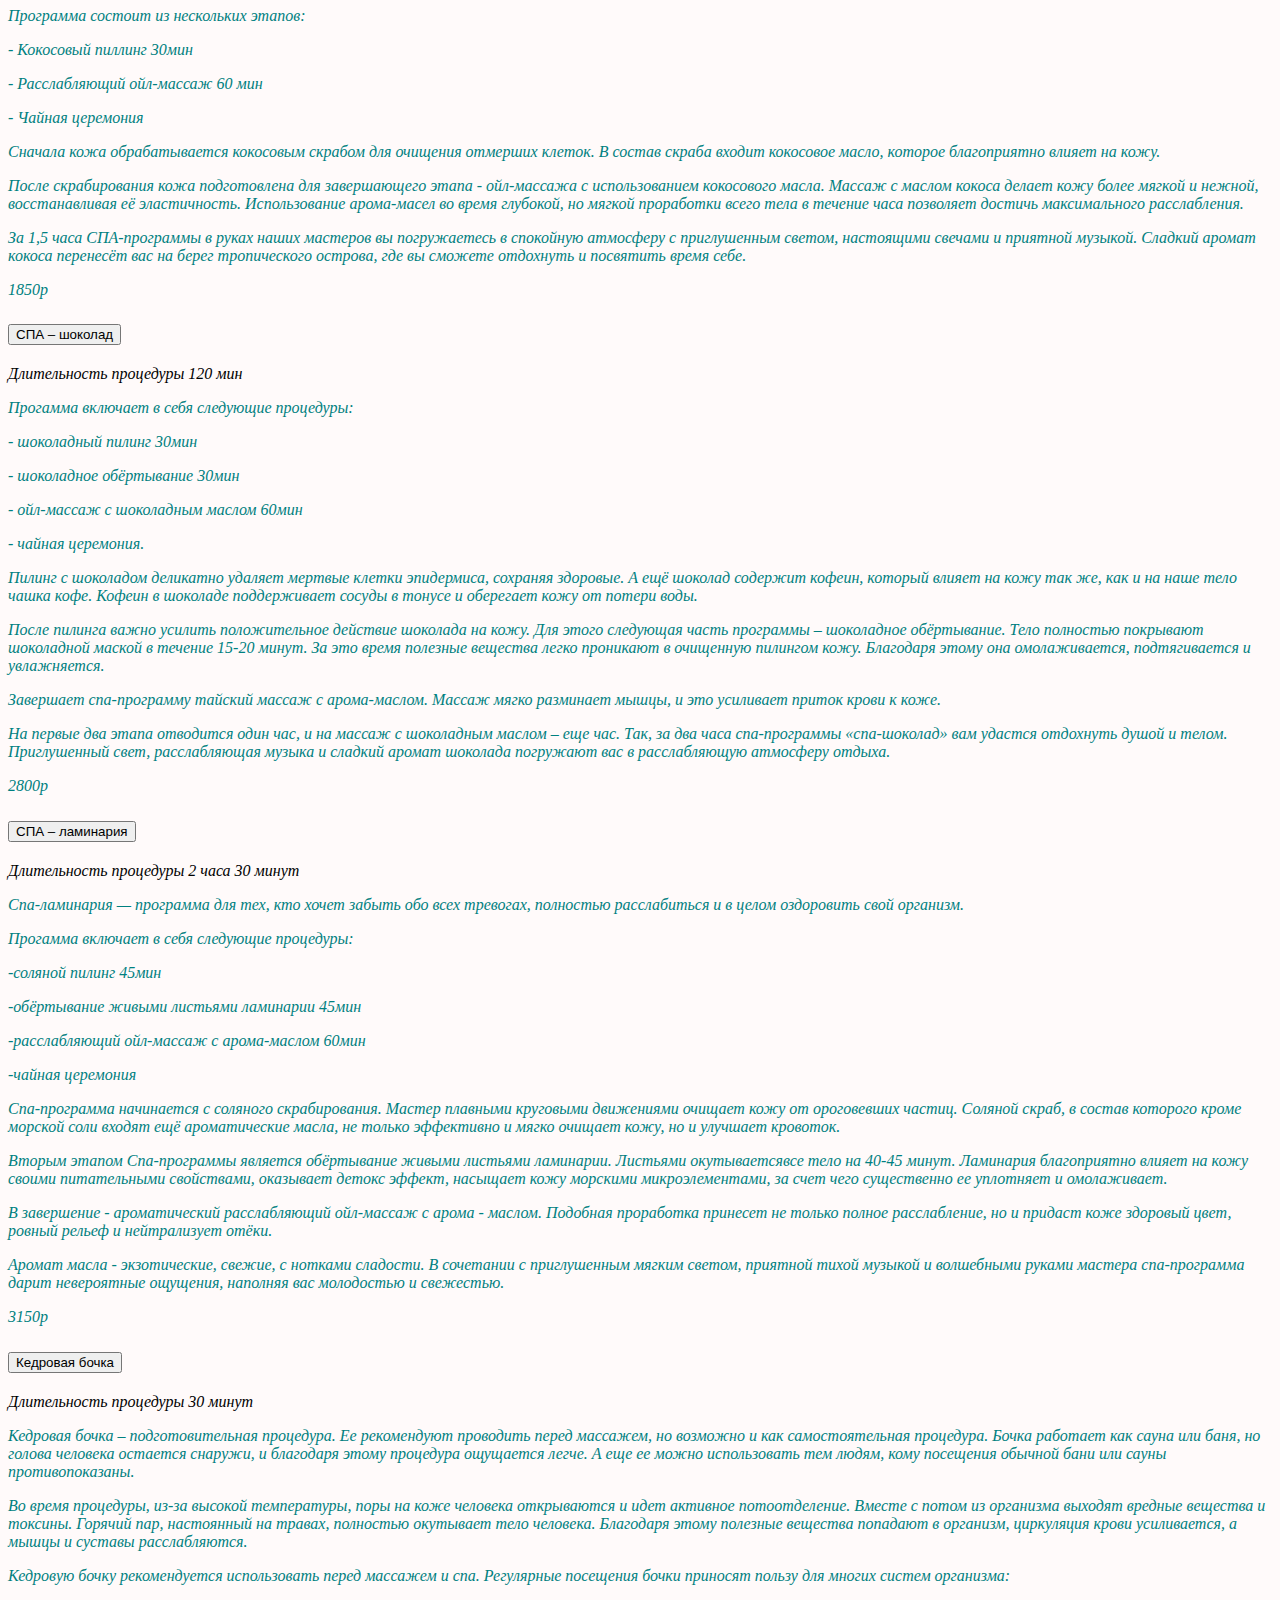
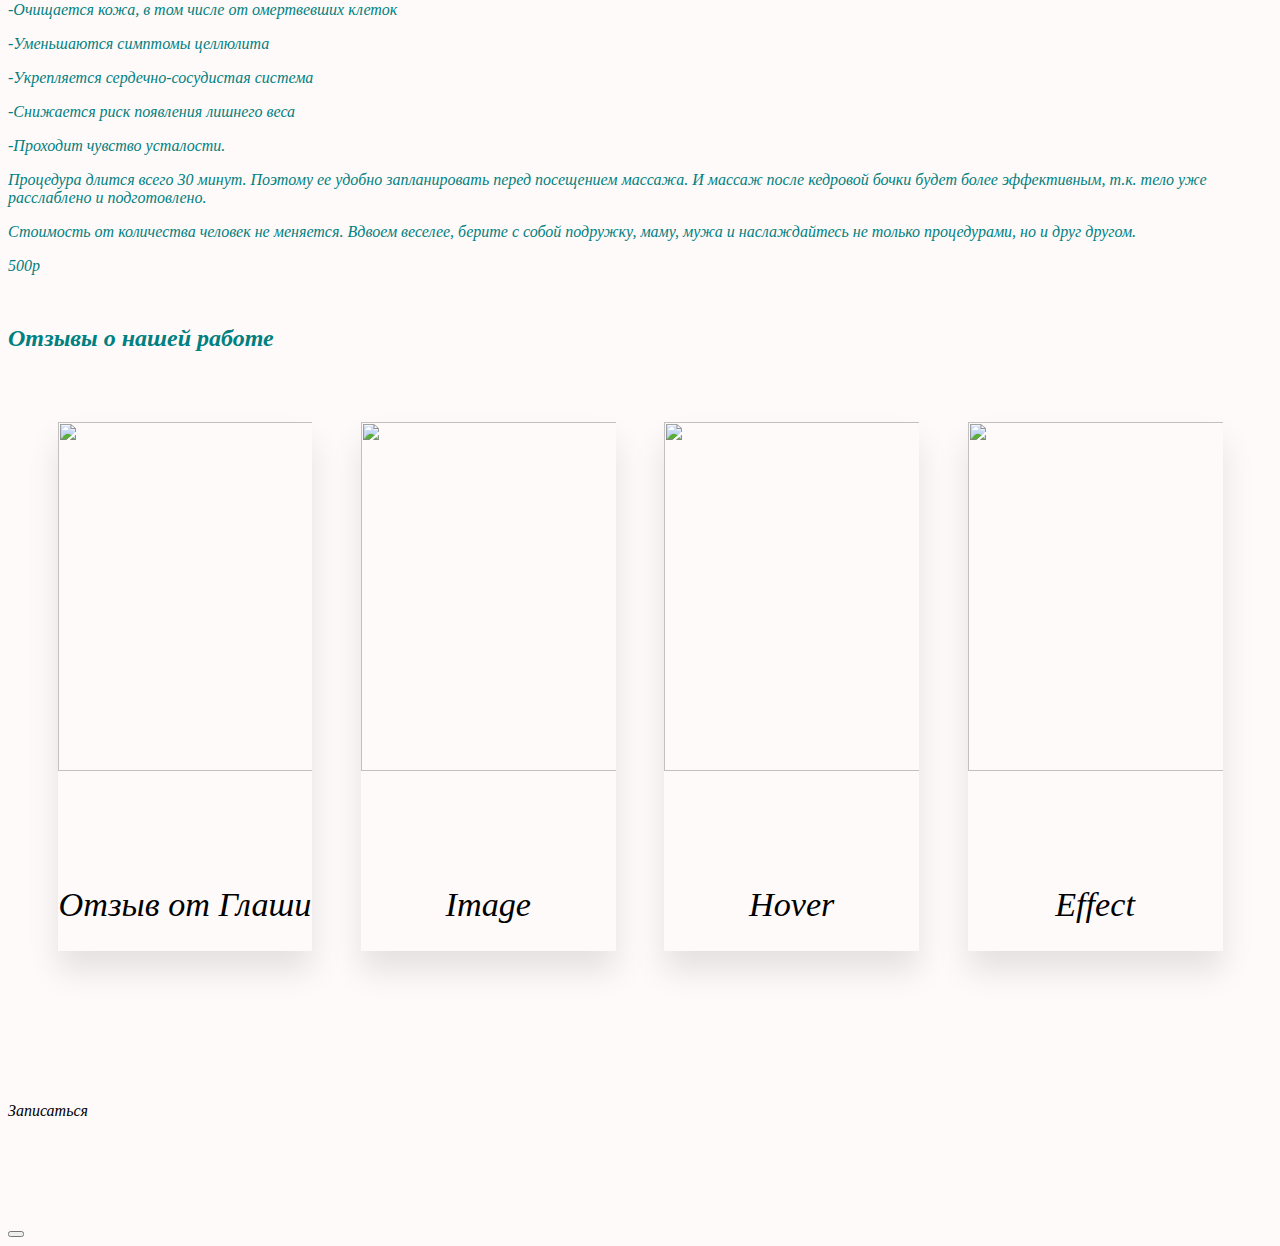
==== commit 7ae4ec04: "add color" ====
--- a/templates/index.html
+++ b/templates/index.html
@@ -51,28 +51,6 @@
   </div>
 </nav>
 </header>
-<section class="index mt-5" id="about">
-  <div class="container bg-success p-2 text-dark bg-opacity-10 chix shadow-lg">
-    <div class="">
-      <h1 class="text-center display-3 mt-2">СТУДИЯ ЭСТЕТИКИ ТЕЛА АННЫ ЗИМИНОЙ</h1>
-      <h3 class="text-center display-6"><em>идеальное место в городе, где в любое время можно отдохнуть, погрузиться в атмосферу спокойствия, расслабить и оздоровить свое тело, погрузиться в мир себя и своих ощущений.</em></h3>
-      <hr>
-      <h2 class="text-center display-4 mt-5 ">ZIMINA.STUDIYA –</h2>
-      <h2 class="text-center display-4 mb-5"> ТВОЕ МЕСТО ДЛЯ ДУШИ И ТЕЛА</h2>
-      <hr>
-      <h4 class="text-center mt-3">У нас за плечами физкультурное и медицинское образование, огромный опыт работы, несчетное количество различных семинаров и обучений, громаднейшая база благодарных клиентов.
-                                        Мы ценим заботу и уют, приятную атмосферу, музыку и теплоту.</h4>
-      <h4 class="text-center mt-3">Студия Эстетики Тела — это место, где вы сможете отдохнуть душой и телом. Забыть все хлопоты и погрузиться в мир себя и своих ощущений.</h4>
-      <h4 class="text-center mt-3">Нам важно подарить гостям внутреннее равновесие, ясность мыслей, здоровье и красоту тела, поэтому мы делимся с вами секретами, позволяющими надолго сохранить в себе гармонию, мудрость и неиссякаемую энергию.
-                                        Уже после первого посещения ZIMINA.STUDIYA наши гости ощущают не только прилив жизненной энергии, но и чувствуют улучшения во всем организме.</h4>
-      <h4 class="text-center mt-3">Мы предоставляем уникальную возможность поделиться добром с близкими, подарить им здоровье, красоту и молодость с помощью подарочных сертификатов, которые действуют в течение года.</h4>
-      <h4 class="text-center mt-3">Мы базируемся на ручных техниках лица и тела. От лечебных до расслабляющих процедур. Программы по коррекции фигуры и аппаратные методики. Спа процедуры и парные массажи.</h4>
-      <h4 class="text-center mt-3">Мы даем гарантию, что время, проведенное в ZIMINA.STUDIYA, будет одним из лучших и приятных моментов в вашей жизни.</h4>
-      <h4 class="text-center mt-3">Отдых и восстановление — это то, что так не обходимо современному человеку. Помните - вы у себя одна, или один, и никогда не забывайте об этом 🤍</h4>
-     </div>
-  </div>
-</section>
-
 <section class="index" id="gallery">
     <div class="container-fluid my-carousel ps-0 pe-0" style="padding-top:50px">
         <div id="carouselExampleControls" class="carousel slide" data-bs-ride="carousel">
@@ -103,6 +81,30 @@
         </div>
     </div>
 </section>
+
+<section class="index mt-5" id="about">
+  <div class="container bg-white p-2 text-dark bg-opacity-50 chix shadow-lg">
+    <div class="">
+      <h2 class="text-center display-5 mt-5">СТУДИЯ ЭСТЕТИКИ ТЕЛА АННЫ ЗИМИНОЙ</h2>
+      <h4 class="text-center display-6 mt-5"><em>идеальное место в городе, где в любое время можно отдохнуть, погрузиться в атмосферу спокойствия, расслабить и оздоровить свое тело, погрузиться в мир себя и своих ощущений.</em></h4>
+      <hr>
+      <h3 class="text-center display-5 mt-5">ZIMINA.STUDIYA –</h3>
+      <h3 class="text-center display-5 mb-5"> ТВОЕ МЕСТО ДЛЯ ДУШИ И ТЕЛА</h3>
+      <hr>
+      <h5 class="text-center mt-3">У нас за плечами физкультурное и медицинское образование, огромный опыт работы, несчетное количество различных семинаров и обучений, громаднейшая база благодарных клиентов.
+                                        Мы ценим заботу и уют, приятную атмосферу, музыку и теплоту.</h5>
+      <h5 class="text-center mt-3">Студия Эстетики Тела — это место, где вы сможете отдохнуть душой и телом. Забыть все хлопоты и погрузиться в мир себя и своих ощущений.</h5>
+      <h5 class="text-center mt-3">Нам важно подарить гостям внутреннее равновесие, ясность мыслей, здоровье и красоту тела, поэтому мы делимся с вами секретами, позволяющими надолго сохранить в себе гармонию, мудрость и неиссякаемую энергию.
+                                        Уже после первого посещения ZIMINA.STUDIYA наши гости ощущают не только прилив жизненной энергии, но и чувствуют улучшения во всем организме.</h5>
+      <h5 class="text-center mt-3">Мы предоставляем уникальную возможность поделиться добром с близкими, подарить им здоровье, красоту и молодость с помощью подарочных сертификатов, которые действуют в течение года.</h5>
+      <h5 class="text-center mt-3">Мы базируемся на ручных техниках лица и тела. От лечебных до расслабляющих процедур. Программы по коррекции фигуры и аппаратные методики. Спа процедуры и парные массажи.</h5>
+      <h5 class="text-center mt-3">Мы даем гарантию, что время, проведенное в ZIMINA.STUDIYA, будет одним из лучших и приятных моментов в вашей жизни.</h5>
+      <h5 class="text-center mt-3">Отдых и восстановление — это то, что так не обходимо современному человеку. Помните - вы у себя одна, или один, и никогда не забывайте об этом 🤍</h5>
+     </div>
+  </div>
+</section>
+
+
 <!--  Специалисты-->
 <section class="about" id="specialists" style="margin-top:50px">
     <div class="container">
@@ -190,13 +192,13 @@
 
         <div class="row">
             <div class="col-md-12 col-sm-12 col-xl-6">
-                <h4 class="text-center fw-bold mb-3 mt-3">Массажи</h4>
+                <h4 class="text-center fw-bold mb-3 mt-3"> Ручной массаж</h4>
                 <div class="accordion accordion-flush shadow-lg" id="accordion1">
                       <div class="accordion-item">
                                 <h2 class="accordion-header" id="heading1">
                                   <button class="accordion-button collapsed" type="button" data-bs-toggle="collapse" data-bs-target="#flush-collapse1"
                                           aria-expanded="false" aria-controls="flush-collapse1">
-                                    Общий арома-ойл массаж тела
+                                    <h5 class="text-center">Общий арома-ойл массаж тела</h5>
                                   </button>
                                 </h2>
                                 <div id="flush-collapse1" class="accordion-collapse collapse" aria-labelledby="heading1e" data-bs-parent="#accordion1">
@@ -350,7 +352,7 @@
             </div>
 
             <div class="col-md-12 col-sm-12 col-xl-6">
-                <h4 class="text-center fw-bold mb-3 mt-3">Аппаратные массажи</h4>
+                <h4 class="text-center fw-bold mb-3 mt-3">Аппаратный массаж</h4>
                 <div class="accordion accordion-flush shadow-lg" id="accordion2">
                       <div class="accordion-item">
                                 <h2 class="accordion-header" id="heading7">
@@ -784,7 +786,7 @@
         <div class="container1">
           <div class="box">
             <img src="static/img/IMG_8626.jpg">
-            <span>CSS</span>
+            <span>Отзыв от Глаши петровны</span>
           </div>
           <div class="box">
             <img src="https://source.unsplash.com/1000x802">
@@ -798,14 +800,14 @@
             <img src="https://source.unsplash.com/1000x806">
             <span>Effect</span>
           </div>
-          <div class="box">
-            <img src="https://source.unsplash.com/1000x806">
-            <span>Effect1</span>
-          </div>
-          <div class="box">
-            <img src="https://source.unsplash.com/1000x804">
-            <span>Hover1</span>
-          </div>
+<!--          <div class="box">-->
+<!--            <img src="https://source.unsplash.com/1000x806">-->
+<!--            <span>Effect1</span>-->
+<!--          </div>-->
+<!--          <div class="box">-->
+<!--            <img src="https://source.unsplash.com/1000x804">-->
+<!--            <span>Hover1</span>-->
+<!--          </div>-->
         </div>
     </div>
 </section>
@@ -815,7 +817,7 @@
     <nav class="navbar fixed-bottom navbar-light bg-light">
             <div class="container-fluid">
             <div class="d-grid gap-2 col-6 mx-auto">
-                  <a class="btn btn-light" href="https://dikidi.net/517055?p=0.pi" role="button">Записаться</a>
+                  <a1 class="btn btn-success" href="https://dikidi.net/517055?p=0.pi" role="button">Записаться</a1>
             </div>
             </div>
     </nav>
@@ -824,7 +826,7 @@
 
 <button
         type="button"
-        class="btn btn-danger btn-floating btn-lg"
+        class="btn btn-light btn-floating btn-lg"
         id="btn-back-to-top"
         >
   <i class="fas fa-arrow-up"></i>
--- a/static/css/style.css
+++ b/static/css/style.css
@@ -3,11 +3,18 @@
     --color2: #6f42c1
 }
 body{
-    background-color: #F5FFFA;
+    background-color: #FFFAFA;
     font-style: italic !important;
     font-family: ‘Droid serif’, serif;
 }
-
+h2 { color: #008080}
+h3 { color: #008080}
+h4 { color: #008080}
+h5 { color: #008080}
+h6 { color: #008080}
+p { color: #008080}
+li { color: #008080}
+a { color: #008080 !important;}
 footer, section {
     padding: 100px 0;
 }
@@ -43,7 +50,7 @@
     transition: all .7s ease-in-out;
     background-position: center center;
     background-repeat: no-repeat;
-    background-color: #FAF0E6;
+    background-color: #20B2AA;
     background-image: url([data-uri])
 }
 .upbtn:hover {
